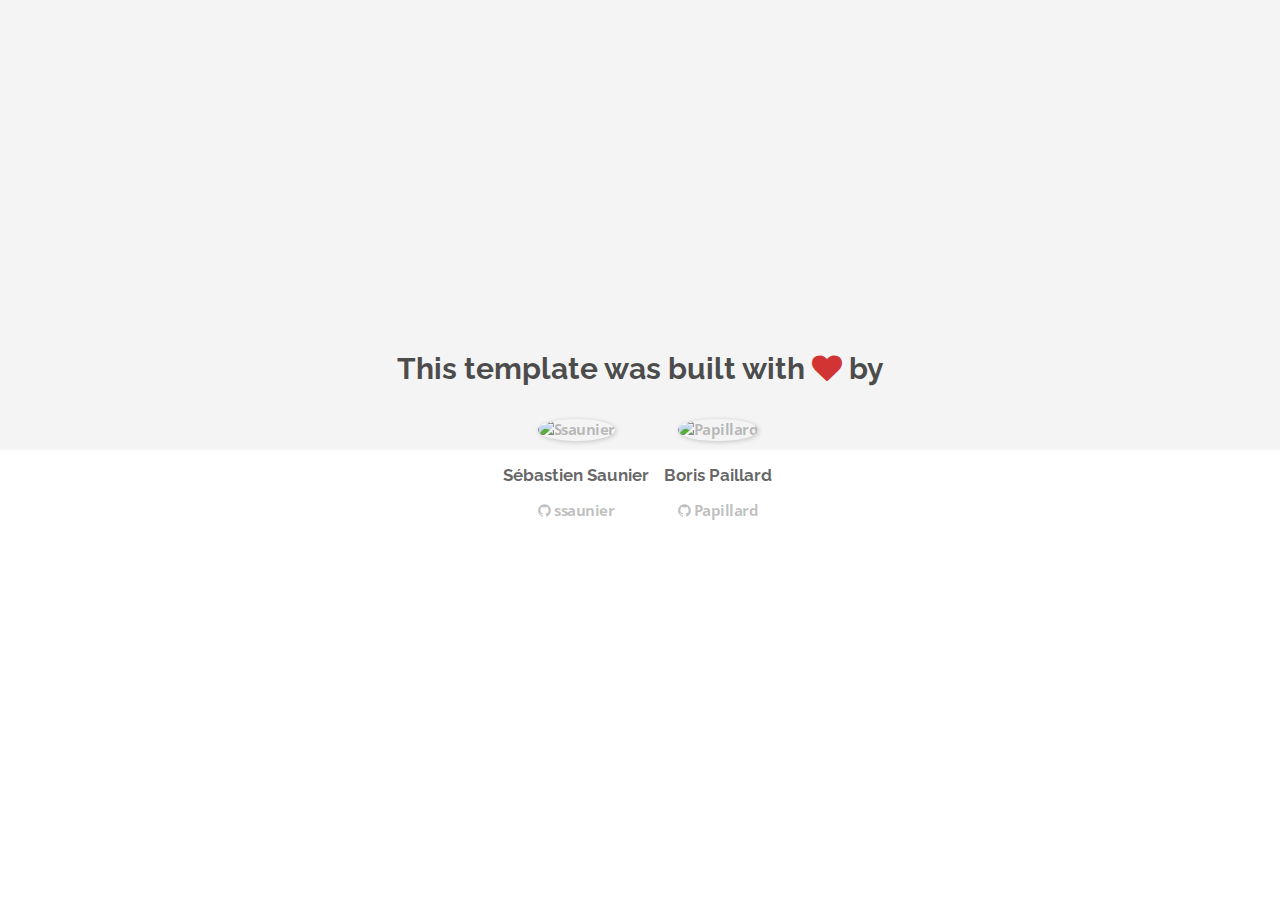
==== about.html @ 5b2edf4b "Automated commit at 2018-08-06 08:54:30 UTC by middleman-deploy 2.0.0-alpha" ====
<!doctype html>
<html>
  <head>
    <meta charset="utf-8">
    <meta http-equiv="x-ua-compatible" content="ie=edge">
    <meta name="viewport"
          content="width=device-width, initial-scale=1, shrink-to-fit=no">
    <!-- Use the title from a page's frontmatter if it has one -->
    <title>Le Wagon - Middleman - About</title>
    <link href="stylesheets/application-3c48b980.css" rel="stylesheet" />
    <script src="javascripts/application-93de88c9.js"></script>
    <link href="images/favicon-f15af148.png" rel="icon" type="image/png" />
  </head>
  <body>
    <div id="about">
  <div class="about-content">
    <h1>This template was built with <i class="fa fa-heart"></i> by</h1>
    <ul class="list-inline">
        <li>
<a href="https://kitt.lewagon.com/alumni/ssaunier" target="_blank">            <img src="https://kitt.lewagon.com/placeholder/users/ssaunier" class="img-circle" alt="Ssaunier" />
</a>          <h2>Sébastien Saunier</h2>
          <p>
<a href="https://github.com/ssaunier" target="_blank">              <i class="fa fa-github"></i> ssaunier
</a>          </p>
        </li>
        <li>
<a href="https://kitt.lewagon.com/alumni/Papillard" target="_blank">            <img src="https://kitt.lewagon.com/placeholder/users/Papillard" class="img-circle" alt="Papillard" />
</a>          <h2>Boris Paillard</h2>
          <p>
<a href="https://github.com/Papillard" target="_blank">              <i class="fa fa-github"></i> Papillard
</a>          </p>
        </li>
    </ul>
  </div>
</div>

  </body>
</html>
---- stylesheets/application-3c48b980.css ----
@import url("https://fonts.googleapis.com/css?family=Open+Sans:400,300,700|Raleway:400,100,300,700,500");/*!
 * Bootstrap v3.3.7 (http://getbootstrap.com)
 * Copyright 2011-2016 Twitter, Inc.
 * Licensed under MIT (https://github.com/twbs/bootstrap/blob/master/LICENSE)
 *//*! normalize.css v3.0.3 | MIT License | github.com/necolas/normalize.css */html{font-family:sans-serif;-ms-text-size-adjust:100%;-webkit-text-size-adjust:100%}body{margin:0}article,aside,details,figcaption,figure,footer,header,hgroup,main,menu,nav,section,summary{display:block}audio,canvas,progress,video{display:inline-block;vertical-align:baseline}audio:not([controls]){display:none;height:0}[hidden],template{display:none}a{background-color:transparent}a:active,a:hover{outline:0}abbr[title]{border-bottom:1px dotted}b,strong{font-weight:bold}dfn{font-style:italic}h1{font-size:2em;margin:0.67em 0}mark{background:#ff0;color:#000}small{font-size:80%}sub,sup{font-size:75%;line-height:0;position:relative;vertical-align:baseline}sup{top:-0.5em}sub{bottom:-0.25em}img{border:0}svg:not(:root){overflow:hidden}figure{margin:1em 40px}hr{-webkit-box-sizing:content-box;box-sizing:content-box;height:0}pre{overflow:auto}code,kbd,pre,samp{font-family:monospace, monospace;font-size:1em}button,input,optgroup,select,textarea{color:inherit;font:inherit;margin:0}button{overflow:visible}button,select{text-transform:none}button,html input[type="button"],input[type="reset"],input[type="submit"]{-webkit-appearance:button;cursor:pointer}button[disabled],html input[disabled]{cursor:default}button::-moz-focus-inner,input::-moz-focus-inner{border:0;padding:0}input{line-height:normal}input[type="checkbox"],input[type="radio"]{-webkit-box-sizing:border-box;box-sizing:border-box;padding:0}input[type="number"]::-webkit-inner-spin-button,input[type="number"]::-webkit-outer-spin-button{height:auto}input[type="search"]{-webkit-appearance:textfield;-webkit-box-sizing:content-box;box-sizing:content-box}input[type="search"]::-webkit-search-cancel-button,input[type="search"]::-webkit-search-decoration{-webkit-appearance:none}fieldset{border:1px solid #c0c0c0;margin:0 2px;padding:0.35em 0.625em 0.75em}legend{border:0;padding:0}textarea{overflow:auto}optgroup{font-weight:bold}table{border-collapse:collapse;border-spacing:0}td,th{padding:0}/*! Source: https://github.com/h5bp/html5-boilerplate/blob/master/src/css/main.css */@media print{*,*:before,*:after{background:transparent !important;color:#000 !important;-webkit-box-shadow:none !important;box-shadow:none !important;text-shadow:none !important}a,a:visited{text-decoration:underline}a[href]:after{content:" (" attr(href) ")"}abbr[title]:after{content:" (" attr(title) ")"}a[href^="#"]:after,a[href^="javascript:"]:after{content:""}pre,blockquote{border:1px solid #999;page-break-inside:avoid}thead{display:table-header-group}tr,img{page-break-inside:avoid}img{max-width:100% !important}p,h2,h3{orphans:3;widows:3}h2,h3{page-break-after:avoid}.navbar{display:none}.btn>.caret,.dropup>.btn>.caret{border-top-color:#000 !important}.label{border:1px solid #000}.table{border-collapse:collapse !important}.table td,.table th{background-color:#fff !important}.table-bordered th,.table-bordered td{border:1px solid #ddd !important}}@font-face{font-family:'Glyphicons Halflings';src:url("../assets/bootstrap/glyphicons-halflings-regular-86b6f62b.eot");src:url("../assets/bootstrap/glyphicons-halflings-regular-86b6f62b.eot?#iefix") format("embedded-opentype"),url("../assets/bootstrap/glyphicons-halflings-regular-ca35b697.woff2") format("woff2"),url("../assets/bootstrap/glyphicons-halflings-regular-278e49a8.woff") format("woff"),url("../assets/bootstrap/glyphicons-halflings-regular-44bc1850.ttf") format("truetype"),url("../assets/bootstrap/glyphicons-halflings-regular-de51a849.svg#glyphicons_halflingsregular") format("svg")}.glyphicon{position:relative;top:1px;display:inline-block;font-family:'Glyphicons Halflings';font-style:normal;font-weight:normal;line-height:1;-webkit-font-smoothing:antialiased;-moz-osx-font-smoothing:grayscale}.glyphicon-asterisk:before{content:"\002a"}.glyphicon-plus:before{content:"\002b"}.glyphicon-euro:before,.glyphicon-eur:before{content:"\20ac"}.glyphicon-minus:before{content:"\2212"}.glyphicon-cloud:before{content:"\2601"}.glyphicon-envelope:before{content:"\2709"}.glyphicon-pencil:before{content:"\270f"}.glyphicon-glass:before{content:"\e001"}.glyphicon-music:before{content:"\e002"}.glyphicon-search:before{content:"\e003"}.glyphicon-heart:before{content:"\e005"}.glyphicon-star:before{content:"\e006"}.glyphicon-star-empty:before{content:"\e007"}.glyphicon-user:before{content:"\e008"}.glyphicon-film:before{content:"\e009"}.glyphicon-th-large:before{content:"\e010"}.glyphicon-th:before{content:"\e011"}.glyphicon-th-list:before{content:"\e012"}.glyphicon-ok:before{content:"\e013"}.glyphicon-remove:before{content:"\e014"}.glyphicon-zoom-in:before{content:"\e015"}.glyphicon-zoom-out:before{content:"\e016"}.glyphicon-off:before{content:"\e017"}.glyphicon-signal:before{content:"\e018"}.glyphicon-cog:before{content:"\e019"}.glyphicon-trash:before{content:"\e020"}.glyphicon-home:before{content:"\e021"}.glyphicon-file:before{content:"\e022"}.glyphicon-time:before{content:"\e023"}.glyphicon-road:before{content:"\e024"}.glyphicon-download-alt:before{content:"\e025"}.glyphicon-download:before{content:"\e026"}.glyphicon-upload:before{content:"\e027"}.glyphicon-inbox:before{content:"\e028"}.glyphicon-play-circle:before{content:"\e029"}.glyphicon-repeat:before{content:"\e030"}.glyphicon-refresh:before{content:"\e031"}.glyphicon-list-alt:before{content:"\e032"}.glyphicon-lock:before{content:"\e033"}.glyphicon-flag:before{content:"\e034"}.glyphicon-headphones:before{content:"\e035"}.glyphicon-volume-off:before{content:"\e036"}.glyphicon-volume-down:before{content:"\e037"}.glyphicon-volume-up:before{content:"\e038"}.glyphicon-qrcode:before{content:"\e039"}.glyphicon-barcode:before{content:"\e040"}.glyphicon-tag:before{content:"\e041"}.glyphicon-tags:before{content:"\e042"}.glyphicon-book:before{content:"\e043"}.glyphicon-bookmark:before{content:"\e044"}.glyphicon-print:before{content:"\e045"}.glyphicon-camera:before{content:"\e046"}.glyphicon-font:before{content:"\e047"}.glyphicon-bold:before{content:"\e048"}.glyphicon-italic:before{content:"\e049"}.glyphicon-text-height:before{content:"\e050"}.glyphicon-text-width:before{content:"\e051"}.glyphicon-align-left:before{content:"\e052"}.glyphicon-align-center:before{content:"\e053"}.glyphicon-align-right:before{content:"\e054"}.glyphicon-align-justify:before{content:"\e055"}.glyphicon-list:before{content:"\e056"}.glyphicon-indent-left:before{content:"\e057"}.glyphicon-indent-right:before{content:"\e058"}.glyphicon-facetime-video:before{content:"\e059"}.glyphicon-picture:before{content:"\e060"}.glyphicon-map-marker:before{content:"\e062"}.glyphicon-adjust:before{content:"\e063"}.glyphicon-tint:before{content:"\e064"}.glyphicon-edit:before{content:"\e065"}.glyphicon-share:before{content:"\e066"}.glyphicon-check:before{content:"\e067"}.glyphicon-move:before{content:"\e068"}.glyphicon-step-backward:before{content:"\e069"}.glyphicon-fast-backward:before{content:"\e070"}.glyphicon-backward:before{content:"\e071"}.glyphicon-play:before{content:"\e072"}.glyphicon-pause:before{content:"\e073"}.glyphicon-stop:before{content:"\e074"}.glyphicon-forward:before{content:"\e075"}.glyphicon-fast-forward:before{content:"\e076"}.glyphicon-step-forward:before{content:"\e077"}.glyphicon-eject:before{content:"\e078"}.glyphicon-chevron-left:before{content:"\e079"}.glyphicon-chevron-right:before{content:"\e080"}.glyphicon-plus-sign:before{content:"\e081"}.glyphicon-minus-sign:before{content:"\e082"}.glyphicon-remove-sign:before{content:"\e083"}.glyphicon-ok-sign:before{content:"\e084"}.glyphicon-question-sign:before{content:"\e085"}.glyphicon-info-sign:before{content:"\e086"}.glyphicon-screenshot:before{content:"\e087"}.glyphicon-remove-circle:before{content:"\e088"}.glyphicon-ok-circle:before{content:"\e089"}.glyphicon-ban-circle:before{content:"\e090"}.glyphicon-arrow-left:before{content:"\e091"}.glyphicon-arrow-right:before{content:"\e092"}.glyphicon-arrow-up:before{content:"\e093"}.glyphicon-arrow-down:before{content:"\e094"}.glyphicon-share-alt:before{content:"\e095"}.glyphicon-resize-full:before{content:"\e096"}.glyphicon-resize-small:before{content:"\e097"}.glyphicon-exclamation-sign:before{content:"\e101"}.glyphicon-gift:before{content:"\e102"}.glyphicon-leaf:before{content:"\e103"}.glyphicon-fire:before{content:"\e104"}.glyphicon-eye-open:before{content:"\e105"}.glyphicon-eye-close:before{content:"\e106"}.glyphicon-warning-sign:before{content:"\e107"}.glyphicon-plane:before{content:"\e108"}.glyphicon-calendar:before{content:"\e109"}.glyphicon-random:before{content:"\e110"}.glyphicon-comment:before{content:"\e111"}.glyphicon-magnet:before{content:"\e112"}.glyphicon-chevron-up:before{content:"\e113"}.glyphicon-chevron-down:before{content:"\e114"}.glyphicon-retweet:before{content:"\e115"}.glyphicon-shopping-cart:before{content:"\e116"}.glyphicon-folder-close:before{content:"\e117"}.glyphicon-folder-open:before{content:"\e118"}.glyphicon-resize-vertical:before{content:"\e119"}.glyphicon-resize-horizontal:before{content:"\e120"}.glyphicon-hdd:before{content:"\e121"}.glyphicon-bullhorn:before{content:"\e122"}.glyphicon-bell:before{content:"\e123"}.glyphicon-certificate:before{content:"\e124"}.glyphicon-thumbs-up:before{content:"\e125"}.glyphicon-thumbs-down:before{content:"\e126"}.glyphicon-hand-right:before{content:"\e127"}.glyphicon-hand-left:before{content:"\e128"}.glyphicon-hand-up:before{content:"\e129"}.glyphicon-hand-down:before{content:"\e130"}.glyphicon-circle-arrow-right:before{content:"\e131"}.glyphicon-circle-arrow-left:before{content:"\e132"}.glyphicon-circle-arrow-up:before{content:"\e133"}.glyphicon-circle-arrow-down:before{content:"\e134"}.glyphicon-globe:before{content:"\e135"}.glyphicon-wrench:before{content:"\e136"}.glyphicon-tasks:before{content:"\e137"}.glyphicon-filter:before{content:"\e138"}.glyphicon-briefcase:before{content:"\e139"}.glyphicon-fullscreen:before{content:"\e140"}.glyphicon-dashboard:before{content:"\e141"}.glyphicon-paperclip:before{content:"\e142"}.glyphicon-heart-empty:before{content:"\e143"}.glyphicon-link:before{content:"\e144"}.glyphicon-phone:before{content:"\e145"}.glyphicon-pushpin:before{content:"\e146"}.glyphicon-usd:before{content:"\e148"}.glyphicon-gbp:before{content:"\e149"}.glyphicon-sort:before{content:"\e150"}.glyphicon-sort-by-alphabet:before{content:"\e151"}.glyphicon-sort-by-alphabet-alt:before{content:"\e152"}.glyphicon-sort-by-order:before{content:"\e153"}.glyphicon-sort-by-order-alt:before{content:"\e154"}.glyphicon-sort-by-attributes:before{content:"\e155"}.glyphicon-sort-by-attributes-alt:before{content:"\e156"}.glyphicon-unchecked:before{content:"\e157"}.glyphicon-expand:before{content:"\e158"}.glyphicon-collapse-down:before{content:"\e159"}.glyphicon-collapse-up:before{content:"\e160"}.glyphicon-log-in:before{content:"\e161"}.glyphicon-flash:before{content:"\e162"}.glyphicon-log-out:before{content:"\e163"}.glyphicon-new-window:before{content:"\e164"}.glyphicon-record:before{content:"\e165"}.glyphicon-save:before{content:"\e166"}.glyphicon-open:before{content:"\e167"}.glyphicon-saved:before{content:"\e168"}.glyphicon-import:before{content:"\e169"}.glyphicon-export:before{content:"\e170"}.glyphicon-send:before{content:"\e171"}.glyphicon-floppy-disk:before{content:"\e172"}.glyphicon-floppy-saved:before{content:"\e173"}.glyphicon-floppy-remove:before{content:"\e174"}.glyphicon-floppy-save:before{content:"\e175"}.glyphicon-floppy-open:before{content:"\e176"}.glyphicon-credit-card:before{content:"\e177"}.glyphicon-transfer:before{content:"\e178"}.glyphicon-cutlery:before{content:"\e179"}.glyphicon-header:before{content:"\e180"}.glyphicon-compressed:before{content:"\e181"}.glyphicon-earphone:before{content:"\e182"}.glyphicon-phone-alt:before{content:"\e183"}.glyphicon-tower:before{content:"\e184"}.glyphicon-stats:before{content:"\e185"}.glyphicon-sd-video:before{content:"\e186"}.glyphicon-hd-video:before{content:"\e187"}.glyphicon-subtitles:before{content:"\e188"}.glyphicon-sound-stereo:before{content:"\e189"}.glyphicon-sound-dolby:before{content:"\e190"}.glyphicon-sound-5-1:before{content:"\e191"}.glyphicon-sound-6-1:before{content:"\e192"}.glyphicon-sound-7-1:before{content:"\e193"}.glyphicon-copyright-mark:before{content:"\e194"}.glyphicon-registration-mark:before{content:"\e195"}.glyphicon-cloud-download:before{content:"\e197"}.glyphicon-cloud-upload:before{content:"\e198"}.glyphicon-tree-conifer:before{content:"\e199"}.glyphicon-tree-deciduous:before{content:"\e200"}.glyphicon-cd:before{content:"\e201"}.glyphicon-save-file:before{content:"\e202"}.glyphicon-open-file:before{content:"\e203"}.glyphicon-level-up:before{content:"\e204"}.glyphicon-copy:before{content:"\e205"}.glyphicon-paste:before{content:"\e206"}.glyphicon-alert:before{content:"\e209"}.glyphicon-equalizer:before{content:"\e210"}.glyphicon-king:before{content:"\e211"}.glyphicon-queen:before{content:"\e212"}.glyphicon-pawn:before{content:"\e213"}.glyphicon-bishop:before{content:"\e214"}.glyphicon-knight:before{content:"\e215"}.glyphicon-baby-formula:before{content:"\e216"}.glyphicon-tent:before{content:"\26fa"}.glyphicon-blackboard:before{content:"\e218"}.glyphicon-bed:before{content:"\e219"}.glyphicon-apple:before{content:"\f8ff"}.glyphicon-erase:before{content:"\e221"}.glyphicon-hourglass:before{content:"\231b"}.glyphicon-lamp:before{content:"\e223"}.glyphicon-duplicate:before{content:"\e224"}.glyphicon-piggy-bank:before{content:"\e225"}.glyphicon-scissors:before{content:"\e226"}.glyphicon-bitcoin:before{content:"\e227"}.glyphicon-btc:before{content:"\e227"}.glyphicon-xbt:before{content:"\e227"}.glyphicon-yen:before{content:"\00a5"}.glyphicon-jpy:before{content:"\00a5"}.glyphicon-ruble:before{content:"\20bd"}.glyphicon-rub:before{content:"\20bd"}.glyphicon-scale:before{content:"\e230"}.glyphicon-ice-lolly:before{content:"\e231"}.glyphicon-ice-lolly-tasted:before{content:"\e232"}.glyphicon-education:before{content:"\e233"}.glyphicon-option-horizontal:before{content:"\e234"}.glyphicon-option-vertical:before{content:"\e235"}.glyphicon-menu-hamburger:before{content:"\e236"}.glyphicon-modal-window:before{content:"\e237"}.glyphicon-oil:before{content:"\e238"}.glyphicon-grain:before{content:"\e239"}.glyphicon-sunglasses:before{content:"\e240"}.glyphicon-text-size:before{content:"\e241"}.glyphicon-text-color:before{content:"\e242"}.glyphicon-text-background:before{content:"\e243"}.glyphicon-object-align-top:before{content:"\e244"}.glyphicon-object-align-bottom:before{content:"\e245"}.glyphicon-object-align-horizontal:before{content:"\e246"}.glyphicon-object-align-left:before{content:"\e247"}.glyphicon-object-align-vertical:before{content:"\e248"}.glyphicon-object-align-right:before{content:"\e249"}.glyphicon-triangle-right:before{content:"\e250"}.glyphicon-triangle-left:before{content:"\e251"}.glyphicon-triangle-bottom:before{content:"\e252"}.glyphicon-triangle-top:before{content:"\e253"}.glyphicon-console:before{content:"\e254"}.glyphicon-superscript:before{content:"\e255"}.glyphicon-subscript:before{content:"\e256"}.glyphicon-menu-left:before{content:"\e257"}.glyphicon-menu-right:before{content:"\e258"}.glyphicon-menu-down:before{content:"\e259"}.glyphicon-menu-up:before{content:"\e260"}*{-webkit-box-sizing:border-box;box-sizing:border-box}*:before,*:after{-webkit-box-sizing:border-box;box-sizing:border-box}html{font-size:10px;-webkit-tap-highlight-color:transparent}body{font-family:"Open Sans", "Helvetica", "sans-serif";font-size:18px;line-height:1.42857143;color:#333333;background-color:#F4F4F4}input,button,select,textarea{font-family:inherit;font-size:inherit;line-height:inherit}a{color:#469AE0;text-decoration:none}a:hover,a:focus{color:#1f74ba;text-decoration:underline}a:focus{outline:5px auto -webkit-focus-ring-color;outline-offset:-2px}figure{margin:0}img{vertical-align:middle}.img-responsive{display:block;max-width:100%;height:auto}.img-rounded{border-radius:2px}.img-thumbnail{padding:4px;line-height:1.42857143;background-color:#F4F4F4;border:1px solid #ddd;border-radius:2px;-webkit-transition:all 0.2s ease-in-out;transition:all 0.2s ease-in-out;display:inline-block;max-width:100%;height:auto}.img-circle{border-radius:50%}hr{margin-top:25px;margin-bottom:25px;border:0;border-top:1px solid #eeeeee}.sr-only{position:absolute;width:1px;height:1px;margin:-1px;padding:0;overflow:hidden;clip:rect(0, 0, 0, 0);border:0}.sr-only-focusable:active,.sr-only-focusable:focus{position:static;width:auto;height:auto;margin:0;overflow:visible;clip:auto}[role="button"]{cursor:pointer}h1,h2,h3,h4,h5,h6,.h1,.h2,.h3,.h4,.h5,.h6{font-family:"Raleway", "Helvetica", "sans-serif";font-weight:500;line-height:1.1;color:inherit}h1 small,h1 .small,h2 small,h2 .small,h3 small,h3 .small,h4 small,h4 .small,h5 small,h5 .small,h6 small,h6 .small,.h1 small,.h1 .small,.h2 small,.h2 .small,.h3 small,.h3 .small,.h4 small,.h4 .small,.h5 small,.h5 .small,.h6 small,.h6 .small{font-weight:normal;line-height:1;color:#777777}h1,.h1,h2,.h2,h3,.h3{margin-top:25px;margin-bottom:12.5px}h1 small,h1 .small,.h1 small,.h1 .small,h2 small,h2 .small,.h2 small,.h2 .small,h3 small,h3 .small,.h3 small,.h3 .small{font-size:65%}h4,.h4,h5,.h5,h6,.h6{margin-top:12.5px;margin-bottom:12.5px}h4 small,h4 .small,.h4 small,.h4 .small,h5 small,h5 .small,.h5 small,.h5 .small,h6 small,h6 .small,.h6 small,.h6 .small{font-size:75%}h1,.h1{font-size:46px}h2,.h2{font-size:38px}h3,.h3{font-size:31px}h4,.h4{font-size:23px}h5,.h5{font-size:18px}h6,.h6{font-size:16px}p{margin:0 0 12.5px}.lead{margin-bottom:25px;font-size:20px;font-weight:300;line-height:1.4}@media (min-width: 768px){.lead{font-size:27px}}small,.small{font-size:88%}mark,.mark{background-color:#fcf8e3;padding:.2em}.text-left{text-align:left}.text-right{text-align:right}.text-center{text-align:center}.text-justify{text-align:justify}.text-nowrap{white-space:nowrap}.text-lowercase{text-transform:lowercase}.text-uppercase,.initialism{text-transform:uppercase}.text-capitalize{text-transform:capitalize}.text-muted{color:#777777}.text-primary{color:#469AE0}a.text-primary:hover,a.text-primary:focus{color:#2381d0}.text-success{color:#3c763d}a.text-success:hover,a.text-success:focus{color:#2b542c}.text-info{color:#31708f}a.text-info:hover,a.text-info:focus{color:#245269}.text-warning{color:#8a6d3b}a.text-warning:hover,a.text-warning:focus{color:#66512c}.text-danger{color:#a94442}a.text-danger:hover,a.text-danger:focus{color:#843534}.bg-primary{color:#fff}.bg-primary{background-color:#469AE0}a.bg-primary:hover,a.bg-primary:focus{background-color:#2381d0}.bg-success{background-color:#dff0d8}a.bg-success:hover,a.bg-success:focus{background-color:#c1e2b3}.bg-info{background-color:#d9edf7}a.bg-info:hover,a.bg-info:focus{background-color:#afd9ee}.bg-warning{background-color:#fcf8e3}a.bg-warning:hover,a.bg-warning:focus{background-color:#f7ecb5}.bg-danger{background-color:#f2dede}a.bg-danger:hover,a.bg-danger:focus{background-color:#e4b9b9}.page-header{padding-bottom:11.5px;margin:50px 0 25px;border-bottom:1px solid #eeeeee}ul,ol{margin-top:0;margin-bottom:12.5px}ul ul,ul ol,ol ul,ol ol{margin-bottom:0}.list-unstyled{padding-left:0;list-style:none}.list-inline{padding-left:0;list-style:none;margin-left:-5px}.list-inline>li{display:inline-block;padding-left:5px;padding-right:5px}dl{margin-top:0;margin-bottom:25px}dt,dd{line-height:1.42857143}dt{font-weight:bold}dd{margin-left:0}.dl-horizontal dd:before,.dl-horizontal dd:after{content:" ";display:table}.dl-horizontal dd:after{clear:both}@media (min-width: 768px){.dl-horizontal dt{float:left;width:160px;clear:left;text-align:right;overflow:hidden;text-overflow:ellipsis;white-space:nowrap}.dl-horizontal dd{margin-left:180px}}abbr[title],abbr[data-original-title]{cursor:help;border-bottom:1px dotted #777777}.initialism{font-size:90%}blockquote{padding:12.5px 25px;margin:0 0 25px;font-size:22.5px;border-left:5px solid #eeeeee}blockquote p:last-child,blockquote ul:last-child,blockquote ol:last-child{margin-bottom:0}blockquote footer,blockquote small,blockquote .small{display:block;font-size:80%;line-height:1.42857143;color:#777777}blockquote footer:before,blockquote small:before,blockquote .small:before{content:'\2014 \00A0'}.blockquote-reverse,blockquote.pull-right{padding-right:15px;padding-left:0;border-right:5px solid #eeeeee;border-left:0;text-align:right}.blockquote-reverse footer:before,.blockquote-reverse small:before,.blockquote-reverse .small:before,blockquote.pull-right footer:before,blockquote.pull-right small:before,blockquote.pull-right .small:before{content:''}.blockquote-reverse footer:after,.blockquote-reverse small:after,.blockquote-reverse .small:after,blockquote.pull-right footer:after,blockquote.pull-right small:after,blockquote.pull-right .small:after{content:'\00A0 \2014'}address{margin-bottom:25px;font-style:normal;line-height:1.42857143}code,kbd,pre,samp{font-family:Menlo, Monaco, Consolas, "Courier New", monospace}code{padding:2px 4px;font-size:90%;color:#c7254e;background-color:#f9f2f4;border-radius:2px}kbd{padding:2px 4px;font-size:90%;color:#fff;background-color:#333;border-radius:2px;-webkit-box-shadow:inset 0 -1px 0 rgba(0,0,0,0.25);box-shadow:inset 0 -1px 0 rgba(0,0,0,0.25)}kbd kbd{padding:0;font-size:100%;font-weight:bold;-webkit-box-shadow:none;box-shadow:none}pre{display:block;padding:12px;margin:0 0 12.5px;font-size:17px;line-height:1.42857143;word-break:break-all;word-wrap:break-word;color:#333333;background-color:#f5f5f5;border:1px solid #ccc;border-radius:2px}pre code{padding:0;font-size:inherit;color:inherit;white-space:pre-wrap;background-color:transparent;border-radius:0}.pre-scrollable{max-height:340px;overflow-y:scroll}.container{margin-right:auto;margin-left:auto;padding-left:15px;padding-right:15px}.container:before,.container:after{content:" ";display:table}.container:after{clear:both}@media (min-width: 768px){.container{width:750px}}@media (min-width: 992px){.container{width:970px}}@media (min-width: 1200px){.container{width:1170px}}.container-fluid{margin-right:auto;margin-left:auto;padding-left:15px;padding-right:15px}.container-fluid:before,.container-fluid:after{content:" ";display:table}.container-fluid:after{clear:both}.row{margin-left:-15px;margin-right:-15px}.row:before,.row:after{content:" ";display:table}.row:after{clear:both}.col-xs-1,.col-sm-1,.col-md-1,.col-lg-1,.col-xs-2,.col-sm-2,.col-md-2,.col-lg-2,.col-xs-3,.col-sm-3,.col-md-3,.col-lg-3,.col-xs-4,.col-sm-4,.col-md-4,.col-lg-4,.col-xs-5,.col-sm-5,.col-md-5,.col-lg-5,.col-xs-6,.col-sm-6,.col-md-6,.col-lg-6,.col-xs-7,.col-sm-7,.col-md-7,.col-lg-7,.col-xs-8,.col-sm-8,.col-md-8,.col-lg-8,.col-xs-9,.col-sm-9,.col-md-9,.col-lg-9,.col-xs-10,.col-sm-10,.col-md-10,.col-lg-10,.col-xs-11,.col-sm-11,.col-md-11,.col-lg-11,.col-xs-12,.col-sm-12,.col-md-12,.col-lg-12{position:relative;min-height:1px;padding-left:15px;padding-right:15px}.col-xs-1,.col-xs-2,.col-xs-3,.col-xs-4,.col-xs-5,.col-xs-6,.col-xs-7,.col-xs-8,.col-xs-9,.col-xs-10,.col-xs-11,.col-xs-12{float:left}.col-xs-1{width:8.33333333%}.col-xs-2{width:16.66666667%}.col-xs-3{width:25%}.col-xs-4{width:33.33333333%}.col-xs-5{width:41.66666667%}.col-xs-6{width:50%}.col-xs-7{width:58.33333333%}.col-xs-8{width:66.66666667%}.col-xs-9{width:75%}.col-xs-10{width:83.33333333%}.col-xs-11{width:91.66666667%}.col-xs-12{width:100%}.col-xs-pull-0{right:auto}.col-xs-pull-1{right:8.33333333%}.col-xs-pull-2{right:16.66666667%}.col-xs-pull-3{right:25%}.col-xs-pull-4{right:33.33333333%}.col-xs-pull-5{right:41.66666667%}.col-xs-pull-6{right:50%}.col-xs-pull-7{right:58.33333333%}.col-xs-pull-8{right:66.66666667%}.col-xs-pull-9{right:75%}.col-xs-pull-10{right:83.33333333%}.col-xs-pull-11{right:91.66666667%}.col-xs-pull-12{right:100%}.col-xs-push-0{left:auto}.col-xs-push-1{left:8.33333333%}.col-xs-push-2{left:16.66666667%}.col-xs-push-3{left:25%}.col-xs-push-4{left:33.33333333%}.col-xs-push-5{left:41.66666667%}.col-xs-push-6{left:50%}.col-xs-push-7{left:58.33333333%}.col-xs-push-8{left:66.66666667%}.col-xs-push-9{left:75%}.col-xs-push-10{left:83.33333333%}.col-xs-push-11{left:91.66666667%}.col-xs-push-12{left:100%}.col-xs-offset-0{margin-left:0%}.col-xs-offset-1{margin-left:8.33333333%}.col-xs-offset-2{margin-left:16.66666667%}.col-xs-offset-3{margin-left:25%}.col-xs-offset-4{margin-left:33.33333333%}.col-xs-offset-5{margin-left:41.66666667%}.col-xs-offset-6{margin-left:50%}.col-xs-offset-7{margin-left:58.33333333%}.col-xs-offset-8{margin-left:66.66666667%}.col-xs-offset-9{margin-left:75%}.col-xs-offset-10{margin-left:83.33333333%}.col-xs-offset-11{margin-left:91.66666667%}.col-xs-offset-12{margin-left:100%}@media (min-width: 768px){.col-sm-1,.col-sm-2,.col-sm-3,.col-sm-4,.col-sm-5,.col-sm-6,.col-sm-7,.col-sm-8,.col-sm-9,.col-sm-10,.col-sm-11,.col-sm-12{float:left}.col-sm-1{width:8.33333333%}.col-sm-2{width:16.66666667%}.col-sm-3{width:25%}.col-sm-4{width:33.33333333%}.col-sm-5{width:41.66666667%}.col-sm-6{width:50%}.col-sm-7{width:58.33333333%}.col-sm-8{width:66.66666667%}.col-sm-9{width:75%}.col-sm-10{width:83.33333333%}.col-sm-11{width:91.66666667%}.col-sm-12{width:100%}.col-sm-pull-0{right:auto}.col-sm-pull-1{right:8.33333333%}.col-sm-pull-2{right:16.66666667%}.col-sm-pull-3{right:25%}.col-sm-pull-4{right:33.33333333%}.col-sm-pull-5{right:41.66666667%}.col-sm-pull-6{right:50%}.col-sm-pull-7{right:58.33333333%}.col-sm-pull-8{right:66.66666667%}.col-sm-pull-9{right:75%}.col-sm-pull-10{right:83.33333333%}.col-sm-pull-11{right:91.66666667%}.col-sm-pull-12{right:100%}.col-sm-push-0{left:auto}.col-sm-push-1{left:8.33333333%}.col-sm-push-2{left:16.66666667%}.col-sm-push-3{left:25%}.col-sm-push-4{left:33.33333333%}.col-sm-push-5{left:41.66666667%}.col-sm-push-6{left:50%}.col-sm-push-7{left:58.33333333%}.col-sm-push-8{left:66.66666667%}.col-sm-push-9{left:75%}.col-sm-push-10{left:83.33333333%}.col-sm-push-11{left:91.66666667%}.col-sm-push-12{left:100%}.col-sm-offset-0{margin-left:0%}.col-sm-offset-1{margin-left:8.33333333%}.col-sm-offset-2{margin-left:16.66666667%}.col-sm-offset-3{margin-left:25%}.col-sm-offset-4{margin-left:33.33333333%}.col-sm-offset-5{margin-left:41.66666667%}.col-sm-offset-6{margin-left:50%}.col-sm-offset-7{margin-left:58.33333333%}.col-sm-offset-8{margin-left:66.66666667%}.col-sm-offset-9{margin-left:75%}.col-sm-offset-10{margin-left:83.33333333%}.col-sm-offset-11{margin-left:91.66666667%}.col-sm-offset-12{margin-left:100%}}@media (min-width: 992px){.col-md-1,.col-md-2,.col-md-3,.col-md-4,.col-md-5,.col-md-6,.col-md-7,.col-md-8,.col-md-9,.col-md-10,.col-md-11,.col-md-12{float:left}.col-md-1{width:8.33333333%}.col-md-2{width:16.66666667%}.col-md-3{width:25%}.col-md-4{width:33.33333333%}.col-md-5{width:41.66666667%}.col-md-6{width:50%}.col-md-7{width:58.33333333%}.col-md-8{width:66.66666667%}.col-md-9{width:75%}.col-md-10{width:83.33333333%}.col-md-11{width:91.66666667%}.col-md-12{width:100%}.col-md-pull-0{right:auto}.col-md-pull-1{right:8.33333333%}.col-md-pull-2{right:16.66666667%}.col-md-pull-3{right:25%}.col-md-pull-4{right:33.33333333%}.col-md-pull-5{right:41.66666667%}.col-md-pull-6{right:50%}.col-md-pull-7{right:58.33333333%}.col-md-pull-8{right:66.66666667%}.col-md-pull-9{right:75%}.col-md-pull-10{right:83.33333333%}.col-md-pull-11{right:91.66666667%}.col-md-pull-12{right:100%}.col-md-push-0{left:auto}.col-md-push-1{left:8.33333333%}.col-md-push-2{left:16.66666667%}.col-md-push-3{left:25%}.col-md-push-4{left:33.33333333%}.col-md-push-5{left:41.66666667%}.col-md-push-6{left:50%}.col-md-push-7{left:58.33333333%}.col-md-push-8{left:66.66666667%}.col-md-push-9{left:75%}.col-md-push-10{left:83.33333333%}.col-md-push-11{left:91.66666667%}.col-md-push-12{left:100%}.col-md-offset-0{margin-left:0%}.col-md-offset-1{margin-left:8.33333333%}.col-md-offset-2{margin-left:16.66666667%}.col-md-offset-3{margin-left:25%}.col-md-offset-4{margin-left:33.33333333%}.col-md-offset-5{margin-left:41.66666667%}.col-md-offset-6{margin-left:50%}.col-md-offset-7{margin-left:58.33333333%}.col-md-offset-8{margin-left:66.66666667%}.col-md-offset-9{margin-left:75%}.col-md-offset-10{margin-left:83.33333333%}.col-md-offset-11{margin-left:91.66666667%}.col-md-offset-12{margin-left:100%}}@media (min-width: 1200px){.col-lg-1,.col-lg-2,.col-lg-3,.col-lg-4,.col-lg-5,.col-lg-6,.col-lg-7,.col-lg-8,.col-lg-9,.col-lg-10,.col-lg-11,.col-lg-12{float:left}.col-lg-1{width:8.33333333%}.col-lg-2{width:16.66666667%}.col-lg-3{width:25%}.col-lg-4{width:33.33333333%}.col-lg-5{width:41.66666667%}.col-lg-6{width:50%}.col-lg-7{width:58.33333333%}.col-lg-8{width:66.66666667%}.col-lg-9{width:75%}.col-lg-10{width:83.33333333%}.col-lg-11{width:91.66666667%}.col-lg-12{width:100%}.col-lg-pull-0{right:auto}.col-lg-pull-1{right:8.33333333%}.col-lg-pull-2{right:16.66666667%}.col-lg-pull-3{right:25%}.col-lg-pull-4{right:33.33333333%}.col-lg-pull-5{right:41.66666667%}.col-lg-pull-6{right:50%}.col-lg-pull-7{right:58.33333333%}.col-lg-pull-8{right:66.66666667%}.col-lg-pull-9{right:75%}.col-lg-pull-10{right:83.33333333%}.col-lg-pull-11{right:91.66666667%}.col-lg-pull-12{right:100%}.col-lg-push-0{left:auto}.col-lg-push-1{left:8.33333333%}.col-lg-push-2{left:16.66666667%}.col-lg-push-3{left:25%}.col-lg-push-4{left:33.33333333%}.col-lg-push-5{left:41.66666667%}.col-lg-push-6{left:50%}.col-lg-push-7{left:58.33333333%}.col-lg-push-8{left:66.66666667%}.col-lg-push-9{left:75%}.col-lg-push-10{left:83.33333333%}.col-lg-push-11{left:91.66666667%}.col-lg-push-12{left:100%}.col-lg-offset-0{margin-left:0%}.col-lg-offset-1{margin-left:8.33333333%}.col-lg-offset-2{margin-left:16.66666667%}.col-lg-offset-3{margin-left:25%}.col-lg-offset-4{margin-left:33.33333333%}.col-lg-offset-5{margin-left:41.66666667%}.col-lg-offset-6{margin-left:50%}.col-lg-offset-7{margin-left:58.33333333%}.col-lg-offset-8{margin-left:66.66666667%}.col-lg-offset-9{margin-left:75%}.col-lg-offset-10{margin-left:83.33333333%}.col-lg-offset-11{margin-left:91.66666667%}.col-lg-offset-12{margin-left:100%}}table{background-color:transparent}caption{padding-top:8px;padding-bottom:8px;color:#777777;text-align:left}th{text-align:left}.table{width:100%;max-width:100%;margin-bottom:25px}.table>thead>tr>th,.table>thead>tr>td,.table>tbody>tr>th,.table>tbody>tr>td,.table>tfoot>tr>th,.table>tfoot>tr>td{padding:8px;line-height:1.42857143;vertical-align:top;border-top:1px solid #ddd}.table>thead>tr>th{vertical-align:bottom;border-bottom:2px solid #ddd}.table>caption+thead>tr:first-child>th,.table>caption+thead>tr:first-child>td,.table>colgroup+thead>tr:first-child>th,.table>colgroup+thead>tr:first-child>td,.table>thead:first-child>tr:first-child>th,.table>thead:first-child>tr:first-child>td{border-top:0}.table>tbody+tbody{border-top:2px solid #ddd}.table .table{background-color:#F4F4F4}.table-condensed>thead>tr>th,.table-condensed>thead>tr>td,.table-condensed>tbody>tr>th,.table-condensed>tbody>tr>td,.table-condensed>tfoot>tr>th,.table-condensed>tfoot>tr>td{padding:5px}.table-bordered{border:1px solid #ddd}.table-bordered>thead>tr>th,.table-bordered>thead>tr>td,.table-bordered>tbody>tr>th,.table-bordered>tbody>tr>td,.table-bordered>tfoot>tr>th,.table-bordered>tfoot>tr>td{border:1px solid #ddd}.table-bordered>thead>tr>th,.table-bordered>thead>tr>td{border-bottom-width:2px}.table-striped>tbody>tr:nth-of-type(odd){background-color:#f9f9f9}.table-hover>tbody>tr:hover{background-color:#f5f5f5}table col[class*="col-"]{position:static;float:none;display:table-column}table td[class*="col-"],table th[class*="col-"]{position:static;float:none;display:table-cell}.table>thead>tr>td.active,.table>thead>tr>th.active,.table>thead>tr.active>td,.table>thead>tr.active>th,.table>tbody>tr>td.active,.table>tbody>tr>th.active,.table>tbody>tr.active>td,.table>tbody>tr.active>th,.table>tfoot>tr>td.active,.table>tfoot>tr>th.active,.table>tfoot>tr.active>td,.table>tfoot>tr.active>th{background-color:#f5f5f5}.table-hover>tbody>tr>td.active:hover,.table-hover>tbody>tr>th.active:hover,.table-hover>tbody>tr.active:hover>td,.table-hover>tbody>tr:hover>.active,.table-hover>tbody>tr.active:hover>th{background-color:#e8e8e8}.table>thead>tr>td.success,.table>thead>tr>th.success,.table>thead>tr.success>td,.table>thead>tr.success>th,.table>tbody>tr>td.success,.table>tbody>tr>th.success,.table>tbody>tr.success>td,.table>tbody>tr.success>th,.table>tfoot>tr>td.success,.table>tfoot>tr>th.success,.table>tfoot>tr.success>td,.table>tfoot>tr.success>th{background-color:#dff0d8}.table-hover>tbody>tr>td.success:hover,.table-hover>tbody>tr>th.success:hover,.table-hover>tbody>tr.success:hover>td,.table-hover>tbody>tr:hover>.success,.table-hover>tbody>tr.success:hover>th{background-color:#d0e9c6}.table>thead>tr>td.info,.table>thead>tr>th.info,.table>thead>tr.info>td,.table>thead>tr.info>th,.table>tbody>tr>td.info,.table>tbody>tr>th.info,.table>tbody>tr.info>td,.table>tbody>tr.info>th,.table>tfoot>tr>td.info,.table>tfoot>tr>th.info,.table>tfoot>tr.info>td,.table>tfoot>tr.info>th{background-color:#d9edf7}.table-hover>tbody>tr>td.info:hover,.table-hover>tbody>tr>th.info:hover,.table-hover>tbody>tr.info:hover>td,.table-hover>tbody>tr:hover>.info,.table-hover>tbody>tr.info:hover>th{background-color:#c4e3f3}.table>thead>tr>td.warning,.table>thead>tr>th.warning,.table>thead>tr.warning>td,.table>thead>tr.warning>th,.table>tbody>tr>td.warning,.table>tbody>tr>th.warning,.table>tbody>tr.warning>td,.table>tbody>tr.warning>th,.table>tfoot>tr>td.warning,.table>tfoot>tr>th.warning,.table>tfoot>tr.warning>td,.table>tfoot>tr.warning>th{background-color:#fcf8e3}.table-hover>tbody>tr>td.warning:hover,.table-hover>tbody>tr>th.warning:hover,.table-hover>tbody>tr.warning:hover>td,.table-hover>tbody>tr:hover>.warning,.table-hover>tbody>tr.warning:hover>th{background-color:#faf2cc}.table>thead>tr>td.danger,.table>thead>tr>th.danger,.table>thead>tr.danger>td,.table>thead>tr.danger>th,.table>tbody>tr>td.danger,.table>tbody>tr>th.danger,.table>tbody>tr.danger>td,.table>tbody>tr.danger>th,.table>tfoot>tr>td.danger,.table>tfoot>tr>th.danger,.table>tfoot>tr.danger>td,.table>tfoot>tr.danger>th{background-color:#f2dede}.table-hover>tbody>tr>td.danger:hover,.table-hover>tbody>tr>th.danger:hover,.table-hover>tbody>tr.danger:hover>td,.table-hover>tbody>tr:hover>.danger,.table-hover>tbody>tr.danger:hover>th{background-color:#ebcccc}.table-responsive{overflow-x:auto;min-height:0.01%}@media screen and (max-width: 767px){.table-responsive{width:100%;margin-bottom:18.75px;overflow-y:hidden;-ms-overflow-style:-ms-autohiding-scrollbar;border:1px solid #ddd}.table-responsive>.table{margin-bottom:0}.table-responsive>.table>thead>tr>th,.table-responsive>.table>thead>tr>td,.table-responsive>.table>tbody>tr>th,.table-responsive>.table>tbody>tr>td,.table-responsive>.table>tfoot>tr>th,.table-responsive>.table>tfoot>tr>td{white-space:nowrap}.table-responsive>.table-bordered{border:0}.table-responsive>.table-bordered>thead>tr>th:first-child,.table-responsive>.table-bordered>thead>tr>td:first-child,.table-responsive>.table-bordered>tbody>tr>th:first-child,.table-responsive>.table-bordered>tbody>tr>td:first-child,.table-responsive>.table-bordered>tfoot>tr>th:first-child,.table-responsive>.table-bordered>tfoot>tr>td:first-child{border-left:0}.table-responsive>.table-bordered>thead>tr>th:last-child,.table-responsive>.table-bordered>thead>tr>td:last-child,.table-responsive>.table-bordered>tbody>tr>th:last-child,.table-responsive>.table-bordered>tbody>tr>td:last-child,.table-responsive>.table-bordered>tfoot>tr>th:last-child,.table-responsive>.table-bordered>tfoot>tr>td:last-child{border-right:0}.table-responsive>.table-bordered>tbody>tr:last-child>th,.table-responsive>.table-bordered>tbody>tr:last-child>td,.table-responsive>.table-bordered>tfoot>tr:last-child>th,.table-responsive>.table-bordered>tfoot>tr:last-child>td{border-bottom:0}}fieldset{padding:0;margin:0;border:0;min-width:0}legend{display:block;width:100%;padding:0;margin-bottom:25px;font-size:27px;line-height:inherit;color:#333333;border:0;border-bottom:1px solid #e5e5e5}label{display:inline-block;max-width:100%;margin-bottom:5px;font-weight:bold}input[type="search"]{-webkit-box-sizing:border-box;box-sizing:border-box}input[type="radio"],input[type="checkbox"]{margin:4px 0 0;margin-top:1px \9;line-height:normal}input[type="file"]{display:block}input[type="range"]{display:block;width:100%}select[multiple],select[size]{height:auto}input[type="file"]:focus,input[type="radio"]:focus,input[type="checkbox"]:focus{outline:5px auto -webkit-focus-ring-color;outline-offset:-2px}output{display:block;padding-top:7px;font-size:18px;line-height:1.42857143;color:#000000}.form-control{display:block;width:100%;height:39px;padding:6px 12px;font-size:18px;line-height:1.42857143;color:#000000;background-color:#fff;background-image:none;border:1px solid #ccc;border-radius:2px;-webkit-box-shadow:inset 0 1px 1px rgba(0,0,0,0.075);box-shadow:inset 0 1px 1px rgba(0,0,0,0.075);-webkit-transition:border-color ease-in-out 0.15s, box-shadow ease-in-out 0.15s;-webkit-transition:border-color ease-in-out 0.15s, -webkit-box-shadow ease-in-out 0.15s;transition:border-color ease-in-out 0.15s, -webkit-box-shadow ease-in-out 0.15s;transition:border-color ease-in-out 0.15s, box-shadow ease-in-out 0.15s;transition:border-color ease-in-out 0.15s, box-shadow ease-in-out 0.15s, -webkit-box-shadow ease-in-out 0.15s}.form-control:focus{border-color:#66afe9;outline:0;-webkit-box-shadow:inset 0 1px 1px rgba(0,0,0,0.075),0 0 8px rgba(102,175,233,0.6);box-shadow:inset 0 1px 1px rgba(0,0,0,0.075),0 0 8px rgba(102,175,233,0.6)}.form-control::-moz-placeholder{color:#999;opacity:1}.form-control:-ms-input-placeholder{color:#999}.form-control::-webkit-input-placeholder{color:#999}.form-control::-ms-expand{border:0;background-color:transparent}.form-control[disabled],.form-control[readonly],fieldset[disabled] .form-control{background-color:#eeeeee;opacity:1}.form-control[disabled],fieldset[disabled] .form-control{cursor:not-allowed}textarea.form-control{height:auto}input[type="search"]{-webkit-appearance:none}@media screen and (-webkit-min-device-pixel-ratio: 0){input[type="date"].form-control,input[type="time"].form-control,input[type="datetime-local"].form-control,input[type="month"].form-control{line-height:39px}input[type="date"].input-sm,.input-group-sm>input[type="date"].form-control,.input-group-sm>input[type="date"].input-group-addon,.input-group-sm>.input-group-btn>input[type="date"].btn,.input-group-sm input[type="date"],input[type="time"].input-sm,.input-group-sm>input[type="time"].form-control,.input-group-sm>input[type="time"].input-group-addon,.input-group-sm>.input-group-btn>input[type="time"].btn,.input-group-sm input[type="time"],input[type="datetime-local"].input-sm,.input-group-sm>input[type="datetime-local"].form-control,.input-group-sm>input[type="datetime-local"].input-group-addon,.input-group-sm>.input-group-btn>input[type="datetime-local"].btn,.input-group-sm input[type="datetime-local"],input[type="month"].input-sm,.input-group-sm>input[type="month"].form-control,.input-group-sm>input[type="month"].input-group-addon,.input-group-sm>.input-group-btn>input[type="month"].btn,.input-group-sm input[type="month"]{line-height:36px}input[type="date"].input-lg,.input-group-lg>input[type="date"].form-control,.input-group-lg>input[type="date"].input-group-addon,.input-group-lg>.input-group-btn>input[type="date"].btn,.input-group-lg input[type="date"],input[type="time"].input-lg,.input-group-lg>input[type="time"].form-control,.input-group-lg>input[type="time"].input-group-addon,.input-group-lg>.input-group-btn>input[type="time"].btn,.input-group-lg input[type="time"],input[type="datetime-local"].input-lg,.input-group-lg>input[type="datetime-local"].form-control,.input-group-lg>input[type="datetime-local"].input-group-addon,.input-group-lg>.input-group-btn>input[type="datetime-local"].btn,.input-group-lg input[type="datetime-local"],input[type="month"].input-lg,.input-group-lg>input[type="month"].form-control,.input-group-lg>input[type="month"].input-group-addon,.input-group-lg>.input-group-btn>input[type="month"].btn,.input-group-lg input[type="month"]{line-height:53px}}.form-group{margin-bottom:15px}.radio,.checkbox{position:relative;display:block;margin-top:10px;margin-bottom:10px}.radio label,.checkbox label{min-height:25px;padding-left:20px;margin-bottom:0;font-weight:normal;cursor:pointer}.radio input[type="radio"],.radio-inline input[type="radio"],.checkbox input[type="checkbox"],.checkbox-inline input[type="checkbox"]{position:absolute;margin-left:-20px;margin-top:4px \9}.radio+.radio,.checkbox+.checkbox{margin-top:-5px}.radio-inline,.checkbox-inline{position:relative;display:inline-block;padding-left:20px;margin-bottom:0;vertical-align:middle;font-weight:normal;cursor:pointer}.radio-inline+.radio-inline,.checkbox-inline+.checkbox-inline{margin-top:0;margin-left:10px}input[type="radio"][disabled],input[type="radio"].disabled,fieldset[disabled] input[type="radio"],input[type="checkbox"][disabled],input[type="checkbox"].disabled,fieldset[disabled] input[type="checkbox"]{cursor:not-allowed}.radio-inline.disabled,fieldset[disabled] .radio-inline,.checkbox-inline.disabled,fieldset[disabled] .checkbox-inline{cursor:not-allowed}.radio.disabled label,fieldset[disabled] .radio label,.checkbox.disabled label,fieldset[disabled] .checkbox label{cursor:not-allowed}.form-control-static{padding-top:7px;padding-bottom:7px;margin-bottom:0;min-height:43px}.form-control-static.input-lg,.input-group-lg>.form-control-static.form-control,.input-group-lg>.form-control-static.input-group-addon,.input-group-lg>.input-group-btn>.form-control-static.btn,.form-control-static.input-sm,.input-group-sm>.form-control-static.form-control,.input-group-sm>.form-control-static.input-group-addon,.input-group-sm>.input-group-btn>.form-control-static.btn{padding-left:0;padding-right:0}.input-sm,.input-group-sm>.form-control,.input-group-sm>.input-group-addon,.input-group-sm>.input-group-btn>.btn{height:36px;padding:5px 10px;font-size:16px;line-height:1.5;border-radius:2px}select.input-sm,.input-group-sm>select.form-control,.input-group-sm>select.input-group-addon,.input-group-sm>.input-group-btn>select.btn{height:36px;line-height:36px}textarea.input-sm,.input-group-sm>textarea.form-control,.input-group-sm>textarea.input-group-addon,.input-group-sm>.input-group-btn>textarea.btn,select[multiple].input-sm,.input-group-sm>select[multiple].form-control,.input-group-sm>select[multiple].input-group-addon,.input-group-sm>.input-group-btn>select[multiple].btn{height:auto}.form-group-sm .form-control{height:36px;padding:5px 10px;font-size:16px;line-height:1.5;border-radius:2px}.form-group-sm select.form-control{height:36px;line-height:36px}.form-group-sm textarea.form-control,.form-group-sm select[multiple].form-control{height:auto}.form-group-sm .form-control-static{height:36px;min-height:41px;padding:6px 10px;font-size:16px;line-height:1.5}.input-lg,.input-group-lg>.form-control,.input-group-lg>.input-group-addon,.input-group-lg>.input-group-btn>.btn{height:53px;padding:10px 16px;font-size:23px;line-height:1.3333333;border-radius:2px}select.input-lg,.input-group-lg>select.form-control,.input-group-lg>select.input-group-addon,.input-group-lg>.input-group-btn>select.btn{height:53px;line-height:53px}textarea.input-lg,.input-group-lg>textarea.form-control,.input-group-lg>textarea.input-group-addon,.input-group-lg>.input-group-btn>textarea.btn,select[multiple].input-lg,.input-group-lg>select[multiple].form-control,.input-group-lg>select[multiple].input-group-addon,.input-group-lg>.input-group-btn>select[multiple].btn{height:auto}.form-group-lg .form-control{height:53px;padding:10px 16px;font-size:23px;line-height:1.3333333;border-radius:2px}.form-group-lg select.form-control{height:53px;line-height:53px}.form-group-lg textarea.form-control,.form-group-lg select[multiple].form-control{height:auto}.form-group-lg .form-control-static{height:53px;min-height:48px;padding:11px 16px;font-size:23px;line-height:1.3333333}.has-feedback{position:relative}.has-feedback .form-control{padding-right:48.75px}.form-control-feedback{position:absolute;top:0;right:0;z-index:2;display:block;width:39px;height:39px;line-height:39px;text-align:center;pointer-events:none}.input-lg+.form-control-feedback,.input-group-lg>.form-control+.form-control-feedback,.input-group-lg>.input-group-addon+.form-control-feedback,.input-group-lg>.input-group-btn>.btn+.form-control-feedback,.input-group-lg+.form-control-feedback,.form-group-lg .form-control+.form-control-feedback{width:53px;height:53px;line-height:53px}.input-sm+.form-control-feedback,.input-group-sm>.form-control+.form-control-feedback,.input-group-sm>.input-group-addon+.form-control-feedback,.input-group-sm>.input-group-btn>.btn+.form-control-feedback,.input-group-sm+.form-control-feedback,.form-group-sm .form-control+.form-control-feedback{width:36px;height:36px;line-height:36px}.has-success .help-block,.has-success .control-label,.has-success .radio,.has-success .checkbox,.has-success .radio-inline,.has-success .checkbox-inline,.has-success.radio label,.has-success.checkbox label,.has-success.radio-inline label,.has-success.checkbox-inline label{color:#3c763d}.has-success .form-control{border-color:#3c763d;-webkit-box-shadow:inset 0 1px 1px rgba(0,0,0,0.075);box-shadow:inset 0 1px 1px rgba(0,0,0,0.075)}.has-success .form-control:focus{border-color:#2b542c;-webkit-box-shadow:inset 0 1px 1px rgba(0,0,0,0.075),0 0 6px #67b168;box-shadow:inset 0 1px 1px rgba(0,0,0,0.075),0 0 6px #67b168}.has-success .input-group-addon{color:#3c763d;border-color:#3c763d;background-color:#dff0d8}.has-success .form-control-feedback{color:#3c763d}.has-warning .help-block,.has-warning .control-label,.has-warning .radio,.has-warning .checkbox,.has-warning .radio-inline,.has-warning .checkbox-inline,.has-warning.radio label,.has-warning.checkbox label,.has-warning.radio-inline label,.has-warning.checkbox-inline label{color:#8a6d3b}.has-warning .form-control{border-color:#8a6d3b;-webkit-box-shadow:inset 0 1px 1px rgba(0,0,0,0.075);box-shadow:inset 0 1px 1px rgba(0,0,0,0.075)}.has-warning .form-control:focus{border-color:#66512c;-webkit-box-shadow:inset 0 1px 1px rgba(0,0,0,0.075),0 0 6px #c0a16b;box-shadow:inset 0 1px 1px rgba(0,0,0,0.075),0 0 6px #c0a16b}.has-warning .input-group-addon{color:#8a6d3b;border-color:#8a6d3b;background-color:#fcf8e3}.has-warning .form-control-feedback{color:#8a6d3b}.has-error .help-block,.has-error .control-label,.has-error .radio,.has-error .checkbox,.has-error .radio-inline,.has-error .checkbox-inline,.has-error.radio label,.has-error.checkbox label,.has-error.radio-inline label,.has-error.checkbox-inline label{color:#a94442}.has-error .form-control{border-color:#a94442;-webkit-box-shadow:inset 0 1px 1px rgba(0,0,0,0.075);box-shadow:inset 0 1px 1px rgba(0,0,0,0.075)}.has-error .form-control:focus{border-color:#843534;-webkit-box-shadow:inset 0 1px 1px rgba(0,0,0,0.075),0 0 6px #ce8483;box-shadow:inset 0 1px 1px rgba(0,0,0,0.075),0 0 6px #ce8483}.has-error .input-group-addon{color:#a94442;border-color:#a94442;background-color:#f2dede}.has-error .form-control-feedback{color:#a94442}.has-feedback label ~ .form-control-feedback{top:30px}.has-feedback label.sr-only ~ .form-control-feedback{top:0}.help-block{display:block;margin-top:5px;margin-bottom:10px;color:#737373}@media (min-width: 768px){.form-inline .form-group{display:inline-block;margin-bottom:0;vertical-align:middle}.form-inline .form-control{display:inline-block;width:auto;vertical-align:middle}.form-inline .form-control-static{display:inline-block}.form-inline .input-group{display:inline-table;vertical-align:middle}.form-inline .input-group .input-group-addon,.form-inline .input-group .input-group-btn,.form-inline .input-group .form-control{width:auto}.form-inline .input-group>.form-control{width:100%}.form-inline .control-label{margin-bottom:0;vertical-align:middle}.form-inline .radio,.form-inline .checkbox{display:inline-block;margin-top:0;margin-bottom:0;vertical-align:middle}.form-inline .radio label,.form-inline .checkbox label{padding-left:0}.form-inline .radio input[type="radio"],.form-inline .checkbox input[type="checkbox"]{position:relative;margin-left:0}.form-inline .has-feedback .form-control-feedback{top:0}}.form-horizontal .radio,.form-horizontal .checkbox,.form-horizontal .radio-inline,.form-horizontal .checkbox-inline{margin-top:0;margin-bottom:0;padding-top:7px}.form-horizontal .radio,.form-horizontal .checkbox{min-height:32px}.form-horizontal .form-group{margin-left:-15px;margin-right:-15px}.form-horizontal .form-group:before,.form-horizontal .form-group:after{content:" ";display:table}.form-horizontal .form-group:after{clear:both}@media (min-width: 768px){.form-horizontal .control-label{text-align:right;margin-bottom:0;padding-top:7px}}.form-horizontal .has-feedback .form-control-feedback{right:15px}@media (min-width: 768px){.form-horizontal .form-group-lg .control-label{padding-top:11px;font-size:23px}}@media (min-width: 768px){.form-horizontal .form-group-sm .control-label{padding-top:6px;font-size:16px}}.btn{display:inline-block;margin-bottom:0;font-weight:normal;text-align:center;vertical-align:middle;-ms-touch-action:manipulation;touch-action:manipulation;cursor:pointer;background-image:none;border:1px solid transparent;white-space:nowrap;padding:6px 12px;font-size:18px;line-height:1.42857143;border-radius:2px;-webkit-user-select:none;-moz-user-select:none;-ms-user-select:none;user-select:none}.btn:focus,.btn.focus,.btn:active:focus,.btn:active.focus,.btn.active:focus,.btn.active.focus{outline:5px auto -webkit-focus-ring-color;outline-offset:-2px}.btn:hover,.btn:focus,.btn.focus{color:#333;text-decoration:none}.btn:active,.btn.active{outline:0;background-image:none;-webkit-box-shadow:inset 0 3px 5px rgba(0,0,0,0.125);box-shadow:inset 0 3px 5px rgba(0,0,0,0.125)}.btn.disabled,.btn[disabled],fieldset[disabled] .btn{cursor:not-allowed;opacity:0.65;filter:alpha(opacity=65);-webkit-box-shadow:none;box-shadow:none}a.btn.disabled,fieldset[disabled] a.btn{pointer-events:none}.btn-default{color:#333;background-color:#fff;border-color:#ccc}.btn-default:focus,.btn-default.focus{color:#333;background-color:#e6e6e6;border-color:#8c8c8c}.btn-default:hover{color:#333;background-color:#e6e6e6;border-color:#adadad}.btn-default:active,.btn-default.active,.open>.btn-default.dropdown-toggle{color:#333;background-color:#e6e6e6;border-color:#adadad}.btn-default:active:hover,.btn-default:active:focus,.btn-default:active.focus,.btn-default.active:hover,.btn-default.active:focus,.btn-default.active.focus,.open>.btn-default.dropdown-toggle:hover,.open>.btn-default.dropdown-toggle:focus,.open>.btn-default.dropdown-toggle.focus{color:#333;background-color:#d4d4d4;border-color:#8c8c8c}.btn-default:active,.btn-default.active,.open>.btn-default.dropdown-toggle{background-image:none}.btn-default.disabled:hover,.btn-default.disabled:focus,.btn-default.disabled.focus,.btn-default[disabled]:hover,.btn-default[disabled]:focus,.btn-default[disabled].focus,fieldset[disabled] .btn-default:hover,fieldset[disabled] .btn-default:focus,fieldset[disabled] .btn-default.focus{background-color:#fff;border-color:#ccc}.btn-default .badge{color:#fff;background-color:#333}.btn-primary{color:#fff;background-color:#469AE0;border-color:#308edc}.btn-primary:focus,.btn-primary.focus{color:#fff;background-color:#2381d0;border-color:#144b79}.btn-primary:hover{color:#fff;background-color:#2381d0;border-color:#1e6eb2}.btn-primary:active,.btn-primary.active,.open>.btn-primary.dropdown-toggle{color:#fff;background-color:#2381d0;border-color:#1e6eb2}.btn-primary:active:hover,.btn-primary:active:focus,.btn-primary:active.focus,.btn-primary.active:hover,.btn-primary.active:focus,.btn-primary.active.focus,.open>.btn-primary.dropdown-toggle:hover,.open>.btn-primary.dropdown-toggle:focus,.open>.btn-primary.dropdown-toggle.focus{color:#fff;background-color:#1e6eb2;border-color:#144b79}.btn-primary:active,.btn-primary.active,.open>.btn-primary.dropdown-toggle{background-image:none}.btn-primary.disabled:hover,.btn-primary.disabled:focus,.btn-primary.disabled.focus,.btn-primary[disabled]:hover,.btn-primary[disabled]:focus,.btn-primary[disabled].focus,fieldset[disabled] .btn-primary:hover,fieldset[disabled] .btn-primary:focus,fieldset[disabled] .btn-primary.focus{background-color:#469AE0;border-color:#308edc}.btn-primary .badge{color:#469AE0;background-color:#fff}.btn-success{color:#fff;background-color:#32B796;border-color:#2da386}.btn-success:focus,.btn-success.focus{color:#fff;background-color:#278f75;border-color:#113f34}.btn-success:hover{color:#fff;background-color:#278f75;border-color:#1f735e}.btn-success:active,.btn-success.active,.open>.btn-success.dropdown-toggle{color:#fff;background-color:#278f75;border-color:#1f735e}.btn-success:active:hover,.btn-success:active:focus,.btn-success:active.focus,.btn-success.active:hover,.btn-success.active:focus,.btn-success.active.focus,.open>.btn-success.dropdown-toggle:hover,.open>.btn-success.dropdown-toggle:focus,.open>.btn-success.dropdown-toggle.focus{color:#fff;background-color:#1f735e;border-color:#113f34}.btn-success:active,.btn-success.active,.open>.btn-success.dropdown-toggle{background-image:none}.btn-success.disabled:hover,.btn-success.disabled:focus,.btn-success.disabled.focus,.btn-success[disabled]:hover,.btn-success[disabled]:focus,.btn-success[disabled].focus,fieldset[disabled] .btn-success:hover,fieldset[disabled] .btn-success:focus,fieldset[disabled] .btn-success.focus{background-color:#32B796;border-color:#2da386}.btn-success .badge{color:#32B796;background-color:#fff}.btn-info{color:#fff;background-color:#FDB631;border-color:#fdad18}.btn-info:focus,.btn-info.focus{color:#fff;background-color:#f9a302;border-color:#946101}.btn-info:hover{color:#fff;background-color:#f9a302;border-color:#d58c02}.btn-info:active,.btn-info.active,.open>.btn-info.dropdown-toggle{color:#fff;background-color:#f9a302;border-color:#d58c02}.btn-info:active:hover,.btn-info:active:focus,.btn-info:active.focus,.btn-info.active:hover,.btn-info.active:focus,.btn-info.active.focus,.open>.btn-info.dropdown-toggle:hover,.open>.btn-info.dropdown-toggle:focus,.open>.btn-info.dropdown-toggle.focus{color:#fff;background-color:#d58c02;border-color:#946101}.btn-info:active,.btn-info.active,.open>.btn-info.dropdown-toggle{background-image:none}.btn-info.disabled:hover,.btn-info.disabled:focus,.btn-info.disabled.focus,.btn-info[disabled]:hover,.btn-info[disabled]:focus,.btn-info[disabled].focus,fieldset[disabled] .btn-info:hover,fieldset[disabled] .btn-info:focus,fieldset[disabled] .btn-info.focus{background-color:#FDB631;border-color:#fdad18}.btn-info .badge{color:#FDB631;background-color:#fff}.btn-warning{color:#fff;background-color:#E67E22;border-color:#d67118}.btn-warning:focus,.btn-warning.focus{color:#fff;background-color:#bf6516;border-color:#64350b}.btn-warning:hover{color:#fff;background-color:#bf6516;border-color:#9f5412}.btn-warning:active,.btn-warning.active,.open>.btn-warning.dropdown-toggle{color:#fff;background-color:#bf6516;border-color:#9f5412}.btn-warning:active:hover,.btn-warning:active:focus,.btn-warning:active.focus,.btn-warning.active:hover,.btn-warning.active:focus,.btn-warning.active.focus,.open>.btn-warning.dropdown-toggle:hover,.open>.btn-warning.dropdown-toggle:focus,.open>.btn-warning.dropdown-toggle.focus{color:#fff;background-color:#9f5412;border-color:#64350b}.btn-warning:active,.btn-warning.active,.open>.btn-warning.dropdown-toggle{background-image:none}.btn-warning.disabled:hover,.btn-warning.disabled:focus,.btn-warning.disabled.focus,.btn-warning[disabled]:hover,.btn-warning[disabled]:focus,.btn-warning[disabled].focus,fieldset[disabled] .btn-warning:hover,fieldset[disabled] .btn-warning:focus,fieldset[disabled] .btn-warning.focus{background-color:#E67E22;border-color:#d67118}.btn-warning .badge{color:#E67E22;background-color:#fff}.btn-danger{color:#fff;background-color:#EE5F5B;border-color:#ec4844}.btn-danger:focus,.btn-danger.focus{color:#fff;background-color:#e9322d;border-color:#9f1411}.btn-danger:hover{color:#fff;background-color:#e9322d;border-color:#dc1c17}.btn-danger:active,.btn-danger.active,.open>.btn-danger.dropdown-toggle{color:#fff;background-color:#e9322d;border-color:#dc1c17}.btn-danger:active:hover,.btn-danger:active:focus,.btn-danger:active.focus,.btn-danger.active:hover,.btn-danger.active:focus,.btn-danger.active.focus,.open>.btn-danger.dropdown-toggle:hover,.open>.btn-danger.dropdown-toggle:focus,.open>.btn-danger.dropdown-toggle.focus{color:#fff;background-color:#dc1c17;border-color:#9f1411}.btn-danger:active,.btn-danger.active,.open>.btn-danger.dropdown-toggle{background-image:none}.btn-danger.disabled:hover,.btn-danger.disabled:focus,.btn-danger.disabled.focus,.btn-danger[disabled]:hover,.btn-danger[disabled]:focus,.btn-danger[disabled].focus,fieldset[disabled] .btn-danger:hover,fieldset[disabled] .btn-danger:focus,fieldset[disabled] .btn-danger.focus{background-color:#EE5F5B;border-color:#ec4844}.btn-danger .badge{color:#EE5F5B;background-color:#fff}.btn-link{color:#469AE0;font-weight:normal;border-radius:0}.btn-link,.btn-link:active,.btn-link.active,.btn-link[disabled],fieldset[disabled] .btn-link{background-color:transparent;-webkit-box-shadow:none;box-shadow:none}.btn-link,.btn-link:hover,.btn-link:focus,.btn-link:active{border-color:transparent}.btn-link:hover,.btn-link:focus{color:#1f74ba;text-decoration:underline;background-color:transparent}.btn-link[disabled]:hover,.btn-link[disabled]:focus,fieldset[disabled] .btn-link:hover,fieldset[disabled] .btn-link:focus{color:#777777;text-decoration:none}.btn-lg,.btn-group-lg>.btn{padding:10px 16px;font-size:23px;line-height:1.3333333;border-radius:2px}.btn-sm,.btn-group-sm>.btn{padding:5px 10px;font-size:16px;line-height:1.5;border-radius:2px}.btn-xs,.btn-group-xs>.btn{padding:1px 5px;font-size:16px;line-height:1.5;border-radius:2px}.btn-block{display:block;width:100%}.btn-block+.btn-block{margin-top:5px}input[type="submit"].btn-block,input[type="reset"].btn-block,input[type="button"].btn-block{width:100%}.fade{opacity:0;-webkit-transition:opacity 0.15s linear;transition:opacity 0.15s linear}.fade.in{opacity:1}.collapse{display:none}.collapse.in{display:block}tr.collapse.in{display:table-row}tbody.collapse.in{display:table-row-group}.collapsing{position:relative;height:0;overflow:hidden;-webkit-transition-property:height, visibility;transition-property:height, visibility;-webkit-transition-duration:0.35s;transition-duration:0.35s;-webkit-transition-timing-function:ease;transition-timing-function:ease}.caret{display:inline-block;width:0;height:0;margin-left:2px;vertical-align:middle;border-top:4px dashed;border-top:4px solid \9;border-right:4px solid transparent;border-left:4px solid transparent}.dropup,.dropdown{position:relative}.dropdown-toggle:focus{outline:0}.dropdown-menu{position:absolute;top:100%;left:0;z-index:1000;display:none;float:left;min-width:160px;padding:5px 0;margin:2px 0 0;list-style:none;font-size:18px;text-align:left;background-color:#fff;border:1px solid #ccc;border:1px solid rgba(0,0,0,0.15);border-radius:2px;-webkit-box-shadow:0 6px 12px rgba(0,0,0,0.175);box-shadow:0 6px 12px rgba(0,0,0,0.175);background-clip:padding-box}.dropdown-menu.pull-right{right:0;left:auto}.dropdown-menu .divider{height:1px;margin:11.5px 0;overflow:hidden;background-color:#e5e5e5}.dropdown-menu>li>a{display:block;padding:3px 20px;clear:both;font-weight:normal;line-height:1.42857143;color:#333333;white-space:nowrap}.dropdown-menu>li>a:hover,.dropdown-menu>li>a:focus{text-decoration:none;color:#262626;background-color:#f5f5f5}.dropdown-menu>.active>a,.dropdown-menu>.active>a:hover,.dropdown-menu>.active>a:focus{color:#fff;text-decoration:none;outline:0;background-color:#469AE0}.dropdown-menu>.disabled>a,.dropdown-menu>.disabled>a:hover,.dropdown-menu>.disabled>a:focus{color:#777777}.dropdown-menu>.disabled>a:hover,.dropdown-menu>.disabled>a:focus{text-decoration:none;background-color:transparent;background-image:none;filter:progid:DXImageTransform.Microsoft.gradient(enabled = false);cursor:not-allowed}.open>.dropdown-menu{display:block}.open>a{outline:0}.dropdown-menu-right{left:auto;right:0}.dropdown-menu-left{left:0;right:auto}.dropdown-header{display:block;padding:3px 20px;font-size:16px;line-height:1.42857143;color:#777777;white-space:nowrap}.dropdown-backdrop{position:fixed;left:0;right:0;bottom:0;top:0;z-index:990}.pull-right>.dropdown-menu{right:0;left:auto}.dropup .caret,.navbar-fixed-bottom .dropdown .caret{border-top:0;border-bottom:4px dashed;border-bottom:4px solid \9;content:""}.dropup .dropdown-menu,.navbar-fixed-bottom .dropdown .dropdown-menu{top:auto;bottom:100%;margin-bottom:2px}@media (min-width: 768px){.navbar-right .dropdown-menu{right:0;left:auto}.navbar-right .dropdown-menu-left{left:0;right:auto}}.btn-group,.btn-group-vertical{position:relative;display:inline-block;vertical-align:middle}.btn-group>.btn,.btn-group-vertical>.btn{position:relative;float:left}.btn-group>.btn:hover,.btn-group>.btn:focus,.btn-group>.btn:active,.btn-group>.btn.active,.btn-group-vertical>.btn:hover,.btn-group-vertical>.btn:focus,.btn-group-vertical>.btn:active,.btn-group-vertical>.btn.active{z-index:2}.btn-group .btn+.btn,.btn-group .btn+.btn-group,.btn-group .btn-group+.btn,.btn-group .btn-group+.btn-group{margin-left:-1px}.btn-toolbar{margin-left:-5px}.btn-toolbar:before,.btn-toolbar:after{content:" ";display:table}.btn-toolbar:after{clear:both}.btn-toolbar .btn,.btn-toolbar .btn-group,.btn-toolbar .input-group{float:left}.btn-toolbar>.btn,.btn-toolbar>.btn-group,.btn-toolbar>.input-group{margin-left:5px}.btn-group>.btn:not(:first-child):not(:last-child):not(.dropdown-toggle){border-radius:0}.btn-group>.btn:first-child{margin-left:0}.btn-group>.btn:first-child:not(:last-child):not(.dropdown-toggle){border-bottom-right-radius:0;border-top-right-radius:0}.btn-group>.btn:last-child:not(:first-child),.btn-group>.dropdown-toggle:not(:first-child){border-bottom-left-radius:0;border-top-left-radius:0}.btn-group>.btn-group{float:left}.btn-group>.btn-group:not(:first-child):not(:last-child)>.btn{border-radius:0}.btn-group>.btn-group:first-child:not(:last-child)>.btn:last-child,.btn-group>.btn-group:first-child:not(:last-child)>.dropdown-toggle{border-bottom-right-radius:0;border-top-right-radius:0}.btn-group>.btn-group:last-child:not(:first-child)>.btn:first-child{border-bottom-left-radius:0;border-top-left-radius:0}.btn-group .dropdown-toggle:active,.btn-group.open .dropdown-toggle{outline:0}.btn-group>.btn+.dropdown-toggle{padding-left:8px;padding-right:8px}.btn-group>.btn-lg+.dropdown-toggle,.btn-group-lg.btn-group>.btn+.dropdown-toggle{padding-left:12px;padding-right:12px}.btn-group.open .dropdown-toggle{-webkit-box-shadow:inset 0 3px 5px rgba(0,0,0,0.125);box-shadow:inset 0 3px 5px rgba(0,0,0,0.125)}.btn-group.open .dropdown-toggle.btn-link{-webkit-box-shadow:none;box-shadow:none}.btn .caret{margin-left:0}.btn-lg .caret,.btn-group-lg>.btn .caret{border-width:5px 5px 0;border-bottom-width:0}.dropup .btn-lg .caret,.dropup .btn-group-lg>.btn .caret{border-width:0 5px 5px}.btn-group-vertical>.btn,.btn-group-vertical>.btn-group,.btn-group-vertical>.btn-group>.btn{display:block;float:none;width:100%;max-width:100%}.btn-group-vertical>.btn-group:before,.btn-group-vertical>.btn-group:after{content:" ";display:table}.btn-group-vertical>.btn-group:after{clear:both}.btn-group-vertical>.btn-group>.btn{float:none}.btn-group-vertical>.btn+.btn,.btn-group-vertical>.btn+.btn-group,.btn-group-vertical>.btn-group+.btn,.btn-group-vertical>.btn-group+.btn-group{margin-top:-1px;margin-left:0}.btn-group-vertical>.btn:not(:first-child):not(:last-child){border-radius:0}.btn-group-vertical>.btn:first-child:not(:last-child){border-top-right-radius:2px;border-top-left-radius:2px;border-bottom-right-radius:0;border-bottom-left-radius:0}.btn-group-vertical>.btn:last-child:not(:first-child){border-top-right-radius:0;border-top-left-radius:0;border-bottom-right-radius:2px;border-bottom-left-radius:2px}.btn-group-vertical>.btn-group:not(:first-child):not(:last-child)>.btn{border-radius:0}.btn-group-vertical>.btn-group:first-child:not(:last-child)>.btn:last-child,.btn-group-vertical>.btn-group:first-child:not(:last-child)>.dropdown-toggle{border-bottom-right-radius:0;border-bottom-left-radius:0}.btn-group-vertical>.btn-group:last-child:not(:first-child)>.btn:first-child{border-top-right-radius:0;border-top-left-radius:0}.btn-group-justified{display:table;width:100%;table-layout:fixed;border-collapse:separate}.btn-group-justified>.btn,.btn-group-justified>.btn-group{float:none;display:table-cell;width:1%}.btn-group-justified>.btn-group .btn{width:100%}.btn-group-justified>.btn-group .dropdown-menu{left:auto}[data-toggle="buttons"]>.btn input[type="radio"],[data-toggle="buttons"]>.btn input[type="checkbox"],[data-toggle="buttons"]>.btn-group>.btn input[type="radio"],[data-toggle="buttons"]>.btn-group>.btn input[type="checkbox"]{position:absolute;clip:rect(0, 0, 0, 0);pointer-events:none}.input-group{position:relative;display:table;border-collapse:separate}.input-group[class*="col-"]{float:none;padding-left:0;padding-right:0}.input-group .form-control{position:relative;z-index:2;float:left;width:100%;margin-bottom:0}.input-group .form-control:focus{z-index:3}.input-group-addon,.input-group-btn,.input-group .form-control{display:table-cell}.input-group-addon:not(:first-child):not(:last-child),.input-group-btn:not(:first-child):not(:last-child),.input-group .form-control:not(:first-child):not(:last-child){border-radius:0}.input-group-addon,.input-group-btn{width:1%;white-space:nowrap;vertical-align:middle}.input-group-addon{padding:6px 12px;font-size:18px;font-weight:normal;line-height:1;color:#000000;text-align:center;background-color:#eeeeee;border:1px solid #ccc;border-radius:2px}.input-group-addon.input-sm,.input-group-sm>.input-group-addon,.input-group-sm>.input-group-btn>.input-group-addon.btn{padding:5px 10px;font-size:16px;border-radius:2px}.input-group-addon.input-lg,.input-group-lg>.input-group-addon,.input-group-lg>.input-group-btn>.input-group-addon.btn{padding:10px 16px;font-size:23px;border-radius:2px}.input-group-addon input[type="radio"],.input-group-addon input[type="checkbox"]{margin-top:0}.input-group .form-control:first-child,.input-group-addon:first-child,.input-group-btn:first-child>.btn,.input-group-btn:first-child>.btn-group>.btn,.input-group-btn:first-child>.dropdown-toggle,.input-group-btn:last-child>.btn:not(:last-child):not(.dropdown-toggle),.input-group-btn:last-child>.btn-group:not(:last-child)>.btn{border-bottom-right-radius:0;border-top-right-radius:0}.input-group-addon:first-child{border-right:0}.input-group .form-control:last-child,.input-group-addon:last-child,.input-group-btn:last-child>.btn,.input-group-btn:last-child>.btn-group>.btn,.input-group-btn:last-child>.dropdown-toggle,.input-group-btn:first-child>.btn:not(:first-child),.input-group-btn:first-child>.btn-group:not(:first-child)>.btn{border-bottom-left-radius:0;border-top-left-radius:0}.input-group-addon:last-child{border-left:0}.input-group-btn{position:relative;font-size:0;white-space:nowrap}.input-group-btn>.btn{position:relative}.input-group-btn>.btn+.btn{margin-left:-1px}.input-group-btn>.btn:hover,.input-group-btn>.btn:focus,.input-group-btn>.btn:active{z-index:2}.input-group-btn:first-child>.btn,.input-group-btn:first-child>.btn-group{margin-right:-1px}.input-group-btn:last-child>.btn,.input-group-btn:last-child>.btn-group{z-index:2;margin-left:-1px}.nav{margin-bottom:0;padding-left:0;list-style:none}.nav:before,.nav:after{content:" ";display:table}.nav:after{clear:both}.nav>li{position:relative;display:block}.nav>li>a{position:relative;display:block;padding:10px 15px}.nav>li>a:hover,.nav>li>a:focus{text-decoration:none;background-color:#eeeeee}.nav>li.disabled>a{color:#777777}.nav>li.disabled>a:hover,.nav>li.disabled>a:focus{color:#777777;text-decoration:none;background-color:transparent;cursor:not-allowed}.nav .open>a,.nav .open>a:hover,.nav .open>a:focus{background-color:#eeeeee;border-color:#469AE0}.nav .nav-divider{height:1px;margin:11.5px 0;overflow:hidden;background-color:#e5e5e5}.nav>li>a>img{max-width:none}.nav-tabs{border-bottom:1px solid #ddd}.nav-tabs>li{float:left;margin-bottom:-1px}.nav-tabs>li>a{margin-right:2px;line-height:1.42857143;border:1px solid transparent;border-radius:2px 2px 0 0}.nav-tabs>li>a:hover{border-color:#eeeeee #eeeeee #ddd}.nav-tabs>li.active>a,.nav-tabs>li.active>a:hover,.nav-tabs>li.active>a:focus{color:#000000;background-color:#F4F4F4;border:1px solid #ddd;border-bottom-color:transparent;cursor:default}.nav-pills>li{float:left}.nav-pills>li>a{border-radius:2px}.nav-pills>li+li{margin-left:2px}.nav-pills>li.active>a,.nav-pills>li.active>a:hover,.nav-pills>li.active>a:focus{color:#fff;background-color:#469AE0}.nav-stacked>li{float:none}.nav-stacked>li+li{margin-top:2px;margin-left:0}.nav-justified,.nav-tabs.nav-justified{width:100%}.nav-justified>li,.nav-tabs.nav-justified>li{float:none}.nav-justified>li>a,.nav-tabs.nav-justified>li>a{text-align:center;margin-bottom:5px}.nav-justified>.dropdown .dropdown-menu{top:auto;left:auto}@media (min-width: 768px){.nav-justified>li,.nav-tabs.nav-justified>li{display:table-cell;width:1%}.nav-justified>li>a,.nav-tabs.nav-justified>li>a{margin-bottom:0}}.nav-tabs-justified,.nav-tabs.nav-justified{border-bottom:0}.nav-tabs-justified>li>a,.nav-tabs.nav-justified>li>a{margin-right:0;border-radius:2px}.nav-tabs-justified>.active>a,.nav-tabs.nav-justified>.active>a,.nav-tabs-justified>.active>a:hover,.nav-tabs.nav-justified>.active>a:hover,.nav-tabs-justified>.active>a:focus,.nav-tabs.nav-justified>.active>a:focus{border:1px solid #ddd}@media (min-width: 768px){.nav-tabs-justified>li>a,.nav-tabs.nav-justified>li>a{border-bottom:1px solid #ddd;border-radius:2px 2px 0 0}.nav-tabs-justified>.active>a,.nav-tabs.nav-justified>.active>a,.nav-tabs-justified>.active>a:hover,.nav-tabs.nav-justified>.active>a:hover,.nav-tabs-justified>.active>a:focus,.nav-tabs.nav-justified>.active>a:focus{border-bottom-color:#F4F4F4}}.tab-content>.tab-pane{display:none}.tab-content>.active{display:block}.nav-tabs .dropdown-menu{margin-top:-1px;border-top-right-radius:0;border-top-left-radius:0}.navbar{position:relative;min-height:50px;margin-bottom:25px;border:1px solid transparent}.navbar:before,.navbar:after{content:" ";display:table}.navbar:after{clear:both}@media (min-width: 768px){.navbar{border-radius:2px}}.navbar-header:before,.navbar-header:after{content:" ";display:table}.navbar-header:after{clear:both}@media (min-width: 768px){.navbar-header{float:left}}.navbar-collapse{overflow-x:visible;padding-right:15px;padding-left:15px;border-top:1px solid transparent;-webkit-box-shadow:inset 0 1px 0 rgba(255,255,255,0.1);box-shadow:inset 0 1px 0 rgba(255,255,255,0.1);-webkit-overflow-scrolling:touch}.navbar-collapse:before,.navbar-collapse:after{content:" ";display:table}.navbar-collapse:after{clear:both}.navbar-collapse.in{overflow-y:auto}@media (min-width: 768px){.navbar-collapse{width:auto;border-top:0;-webkit-box-shadow:none;box-shadow:none}.navbar-collapse.collapse{display:block !important;height:auto !important;padding-bottom:0;overflow:visible !important}.navbar-collapse.in{overflow-y:visible}.navbar-fixed-top .navbar-collapse,.navbar-static-top .navbar-collapse,.navbar-fixed-bottom .navbar-collapse{padding-left:0;padding-right:0}}.navbar-fixed-top .navbar-collapse,.navbar-fixed-bottom .navbar-collapse{max-height:340px}@media (max-device-width: 480px) and (orientation: landscape){.navbar-fixed-top .navbar-collapse,.navbar-fixed-bottom .navbar-collapse{max-height:200px}}.container>.navbar-header,.container>.navbar-collapse,.container-fluid>.navbar-header,.container-fluid>.navbar-collapse{margin-right:-15px;margin-left:-15px}@media (min-width: 768px){.container>.navbar-header,.container>.navbar-collapse,.container-fluid>.navbar-header,.container-fluid>.navbar-collapse{margin-right:0;margin-left:0}}.navbar-static-top{z-index:1000;border-width:0 0 1px}@media (min-width: 768px){.navbar-static-top{border-radius:0}}.navbar-fixed-top,.navbar-fixed-bottom{position:fixed;right:0;left:0;z-index:1030}@media (min-width: 768px){.navbar-fixed-top,.navbar-fixed-bottom{border-radius:0}}.navbar-fixed-top{top:0;border-width:0 0 1px}.navbar-fixed-bottom{bottom:0;margin-bottom:0;border-width:1px 0 0}.navbar-brand{float:left;padding:12.5px 15px;font-size:23px;line-height:25px;height:50px}.navbar-brand:hover,.navbar-brand:focus{text-decoration:none}.navbar-brand>img{display:block}@media (min-width: 768px){.navbar>.container .navbar-brand,.navbar>.container-fluid .navbar-brand{margin-left:-15px}}.navbar-toggle{position:relative;float:right;margin-right:15px;padding:9px 10px;margin-top:8px;margin-bottom:8px;background-color:transparent;background-image:none;border:1px solid transparent;border-radius:2px}.navbar-toggle:focus{outline:0}.navbar-toggle .icon-bar{display:block;width:22px;height:2px;border-radius:1px}.navbar-toggle .icon-bar+.icon-bar{margin-top:4px}@media (min-width: 768px){.navbar-toggle{display:none}}.navbar-nav{margin:6.25px -15px}.navbar-nav>li>a{padding-top:10px;padding-bottom:10px;line-height:25px}@media (max-width: 767px){.navbar-nav .open .dropdown-menu{position:static;float:none;width:auto;margin-top:0;background-color:transparent;border:0;-webkit-box-shadow:none;box-shadow:none}.navbar-nav .open .dropdown-menu>li>a,.navbar-nav .open .dropdown-menu .dropdown-header{padding:5px 15px 5px 25px}.navbar-nav .open .dropdown-menu>li>a{line-height:25px}.navbar-nav .open .dropdown-menu>li>a:hover,.navbar-nav .open .dropdown-menu>li>a:focus{background-image:none}}@media (min-width: 768px){.navbar-nav{float:left;margin:0}.navbar-nav>li{float:left}.navbar-nav>li>a{padding-top:12.5px;padding-bottom:12.5px}}.navbar-form{margin-left:-15px;margin-right:-15px;padding:10px 15px;border-top:1px solid transparent;border-bottom:1px solid transparent;-webkit-box-shadow:inset 0 1px 0 rgba(255,255,255,0.1),0 1px 0 rgba(255,255,255,0.1);box-shadow:inset 0 1px 0 rgba(255,255,255,0.1),0 1px 0 rgba(255,255,255,0.1);margin-top:5.5px;margin-bottom:5.5px}@media (min-width: 768px){.navbar-form .form-group{display:inline-block;margin-bottom:0;vertical-align:middle}.navbar-form .form-control{display:inline-block;width:auto;vertical-align:middle}.navbar-form .form-control-static{display:inline-block}.navbar-form .input-group{display:inline-table;vertical-align:middle}.navbar-form .input-group .input-group-addon,.navbar-form .input-group .input-group-btn,.navbar-form .input-group .form-control{width:auto}.navbar-form .input-group>.form-control{width:100%}.navbar-form .control-label{margin-bottom:0;vertical-align:middle}.navbar-form .radio,.navbar-form .checkbox{display:inline-block;margin-top:0;margin-bottom:0;vertical-align:middle}.navbar-form .radio label,.navbar-form .checkbox label{padding-left:0}.navbar-form .radio input[type="radio"],.navbar-form .checkbox input[type="checkbox"]{position:relative;margin-left:0}.navbar-form .has-feedback .form-control-feedback{top:0}}@media (max-width: 767px){.navbar-form .form-group{margin-bottom:5px}.navbar-form .form-group:last-child{margin-bottom:0}}@media (min-width: 768px){.navbar-form{width:auto;border:0;margin-left:0;margin-right:0;padding-top:0;padding-bottom:0;-webkit-box-shadow:none;box-shadow:none}}.navbar-nav>li>.dropdown-menu{margin-top:0;border-top-right-radius:0;border-top-left-radius:0}.navbar-fixed-bottom .navbar-nav>li>.dropdown-menu{margin-bottom:0;border-top-right-radius:2px;border-top-left-radius:2px;border-bottom-right-radius:0;border-bottom-left-radius:0}.navbar-btn{margin-top:5.5px;margin-bottom:5.5px}.navbar-btn.btn-sm,.btn-group-sm>.navbar-btn.btn{margin-top:7px;margin-bottom:7px}.navbar-btn.btn-xs,.btn-group-xs>.navbar-btn.btn{margin-top:14px;margin-bottom:14px}.navbar-text{margin-top:12.5px;margin-bottom:12.5px}@media (min-width: 768px){.navbar-text{float:left;margin-left:15px;margin-right:15px}}@media (min-width: 768px){.navbar-left{float:left !important}.navbar-right{float:right !important;margin-right:-15px}.navbar-right ~ .navbar-right{margin-right:0}}.navbar-default{background-color:#f8f8f8;border-color:#e7e7e7}.navbar-default .navbar-brand{color:#777}.navbar-default .navbar-brand:hover,.navbar-default .navbar-brand:focus{color:#5e5e5e;background-color:transparent}.navbar-default .navbar-text{color:#777}.navbar-default .navbar-nav>li>a{color:#777}.navbar-default .navbar-nav>li>a:hover,.navbar-default .navbar-nav>li>a:focus{color:#333;background-color:transparent}.navbar-default .navbar-nav>.active>a,.navbar-default .navbar-nav>.active>a:hover,.navbar-default .navbar-nav>.active>a:focus{color:#555;background-color:#e7e7e7}.navbar-default .navbar-nav>.disabled>a,.navbar-default .navbar-nav>.disabled>a:hover,.navbar-default .navbar-nav>.disabled>a:focus{color:#ccc;background-color:transparent}.navbar-default .navbar-toggle{border-color:#ddd}.navbar-default .navbar-toggle:hover,.navbar-default .navbar-toggle:focus{background-color:#ddd}.navbar-default .navbar-toggle .icon-bar{background-color:#888}.navbar-default .navbar-collapse,.navbar-default .navbar-form{border-color:#e7e7e7}.navbar-default .navbar-nav>.open>a,.navbar-default .navbar-nav>.open>a:hover,.navbar-default .navbar-nav>.open>a:focus{background-color:#e7e7e7;color:#555}@media (max-width: 767px){.navbar-default .navbar-nav .open .dropdown-menu>li>a{color:#777}.navbar-default .navbar-nav .open .dropdown-menu>li>a:hover,.navbar-default .navbar-nav .open .dropdown-menu>li>a:focus{color:#333;background-color:transparent}.navbar-default .navbar-nav .open .dropdown-menu>.active>a,.navbar-default .navbar-nav .open .dropdown-menu>.active>a:hover,.navbar-default .navbar-nav .open .dropdown-menu>.active>a:focus{color:#555;background-color:#e7e7e7}.navbar-default .navbar-nav .open .dropdown-menu>.disabled>a,.navbar-default .navbar-nav .open .dropdown-menu>.disabled>a:hover,.navbar-default .navbar-nav .open .dropdown-menu>.disabled>a:focus{color:#ccc;background-color:transparent}}.navbar-default .navbar-link{color:#777}.navbar-default .navbar-link:hover{color:#333}.navbar-default .btn-link{color:#777}.navbar-default .btn-link:hover,.navbar-default .btn-link:focus{color:#333}.navbar-default .btn-link[disabled]:hover,.navbar-default .btn-link[disabled]:focus,fieldset[disabled] .navbar-default .btn-link:hover,fieldset[disabled] .navbar-default .btn-link:focus{color:#ccc}.navbar-inverse{background-color:#222;border-color:#090909}.navbar-inverse .navbar-brand{color:#9d9d9d}.navbar-inverse .navbar-brand:hover,.navbar-inverse .navbar-brand:focus{color:#fff;background-color:transparent}.navbar-inverse .navbar-text{color:#9d9d9d}.navbar-inverse .navbar-nav>li>a{color:#9d9d9d}.navbar-inverse .navbar-nav>li>a:hover,.navbar-inverse .navbar-nav>li>a:focus{color:#fff;background-color:transparent}.navbar-inverse .navbar-nav>.active>a,.navbar-inverse .navbar-nav>.active>a:hover,.navbar-inverse .navbar-nav>.active>a:focus{color:#fff;background-color:#090909}.navbar-inverse .navbar-nav>.disabled>a,.navbar-inverse .navbar-nav>.disabled>a:hover,.navbar-inverse .navbar-nav>.disabled>a:focus{color:#444;background-color:transparent}.navbar-inverse .navbar-toggle{border-color:#333}.navbar-inverse .navbar-toggle:hover,.navbar-inverse .navbar-toggle:focus{background-color:#333}.navbar-inverse .navbar-toggle .icon-bar{background-color:#fff}.navbar-inverse .navbar-collapse,.navbar-inverse .navbar-form{border-color:#101010}.navbar-inverse .navbar-nav>.open>a,.navbar-inverse .navbar-nav>.open>a:hover,.navbar-inverse .navbar-nav>.open>a:focus{background-color:#090909;color:#fff}@media (max-width: 767px){.navbar-inverse .navbar-nav .open .dropdown-menu>.dropdown-header{border-color:#090909}.navbar-inverse .navbar-nav .open .dropdown-menu .divider{background-color:#090909}.navbar-inverse .navbar-nav .open .dropdown-menu>li>a{color:#9d9d9d}.navbar-inverse .navbar-nav .open .dropdown-menu>li>a:hover,.navbar-inverse .navbar-nav .open .dropdown-menu>li>a:focus{color:#fff;background-color:transparent}.navbar-inverse .navbar-nav .open .dropdown-menu>.active>a,.navbar-inverse .navbar-nav .open .dropdown-menu>.active>a:hover,.navbar-inverse .navbar-nav .open .dropdown-menu>.active>a:focus{color:#fff;background-color:#090909}.navbar-inverse .navbar-nav .open .dropdown-menu>.disabled>a,.navbar-inverse .navbar-nav .open .dropdown-menu>.disabled>a:hover,.navbar-inverse .navbar-nav .open .dropdown-menu>.disabled>a:focus{color:#444;background-color:transparent}}.navbar-inverse .navbar-link{color:#9d9d9d}.navbar-inverse .navbar-link:hover{color:#fff}.navbar-inverse .btn-link{color:#9d9d9d}.navbar-inverse .btn-link:hover,.navbar-inverse .btn-link:focus{color:#fff}.navbar-inverse .btn-link[disabled]:hover,.navbar-inverse .btn-link[disabled]:focus,fieldset[disabled] .navbar-inverse .btn-link:hover,fieldset[disabled] .navbar-inverse .btn-link:focus{color:#444}.breadcrumb{padding:8px 15px;margin-bottom:25px;list-style:none;background-color:#f5f5f5;border-radius:2px}.breadcrumb>li{display:inline-block}.breadcrumb>li+li:before{content:"/ ";padding:0 5px;color:#ccc}.breadcrumb>.active{color:#777777}.pagination{display:inline-block;padding-left:0;margin:25px 0;border-radius:2px}.pagination>li{display:inline}.pagination>li>a,.pagination>li>span{position:relative;float:left;padding:6px 12px;line-height:1.42857143;text-decoration:none;color:#469AE0;background-color:#fff;border:1px solid #ddd;margin-left:-1px}.pagination>li:first-child>a,.pagination>li:first-child>span{margin-left:0;border-bottom-left-radius:2px;border-top-left-radius:2px}.pagination>li:last-child>a,.pagination>li:last-child>span{border-bottom-right-radius:2px;border-top-right-radius:2px}.pagination>li>a:hover,.pagination>li>a:focus,.pagination>li>span:hover,.pagination>li>span:focus{z-index:2;color:#1f74ba;background-color:#eeeeee;border-color:#ddd}.pagination>.active>a,.pagination>.active>a:hover,.pagination>.active>a:focus,.pagination>.active>span,.pagination>.active>span:hover,.pagination>.active>span:focus{z-index:3;color:#fff;background-color:#469AE0;border-color:#469AE0;cursor:default}.pagination>.disabled>span,.pagination>.disabled>span:hover,.pagination>.disabled>span:focus,.pagination>.disabled>a,.pagination>.disabled>a:hover,.pagination>.disabled>a:focus{color:#777777;background-color:#fff;border-color:#ddd;cursor:not-allowed}.pagination-lg>li>a,.pagination-lg>li>span{padding:10px 16px;font-size:23px;line-height:1.3333333}.pagination-lg>li:first-child>a,.pagination-lg>li:first-child>span{border-bottom-left-radius:2px;border-top-left-radius:2px}.pagination-lg>li:last-child>a,.pagination-lg>li:last-child>span{border-bottom-right-radius:2px;border-top-right-radius:2px}.pagination-sm>li>a,.pagination-sm>li>span{padding:5px 10px;font-size:16px;line-height:1.5}.pagination-sm>li:first-child>a,.pagination-sm>li:first-child>span{border-bottom-left-radius:2px;border-top-left-radius:2px}.pagination-sm>li:last-child>a,.pagination-sm>li:last-child>span{border-bottom-right-radius:2px;border-top-right-radius:2px}.pager{padding-left:0;margin:25px 0;list-style:none;text-align:center}.pager:before,.pager:after{content:" ";display:table}.pager:after{clear:both}.pager li{display:inline}.pager li>a,.pager li>span{display:inline-block;padding:5px 14px;background-color:#fff;border:1px solid #ddd;border-radius:15px}.pager li>a:hover,.pager li>a:focus{text-decoration:none;background-color:#eeeeee}.pager .next>a,.pager .next>span{float:right}.pager .previous>a,.pager .previous>span{float:left}.pager .disabled>a,.pager .disabled>a:hover,.pager .disabled>a:focus,.pager .disabled>span{color:#777777;background-color:#fff;cursor:not-allowed}.label{display:inline;padding:.2em .6em .3em;font-size:75%;font-weight:bold;line-height:1;color:#fff;text-align:center;white-space:nowrap;vertical-align:baseline;border-radius:.25em}.label:empty{display:none}.btn .label{position:relative;top:-1px}a.label:hover,a.label:focus{color:#fff;text-decoration:none;cursor:pointer}.label-default{background-color:#777777}.label-default[href]:hover,.label-default[href]:focus{background-color:#5e5e5e}.label-primary{background-color:#469AE0}.label-primary[href]:hover,.label-primary[href]:focus{background-color:#2381d0}.label-success{background-color:#32B796}.label-success[href]:hover,.label-success[href]:focus{background-color:#278f75}.label-info{background-color:#FDB631}.label-info[href]:hover,.label-info[href]:focus{background-color:#f9a302}.label-warning{background-color:#E67E22}.label-warning[href]:hover,.label-warning[href]:focus{background-color:#bf6516}.label-danger{background-color:#EE5F5B}.label-danger[href]:hover,.label-danger[href]:focus{background-color:#e9322d}.badge{display:inline-block;min-width:10px;padding:3px 7px;font-size:16px;font-weight:bold;color:#fff;line-height:1;vertical-align:middle;white-space:nowrap;text-align:center;background-color:#777777;border-radius:10px}.badge:empty{display:none}.btn .badge{position:relative;top:-1px}.btn-xs .badge,.btn-group-xs>.btn .badge,.btn-group-xs>.btn .badge{top:0;padding:1px 5px}.list-group-item.active>.badge,.nav-pills>.active>a>.badge{color:#469AE0;background-color:#fff}.list-group-item>.badge{float:right}.list-group-item>.badge+.badge{margin-right:5px}.nav-pills>li>a>.badge{margin-left:3px}a.badge:hover,a.badge:focus{color:#fff;text-decoration:none;cursor:pointer}.jumbotron{padding-top:30px;padding-bottom:30px;margin-bottom:30px;color:inherit;background-color:#eeeeee}.jumbotron h1,.jumbotron .h1{color:inherit}.jumbotron p{margin-bottom:15px;font-size:27px;font-weight:200}.jumbotron>hr{border-top-color:#d5d5d5}.container .jumbotron,.container-fluid .jumbotron{border-radius:2px;padding-left:15px;padding-right:15px}.jumbotron .container{max-width:100%}@media screen and (min-width: 768px){.jumbotron{padding-top:48px;padding-bottom:48px}.container .jumbotron,.container-fluid .jumbotron{padding-left:60px;padding-right:60px}.jumbotron h1,.jumbotron .h1{font-size:81px}}.thumbnail{display:block;padding:4px;margin-bottom:25px;line-height:1.42857143;background-color:#F4F4F4;border:1px solid #ddd;border-radius:2px;-webkit-transition:border 0.2s ease-in-out;transition:border 0.2s ease-in-out}.thumbnail>img,.thumbnail a>img{display:block;max-width:100%;height:auto;margin-left:auto;margin-right:auto}.thumbnail .caption{padding:9px;color:#333333}a.thumbnail:hover,a.thumbnail:focus,a.thumbnail.active{border-color:#469AE0}.alert{padding:15px;margin-bottom:25px;border:1px solid transparent;border-radius:2px}.alert h4{margin-top:0;color:inherit}.alert .alert-link{font-weight:bold}.alert>p,.alert>ul{margin-bottom:0}.alert>p+p{margin-top:5px}.alert-dismissable,.alert-dismissible{padding-right:35px}.alert-dismissable .close,.alert-dismissible .close{position:relative;top:-2px;right:-21px;color:inherit}.alert-success{background-color:#dff0d8;border-color:#d6e9c6;color:#3c763d}.alert-success hr{border-top-color:#c9e2b3}.alert-success .alert-link{color:#2b542c}.alert-info{background-color:#d9edf7;border-color:#bce8f1;color:#31708f}.alert-info hr{border-top-color:#a6e1ec}.alert-info .alert-link{color:#245269}.alert-warning{background-color:#fcf8e3;border-color:#faebcc;color:#8a6d3b}.alert-warning hr{border-top-color:#f7e1b5}.alert-warning .alert-link{color:#66512c}.alert-danger{background-color:#f2dede;border-color:#ebccd1;color:#a94442}.alert-danger hr{border-top-color:#e4b9c0}.alert-danger .alert-link{color:#843534}@-webkit-keyframes progress-bar-stripes{from{background-position:40px 0}to{background-position:0 0}}@keyframes progress-bar-stripes{from{background-position:40px 0}to{background-position:0 0}}.progress{overflow:hidden;height:25px;margin-bottom:25px;background-color:#f5f5f5;border-radius:2px;-webkit-box-shadow:inset 0 1px 2px rgba(0,0,0,0.1);box-shadow:inset 0 1px 2px rgba(0,0,0,0.1)}.progress-bar{float:left;width:0%;height:100%;font-size:16px;line-height:25px;color:#fff;text-align:center;background-color:#469AE0;-webkit-box-shadow:inset 0 -1px 0 rgba(0,0,0,0.15);box-shadow:inset 0 -1px 0 rgba(0,0,0,0.15);-webkit-transition:width 0.6s ease;transition:width 0.6s ease}.progress-striped .progress-bar,.progress-bar-striped{background-image:linear-gradient(45deg, rgba(255,255,255,0.15) 25%, transparent 25%, transparent 50%, rgba(255,255,255,0.15) 50%, rgba(255,255,255,0.15) 75%, transparent 75%, transparent);background-size:40px 40px}.progress.active .progress-bar,.progress-bar.active{-webkit-animation:progress-bar-stripes 2s linear infinite;animation:progress-bar-stripes 2s linear infinite}.progress-bar-success{background-color:#32B796}.progress-striped .progress-bar-success{background-image:linear-gradient(45deg, rgba(255,255,255,0.15) 25%, transparent 25%, transparent 50%, rgba(255,255,255,0.15) 50%, rgba(255,255,255,0.15) 75%, transparent 75%, transparent)}.progress-bar-info{background-color:#FDB631}.progress-striped .progress-bar-info{background-image:linear-gradient(45deg, rgba(255,255,255,0.15) 25%, transparent 25%, transparent 50%, rgba(255,255,255,0.15) 50%, rgba(255,255,255,0.15) 75%, transparent 75%, transparent)}.progress-bar-warning{background-color:#E67E22}.progress-striped .progress-bar-warning{background-image:linear-gradient(45deg, rgba(255,255,255,0.15) 25%, transparent 25%, transparent 50%, rgba(255,255,255,0.15) 50%, rgba(255,255,255,0.15) 75%, transparent 75%, transparent)}.progress-bar-danger{background-color:#EE5F5B}.progress-striped .progress-bar-danger{background-image:linear-gradient(45deg, rgba(255,255,255,0.15) 25%, transparent 25%, transparent 50%, rgba(255,255,255,0.15) 50%, rgba(255,255,255,0.15) 75%, transparent 75%, transparent)}.media{margin-top:15px}.media:first-child{margin-top:0}.media,.media-body{zoom:1;overflow:hidden}.media-body{width:10000px}.media-object{display:block}.media-object.img-thumbnail{max-width:none}.media-right,.media>.pull-right{padding-left:10px}.media-left,.media>.pull-left{padding-right:10px}.media-left,.media-right,.media-body{display:table-cell;vertical-align:top}.media-middle{vertical-align:middle}.media-bottom{vertical-align:bottom}.media-heading{margin-top:0;margin-bottom:5px}.media-list{padding-left:0;list-style:none}.list-group{margin-bottom:20px;padding-left:0}.list-group-item{position:relative;display:block;padding:10px 15px;margin-bottom:-1px;background-color:#fff;border:1px solid #ddd}.list-group-item:first-child{border-top-right-radius:2px;border-top-left-radius:2px}.list-group-item:last-child{margin-bottom:0;border-bottom-right-radius:2px;border-bottom-left-radius:2px}a.list-group-item,button.list-group-item{color:#555}a.list-group-item .list-group-item-heading,button.list-group-item .list-group-item-heading{color:#333}a.list-group-item:hover,a.list-group-item:focus,button.list-group-item:hover,button.list-group-item:focus{text-decoration:none;color:#555;background-color:#f5f5f5}button.list-group-item{width:100%;text-align:left}.list-group-item.disabled,.list-group-item.disabled:hover,.list-group-item.disabled:focus{background-color:#eeeeee;color:#777777;cursor:not-allowed}.list-group-item.disabled .list-group-item-heading,.list-group-item.disabled:hover .list-group-item-heading,.list-group-item.disabled:focus .list-group-item-heading{color:inherit}.list-group-item.disabled .list-group-item-text,.list-group-item.disabled:hover .list-group-item-text,.list-group-item.disabled:focus .list-group-item-text{color:#777777}.list-group-item.active,.list-group-item.active:hover,.list-group-item.active:focus{z-index:2;color:#fff;background-color:#469AE0;border-color:#469AE0}.list-group-item.active .list-group-item-heading,.list-group-item.active .list-group-item-heading>small,.list-group-item.active .list-group-item-heading>.small,.list-group-item.active:hover .list-group-item-heading,.list-group-item.active:hover .list-group-item-heading>small,.list-group-item.active:hover .list-group-item-heading>.small,.list-group-item.active:focus .list-group-item-heading,.list-group-item.active:focus .list-group-item-heading>small,.list-group-item.active:focus .list-group-item-heading>.small{color:inherit}.list-group-item.active .list-group-item-text,.list-group-item.active:hover .list-group-item-text,.list-group-item.active:focus .list-group-item-text{color:#f5f9fd}.list-group-item-success{color:#3c763d;background-color:#dff0d8}a.list-group-item-success,button.list-group-item-success{color:#3c763d}a.list-group-item-success .list-group-item-heading,button.list-group-item-success .list-group-item-heading{color:inherit}a.list-group-item-success:hover,a.list-group-item-success:focus,button.list-group-item-success:hover,button.list-group-item-success:focus{color:#3c763d;background-color:#d0e9c6}a.list-group-item-success.active,a.list-group-item-success.active:hover,a.list-group-item-success.active:focus,button.list-group-item-success.active,button.list-group-item-success.active:hover,button.list-group-item-success.active:focus{color:#fff;background-color:#3c763d;border-color:#3c763d}.list-group-item-info{color:#31708f;background-color:#d9edf7}a.list-group-item-info,button.list-group-item-info{color:#31708f}a.list-group-item-info .list-group-item-heading,button.list-group-item-info .list-group-item-heading{color:inherit}a.list-group-item-info:hover,a.list-group-item-info:focus,button.list-group-item-info:hover,button.list-group-item-info:focus{color:#31708f;background-color:#c4e3f3}a.list-group-item-info.active,a.list-group-item-info.active:hover,a.list-group-item-info.active:focus,button.list-group-item-info.active,button.list-group-item-info.active:hover,button.list-group-item-info.active:focus{color:#fff;background-color:#31708f;border-color:#31708f}.list-group-item-warning{color:#8a6d3b;background-color:#fcf8e3}a.list-group-item-warning,button.list-group-item-warning{color:#8a6d3b}a.list-group-item-warning .list-group-item-heading,button.list-group-item-warning .list-group-item-heading{color:inherit}a.list-group-item-warning:hover,a.list-group-item-warning:focus,button.list-group-item-warning:hover,button.list-group-item-warning:focus{color:#8a6d3b;background-color:#faf2cc}a.list-group-item-warning.active,a.list-group-item-warning.active:hover,a.list-group-item-warning.active:focus,button.list-group-item-warning.active,button.list-group-item-warning.active:hover,button.list-group-item-warning.active:focus{color:#fff;background-color:#8a6d3b;border-color:#8a6d3b}.list-group-item-danger{color:#a94442;background-color:#f2dede}a.list-group-item-danger,button.list-group-item-danger{color:#a94442}a.list-group-item-danger .list-group-item-heading,button.list-group-item-danger .list-group-item-heading{color:inherit}a.list-group-item-danger:hover,a.list-group-item-danger:focus,button.list-group-item-danger:hover,button.list-group-item-danger:focus{color:#a94442;background-color:#ebcccc}a.list-group-item-danger.active,a.list-group-item-danger.active:hover,a.list-group-item-danger.active:focus,button.list-group-item-danger.active,button.list-group-item-danger.active:hover,button.list-group-item-danger.active:focus{color:#fff;background-color:#a94442;border-color:#a94442}.list-group-item-heading{margin-top:0;margin-bottom:5px}.list-group-item-text{margin-bottom:0;line-height:1.3}.panel{margin-bottom:25px;background-color:#fff;border:1px solid transparent;border-radius:2px;-webkit-box-shadow:0 1px 1px rgba(0,0,0,0.05);box-shadow:0 1px 1px rgba(0,0,0,0.05)}.panel-body{padding:15px}.panel-body:before,.panel-body:after{content:" ";display:table}.panel-body:after{clear:both}.panel-heading{padding:10px 15px;border-bottom:1px solid transparent;border-top-right-radius:1px;border-top-left-radius:1px}.panel-heading>.dropdown .dropdown-toggle{color:inherit}.panel-title{margin-top:0;margin-bottom:0;font-size:21px;color:inherit}.panel-title>a,.panel-title>small,.panel-title>.small,.panel-title>small>a,.panel-title>.small>a{color:inherit}.panel-footer{padding:10px 15px;background-color:#f5f5f5;border-top:1px solid #ddd;border-bottom-right-radius:1px;border-bottom-left-radius:1px}.panel>.list-group,.panel>.panel-collapse>.list-group{margin-bottom:0}.panel>.list-group .list-group-item,.panel>.panel-collapse>.list-group .list-group-item{border-width:1px 0;border-radius:0}.panel>.list-group:first-child .list-group-item:first-child,.panel>.panel-collapse>.list-group:first-child .list-group-item:first-child{border-top:0;border-top-right-radius:1px;border-top-left-radius:1px}.panel>.list-group:last-child .list-group-item:last-child,.panel>.panel-collapse>.list-group:last-child .list-group-item:last-child{border-bottom:0;border-bottom-right-radius:1px;border-bottom-left-radius:1px}.panel>.panel-heading+.panel-collapse>.list-group .list-group-item:first-child{border-top-right-radius:0;border-top-left-radius:0}.panel-heading+.list-group .list-group-item:first-child{border-top-width:0}.list-group+.panel-footer{border-top-width:0}.panel>.table,.panel>.table-responsive>.table,.panel>.panel-collapse>.table{margin-bottom:0}.panel>.table caption,.panel>.table-responsive>.table caption,.panel>.panel-collapse>.table caption{padding-left:15px;padding-right:15px}.panel>.table:first-child,.panel>.table-responsive:first-child>.table:first-child{border-top-right-radius:1px;border-top-left-radius:1px}.panel>.table:first-child>thead:first-child>tr:first-child,.panel>.table:first-child>tbody:first-child>tr:first-child,.panel>.table-responsive:first-child>.table:first-child>thead:first-child>tr:first-child,.panel>.table-responsive:first-child>.table:first-child>tbody:first-child>tr:first-child{border-top-left-radius:1px;border-top-right-radius:1px}.panel>.table:first-child>thead:first-child>tr:first-child td:first-child,.panel>.table:first-child>thead:first-child>tr:first-child th:first-child,.panel>.table:first-child>tbody:first-child>tr:first-child td:first-child,.panel>.table:first-child>tbody:first-child>tr:first-child th:first-child,.panel>.table-responsive:first-child>.table:first-child>thead:first-child>tr:first-child td:first-child,.panel>.table-responsive:first-child>.table:first-child>thead:first-child>tr:first-child th:first-child,.panel>.table-responsive:first-child>.table:first-child>tbody:first-child>tr:first-child td:first-child,.panel>.table-responsive:first-child>.table:first-child>tbody:first-child>tr:first-child th:first-child{border-top-left-radius:1px}.panel>.table:first-child>thead:first-child>tr:first-child td:last-child,.panel>.table:first-child>thead:first-child>tr:first-child th:last-child,.panel>.table:first-child>tbody:first-child>tr:first-child td:last-child,.panel>.table:first-child>tbody:first-child>tr:first-child th:last-child,.panel>.table-responsive:first-child>.table:first-child>thead:first-child>tr:first-child td:last-child,.panel>.table-responsive:first-child>.table:first-child>thead:first-child>tr:first-child th:last-child,.panel>.table-responsive:first-child>.table:first-child>tbody:first-child>tr:first-child td:last-child,.panel>.table-responsive:first-child>.table:first-child>tbody:first-child>tr:first-child th:last-child{border-top-right-radius:1px}.panel>.table:last-child,.panel>.table-responsive:last-child>.table:last-child{border-bottom-right-radius:1px;border-bottom-left-radius:1px}.panel>.table:last-child>tbody:last-child>tr:last-child,.panel>.table:last-child>tfoot:last-child>tr:last-child,.panel>.table-responsive:last-child>.table:last-child>tbody:last-child>tr:last-child,.panel>.table-responsive:last-child>.table:last-child>tfoot:last-child>tr:last-child{border-bottom-left-radius:1px;border-bottom-right-radius:1px}.panel>.table:last-child>tbody:last-child>tr:last-child td:first-child,.panel>.table:last-child>tbody:last-child>tr:last-child th:first-child,.panel>.table:last-child>tfoot:last-child>tr:last-child td:first-child,.panel>.table:last-child>tfoot:last-child>tr:last-child th:first-child,.panel>.table-responsive:last-child>.table:last-child>tbody:last-child>tr:last-child td:first-child,.panel>.table-responsive:last-child>.table:last-child>tbody:last-child>tr:last-child th:first-child,.panel>.table-responsive:last-child>.table:last-child>tfoot:last-child>tr:last-child td:first-child,.panel>.table-responsive:last-child>.table:last-child>tfoot:last-child>tr:last-child th:first-child{border-bottom-left-radius:1px}.panel>.table:last-child>tbody:last-child>tr:last-child td:last-child,.panel>.table:last-child>tbody:last-child>tr:last-child th:last-child,.panel>.table:last-child>tfoot:last-child>tr:last-child td:last-child,.panel>.table:last-child>tfoot:last-child>tr:last-child th:last-child,.panel>.table-responsive:last-child>.table:last-child>tbody:last-child>tr:last-child td:last-child,.panel>.table-responsive:last-child>.table:last-child>tbody:last-child>tr:last-child th:last-child,.panel>.table-responsive:last-child>.table:last-child>tfoot:last-child>tr:last-child td:last-child,.panel>.table-responsive:last-child>.table:last-child>tfoot:last-child>tr:last-child th:last-child{border-bottom-right-radius:1px}.panel>.panel-body+.table,.panel>.panel-body+.table-responsive,.panel>.table+.panel-body,.panel>.table-responsive+.panel-body{border-top:1px solid #ddd}.panel>.table>tbody:first-child>tr:first-child th,.panel>.table>tbody:first-child>tr:first-child td{border-top:0}.panel>.table-bordered,.panel>.table-responsive>.table-bordered{border:0}.panel>.table-bordered>thead>tr>th:first-child,.panel>.table-bordered>thead>tr>td:first-child,.panel>.table-bordered>tbody>tr>th:first-child,.panel>.table-bordered>tbody>tr>td:first-child,.panel>.table-bordered>tfoot>tr>th:first-child,.panel>.table-bordered>tfoot>tr>td:first-child,.panel>.table-responsive>.table-bordered>thead>tr>th:first-child,.panel>.table-responsive>.table-bordered>thead>tr>td:first-child,.panel>.table-responsive>.table-bordered>tbody>tr>th:first-child,.panel>.table-responsive>.table-bordered>tbody>tr>td:first-child,.panel>.table-responsive>.table-bordered>tfoot>tr>th:first-child,.panel>.table-responsive>.table-bordered>tfoot>tr>td:first-child{border-left:0}.panel>.table-bordered>thead>tr>th:last-child,.panel>.table-bordered>thead>tr>td:last-child,.panel>.table-bordered>tbody>tr>th:last-child,.panel>.table-bordered>tbody>tr>td:last-child,.panel>.table-bordered>tfoot>tr>th:last-child,.panel>.table-bordered>tfoot>tr>td:last-child,.panel>.table-responsive>.table-bordered>thead>tr>th:last-child,.panel>.table-responsive>.table-bordered>thead>tr>td:last-child,.panel>.table-responsive>.table-bordered>tbody>tr>th:last-child,.panel>.table-responsive>.table-bordered>tbody>tr>td:last-child,.panel>.table-responsive>.table-bordered>tfoot>tr>th:last-child,.panel>.table-responsive>.table-bordered>tfoot>tr>td:last-child{border-right:0}.panel>.table-bordered>thead>tr:first-child>td,.panel>.table-bordered>thead>tr:first-child>th,.panel>.table-bordered>tbody>tr:first-child>td,.panel>.table-bordered>tbody>tr:first-child>th,.panel>.table-responsive>.table-bordered>thead>tr:first-child>td,.panel>.table-responsive>.table-bordered>thead>tr:first-child>th,.panel>.table-responsive>.table-bordered>tbody>tr:first-child>td,.panel>.table-responsive>.table-bordered>tbody>tr:first-child>th{border-bottom:0}.panel>.table-bordered>tbody>tr:last-child>td,.panel>.table-bordered>tbody>tr:last-child>th,.panel>.table-bordered>tfoot>tr:last-child>td,.panel>.table-bordered>tfoot>tr:last-child>th,.panel>.table-responsive>.table-bordered>tbody>tr:last-child>td,.panel>.table-responsive>.table-bordered>tbody>tr:last-child>th,.panel>.table-responsive>.table-bordered>tfoot>tr:last-child>td,.panel>.table-responsive>.table-bordered>tfoot>tr:last-child>th{border-bottom:0}.panel>.table-responsive{border:0;margin-bottom:0}.panel-group{margin-bottom:25px}.panel-group .panel{margin-bottom:0;border-radius:2px}.panel-group .panel+.panel{margin-top:5px}.panel-group .panel-heading{border-bottom:0}.panel-group .panel-heading+.panel-collapse>.panel-body,.panel-group .panel-heading+.panel-collapse>.list-group{border-top:1px solid #ddd}.panel-group .panel-footer{border-top:0}.panel-group .panel-footer+.panel-collapse .panel-body{border-bottom:1px solid #ddd}.panel-default{border-color:#ddd}.panel-default>.panel-heading{color:#333333;background-color:#f5f5f5;border-color:#ddd}.panel-default>.panel-heading+.panel-collapse>.panel-body{border-top-color:#ddd}.panel-default>.panel-heading .badge{color:#f5f5f5;background-color:#333333}.panel-default>.panel-footer+.panel-collapse>.panel-body{border-bottom-color:#ddd}.panel-primary{border-color:#469AE0}.panel-primary>.panel-heading{color:#fff;background-color:#469AE0;border-color:#469AE0}.panel-primary>.panel-heading+.panel-collapse>.panel-body{border-top-color:#469AE0}.panel-primary>.panel-heading .badge{color:#469AE0;background-color:#fff}.panel-primary>.panel-footer+.panel-collapse>.panel-body{border-bottom-color:#469AE0}.panel-success{border-color:#d6e9c6}.panel-success>.panel-heading{color:#3c763d;background-color:#dff0d8;border-color:#d6e9c6}.panel-success>.panel-heading+.panel-collapse>.panel-body{border-top-color:#d6e9c6}.panel-success>.panel-heading .badge{color:#dff0d8;background-color:#3c763d}.panel-success>.panel-footer+.panel-collapse>.panel-body{border-bottom-color:#d6e9c6}.panel-info{border-color:#bce8f1}.panel-info>.panel-heading{color:#31708f;background-color:#d9edf7;border-color:#bce8f1}.panel-info>.panel-heading+.panel-collapse>.panel-body{border-top-color:#bce8f1}.panel-info>.panel-heading .badge{color:#d9edf7;background-color:#31708f}.panel-info>.panel-footer+.panel-collapse>.panel-body{border-bottom-color:#bce8f1}.panel-warning{border-color:#faebcc}.panel-warning>.panel-heading{color:#8a6d3b;background-color:#fcf8e3;border-color:#faebcc}.panel-warning>.panel-heading+.panel-collapse>.panel-body{border-top-color:#faebcc}.panel-warning>.panel-heading .badge{color:#fcf8e3;background-color:#8a6d3b}.panel-warning>.panel-footer+.panel-collapse>.panel-body{border-bottom-color:#faebcc}.panel-danger{border-color:#ebccd1}.panel-danger>.panel-heading{color:#a94442;background-color:#f2dede;border-color:#ebccd1}.panel-danger>.panel-heading+.panel-collapse>.panel-body{border-top-color:#ebccd1}.panel-danger>.panel-heading .badge{color:#f2dede;background-color:#a94442}.panel-danger>.panel-footer+.panel-collapse>.panel-body{border-bottom-color:#ebccd1}.embed-responsive{position:relative;display:block;height:0;padding:0;overflow:hidden}.embed-responsive .embed-responsive-item,.embed-responsive iframe,.embed-responsive embed,.embed-responsive object,.embed-responsive video{position:absolute;top:0;left:0;bottom:0;height:100%;width:100%;border:0}.embed-responsive-16by9{padding-bottom:56.25%}.embed-responsive-4by3{padding-bottom:75%}.well{min-height:20px;padding:19px;margin-bottom:20px;background-color:#f5f5f5;border:1px solid #e3e3e3;border-radius:2px;-webkit-box-shadow:inset 0 1px 1px rgba(0,0,0,0.05);box-shadow:inset 0 1px 1px rgba(0,0,0,0.05)}.well blockquote{border-color:#ddd;border-color:rgba(0,0,0,0.15)}.well-lg{padding:24px;border-radius:2px}.well-sm{padding:9px;border-radius:2px}.close{float:right;font-size:27px;font-weight:bold;line-height:1;color:#000;text-shadow:0 1px 0 #fff;opacity:0.2;filter:alpha(opacity=20)}.close:hover,.close:focus{color:#000;text-decoration:none;cursor:pointer;opacity:0.5;filter:alpha(opacity=50)}button.close{padding:0;cursor:pointer;background:transparent;border:0;-webkit-appearance:none}.modal-open{overflow:hidden}.modal{display:none;overflow:hidden;position:fixed;top:0;right:0;bottom:0;left:0;z-index:1050;-webkit-overflow-scrolling:touch;outline:0}.modal.fade .modal-dialog{-webkit-transform:translate(0, -25%);transform:translate(0, -25%);-webkit-transition:-webkit-transform 0.3s ease-out;transition:-webkit-transform 0.3s ease-out;transition:transform 0.3s ease-out;transition:transform 0.3s ease-out, -webkit-transform 0.3s ease-out}.modal.in .modal-dialog{-webkit-transform:translate(0, 0);transform:translate(0, 0)}.modal-open .modal{overflow-x:hidden;overflow-y:auto}.modal-dialog{position:relative;width:auto;margin:10px}.modal-content{position:relative;background-color:#fff;border:1px solid #999;border:1px solid rgba(0,0,0,0.2);border-radius:2px;-webkit-box-shadow:0 3px 9px rgba(0,0,0,0.5);box-shadow:0 3px 9px rgba(0,0,0,0.5);background-clip:padding-box;outline:0}.modal-backdrop{position:fixed;top:0;right:0;bottom:0;left:0;z-index:1040;background-color:#000}.modal-backdrop.fade{opacity:0;filter:alpha(opacity=0)}.modal-backdrop.in{opacity:0.5;filter:alpha(opacity=50)}.modal-header{padding:15px;border-bottom:1px solid #e5e5e5}.modal-header:before,.modal-header:after{content:" ";display:table}.modal-header:after{clear:both}.modal-header .close{margin-top:-2px}.modal-title{margin:0;line-height:1.42857143}.modal-body{position:relative;padding:15px}.modal-footer{padding:15px;text-align:right;border-top:1px solid #e5e5e5}.modal-footer:before,.modal-footer:after{content:" ";display:table}.modal-footer:after{clear:both}.modal-footer .btn+.btn{margin-left:5px;margin-bottom:0}.modal-footer .btn-group .btn+.btn{margin-left:-1px}.modal-footer .btn-block+.btn-block{margin-left:0}.modal-scrollbar-measure{position:absolute;top:-9999px;width:50px;height:50px;overflow:scroll}@media (min-width: 768px){.modal-dialog{width:600px;margin:30px auto}.modal-content{-webkit-box-shadow:0 5px 15px rgba(0,0,0,0.5);box-shadow:0 5px 15px rgba(0,0,0,0.5)}.modal-sm{width:300px}}@media (min-width: 992px){.modal-lg{width:900px}}.tooltip{position:absolute;z-index:1070;display:block;font-family:"Open Sans", "Helvetica", "sans-serif";font-style:normal;font-weight:normal;letter-spacing:normal;line-break:auto;line-height:1.42857143;text-align:left;text-align:start;text-decoration:none;text-shadow:none;text-transform:none;white-space:normal;word-break:normal;word-spacing:normal;word-wrap:normal;font-size:16px;opacity:0;filter:alpha(opacity=0)}.tooltip.in{opacity:0.9;filter:alpha(opacity=90)}.tooltip.top{margin-top:-3px;padding:5px 0}.tooltip.right{margin-left:3px;padding:0 5px}.tooltip.bottom{margin-top:3px;padding:5px 0}.tooltip.left{margin-left:-3px;padding:0 5px}.tooltip-inner{max-width:200px;padding:3px 8px;color:#fff;text-align:center;background-color:#000;border-radius:2px}.tooltip-arrow{position:absolute;width:0;height:0;border-color:transparent;border-style:solid}.tooltip.top .tooltip-arrow{bottom:0;left:50%;margin-left:-5px;border-width:5px 5px 0;border-top-color:#000}.tooltip.top-left .tooltip-arrow{bottom:0;right:5px;margin-bottom:-5px;border-width:5px 5px 0;border-top-color:#000}.tooltip.top-right .tooltip-arrow{bottom:0;left:5px;margin-bottom:-5px;border-width:5px 5px 0;border-top-color:#000}.tooltip.right .tooltip-arrow{top:50%;left:0;margin-top:-5px;border-width:5px 5px 5px 0;border-right-color:#000}.tooltip.left .tooltip-arrow{top:50%;right:0;margin-top:-5px;border-width:5px 0 5px 5px;border-left-color:#000}.tooltip.bottom .tooltip-arrow{top:0;left:50%;margin-left:-5px;border-width:0 5px 5px;border-bottom-color:#000}.tooltip.bottom-left .tooltip-arrow{top:0;right:5px;margin-top:-5px;border-width:0 5px 5px;border-bottom-color:#000}.tooltip.bottom-right .tooltip-arrow{top:0;left:5px;margin-top:-5px;border-width:0 5px 5px;border-bottom-color:#000}.popover{position:absolute;top:0;left:0;z-index:1060;display:none;max-width:276px;padding:1px;font-family:"Open Sans", "Helvetica", "sans-serif";font-style:normal;font-weight:normal;letter-spacing:normal;line-break:auto;line-height:1.42857143;text-align:left;text-align:start;text-decoration:none;text-shadow:none;text-transform:none;white-space:normal;word-break:normal;word-spacing:normal;word-wrap:normal;font-size:18px;background-color:#fff;background-clip:padding-box;border:1px solid #ccc;border:1px solid rgba(0,0,0,0.2);border-radius:2px;-webkit-box-shadow:0 5px 10px rgba(0,0,0,0.2);box-shadow:0 5px 10px rgba(0,0,0,0.2)}.popover.top{margin-top:-10px}.popover.right{margin-left:10px}.popover.bottom{margin-top:10px}.popover.left{margin-left:-10px}.popover-title{margin:0;padding:8px 14px;font-size:18px;background-color:#f7f7f7;border-bottom:1px solid #ebebeb;border-radius:1px 1px 0 0}.popover-content{padding:9px 14px}.popover>.arrow,.popover>.arrow:after{position:absolute;display:block;width:0;height:0;border-color:transparent;border-style:solid}.popover>.arrow{border-width:11px}.popover>.arrow:after{border-width:10px;content:""}.popover.top>.arrow{left:50%;margin-left:-11px;border-bottom-width:0;border-top-color:#999999;border-top-color:rgba(0,0,0,0.25);bottom:-11px}.popover.top>.arrow:after{content:" ";bottom:1px;margin-left:-10px;border-bottom-width:0;border-top-color:#fff}.popover.right>.arrow{top:50%;left:-11px;margin-top:-11px;border-left-width:0;border-right-color:#999999;border-right-color:rgba(0,0,0,0.25)}.popover.right>.arrow:after{content:" ";left:1px;bottom:-10px;border-left-width:0;border-right-color:#fff}.popover.bottom>.arrow{left:50%;margin-left:-11px;border-top-width:0;border-bottom-color:#999999;border-bottom-color:rgba(0,0,0,0.25);top:-11px}.popover.bottom>.arrow:after{content:" ";top:1px;margin-left:-10px;border-top-width:0;border-bottom-color:#fff}.popover.left>.arrow{top:50%;right:-11px;margin-top:-11px;border-right-width:0;border-left-color:#999999;border-left-color:rgba(0,0,0,0.25)}.popover.left>.arrow:after{content:" ";right:1px;border-right-width:0;border-left-color:#fff;bottom:-10px}.carousel{position:relative}.carousel-inner{position:relative;overflow:hidden;width:100%}.carousel-inner>.item{display:none;position:relative;-webkit-transition:0.6s ease-in-out left;transition:0.6s ease-in-out left}.carousel-inner>.item>img,.carousel-inner>.item>a>img{display:block;max-width:100%;height:auto;line-height:1}@media all and (transform-3d), (-webkit-transform-3d){.carousel-inner>.item{-webkit-transition:-webkit-transform 0.6s ease-in-out;transition:-webkit-transform 0.6s ease-in-out;transition:transform 0.6s ease-in-out;transition:transform 0.6s ease-in-out, -webkit-transform 0.6s ease-in-out;-webkit-backface-visibility:hidden;backface-visibility:hidden;-webkit-perspective:1000px;perspective:1000px}.carousel-inner>.item.next,.carousel-inner>.item.active.right{-webkit-transform:translate3d(100%, 0, 0);transform:translate3d(100%, 0, 0);left:0}.carousel-inner>.item.prev,.carousel-inner>.item.active.left{-webkit-transform:translate3d(-100%, 0, 0);transform:translate3d(-100%, 0, 0);left:0}.carousel-inner>.item.next.left,.carousel-inner>.item.prev.right,.carousel-inner>.item.active{-webkit-transform:translate3d(0, 0, 0);transform:translate3d(0, 0, 0);left:0}}.carousel-inner>.active,.carousel-inner>.next,.carousel-inner>.prev{display:block}.carousel-inner>.active{left:0}.carousel-inner>.next,.carousel-inner>.prev{position:absolute;top:0;width:100%}.carousel-inner>.next{left:100%}.carousel-inner>.prev{left:-100%}.carousel-inner>.next.left,.carousel-inner>.prev.right{left:0}.carousel-inner>.active.left{left:-100%}.carousel-inner>.active.right{left:100%}.carousel-control{position:absolute;top:0;left:0;bottom:0;width:15%;opacity:0.5;filter:alpha(opacity=50);font-size:20px;color:#fff;text-align:center;text-shadow:0 1px 2px rgba(0,0,0,0.6);background-color:transparent}.carousel-control.left{background-image:-webkit-gradient(linear, left top, right top, from(rgba(0,0,0,0.5)), to(rgba(0,0,0,0.0001)));background-image:linear-gradient(to right, rgba(0,0,0,0.5) 0%, rgba(0,0,0,0.0001) 100%);background-repeat:repeat-x;filter:progid:DXImageTransform.Microsoft.gradient(startColorstr='#80000000', endColorstr='#00000000', GradientType=1)}.carousel-control.right{left:auto;right:0;background-image:-webkit-gradient(linear, left top, right top, from(rgba(0,0,0,0.0001)), to(rgba(0,0,0,0.5)));background-image:linear-gradient(to right, rgba(0,0,0,0.0001) 0%, rgba(0,0,0,0.5) 100%);background-repeat:repeat-x;filter:progid:DXImageTransform.Microsoft.gradient(startColorstr='#00000000', endColorstr='#80000000', GradientType=1)}.carousel-control:hover,.carousel-control:focus{outline:0;color:#fff;text-decoration:none;opacity:0.9;filter:alpha(opacity=90)}.carousel-control .icon-prev,.carousel-control .icon-next,.carousel-control .glyphicon-chevron-left,.carousel-control .glyphicon-chevron-right{position:absolute;top:50%;margin-top:-10px;z-index:5;display:inline-block}.carousel-control .icon-prev,.carousel-control .glyphicon-chevron-left{left:50%;margin-left:-10px}.carousel-control .icon-next,.carousel-control .glyphicon-chevron-right{right:50%;margin-right:-10px}.carousel-control .icon-prev,.carousel-control .icon-next{width:20px;height:20px;line-height:1;font-family:serif}.carousel-control .icon-prev:before{content:'\2039'}.carousel-control .icon-next:before{content:'\203a'}.carousel-indicators{position:absolute;bottom:10px;left:50%;z-index:15;width:60%;margin-left:-30%;padding-left:0;list-style:none;text-align:center}.carousel-indicators li{display:inline-block;width:10px;height:10px;margin:1px;text-indent:-999px;border:1px solid #fff;border-radius:10px;cursor:pointer;background-color:#000 \9;background-color:transparent}.carousel-indicators .active{margin:0;width:12px;height:12px;background-color:#fff}.carousel-caption{position:absolute;left:15%;right:15%;bottom:20px;z-index:10;padding-top:20px;padding-bottom:20px;color:#fff;text-align:center;text-shadow:0 1px 2px rgba(0,0,0,0.6)}.carousel-caption .btn{text-shadow:none}@media screen and (min-width: 768px){.carousel-control .glyphicon-chevron-left,.carousel-control .glyphicon-chevron-right,.carousel-control .icon-prev,.carousel-control .icon-next{width:30px;height:30px;margin-top:-10px;font-size:30px}.carousel-control .glyphicon-chevron-left,.carousel-control .icon-prev{margin-left:-10px}.carousel-control .glyphicon-chevron-right,.carousel-control .icon-next{margin-right:-10px}.carousel-caption{left:20%;right:20%;padding-bottom:30px}.carousel-indicators{bottom:20px}}.clearfix:before,.clearfix:after{content:" ";display:table}.clearfix:after{clear:both}.center-block{display:block;margin-left:auto;margin-right:auto}.pull-right{float:right !important}.pull-left{float:left !important}.hide{display:none !important}.show{display:block !important}.invisible{visibility:hidden}.text-hide{font:0/0 a;color:transparent;text-shadow:none;background-color:transparent;border:0}.hidden{display:none !important}.affix{position:fixed}@-ms-viewport{width:device-width}.visible-xs{display:none !important}.visible-sm{display:none !important}.visible-md{display:none !important}.visible-lg{display:none !important}.visible-xs-block,.visible-xs-inline,.visible-xs-inline-block,.visible-sm-block,.visible-sm-inline,.visible-sm-inline-block,.visible-md-block,.visible-md-inline,.visible-md-inline-block,.visible-lg-block,.visible-lg-inline,.visible-lg-inline-block{display:none !important}@media (max-width: 767px){.visible-xs{display:block !important}table.visible-xs{display:table !important}tr.visible-xs{display:table-row !important}th.visible-xs,td.visible-xs{display:table-cell !important}}@media (max-width: 767px){.visible-xs-block{display:block !important}}@media (max-width: 767px){.visible-xs-inline{display:inline !important}}@media (max-width: 767px){.visible-xs-inline-block{display:inline-block !important}}@media (min-width: 768px) and (max-width: 991px){.visible-sm{display:block !important}table.visible-sm{display:table !important}tr.visible-sm{display:table-row !important}th.visible-sm,td.visible-sm{display:table-cell !important}}@media (min-width: 768px) and (max-width: 991px){.visible-sm-block{display:block !important}}@media (min-width: 768px) and (max-width: 991px){.visible-sm-inline{display:inline !important}}@media (min-width: 768px) and (max-width: 991px){.visible-sm-inline-block{display:inline-block !important}}@media (min-width: 992px) and (max-width: 1199px){.visible-md{display:block !important}table.visible-md{display:table !important}tr.visible-md{display:table-row !important}th.visible-md,td.visible-md{display:table-cell !important}}@media (min-width: 992px) and (max-width: 1199px){.visible-md-block{display:block !important}}@media (min-width: 992px) and (max-width: 1199px){.visible-md-inline{display:inline !important}}@media (min-width: 992px) and (max-width: 1199px){.visible-md-inline-block{display:inline-block !important}}@media (min-width: 1200px){.visible-lg{display:block !important}table.visible-lg{display:table !important}tr.visible-lg{display:table-row !important}th.visible-lg,td.visible-lg{display:table-cell !important}}@media (min-width: 1200px){.visible-lg-block{display:block !important}}@media (min-width: 1200px){.visible-lg-inline{display:inline !important}}@media (min-width: 1200px){.visible-lg-inline-block{display:inline-block !important}}@media (max-width: 767px){.hidden-xs{display:none !important}}@media (min-width: 768px) and (max-width: 991px){.hidden-sm{display:none !important}}@media (min-width: 992px) and (max-width: 1199px){.hidden-md{display:none !important}}@media (min-width: 1200px){.hidden-lg{display:none !important}}.visible-print{display:none !important}@media print{.visible-print{display:block !important}table.visible-print{display:table !important}tr.visible-print{display:table-row !important}th.visible-print,td.visible-print{display:table-cell !important}}.visible-print-block{display:none !important}@media print{.visible-print-block{display:block !important}}.visible-print-inline{display:none !important}@media print{.visible-print-inline{display:inline !important}}.visible-print-inline-block{display:none !important}@media print{.visible-print-inline-block{display:inline-block !important}}@media print{.hidden-print{display:none !important}}/*!
 *  Font Awesome 4.2.0 by @davegandy - http://fontawesome.io - @fontawesome
 *  License - http://fontawesome.io/license (Font: SIL OFL 1.1, CSS: MIT License)
 */@font-face{font-family:'FontAwesome';src:url(../assets/fontawesome-webfont-01839790.eot?v=4.2.0);src:url(../assets/fontawesome-webfont-01839790.eot?#iefix&v=4.2.0) format("embedded-opentype"),url(../assets/fontawesome-webfont-7d65e022.woff?v=4.2.0) format("woff"),url(../assets/fontawesome-webfont-6225ccc4.ttf?v=4.2.0) format("truetype"),url(../assets/fontawesome-webfont-cd980eab.svg?v=4.2.0#fontawesomeregular) format("svg");font-weight:normal;font-style:normal}.fa{display:inline-block;font:normal normal normal 14px/1 FontAwesome;font-size:inherit;text-rendering:auto;-webkit-font-smoothing:antialiased;-moz-osx-font-smoothing:grayscale}.fa-lg{font-size:1.33333333em;line-height:0.75em;vertical-align:-15%}.fa-2x{font-size:2em}.fa-3x{font-size:3em}.fa-4x{font-size:4em}.fa-5x{font-size:5em}.fa-fw{width:1.28571429em;text-align:center}.fa-ul{padding-left:0;margin-left:2.14285714em;list-style-type:none}.fa-ul>li{position:relative}.fa-li{position:absolute;left:-2.14285714em;width:2.14285714em;top:0.14285714em;text-align:center}.fa-li.fa-lg{left:-1.85714286em}.fa-border{padding:.2em .25em .15em;border:solid 0.08em #eee;border-radius:.1em}.pull-right{float:right}.pull-left{float:left}.fa.pull-left{margin-right:.3em}.fa.pull-right{margin-left:.3em}.fa-spin{-webkit-animation:fa-spin 2s infinite linear;animation:fa-spin 2s infinite linear}@-webkit-keyframes fa-spin{0%{-webkit-transform:rotate(0deg);transform:rotate(0deg)}100%{-webkit-transform:rotate(359deg);transform:rotate(359deg)}}@keyframes fa-spin{0%{-webkit-transform:rotate(0deg);transform:rotate(0deg)}100%{-webkit-transform:rotate(359deg);transform:rotate(359deg)}}.fa-rotate-90{filter:progid:DXImageTransform.Microsoft.BasicImage(rotation=1);-webkit-transform:rotate(90deg);transform:rotate(90deg)}.fa-rotate-180{filter:progid:DXImageTransform.Microsoft.BasicImage(rotation=2);-webkit-transform:rotate(180deg);transform:rotate(180deg)}.fa-rotate-270{filter:progid:DXImageTransform.Microsoft.BasicImage(rotation=3);-webkit-transform:rotate(270deg);transform:rotate(270deg)}.fa-flip-horizontal{filter:progid:DXImageTransform.Microsoft.BasicImage(rotation=0);-webkit-transform:scale(-1, 1);transform:scale(-1, 1)}.fa-flip-vertical{filter:progid:DXImageTransform.Microsoft.BasicImage(rotation=2);-webkit-transform:scale(1, -1);transform:scale(1, -1)}:root .fa-rotate-90,:root .fa-rotate-180,:root .fa-rotate-270,:root .fa-flip-horizontal,:root .fa-flip-vertical{-webkit-filter:none;filter:none}.fa-stack{position:relative;display:inline-block;width:2em;height:2em;line-height:2em;vertical-align:middle}.fa-stack-1x,.fa-stack-2x{position:absolute;left:0;width:100%;text-align:center}.fa-stack-1x{line-height:inherit}.fa-stack-2x{font-size:2em}.fa-inverse{color:#fff}.fa-glass:before{content:""}.fa-music:before{content:""}.fa-search:before{content:""}.fa-envelope-o:before{content:""}.fa-heart:before{content:""}.fa-star:before{content:""}.fa-star-o:before{content:""}.fa-user:before{content:""}.fa-film:before{content:""}.fa-th-large:before{content:""}.fa-th:before{content:""}.fa-th-list:before{content:""}.fa-check:before{content:""}.fa-remove:before,.fa-close:before,.fa-times:before{content:""}.fa-search-plus:before{content:""}.fa-search-minus:before{content:""}.fa-power-off:before{content:""}.fa-signal:before{content:""}.fa-gear:before,.fa-cog:before{content:""}.fa-trash-o:before{content:""}.fa-home:before{content:""}.fa-file-o:before{content:""}.fa-clock-o:before{content:""}.fa-road:before{content:""}.fa-download:before{content:""}.fa-arrow-circle-o-down:before{content:""}.fa-arrow-circle-o-up:before{content:""}.fa-inbox:before{content:""}.fa-play-circle-o:before{content:""}.fa-rotate-right:before,.fa-repeat:before{content:""}.fa-refresh:before{content:""}.fa-list-alt:before{content:""}.fa-lock:before{content:""}.fa-flag:before{content:""}.fa-headphones:before{content:""}.fa-volume-off:before{content:""}.fa-volume-down:before{content:""}.fa-volume-up:before{content:""}.fa-qrcode:before{content:""}.fa-barcode:before{content:""}.fa-tag:before{content:""}.fa-tags:before{content:""}.fa-book:before{content:""}.fa-bookmark:before{content:""}.fa-print:before{content:""}.fa-camera:before{content:""}.fa-font:before{content:""}.fa-bold:before{content:""}.fa-italic:before{content:""}.fa-text-height:before{content:""}.fa-text-width:before{content:""}.fa-align-left:before{content:""}.fa-align-center:before{content:""}.fa-align-right:before{content:""}.fa-align-justify:before{content:""}.fa-list:before{content:""}.fa-dedent:before,.fa-outdent:before{content:""}.fa-indent:before{content:""}.fa-video-camera:before{content:""}.fa-photo:before,.fa-image:before,.fa-picture-o:before{content:""}.fa-pencil:before{content:""}.fa-map-marker:before{content:""}.fa-adjust:before{content:""}.fa-tint:before{content:""}.fa-edit:before,.fa-pencil-square-o:before{content:""}.fa-share-square-o:before{content:""}.fa-check-square-o:before{content:""}.fa-arrows:before{content:""}.fa-step-backward:before{content:""}.fa-fast-backward:before{content:""}.fa-backward:before{content:""}.fa-play:before{content:""}.fa-pause:before{content:""}.fa-stop:before{content:""}.fa-forward:before{content:""}.fa-fast-forward:before{content:""}.fa-step-forward:before{content:""}.fa-eject:before{content:""}.fa-chevron-left:before{content:""}.fa-chevron-right:before{content:""}.fa-plus-circle:before{content:""}.fa-minus-circle:before{content:""}.fa-times-circle:before{content:""}.fa-check-circle:before{content:""}.fa-question-circle:before{content:""}.fa-info-circle:before{content:""}.fa-crosshairs:before{content:""}.fa-times-circle-o:before{content:""}.fa-check-circle-o:before{content:""}.fa-ban:before{content:""}.fa-arrow-left:before{content:""}.fa-arrow-right:before{content:""}.fa-arrow-up:before{content:""}.fa-arrow-down:before{content:""}.fa-mail-forward:before,.fa-share:before{content:""}.fa-expand:before{content:""}.fa-compress:before{content:""}.fa-plus:before{content:""}.fa-minus:before{content:""}.fa-asterisk:before{content:""}.fa-exclamation-circle:before{content:""}.fa-gift:before{content:""}.fa-leaf:before{content:""}.fa-fire:before{content:""}.fa-eye:before{content:""}.fa-eye-slash:before{content:""}.fa-warning:before,.fa-exclamation-triangle:before{content:""}.fa-plane:before{content:""}.fa-calendar:before{content:""}.fa-random:before{content:""}.fa-comment:before{content:""}.fa-magnet:before{content:""}.fa-chevron-up:before{content:""}.fa-chevron-down:before{content:""}.fa-retweet:before{content:""}.fa-shopping-cart:before{content:""}.fa-folder:before{content:""}.fa-folder-open:before{content:""}.fa-arrows-v:before{content:""}.fa-arrows-h:before{content:""}.fa-bar-chart-o:before,.fa-bar-chart:before{content:""}.fa-twitter-square:before{content:""}.fa-facebook-square:before{content:""}.fa-camera-retro:before{content:""}.fa-key:before{content:""}.fa-gears:before,.fa-cogs:before{content:""}.fa-comments:before{content:""}.fa-thumbs-o-up:before{content:""}.fa-thumbs-o-down:before{content:""}.fa-star-half:before{content:""}.fa-heart-o:before{content:""}.fa-sign-out:before{content:""}.fa-linkedin-square:before{content:""}.fa-thumb-tack:before{content:""}.fa-external-link:before{content:""}.fa-sign-in:before{content:""}.fa-trophy:before{content:""}.fa-github-square:before{content:""}.fa-upload:before{content:""}.fa-lemon-o:before{content:""}.fa-phone:before{content:""}.fa-square-o:before{content:""}.fa-bookmark-o:before{content:""}.fa-phone-square:before{content:""}.fa-twitter:before{content:""}.fa-facebook:before{content:""}.fa-github:before{content:""}.fa-unlock:before{content:""}.fa-credit-card:before{content:""}.fa-rss:before{content:""}.fa-hdd-o:before{content:""}.fa-bullhorn:before{content:""}.fa-bell:before{content:""}.fa-certificate:before{content:""}.fa-hand-o-right:before{content:""}.fa-hand-o-left:before{content:""}.fa-hand-o-up:before{content:""}.fa-hand-o-down:before{content:""}.fa-arrow-circle-left:before{content:""}.fa-arrow-circle-right:before{content:""}.fa-arrow-circle-up:before{content:""}.fa-arrow-circle-down:before{content:""}.fa-globe:before{content:""}.fa-wrench:before{content:""}.fa-tasks:before{content:""}.fa-filter:before{content:""}.fa-briefcase:before{content:""}.fa-arrows-alt:before{content:""}.fa-group:before,.fa-users:before{content:""}.fa-chain:before,.fa-link:before{content:""}.fa-cloud:before{content:""}.fa-flask:before{content:""}.fa-cut:before,.fa-scissors:before{content:""}.fa-copy:before,.fa-files-o:before{content:""}.fa-paperclip:before{content:""}.fa-save:before,.fa-floppy-o:before{content:""}.fa-square:before{content:""}.fa-navicon:before,.fa-reorder:before,.fa-bars:before{content:""}.fa-list-ul:before{content:""}.fa-list-ol:before{content:""}.fa-strikethrough:before{content:""}.fa-underline:before{content:""}.fa-table:before{content:""}.fa-magic:before{content:""}.fa-truck:before{content:""}.fa-pinterest:before{content:""}.fa-pinterest-square:before{content:""}.fa-google-plus-square:before{content:""}.fa-google-plus:before{content:""}.fa-money:before{content:""}.fa-caret-down:before{content:""}.fa-caret-up:before{content:""}.fa-caret-left:before{content:""}.fa-caret-right:before{content:""}.fa-columns:before{content:""}.fa-unsorted:before,.fa-sort:before{content:""}.fa-sort-down:before,.fa-sort-desc:before{content:""}.fa-sort-up:before,.fa-sort-asc:before{content:""}.fa-envelope:before{content:""}.fa-linkedin:before{content:""}.fa-rotate-left:before,.fa-undo:before{content:""}.fa-legal:before,.fa-gavel:before{content:""}.fa-dashboard:before,.fa-tachometer:before{content:""}.fa-comment-o:before{content:""}.fa-comments-o:before{content:""}.fa-flash:before,.fa-bolt:before{content:""}.fa-sitemap:before{content:""}.fa-umbrella:before{content:""}.fa-paste:before,.fa-clipboard:before{content:""}.fa-lightbulb-o:before{content:""}.fa-exchange:before{content:""}.fa-cloud-download:before{content:""}.fa-cloud-upload:before{content:""}.fa-user-md:before{content:""}.fa-stethoscope:before{content:""}.fa-suitcase:before{content:""}.fa-bell-o:before{content:""}.fa-coffee:before{content:""}.fa-cutlery:before{content:""}.fa-file-text-o:before{content:""}.fa-building-o:before{content:""}.fa-hospital-o:before{content:""}.fa-ambulance:before{content:""}.fa-medkit:before{content:""}.fa-fighter-jet:before{content:""}.fa-beer:before{content:""}.fa-h-square:before{content:""}.fa-plus-square:before{content:""}.fa-angle-double-left:before{content:""}.fa-angle-double-right:before{content:""}.fa-angle-double-up:before{content:""}.fa-angle-double-down:before{content:""}.fa-angle-left:before{content:""}.fa-angle-right:before{content:""}.fa-angle-up:before{content:""}.fa-angle-down:before{content:""}.fa-desktop:before{content:""}.fa-laptop:before{content:""}.fa-tablet:before{content:""}.fa-mobile-phone:before,.fa-mobile:before{content:""}.fa-circle-o:before{content:""}.fa-quote-left:before{content:""}.fa-quote-right:before{content:""}.fa-spinner:before{content:""}.fa-circle:before{content:""}.fa-mail-reply:before,.fa-reply:before{content:""}.fa-github-alt:before{content:""}.fa-folder-o:before{content:""}.fa-folder-open-o:before{content:""}.fa-smile-o:before{content:""}.fa-frown-o:before{content:""}.fa-meh-o:before{content:""}.fa-gamepad:before{content:""}.fa-keyboard-o:before{content:""}.fa-flag-o:before{content:""}.fa-flag-checkered:before{content:""}.fa-terminal:before{content:""}.fa-code:before{content:""}.fa-mail-reply-all:before,.fa-reply-all:before{content:""}.fa-star-half-empty:before,.fa-star-half-full:before,.fa-star-half-o:before{content:""}.fa-location-arrow:before{content:""}.fa-crop:before{content:""}.fa-code-fork:before{content:""}.fa-unlink:before,.fa-chain-broken:before{content:""}.fa-question:before{content:""}.fa-info:before{content:""}.fa-exclamation:before{content:""}.fa-superscript:before{content:""}.fa-subscript:before{content:""}.fa-eraser:before{content:""}.fa-puzzle-piece:before{content:""}.fa-microphone:before{content:""}.fa-microphone-slash:before{content:""}.fa-shield:before{content:""}.fa-calendar-o:before{content:""}.fa-fire-extinguisher:before{content:""}.fa-rocket:before{content:""}.fa-maxcdn:before{content:""}.fa-chevron-circle-left:before{content:""}.fa-chevron-circle-right:before{content:""}.fa-chevron-circle-up:before{content:""}.fa-chevron-circle-down:before{content:""}.fa-html5:before{content:""}.fa-css3:before{content:""}.fa-anchor:before{content:""}.fa-unlock-alt:before{content:""}.fa-bullseye:before{content:""}.fa-ellipsis-h:before{content:""}.fa-ellipsis-v:before{content:""}.fa-rss-square:before{content:""}.fa-play-circle:before{content:""}.fa-ticket:before{content:""}.fa-minus-square:before{content:""}.fa-minus-square-o:before{content:""}.fa-level-up:before{content:""}.fa-level-down:before{content:""}.fa-check-square:before{content:""}.fa-pencil-square:before{content:""}.fa-external-link-square:before{content:""}.fa-share-square:before{content:""}.fa-compass:before{content:""}.fa-toggle-down:before,.fa-caret-square-o-down:before{content:""}.fa-toggle-up:before,.fa-caret-square-o-up:before{content:""}.fa-toggle-right:before,.fa-caret-square-o-right:before{content:""}.fa-euro:before,.fa-eur:before{content:""}.fa-gbp:before{content:""}.fa-dollar:before,.fa-usd:before{content:""}.fa-rupee:before,.fa-inr:before{content:""}.fa-cny:before,.fa-rmb:before,.fa-yen:before,.fa-jpy:before{content:""}.fa-ruble:before,.fa-rouble:before,.fa-rub:before{content:""}.fa-won:before,.fa-krw:before{content:""}.fa-bitcoin:before,.fa-btc:before{content:""}.fa-file:before{content:""}.fa-file-text:before{content:""}.fa-sort-alpha-asc:before{content:""}.fa-sort-alpha-desc:before{content:""}.fa-sort-amount-asc:before{content:""}.fa-sort-amount-desc:before{content:""}.fa-sort-numeric-asc:before{content:""}.fa-sort-numeric-desc:before{content:""}.fa-thumbs-up:before{content:""}.fa-thumbs-down:before{content:""}.fa-youtube-square:before{content:""}.fa-youtube:before{content:""}.fa-xing:before{content:""}.fa-xing-square:before{content:""}.fa-youtube-play:before{content:""}.fa-dropbox:before{content:""}.fa-stack-overflow:before{content:""}.fa-instagram:before{content:""}.fa-flickr:before{content:""}.fa-adn:before{content:""}.fa-bitbucket:before{content:""}.fa-bitbucket-square:before{content:""}.fa-tumblr:before{content:""}.fa-tumblr-square:before{content:""}.fa-long-arrow-down:before{content:""}.fa-long-arrow-up:before{content:""}.fa-long-arrow-left:before{content:""}.fa-long-arrow-right:before{content:""}.fa-apple:before{content:""}.fa-windows:before{content:""}.fa-android:before{content:""}.fa-linux:before{content:""}.fa-dribbble:before{content:""}.fa-skype:before{content:""}.fa-foursquare:before{content:""}.fa-trello:before{content:""}.fa-female:before{content:""}.fa-male:before{content:""}.fa-gittip:before{content:""}.fa-sun-o:before{content:""}.fa-moon-o:before{content:""}.fa-archive:before{content:""}.fa-bug:before{content:""}.fa-vk:before{content:""}.fa-weibo:before{content:""}.fa-renren:before{content:""}.fa-pagelines:before{content:""}.fa-stack-exchange:before{content:""}.fa-arrow-circle-o-right:before{content:""}.fa-arrow-circle-o-left:before{content:""}.fa-toggle-left:before,.fa-caret-square-o-left:before{content:""}.fa-dot-circle-o:before{content:""}.fa-wheelchair:before{content:""}.fa-vimeo-square:before{content:""}.fa-turkish-lira:before,.fa-try:before{content:""}.fa-plus-square-o:before{content:""}.fa-space-shuttle:before{content:""}.fa-slack:before{content:""}.fa-envelope-square:before{content:""}.fa-wordpress:before{content:""}.fa-openid:before{content:""}.fa-institution:before,.fa-bank:before,.fa-university:before{content:""}.fa-mortar-board:before,.fa-graduation-cap:before{content:""}.fa-yahoo:before{content:""}.fa-google:before{content:""}.fa-reddit:before{content:""}.fa-reddit-square:before{content:""}.fa-stumbleupon-circle:before{content:""}.fa-stumbleupon:before{content:""}.fa-delicious:before{content:""}.fa-digg:before{content:""}.fa-pied-piper:before{content:""}.fa-pied-piper-alt:before{content:""}.fa-drupal:before{content:""}.fa-joomla:before{content:""}.fa-language:before{content:""}.fa-fax:before{content:""}.fa-building:before{content:""}.fa-child:before{content:""}.fa-paw:before{content:""}.fa-spoon:before{content:""}.fa-cube:before{content:""}.fa-cubes:before{content:""}.fa-behance:before{content:""}.fa-behance-square:before{content:""}.fa-steam:before{content:""}.fa-steam-square:before{content:""}.fa-recycle:before{content:""}.fa-automobile:before,.fa-car:before{content:""}.fa-cab:before,.fa-taxi:before{content:""}.fa-tree:before{content:""}.fa-spotify:before{content:""}.fa-deviantart:before{content:""}.fa-soundcloud:before{content:""}.fa-database:before{content:""}.fa-file-pdf-o:before{content:""}.fa-file-word-o:before{content:""}.fa-file-excel-o:before{content:""}.fa-file-powerpoint-o:before{content:""}.fa-file-photo-o:before,.fa-file-picture-o:before,.fa-file-image-o:before{content:""}.fa-file-zip-o:before,.fa-file-archive-o:before{content:""}.fa-file-sound-o:before,.fa-file-audio-o:before{content:""}.fa-file-movie-o:before,.fa-file-video-o:before{content:""}.fa-file-code-o:before{content:""}.fa-vine:before{content:""}.fa-codepen:before{content:""}.fa-jsfiddle:before{content:""}.fa-life-bouy:before,.fa-life-buoy:before,.fa-life-saver:before,.fa-support:before,.fa-life-ring:before{content:""}.fa-circle-o-notch:before{content:""}.fa-ra:before,.fa-rebel:before{content:""}.fa-ge:before,.fa-empire:before{content:""}.fa-git-square:before{content:""}.fa-git:before{content:""}.fa-hacker-news:before{content:""}.fa-tencent-weibo:before{content:""}.fa-qq:before{content:""}.fa-wechat:before,.fa-weixin:before{content:""}.fa-send:before,.fa-paper-plane:before{content:""}.fa-send-o:before,.fa-paper-plane-o:before{content:""}.fa-history:before{content:""}.fa-circle-thin:before{content:""}.fa-header:before{content:""}.fa-paragraph:before{content:""}.fa-sliders:before{content:""}.fa-share-alt:before{content:""}.fa-share-alt-square:before{content:""}.fa-bomb:before{content:""}.fa-soccer-ball-o:before,.fa-futbol-o:before{content:""}.fa-tty:before{content:""}.fa-binoculars:before{content:""}.fa-plug:before{content:""}.fa-slideshare:before{content:""}.fa-twitch:before{content:""}.fa-yelp:before{content:""}.fa-newspaper-o:before{content:""}.fa-wifi:before{content:""}.fa-calculator:before{content:""}.fa-paypal:before{content:""}.fa-google-wallet:before{content:""}.fa-cc-visa:before{content:""}.fa-cc-mastercard:before{content:""}.fa-cc-discover:before{content:""}.fa-cc-amex:before{content:""}.fa-cc-paypal:before{content:""}.fa-cc-stripe:before{content:""}.fa-bell-slash:before{content:""}.fa-bell-slash-o:before{content:""}.fa-trash:before{content:""}.fa-copyright:before{content:""}.fa-at:before{content:""}.fa-eyedropper:before{content:""}.fa-paint-brush:before{content:""}.fa-birthday-cake:before{content:""}.fa-area-chart:before{content:""}.fa-pie-chart:before{content:""}.fa-line-chart:before{content:""}.fa-lastfm:before{content:""}.fa-lastfm-square:before{content:""}.fa-toggle-off:before{content:""}.fa-toggle-on:before{content:""}.fa-bicycle:before{content:""}.fa-bus:before{content:""}.fa-ioxhost:before{content:""}.fa-angellist:before{content:""}.fa-cc:before{content:""}.fa-shekel:before,.fa-sheqel:before,.fa-ils:before{content:""}.fa-meanpath:before{content:""}.alert{margin:0;text-align:center;color:white}.alert-info{background:#32B796}.alert-warning{background:#EE5F5B}.navbar-wagon{-webkit-box-shadow:0 1px 5px 0 rgba(0,0,0,0.07),0 1px 0 0 rgba(0,0,0,0.03);box-shadow:0 1px 5px 0 rgba(0,0,0,0.07),0 1px 0 0 rgba(0,0,0,0.03);background:white;-webkit-transition:all 0.3s ease;transition:all 0.3s ease;height:70px;padding:0px 30px;display:-webkit-box;display:-ms-flexbox;display:flex;-webkit-box-align:center;-ms-flex-align:center;align-items:center;-webkit-box-pack:justify;-ms-flex-pack:justify;justify-content:space-between}.navbar-wagon-brand img{height:50px}.navbar-wagon .avatar{height:35px;width:35px;border-radius:50%}.navbar-wagon-right{display:-webkit-box;display:-ms-flexbox;display:flex;-webkit-box-align:center;-ms-flex-align:center;align-items:center;-webkit-box-pack:justify;-ms-flex-pack:justify;justify-content:space-between}.navbar-wagon-item{cursor:pointer;padding:0 20px}.navbar-wagon-link{color:#616668;font-size:14px}.navbar-wagon-link:hover{color:#da552f;text-decoration:none}.navbar-wagon-dropdown-menu{margin-top:15px;-webkit-box-shadow:1px 1px 4px #E6E6E6;box-shadow:1px 1px 4px #E6E6E6;border-color:#E6E6E6}.navbar-wagon-dropdown-menu li>a{-webkit-transition:color 0.3s ease;transition:color 0.3s ease;font-weight:lighter !important;color:#999999 !important;font-size:15px !important;line-height:22px !important;padding:10px 20px}.navbar-wagon-dropdown-menu li>a:hover{background:transparent !important;color:black !important}.navbar-wagon-dropdown-menu:before{content:' ';height:10px;width:10px;position:absolute;right:10px;top:-6px;background-color:white;-webkit-transform:rotate(45deg);transform:rotate(45deg);border-left:1px solid #E6E6E6;border-top:1px solid #E6E6E6}#home{background-color:#D23333;color:white;height:100vh;display:-webkit-box;display:-ms-flexbox;display:flex;-webkit-box-align:center;-ms-flex-align:center;align-items:center;-ms-flex-pack:distribute;justify-content:space-around;text-align:center}#home p{margin-top:1.5em}#home a{color:rgba(0,0,0,0.4);font-weight:bold;font-size:16px}#about{height:100vh;display:-webkit-box;display:-ms-flexbox;display:flex;-webkit-box-align:center;-ms-flex-align:center;align-items:center;-ms-flex-pack:distribute;justify-content:space-around;text-align:center;background-image:-webkit-gradient(linear, left bottom, left top, color-stop(50%, #fff), color-stop(50%, #F4F4F4));background-image:linear-gradient(0deg, #fff 50%, #F4F4F4 50%)}#about img{width:150px;-webkit-box-shadow:1px 1px 5px rgba(0,0,0,0.2);box-shadow:1px 1px 5px rgba(0,0,0,0.2)}#about h1{font-size:30px;font-weight:bolder;margin-bottom:30px;margin-top:0px;color:rgba(0,0,0,0.7)}#about h2{font-size:17px;font-weight:bold;color:rgba(0,0,0,0.6)}#about a{color:rgba(0,0,0,0.25);font-weight:bold;letter-spacing:-0.5px;font-size:15px}#about .fa-heart{color:#D23333}
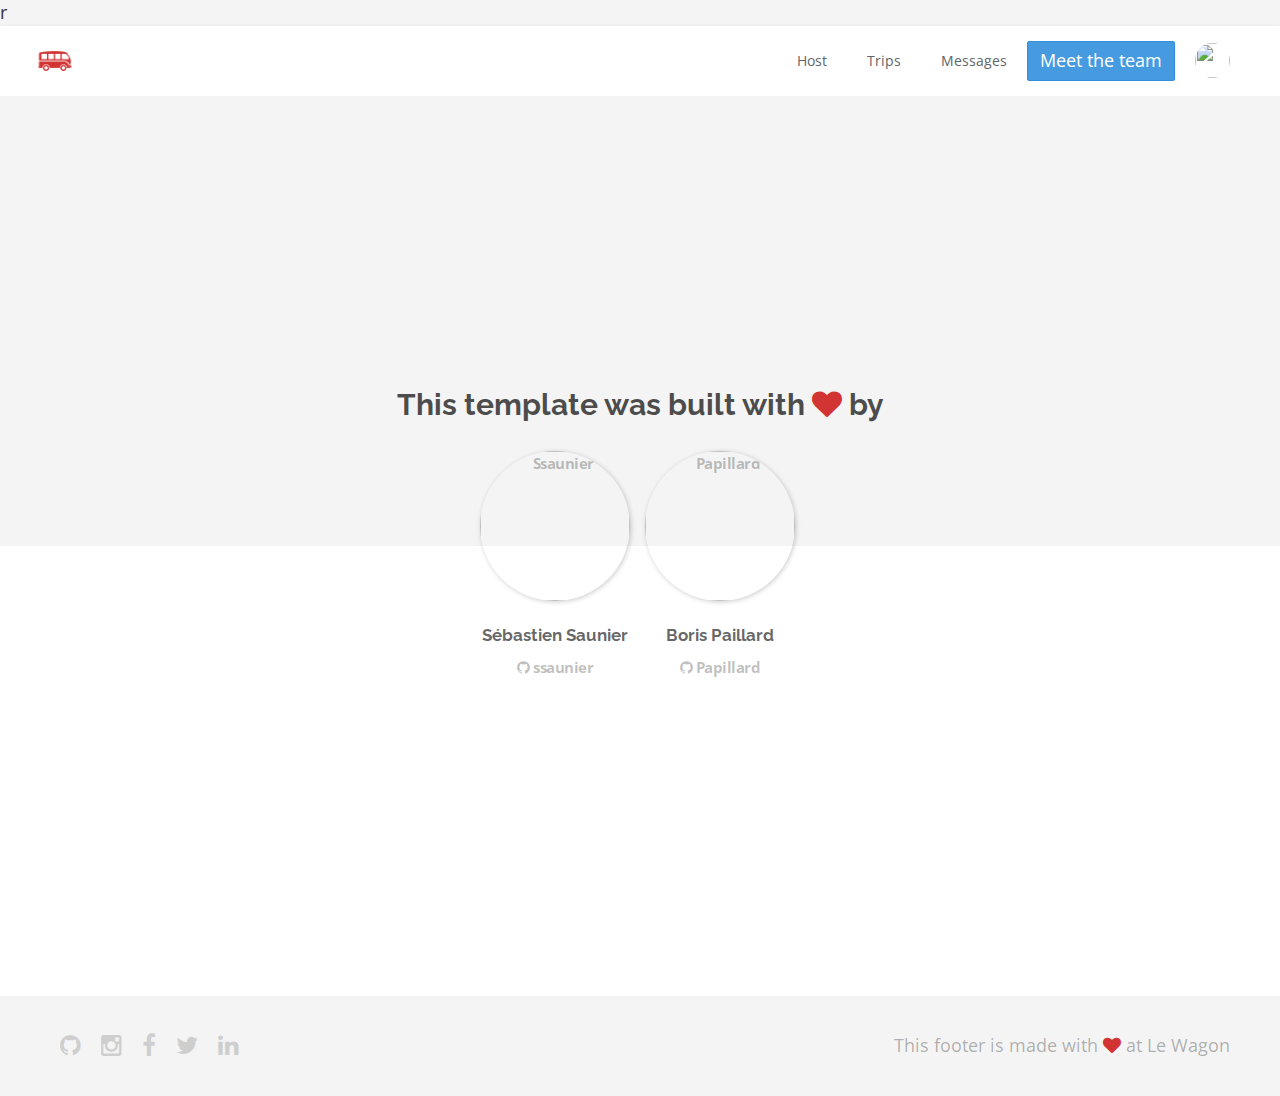
==== commit 7a0eb5f7: "Automated commit at 2018-08-06 09:45:27 UTC by middleman-deploy 2.0.0-alpha" ====
--- a/about.html
+++ b/about.html
@@ -1,4 +1,4 @@
-<!doctype html>
+r<!doctype html>
 <html>
   <head>
     <meta charset="utf-8">
@@ -7,11 +7,55 @@
           content="width=device-width, initial-scale=1, shrink-to-fit=no">
     <!-- Use the title from a page's frontmatter if it has one -->
     <title>Le Wagon - Middleman - About</title>
-    <link href="stylesheets/application-3c48b980.css" rel="stylesheet" />
+    <link href="stylesheets/application-05174d39.css" rel="stylesheet" />
     <script src="javascripts/application-93de88c9.js"></script>
     <link href="images/favicon-f15af148.png" rel="icon" type="image/png" />
+
+
   </head>
   <body>
+    <div class="navbar-wagon">
+  <!-- Logo -->
+  <a href="/" class="navbar-wagon-brand">
+    <!-- <img src="images/logo-acc9c0ec.png" alt="logo"> -->
+    <img src="images/logo-acc9c0ec.png" id="logo" alt="Logo" />
+  </a>
+
+  <!-- Right Navigation -->
+  <div class="navbar-wagon-right hidden-xs hidden-sm">
+
+    <a href="" class="navbar-wagon-item navbar-wagon-link">Host</a>
+    <a href="" class="navbar-wagon-item navbar-wagon-link">Trips</a>
+    <a href="" class="navbar-wagon-item navbar-wagon-link">Messages</a>
+    <a href="team.html" class="btn btn-primary">Meet the team</a>
+
+
+    <!-- Profile picture with dropdown list -->
+    <div class="navbar-wagon-item">
+      <div class="dropdown">
+        <img src="https://kitt.lewagon.com/placeholder/users/ssaunier" class="avatar dropdown-toggle" id="navbar-wagon-menu" data-toggle="dropdown">
+        <ul class="dropdown-menu dropdown-menu-right navbar-wagon-dropdown-menu">
+          <li><a href="#">Profile</a></li>
+          <li><a href="#">Dashboard</a></li>
+          <li><a href="#">Log Out</a></li>
+        </ul>
+      </div>
+    </div>
+  </div>
+
+  <!-- Dropdown appearing on mobile only -->
+  <div class="navbar-wagon-item hidden-md hidden-lg">
+    <div class="dropdown">
+      <i class="fa fa-bars dropdown-toggle" data-toggle="dropdown"></i>
+      <ul class="dropdown-menu dropdown-menu-right navbar-wagon-dropdown-menu">
+        <li><a href="#">Host</a></li>
+        <li><a href="#">Trips</a></li>
+        <li><a href="#">Messagese</a></li>
+      </ul>
+    </div>
+  </div>
+</div>
+
     <div id="about">
   <div class="about-content">
     <h1>This template was built with <i class="fa fa-heart"></i> by</h1>
@@ -34,5 +78,18 @@
   </div>
 </div>
 
+    <div class="footer">
+  <div class="footer-links">
+    <a href="#"><i class="fa fa-github"></i></a>
+    <a href="#"><i class="fa fa-instagram"></i></a>
+    <a href="#"><i class="fa fa-facebook"></i></a>
+    <a href="#"><i class="fa fa-twitter"></i></a>
+    <a href="#"><i class="fa fa-linkedin"></i></a>
+  </div>
+  <div class="footer-copyright">
+    This footer is made with <i class="fa fa-heart"></i> at Le Wagon
+  </div>
+</div>
+
   </body>
 </html>
--- a/stylesheets/application-05174d39.css
+++ b/stylesheets/application-05174d39.css
@@ -0,0 +1,8 @@
+@import url("https://fonts.googleapis.com/css?family=Open+Sans:400,300,700|Raleway:400,100,300,700,500");/*!
+ * Bootstrap v3.3.7 (http://getbootstrap.com)
+ * Copyright 2011-2016 Twitter, Inc.
+ * Licensed under MIT (https://github.com/twbs/bootstrap/blob/master/LICENSE)
+ *//*! normalize.css v3.0.3 | MIT License | github.com/necolas/normalize.css */html{font-family:sans-serif;-ms-text-size-adjust:100%;-webkit-text-size-adjust:100%}body{margin:0}article,aside,details,figcaption,figure,footer,header,hgroup,main,menu,nav,section,summary{display:block}audio,canvas,progress,video{display:inline-block;vertical-align:baseline}audio:not([controls]){display:none;height:0}[hidden],template{display:none}a{background-color:transparent}a:active,a:hover{outline:0}abbr[title]{border-bottom:1px dotted}b,strong{font-weight:bold}dfn{font-style:italic}h1{font-size:2em;margin:0.67em 0}mark{background:#ff0;color:#000}small{font-size:80%}sub,sup{font-size:75%;line-height:0;position:relative;vertical-align:baseline}sup{top:-0.5em}sub{bottom:-0.25em}img{border:0}svg:not(:root){overflow:hidden}figure{margin:1em 40px}hr{-webkit-box-sizing:content-box;box-sizing:content-box;height:0}pre{overflow:auto}code,kbd,pre,samp{font-family:monospace, monospace;font-size:1em}button,input,optgroup,select,textarea{color:inherit;font:inherit;margin:0}button{overflow:visible}button,select{text-transform:none}button,html input[type="button"],input[type="reset"],input[type="submit"]{-webkit-appearance:button;cursor:pointer}button[disabled],html input[disabled]{cursor:default}button::-moz-focus-inner,input::-moz-focus-inner{border:0;padding:0}input{line-height:normal}input[type="checkbox"],input[type="radio"]{-webkit-box-sizing:border-box;box-sizing:border-box;padding:0}input[type="number"]::-webkit-inner-spin-button,input[type="number"]::-webkit-outer-spin-button{height:auto}input[type="search"]{-webkit-appearance:textfield;-webkit-box-sizing:content-box;box-sizing:content-box}input[type="search"]::-webkit-search-cancel-button,input[type="search"]::-webkit-search-decoration{-webkit-appearance:none}fieldset{border:1px solid #c0c0c0;margin:0 2px;padding:0.35em 0.625em 0.75em}legend{border:0;padding:0}textarea{overflow:auto}optgroup{font-weight:bold}table{border-collapse:collapse;border-spacing:0}td,th{padding:0}/*! Source: https://github.com/h5bp/html5-boilerplate/blob/master/src/css/main.css */@media print{*,*:before,*:after{background:transparent !important;color:#000 !important;-webkit-box-shadow:none !important;box-shadow:none !important;text-shadow:none !important}a,a:visited{text-decoration:underline}a[href]:after{content:" (" attr(href) ")"}abbr[title]:after{content:" (" attr(title) ")"}a[href^="#"]:after,a[href^="javascript:"]:after{content:""}pre,blockquote{border:1px solid #999;page-break-inside:avoid}thead{display:table-header-group}tr,img{page-break-inside:avoid}img{max-width:100% !important}p,h2,h3{orphans:3;widows:3}h2,h3{page-break-after:avoid}.navbar{display:none}.btn>.caret,.dropup>.btn>.caret{border-top-color:#000 !important}.label{border:1px solid #000}.table{border-collapse:collapse !important}.table td,.table th{background-color:#fff !important}.table-bordered th,.table-bordered td{border:1px solid #ddd !important}}@font-face{font-family:'Glyphicons Halflings';src:url("../assets/bootstrap/glyphicons-halflings-regular-86b6f62b.eot");src:url("../assets/bootstrap/glyphicons-halflings-regular-86b6f62b.eot?#iefix") format("embedded-opentype"),url("../assets/bootstrap/glyphicons-halflings-regular-ca35b697.woff2") format("woff2"),url("../assets/bootstrap/glyphicons-halflings-regular-278e49a8.woff") format("woff"),url("../assets/bootstrap/glyphicons-halflings-regular-44bc1850.ttf") format("truetype"),url("../assets/bootstrap/glyphicons-halflings-regular-de51a849.svg#glyphicons_halflingsregular") format("svg")}.glyphicon{position:relative;top:1px;display:inline-block;font-family:'Glyphicons Halflings';font-style:normal;font-weight:normal;line-height:1;-webkit-font-smoothing:antialiased;-moz-osx-font-smoothing:grayscale}.glyphicon-asterisk:before{content:"\002a"}.glyphicon-plus:before{content:"\002b"}.glyphicon-euro:before,.glyphicon-eur:before{content:"\20ac"}.glyphicon-minus:before{content:"\2212"}.glyphicon-cloud:before{content:"\2601"}.glyphicon-envelope:before{content:"\2709"}.glyphicon-pencil:before{content:"\270f"}.glyphicon-glass:before{content:"\e001"}.glyphicon-music:before{content:"\e002"}.glyphicon-search:before{content:"\e003"}.glyphicon-heart:before{content:"\e005"}.glyphicon-star:before{content:"\e006"}.glyphicon-star-empty:before{content:"\e007"}.glyphicon-user:before{content:"\e008"}.glyphicon-film:before{content:"\e009"}.glyphicon-th-large:before{content:"\e010"}.glyphicon-th:before{content:"\e011"}.glyphicon-th-list:before{content:"\e012"}.glyphicon-ok:before{content:"\e013"}.glyphicon-remove:before{content:"\e014"}.glyphicon-zoom-in:before{content:"\e015"}.glyphicon-zoom-out:before{content:"\e016"}.glyphicon-off:before{content:"\e017"}.glyphicon-signal:before{content:"\e018"}.glyphicon-cog:before{content:"\e019"}.glyphicon-trash:before{content:"\e020"}.glyphicon-home:before{content:"\e021"}.glyphicon-file:before{content:"\e022"}.glyphicon-time:before{content:"\e023"}.glyphicon-road:before{content:"\e024"}.glyphicon-download-alt:before{content:"\e025"}.glyphicon-download:before{content:"\e026"}.glyphicon-upload:before{content:"\e027"}.glyphicon-inbox:before{content:"\e028"}.glyphicon-play-circle:before{content:"\e029"}.glyphicon-repeat:before{content:"\e030"}.glyphicon-refresh:before{content:"\e031"}.glyphicon-list-alt:before{content:"\e032"}.glyphicon-lock:before{content:"\e033"}.glyphicon-flag:before{content:"\e034"}.glyphicon-headphones:before{content:"\e035"}.glyphicon-volume-off:before{content:"\e036"}.glyphicon-volume-down:before{content:"\e037"}.glyphicon-volume-up:before{content:"\e038"}.glyphicon-qrcode:before{content:"\e039"}.glyphicon-barcode:before{content:"\e040"}.glyphicon-tag:before{content:"\e041"}.glyphicon-tags:before{content:"\e042"}.glyphicon-book:before{content:"\e043"}.glyphicon-bookmark:before{content:"\e044"}.glyphicon-print:before{content:"\e045"}.glyphicon-camera:before{content:"\e046"}.glyphicon-font:before{content:"\e047"}.glyphicon-bold:before{content:"\e048"}.glyphicon-italic:before{content:"\e049"}.glyphicon-text-height:before{content:"\e050"}.glyphicon-text-width:before{content:"\e051"}.glyphicon-align-left:before{content:"\e052"}.glyphicon-align-center:before{content:"\e053"}.glyphicon-align-right:before{content:"\e054"}.glyphicon-align-justify:before{content:"\e055"}.glyphicon-list:before{content:"\e056"}.glyphicon-indent-left:before{content:"\e057"}.glyphicon-indent-right:before{content:"\e058"}.glyphicon-facetime-video:before{content:"\e059"}.glyphicon-picture:before{content:"\e060"}.glyphicon-map-marker:before{content:"\e062"}.glyphicon-adjust:before{content:"\e063"}.glyphicon-tint:before{content:"\e064"}.glyphicon-edit:before{content:"\e065"}.glyphicon-share:before{content:"\e066"}.glyphicon-check:before{content:"\e067"}.glyphicon-move:before{content:"\e068"}.glyphicon-step-backward:before{content:"\e069"}.glyphicon-fast-backward:before{content:"\e070"}.glyphicon-backward:before{content:"\e071"}.glyphicon-play:before{content:"\e072"}.glyphicon-pause:before{content:"\e073"}.glyphicon-stop:before{content:"\e074"}.glyphicon-forward:before{content:"\e075"}.glyphicon-fast-forward:before{content:"\e076"}.glyphicon-step-forward:before{content:"\e077"}.glyphicon-eject:before{content:"\e078"}.glyphicon-chevron-left:before{content:"\e079"}.glyphicon-chevron-right:before{content:"\e080"}.glyphicon-plus-sign:before{content:"\e081"}.glyphicon-minus-sign:before{content:"\e082"}.glyphicon-remove-sign:before{content:"\e083"}.glyphicon-ok-sign:before{content:"\e084"}.glyphicon-question-sign:before{content:"\e085"}.glyphicon-info-sign:before{content:"\e086"}.glyphicon-screenshot:before{content:"\e087"}.glyphicon-remove-circle:before{content:"\e088"}.glyphicon-ok-circle:before{content:"\e089"}.glyphicon-ban-circle:before{content:"\e090"}.glyphicon-arrow-left:before{content:"\e091"}.glyphicon-arrow-right:before{content:"\e092"}.glyphicon-arrow-up:before{content:"\e093"}.glyphicon-arrow-down:before{content:"\e094"}.glyphicon-share-alt:before{content:"\e095"}.glyphicon-resize-full:before{content:"\e096"}.glyphicon-resize-small:before{content:"\e097"}.glyphicon-exclamation-sign:before{content:"\e101"}.glyphicon-gift:before{content:"\e102"}.glyphicon-leaf:before{content:"\e103"}.glyphicon-fire:before{content:"\e104"}.glyphicon-eye-open:before{content:"\e105"}.glyphicon-eye-close:before{content:"\e106"}.glyphicon-warning-sign:before{content:"\e107"}.glyphicon-plane:before{content:"\e108"}.glyphicon-calendar:before{content:"\e109"}.glyphicon-random:before{content:"\e110"}.glyphicon-comment:before{content:"\e111"}.glyphicon-magnet:before{content:"\e112"}.glyphicon-chevron-up:before{content:"\e113"}.glyphicon-chevron-down:before{content:"\e114"}.glyphicon-retweet:before{content:"\e115"}.glyphicon-shopping-cart:before{content:"\e116"}.glyphicon-folder-close:before{content:"\e117"}.glyphicon-folder-open:before{content:"\e118"}.glyphicon-resize-vertical:before{content:"\e119"}.glyphicon-resize-horizontal:before{content:"\e120"}.glyphicon-hdd:before{content:"\e121"}.glyphicon-bullhorn:before{content:"\e122"}.glyphicon-bell:before{content:"\e123"}.glyphicon-certificate:before{content:"\e124"}.glyphicon-thumbs-up:before{content:"\e125"}.glyphicon-thumbs-down:before{content:"\e126"}.glyphicon-hand-right:before{content:"\e127"}.glyphicon-hand-left:before{content:"\e128"}.glyphicon-hand-up:before{content:"\e129"}.glyphicon-hand-down:before{content:"\e130"}.glyphicon-circle-arrow-right:before{content:"\e131"}.glyphicon-circle-arrow-left:before{content:"\e132"}.glyphicon-circle-arrow-up:before{content:"\e133"}.glyphicon-circle-arrow-down:before{content:"\e134"}.glyphicon-globe:before{content:"\e135"}.glyphicon-wrench:before{content:"\e136"}.glyphicon-tasks:before{content:"\e137"}.glyphicon-filter:before{content:"\e138"}.glyphicon-briefcase:before{content:"\e139"}.glyphicon-fullscreen:before{content:"\e140"}.glyphicon-dashboard:before{content:"\e141"}.glyphicon-paperclip:before{content:"\e142"}.glyphicon-heart-empty:before{content:"\e143"}.glyphicon-link:before{content:"\e144"}.glyphicon-phone:before{content:"\e145"}.glyphicon-pushpin:before{content:"\e146"}.glyphicon-usd:before{content:"\e148"}.glyphicon-gbp:before{content:"\e149"}.glyphicon-sort:before{content:"\e150"}.glyphicon-sort-by-alphabet:before{content:"\e151"}.glyphicon-sort-by-alphabet-alt:before{content:"\e152"}.glyphicon-sort-by-order:before{content:"\e153"}.glyphicon-sort-by-order-alt:before{content:"\e154"}.glyphicon-sort-by-attributes:before{content:"\e155"}.glyphicon-sort-by-attributes-alt:before{content:"\e156"}.glyphicon-unchecked:before{content:"\e157"}.glyphicon-expand:before{content:"\e158"}.glyphicon-collapse-down:before{content:"\e159"}.glyphicon-collapse-up:before{content:"\e160"}.glyphicon-log-in:before{content:"\e161"}.glyphicon-flash:before{content:"\e162"}.glyphicon-log-out:before{content:"\e163"}.glyphicon-new-window:before{content:"\e164"}.glyphicon-record:before{content:"\e165"}.glyphicon-save:before{content:"\e166"}.glyphicon-open:before{content:"\e167"}.glyphicon-saved:before{content:"\e168"}.glyphicon-import:before{content:"\e169"}.glyphicon-export:before{content:"\e170"}.glyphicon-send:before{content:"\e171"}.glyphicon-floppy-disk:before{content:"\e172"}.glyphicon-floppy-saved:before{content:"\e173"}.glyphicon-floppy-remove:before{content:"\e174"}.glyphicon-floppy-save:before{content:"\e175"}.glyphicon-floppy-open:before{content:"\e176"}.glyphicon-credit-card:before{content:"\e177"}.glyphicon-transfer:before{content:"\e178"}.glyphicon-cutlery:before{content:"\e179"}.glyphicon-header:before{content:"\e180"}.glyphicon-compressed:before{content:"\e181"}.glyphicon-earphone:before{content:"\e182"}.glyphicon-phone-alt:before{content:"\e183"}.glyphicon-tower:before{content:"\e184"}.glyphicon-stats:before{content:"\e185"}.glyphicon-sd-video:before{content:"\e186"}.glyphicon-hd-video:before{content:"\e187"}.glyphicon-subtitles:before{content:"\e188"}.glyphicon-sound-stereo:before{content:"\e189"}.glyphicon-sound-dolby:before{content:"\e190"}.glyphicon-sound-5-1:before{content:"\e191"}.glyphicon-sound-6-1:before{content:"\e192"}.glyphicon-sound-7-1:before{content:"\e193"}.glyphicon-copyright-mark:before{content:"\e194"}.glyphicon-registration-mark:before{content:"\e195"}.glyphicon-cloud-download:before{content:"\e197"}.glyphicon-cloud-upload:before{content:"\e198"}.glyphicon-tree-conifer:before{content:"\e199"}.glyphicon-tree-deciduous:before{content:"\e200"}.glyphicon-cd:before{content:"\e201"}.glyphicon-save-file:before{content:"\e202"}.glyphicon-open-file:before{content:"\e203"}.glyphicon-level-up:before{content:"\e204"}.glyphicon-copy:before{content:"\e205"}.glyphicon-paste:before{content:"\e206"}.glyphicon-alert:before{content:"\e209"}.glyphicon-equalizer:before{content:"\e210"}.glyphicon-king:before{content:"\e211"}.glyphicon-queen:before{content:"\e212"}.glyphicon-pawn:before{content:"\e213"}.glyphicon-bishop:before{content:"\e214"}.glyphicon-knight:before{content:"\e215"}.glyphicon-baby-formula:before{content:"\e216"}.glyphicon-tent:before{content:"\26fa"}.glyphicon-blackboard:before{content:"\e218"}.glyphicon-bed:before{content:"\e219"}.glyphicon-apple:before{content:"\f8ff"}.glyphicon-erase:before{content:"\e221"}.glyphicon-hourglass:before{content:"\231b"}.glyphicon-lamp:before{content:"\e223"}.glyphicon-duplicate:before{content:"\e224"}.glyphicon-piggy-bank:before{content:"\e225"}.glyphicon-scissors:before{content:"\e226"}.glyphicon-bitcoin:before{content:"\e227"}.glyphicon-btc:before{content:"\e227"}.glyphicon-xbt:before{content:"\e227"}.glyphicon-yen:before{content:"\00a5"}.glyphicon-jpy:before{content:"\00a5"}.glyphicon-ruble:before{content:"\20bd"}.glyphicon-rub:before{content:"\20bd"}.glyphicon-scale:before{content:"\e230"}.glyphicon-ice-lolly:before{content:"\e231"}.glyphicon-ice-lolly-tasted:before{content:"\e232"}.glyphicon-education:before{content:"\e233"}.glyphicon-option-horizontal:before{content:"\e234"}.glyphicon-option-vertical:before{content:"\e235"}.glyphicon-menu-hamburger:before{content:"\e236"}.glyphicon-modal-window:before{content:"\e237"}.glyphicon-oil:before{content:"\e238"}.glyphicon-grain:before{content:"\e239"}.glyphicon-sunglasses:before{content:"\e240"}.glyphicon-text-size:before{content:"\e241"}.glyphicon-text-color:before{content:"\e242"}.glyphicon-text-background:before{content:"\e243"}.glyphicon-object-align-top:before{content:"\e244"}.glyphicon-object-align-bottom:before{content:"\e245"}.glyphicon-object-align-horizontal:before{content:"\e246"}.glyphicon-object-align-left:before{content:"\e247"}.glyphicon-object-align-vertical:before{content:"\e248"}.glyphicon-object-align-right:before{content:"\e249"}.glyphicon-triangle-right:before{content:"\e250"}.glyphicon-triangle-left:before{content:"\e251"}.glyphicon-triangle-bottom:before{content:"\e252"}.glyphicon-triangle-top:before{content:"\e253"}.glyphicon-console:before{content:"\e254"}.glyphicon-superscript:before{content:"\e255"}.glyphicon-subscript:before{content:"\e256"}.glyphicon-menu-left:before{content:"\e257"}.glyphicon-menu-right:before{content:"\e258"}.glyphicon-menu-down:before{content:"\e259"}.glyphicon-menu-up:before{content:"\e260"}*{-webkit-box-sizing:border-box;box-sizing:border-box}*:before,*:after{-webkit-box-sizing:border-box;box-sizing:border-box}html{font-size:10px;-webkit-tap-highlight-color:transparent}body{font-family:"Open Sans", "Helvetica", "sans-serif";font-size:18px;line-height:1.42857143;color:#333333;background-color:#F4F4F4}input,button,select,textarea{font-family:inherit;font-size:inherit;line-height:inherit}a{color:#469AE0;text-decoration:none}a:hover,a:focus{color:#1f74ba;text-decoration:underline}a:focus{outline:5px auto -webkit-focus-ring-color;outline-offset:-2px}figure{margin:0}img{vertical-align:middle}.img-responsive{display:block;max-width:100%;height:auto}.img-rounded{border-radius:2px}.img-thumbnail{padding:4px;line-height:1.42857143;background-color:#F4F4F4;border:1px solid #ddd;border-radius:2px;-webkit-transition:all 0.2s ease-in-out;transition:all 0.2s ease-in-out;display:inline-block;max-width:100%;height:auto}.img-circle{border-radius:50%}hr{margin-top:25px;margin-bottom:25px;border:0;border-top:1px solid #eeeeee}.sr-only{position:absolute;width:1px;height:1px;margin:-1px;padding:0;overflow:hidden;clip:rect(0, 0, 0, 0);border:0}.sr-only-focusable:active,.sr-only-focusable:focus{position:static;width:auto;height:auto;margin:0;overflow:visible;clip:auto}[role="button"]{cursor:pointer}h1,h2,h3,h4,h5,h6,.h1,.h2,.h3,.h4,.h5,.h6{font-family:"Raleway", "Helvetica", "sans-serif";font-weight:500;line-height:1.1;color:inherit}h1 small,h1 .small,h2 small,h2 .small,h3 small,h3 .small,h4 small,h4 .small,h5 small,h5 .small,h6 small,h6 .small,.h1 small,.h1 .small,.h2 small,.h2 .small,.h3 small,.h3 .small,.h4 small,.h4 .small,.h5 small,.h5 .small,.h6 small,.h6 .small{font-weight:normal;line-height:1;color:#777777}h1,.h1,h2,.h2,h3,.h3{margin-top:25px;margin-bottom:12.5px}h1 small,h1 .small,.h1 small,.h1 .small,h2 small,h2 .small,.h2 small,.h2 .small,h3 small,h3 .small,.h3 small,.h3 .small{font-size:65%}h4,.h4,h5,.h5,h6,.h6{margin-top:12.5px;margin-bottom:12.5px}h4 small,h4 .small,.h4 small,.h4 .small,h5 small,h5 .small,.h5 small,.h5 .small,h6 small,h6 .small,.h6 small,.h6 .small{font-size:75%}h1,.h1{font-size:46px}h2,.h2{font-size:38px}h3,.h3{font-size:31px}h4,.h4{font-size:23px}h5,.h5{font-size:18px}h6,.h6{font-size:16px}p{margin:0 0 12.5px}.lead{margin-bottom:25px;font-size:20px;font-weight:300;line-height:1.4}@media (min-width: 768px){.lead{font-size:27px}}small,.small{font-size:88%}mark,.mark{background-color:#fcf8e3;padding:.2em}.text-left{text-align:left}.text-right{text-align:right}.text-center{text-align:center}.text-justify{text-align:justify}.text-nowrap{white-space:nowrap}.text-lowercase{text-transform:lowercase}.text-uppercase,.initialism{text-transform:uppercase}.text-capitalize{text-transform:capitalize}.text-muted{color:#777777}.text-primary{color:#469AE0}a.text-primary:hover,a.text-primary:focus{color:#2381d0}.text-success{color:#3c763d}a.text-success:hover,a.text-success:focus{color:#2b542c}.text-info{color:#31708f}a.text-info:hover,a.text-info:focus{color:#245269}.text-warning{color:#8a6d3b}a.text-warning:hover,a.text-warning:focus{color:#66512c}.text-danger{color:#a94442}a.text-danger:hover,a.text-danger:focus{color:#843534}.bg-primary{color:#fff}.bg-primary{background-color:#469AE0}a.bg-primary:hover,a.bg-primary:focus{background-color:#2381d0}.bg-success{background-color:#dff0d8}a.bg-success:hover,a.bg-success:focus{background-color:#c1e2b3}.bg-info{background-color:#d9edf7}a.bg-info:hover,a.bg-info:focus{background-color:#afd9ee}.bg-warning{background-color:#fcf8e3}a.bg-warning:hover,a.bg-warning:focus{background-color:#f7ecb5}.bg-danger{background-color:#f2dede}a.bg-danger:hover,a.bg-danger:focus{background-color:#e4b9b9}.page-header{padding-bottom:11.5px;margin:50px 0 25px;border-bottom:1px solid #eeeeee}ul,ol{margin-top:0;margin-bottom:12.5px}ul ul,ul ol,ol ul,ol ol{margin-bottom:0}.list-unstyled{padding-left:0;list-style:none}.list-inline{padding-left:0;list-style:none;margin-left:-5px}.list-inline>li{display:inline-block;padding-left:5px;padding-right:5px}dl{margin-top:0;margin-bottom:25px}dt,dd{line-height:1.42857143}dt{font-weight:bold}dd{margin-left:0}.dl-horizontal dd:before,.dl-horizontal dd:after{content:" ";display:table}.dl-horizontal dd:after{clear:both}@media (min-width: 768px){.dl-horizontal dt{float:left;width:160px;clear:left;text-align:right;overflow:hidden;text-overflow:ellipsis;white-space:nowrap}.dl-horizontal dd{margin-left:180px}}abbr[title],abbr[data-original-title]{cursor:help;border-bottom:1px dotted #777777}.initialism{font-size:90%}blockquote{padding:12.5px 25px;margin:0 0 25px;font-size:22.5px;border-left:5px solid #eeeeee}blockquote p:last-child,blockquote ul:last-child,blockquote ol:last-child{margin-bottom:0}blockquote footer,blockquote small,blockquote .small{display:block;font-size:80%;line-height:1.42857143;color:#777777}blockquote footer:before,blockquote small:before,blockquote .small:before{content:'\2014 \00A0'}.blockquote-reverse,blockquote.pull-right{padding-right:15px;padding-left:0;border-right:5px solid #eeeeee;border-left:0;text-align:right}.blockquote-reverse footer:before,.blockquote-reverse small:before,.blockquote-reverse .small:before,blockquote.pull-right footer:before,blockquote.pull-right small:before,blockquote.pull-right .small:before{content:''}.blockquote-reverse footer:after,.blockquote-reverse small:after,.blockquote-reverse .small:after,blockquote.pull-right footer:after,blockquote.pull-right small:after,blockquote.pull-right .small:after{content:'\00A0 \2014'}address{margin-bottom:25px;font-style:normal;line-height:1.42857143}code,kbd,pre,samp{font-family:Menlo, Monaco, Consolas, "Courier New", monospace}code{padding:2px 4px;font-size:90%;color:#c7254e;background-color:#f9f2f4;border-radius:2px}kbd{padding:2px 4px;font-size:90%;color:#fff;background-color:#333;border-radius:2px;-webkit-box-shadow:inset 0 -1px 0 rgba(0,0,0,0.25);box-shadow:inset 0 -1px 0 rgba(0,0,0,0.25)}kbd kbd{padding:0;font-size:100%;font-weight:bold;-webkit-box-shadow:none;box-shadow:none}pre{display:block;padding:12px;margin:0 0 12.5px;font-size:17px;line-height:1.42857143;word-break:break-all;word-wrap:break-word;color:#333333;background-color:#f5f5f5;border:1px solid #ccc;border-radius:2px}pre code{padding:0;font-size:inherit;color:inherit;white-space:pre-wrap;background-color:transparent;border-radius:0}.pre-scrollable{max-height:340px;overflow-y:scroll}.container{margin-right:auto;margin-left:auto;padding-left:15px;padding-right:15px}.container:before,.container:after{content:" ";display:table}.container:after{clear:both}@media (min-width: 768px){.container{width:750px}}@media (min-width: 992px){.container{width:970px}}@media (min-width: 1200px){.container{width:1170px}}.container-fluid{margin-right:auto;margin-left:auto;padding-left:15px;padding-right:15px}.container-fluid:before,.container-fluid:after{content:" ";display:table}.container-fluid:after{clear:both}.row{margin-left:-15px;margin-right:-15px}.row:before,.row:after{content:" ";display:table}.row:after{clear:both}.col-xs-1,.col-sm-1,.col-md-1,.col-lg-1,.col-xs-2,.col-sm-2,.col-md-2,.col-lg-2,.col-xs-3,.col-sm-3,.col-md-3,.col-lg-3,.col-xs-4,.col-sm-4,.col-md-4,.col-lg-4,.col-xs-5,.col-sm-5,.col-md-5,.col-lg-5,.col-xs-6,.col-sm-6,.col-md-6,.col-lg-6,.col-xs-7,.col-sm-7,.col-md-7,.col-lg-7,.col-xs-8,.col-sm-8,.col-md-8,.col-lg-8,.col-xs-9,.col-sm-9,.col-md-9,.col-lg-9,.col-xs-10,.col-sm-10,.col-md-10,.col-lg-10,.col-xs-11,.col-sm-11,.col-md-11,.col-lg-11,.col-xs-12,.col-sm-12,.col-md-12,.col-lg-12{position:relative;min-height:1px;padding-left:15px;padding-right:15px}.col-xs-1,.col-xs-2,.col-xs-3,.col-xs-4,.col-xs-5,.col-xs-6,.col-xs-7,.col-xs-8,.col-xs-9,.col-xs-10,.col-xs-11,.col-xs-12{float:left}.col-xs-1{width:8.33333333%}.col-xs-2{width:16.66666667%}.col-xs-3{width:25%}.col-xs-4{width:33.33333333%}.col-xs-5{width:41.66666667%}.col-xs-6{width:50%}.col-xs-7{width:58.33333333%}.col-xs-8{width:66.66666667%}.col-xs-9{width:75%}.col-xs-10{width:83.33333333%}.col-xs-11{width:91.66666667%}.col-xs-12{width:100%}.col-xs-pull-0{right:auto}.col-xs-pull-1{right:8.33333333%}.col-xs-pull-2{right:16.66666667%}.col-xs-pull-3{right:25%}.col-xs-pull-4{right:33.33333333%}.col-xs-pull-5{right:41.66666667%}.col-xs-pull-6{right:50%}.col-xs-pull-7{right:58.33333333%}.col-xs-pull-8{right:66.66666667%}.col-xs-pull-9{right:75%}.col-xs-pull-10{right:83.33333333%}.col-xs-pull-11{right:91.66666667%}.col-xs-pull-12{right:100%}.col-xs-push-0{left:auto}.col-xs-push-1{left:8.33333333%}.col-xs-push-2{left:16.66666667%}.col-xs-push-3{left:25%}.col-xs-push-4{left:33.33333333%}.col-xs-push-5{left:41.66666667%}.col-xs-push-6{left:50%}.col-xs-push-7{left:58.33333333%}.col-xs-push-8{left:66.66666667%}.col-xs-push-9{left:75%}.col-xs-push-10{left:83.33333333%}.col-xs-push-11{left:91.66666667%}.col-xs-push-12{left:100%}.col-xs-offset-0{margin-left:0%}.col-xs-offset-1{margin-left:8.33333333%}.col-xs-offset-2{margin-left:16.66666667%}.col-xs-offset-3{margin-left:25%}.col-xs-offset-4{margin-left:33.33333333%}.col-xs-offset-5{margin-left:41.66666667%}.col-xs-offset-6{margin-left:50%}.col-xs-offset-7{margin-left:58.33333333%}.col-xs-offset-8{margin-left:66.66666667%}.col-xs-offset-9{margin-left:75%}.col-xs-offset-10{margin-left:83.33333333%}.col-xs-offset-11{margin-left:91.66666667%}.col-xs-offset-12{margin-left:100%}@media (min-width: 768px){.col-sm-1,.col-sm-2,.col-sm-3,.col-sm-4,.col-sm-5,.col-sm-6,.col-sm-7,.col-sm-8,.col-sm-9,.col-sm-10,.col-sm-11,.col-sm-12{float:left}.col-sm-1{width:8.33333333%}.col-sm-2{width:16.66666667%}.col-sm-3{width:25%}.col-sm-4{width:33.33333333%}.col-sm-5{width:41.66666667%}.col-sm-6{width:50%}.col-sm-7{width:58.33333333%}.col-sm-8{width:66.66666667%}.col-sm-9{width:75%}.col-sm-10{width:83.33333333%}.col-sm-11{width:91.66666667%}.col-sm-12{width:100%}.col-sm-pull-0{right:auto}.col-sm-pull-1{right:8.33333333%}.col-sm-pull-2{right:16.66666667%}.col-sm-pull-3{right:25%}.col-sm-pull-4{right:33.33333333%}.col-sm-pull-5{right:41.66666667%}.col-sm-pull-6{right:50%}.col-sm-pull-7{right:58.33333333%}.col-sm-pull-8{right:66.66666667%}.col-sm-pull-9{right:75%}.col-sm-pull-10{right:83.33333333%}.col-sm-pull-11{right:91.66666667%}.col-sm-pull-12{right:100%}.col-sm-push-0{left:auto}.col-sm-push-1{left:8.33333333%}.col-sm-push-2{left:16.66666667%}.col-sm-push-3{left:25%}.col-sm-push-4{left:33.33333333%}.col-sm-push-5{left:41.66666667%}.col-sm-push-6{left:50%}.col-sm-push-7{left:58.33333333%}.col-sm-push-8{left:66.66666667%}.col-sm-push-9{left:75%}.col-sm-push-10{left:83.33333333%}.col-sm-push-11{left:91.66666667%}.col-sm-push-12{left:100%}.col-sm-offset-0{margin-left:0%}.col-sm-offset-1{margin-left:8.33333333%}.col-sm-offset-2{margin-left:16.66666667%}.col-sm-offset-3{margin-left:25%}.col-sm-offset-4{margin-left:33.33333333%}.col-sm-offset-5{margin-left:41.66666667%}.col-sm-offset-6{margin-left:50%}.col-sm-offset-7{margin-left:58.33333333%}.col-sm-offset-8{margin-left:66.66666667%}.col-sm-offset-9{margin-left:75%}.col-sm-offset-10{margin-left:83.33333333%}.col-sm-offset-11{margin-left:91.66666667%}.col-sm-offset-12{margin-left:100%}}@media (min-width: 992px){.col-md-1,.col-md-2,.col-md-3,.col-md-4,.col-md-5,.col-md-6,.col-md-7,.col-md-8,.col-md-9,.col-md-10,.col-md-11,.col-md-12{float:left}.col-md-1{width:8.33333333%}.col-md-2{width:16.66666667%}.col-md-3{width:25%}.col-md-4{width:33.33333333%}.col-md-5{width:41.66666667%}.col-md-6{width:50%}.col-md-7{width:58.33333333%}.col-md-8{width:66.66666667%}.col-md-9{width:75%}.col-md-10{width:83.33333333%}.col-md-11{width:91.66666667%}.col-md-12{width:100%}.col-md-pull-0{right:auto}.col-md-pull-1{right:8.33333333%}.col-md-pull-2{right:16.66666667%}.col-md-pull-3{right:25%}.col-md-pull-4{right:33.33333333%}.col-md-pull-5{right:41.66666667%}.col-md-pull-6{right:50%}.col-md-pull-7{right:58.33333333%}.col-md-pull-8{right:66.66666667%}.col-md-pull-9{right:75%}.col-md-pull-10{right:83.33333333%}.col-md-pull-11{right:91.66666667%}.col-md-pull-12{right:100%}.col-md-push-0{left:auto}.col-md-push-1{left:8.33333333%}.col-md-push-2{left:16.66666667%}.col-md-push-3{left:25%}.col-md-push-4{left:33.33333333%}.col-md-push-5{left:41.66666667%}.col-md-push-6{left:50%}.col-md-push-7{left:58.33333333%}.col-md-push-8{left:66.66666667%}.col-md-push-9{left:75%}.col-md-push-10{left:83.33333333%}.col-md-push-11{left:91.66666667%}.col-md-push-12{left:100%}.col-md-offset-0{margin-left:0%}.col-md-offset-1{margin-left:8.33333333%}.col-md-offset-2{margin-left:16.66666667%}.col-md-offset-3{margin-left:25%}.col-md-offset-4{margin-left:33.33333333%}.col-md-offset-5{margin-left:41.66666667%}.col-md-offset-6{margin-left:50%}.col-md-offset-7{margin-left:58.33333333%}.col-md-offset-8{margin-left:66.66666667%}.col-md-offset-9{margin-left:75%}.col-md-offset-10{margin-left:83.33333333%}.col-md-offset-11{margin-left:91.66666667%}.col-md-offset-12{margin-left:100%}}@media (min-width: 1200px){.col-lg-1,.col-lg-2,.col-lg-3,.col-lg-4,.col-lg-5,.col-lg-6,.col-lg-7,.col-lg-8,.col-lg-9,.col-lg-10,.col-lg-11,.col-lg-12{float:left}.col-lg-1{width:8.33333333%}.col-lg-2{width:16.66666667%}.col-lg-3{width:25%}.col-lg-4{width:33.33333333%}.col-lg-5{width:41.66666667%}.col-lg-6{width:50%}.col-lg-7{width:58.33333333%}.col-lg-8{width:66.66666667%}.col-lg-9{width:75%}.col-lg-10{width:83.33333333%}.col-lg-11{width:91.66666667%}.col-lg-12{width:100%}.col-lg-pull-0{right:auto}.col-lg-pull-1{right:8.33333333%}.col-lg-pull-2{right:16.66666667%}.col-lg-pull-3{right:25%}.col-lg-pull-4{right:33.33333333%}.col-lg-pull-5{right:41.66666667%}.col-lg-pull-6{right:50%}.col-lg-pull-7{right:58.33333333%}.col-lg-pull-8{right:66.66666667%}.col-lg-pull-9{right:75%}.col-lg-pull-10{right:83.33333333%}.col-lg-pull-11{right:91.66666667%}.col-lg-pull-12{right:100%}.col-lg-push-0{left:auto}.col-lg-push-1{left:8.33333333%}.col-lg-push-2{left:16.66666667%}.col-lg-push-3{left:25%}.col-lg-push-4{left:33.33333333%}.col-lg-push-5{left:41.66666667%}.col-lg-push-6{left:50%}.col-lg-push-7{left:58.33333333%}.col-lg-push-8{left:66.66666667%}.col-lg-push-9{left:75%}.col-lg-push-10{left:83.33333333%}.col-lg-push-11{left:91.66666667%}.col-lg-push-12{left:100%}.col-lg-offset-0{margin-left:0%}.col-lg-offset-1{margin-left:8.33333333%}.col-lg-offset-2{margin-left:16.66666667%}.col-lg-offset-3{margin-left:25%}.col-lg-offset-4{margin-left:33.33333333%}.col-lg-offset-5{margin-left:41.66666667%}.col-lg-offset-6{margin-left:50%}.col-lg-offset-7{margin-left:58.33333333%}.col-lg-offset-8{margin-left:66.66666667%}.col-lg-offset-9{margin-left:75%}.col-lg-offset-10{margin-left:83.33333333%}.col-lg-offset-11{margin-left:91.66666667%}.col-lg-offset-12{margin-left:100%}}table{background-color:transparent}caption{padding-top:8px;padding-bottom:8px;color:#777777;text-align:left}th{text-align:left}.table{width:100%;max-width:100%;margin-bottom:25px}.table>thead>tr>th,.table>thead>tr>td,.table>tbody>tr>th,.table>tbody>tr>td,.table>tfoot>tr>th,.table>tfoot>tr>td{padding:8px;line-height:1.42857143;vertical-align:top;border-top:1px solid #ddd}.table>thead>tr>th{vertical-align:bottom;border-bottom:2px solid #ddd}.table>caption+thead>tr:first-child>th,.table>caption+thead>tr:first-child>td,.table>colgroup+thead>tr:first-child>th,.table>colgroup+thead>tr:first-child>td,.table>thead:first-child>tr:first-child>th,.table>thead:first-child>tr:first-child>td{border-top:0}.table>tbody+tbody{border-top:2px solid #ddd}.table .table{background-color:#F4F4F4}.table-condensed>thead>tr>th,.table-condensed>thead>tr>td,.table-condensed>tbody>tr>th,.table-condensed>tbody>tr>td,.table-condensed>tfoot>tr>th,.table-condensed>tfoot>tr>td{padding:5px}.table-bordered{border:1px solid #ddd}.table-bordered>thead>tr>th,.table-bordered>thead>tr>td,.table-bordered>tbody>tr>th,.table-bordered>tbody>tr>td,.table-bordered>tfoot>tr>th,.table-bordered>tfoot>tr>td{border:1px solid #ddd}.table-bordered>thead>tr>th,.table-bordered>thead>tr>td{border-bottom-width:2px}.table-striped>tbody>tr:nth-of-type(odd){background-color:#f9f9f9}.table-hover>tbody>tr:hover{background-color:#f5f5f5}table col[class*="col-"]{position:static;float:none;display:table-column}table td[class*="col-"],table th[class*="col-"]{position:static;float:none;display:table-cell}.table>thead>tr>td.active,.table>thead>tr>th.active,.table>thead>tr.active>td,.table>thead>tr.active>th,.table>tbody>tr>td.active,.table>tbody>tr>th.active,.table>tbody>tr.active>td,.table>tbody>tr.active>th,.table>tfoot>tr>td.active,.table>tfoot>tr>th.active,.table>tfoot>tr.active>td,.table>tfoot>tr.active>th{background-color:#f5f5f5}.table-hover>tbody>tr>td.active:hover,.table-hover>tbody>tr>th.active:hover,.table-hover>tbody>tr.active:hover>td,.table-hover>tbody>tr:hover>.active,.table-hover>tbody>tr.active:hover>th{background-color:#e8e8e8}.table>thead>tr>td.success,.table>thead>tr>th.success,.table>thead>tr.success>td,.table>thead>tr.success>th,.table>tbody>tr>td.success,.table>tbody>tr>th.success,.table>tbody>tr.success>td,.table>tbody>tr.success>th,.table>tfoot>tr>td.success,.table>tfoot>tr>th.success,.table>tfoot>tr.success>td,.table>tfoot>tr.success>th{background-color:#dff0d8}.table-hover>tbody>tr>td.success:hover,.table-hover>tbody>tr>th.success:hover,.table-hover>tbody>tr.success:hover>td,.table-hover>tbody>tr:hover>.success,.table-hover>tbody>tr.success:hover>th{background-color:#d0e9c6}.table>thead>tr>td.info,.table>thead>tr>th.info,.table>thead>tr.info>td,.table>thead>tr.info>th,.table>tbody>tr>td.info,.table>tbody>tr>th.info,.table>tbody>tr.info>td,.table>tbody>tr.info>th,.table>tfoot>tr>td.info,.table>tfoot>tr>th.info,.table>tfoot>tr.info>td,.table>tfoot>tr.info>th{background-color:#d9edf7}.table-hover>tbody>tr>td.info:hover,.table-hover>tbody>tr>th.info:hover,.table-hover>tbody>tr.info:hover>td,.table-hover>tbody>tr:hover>.info,.table-hover>tbody>tr.info:hover>th{background-color:#c4e3f3}.table>thead>tr>td.warning,.table>thead>tr>th.warning,.table>thead>tr.warning>td,.table>thead>tr.warning>th,.table>tbody>tr>td.warning,.table>tbody>tr>th.warning,.table>tbody>tr.warning>td,.table>tbody>tr.warning>th,.table>tfoot>tr>td.warning,.table>tfoot>tr>th.warning,.table>tfoot>tr.warning>td,.table>tfoot>tr.warning>th{background-color:#fcf8e3}.table-hover>tbody>tr>td.warning:hover,.table-hover>tbody>tr>th.warning:hover,.table-hover>tbody>tr.warning:hover>td,.table-hover>tbody>tr:hover>.warning,.table-hover>tbody>tr.warning:hover>th{background-color:#faf2cc}.table>thead>tr>td.danger,.table>thead>tr>th.danger,.table>thead>tr.danger>td,.table>thead>tr.danger>th,.table>tbody>tr>td.danger,.table>tbody>tr>th.danger,.table>tbody>tr.danger>td,.table>tbody>tr.danger>th,.table>tfoot>tr>td.danger,.table>tfoot>tr>th.danger,.table>tfoot>tr.danger>td,.table>tfoot>tr.danger>th{background-color:#f2dede}.table-hover>tbody>tr>td.danger:hover,.table-hover>tbody>tr>th.danger:hover,.table-hover>tbody>tr.danger:hover>td,.table-hover>tbody>tr:hover>.danger,.table-hover>tbody>tr.danger:hover>th{background-color:#ebcccc}.table-responsive{overflow-x:auto;min-height:0.01%}@media screen and (max-width: 767px){.table-responsive{width:100%;margin-bottom:18.75px;overflow-y:hidden;-ms-overflow-style:-ms-autohiding-scrollbar;border:1px solid #ddd}.table-responsive>.table{margin-bottom:0}.table-responsive>.table>thead>tr>th,.table-responsive>.table>thead>tr>td,.table-responsive>.table>tbody>tr>th,.table-responsive>.table>tbody>tr>td,.table-responsive>.table>tfoot>tr>th,.table-responsive>.table>tfoot>tr>td{white-space:nowrap}.table-responsive>.table-bordered{border:0}.table-responsive>.table-bordered>thead>tr>th:first-child,.table-responsive>.table-bordered>thead>tr>td:first-child,.table-responsive>.table-bordered>tbody>tr>th:first-child,.table-responsive>.table-bordered>tbody>tr>td:first-child,.table-responsive>.table-bordered>tfoot>tr>th:first-child,.table-responsive>.table-bordered>tfoot>tr>td:first-child{border-left:0}.table-responsive>.table-bordered>thead>tr>th:last-child,.table-responsive>.table-bordered>thead>tr>td:last-child,.table-responsive>.table-bordered>tbody>tr>th:last-child,.table-responsive>.table-bordered>tbody>tr>td:last-child,.table-responsive>.table-bordered>tfoot>tr>th:last-child,.table-responsive>.table-bordered>tfoot>tr>td:last-child{border-right:0}.table-responsive>.table-bordered>tbody>tr:last-child>th,.table-responsive>.table-bordered>tbody>tr:last-child>td,.table-responsive>.table-bordered>tfoot>tr:last-child>th,.table-responsive>.table-bordered>tfoot>tr:last-child>td{border-bottom:0}}fieldset{padding:0;margin:0;border:0;min-width:0}legend{display:block;width:100%;padding:0;margin-bottom:25px;font-size:27px;line-height:inherit;color:#333333;border:0;border-bottom:1px solid #e5e5e5}label{display:inline-block;max-width:100%;margin-bottom:5px;font-weight:bold}input[type="search"]{-webkit-box-sizing:border-box;box-sizing:border-box}input[type="radio"],input[type="checkbox"]{margin:4px 0 0;margin-top:1px \9;line-height:normal}input[type="file"]{display:block}input[type="range"]{display:block;width:100%}select[multiple],select[size]{height:auto}input[type="file"]:focus,input[type="radio"]:focus,input[type="checkbox"]:focus{outline:5px auto -webkit-focus-ring-color;outline-offset:-2px}output{display:block;padding-top:7px;font-size:18px;line-height:1.42857143;color:#000000}.form-control{display:block;width:100%;height:39px;padding:6px 12px;font-size:18px;line-height:1.42857143;color:#000000;background-color:#fff;background-image:none;border:1px solid #ccc;border-radius:2px;-webkit-box-shadow:inset 0 1px 1px rgba(0,0,0,0.075);box-shadow:inset 0 1px 1px rgba(0,0,0,0.075);-webkit-transition:border-color ease-in-out 0.15s, box-shadow ease-in-out 0.15s;-webkit-transition:border-color ease-in-out 0.15s, -webkit-box-shadow ease-in-out 0.15s;transition:border-color ease-in-out 0.15s, -webkit-box-shadow ease-in-out 0.15s;transition:border-color ease-in-out 0.15s, box-shadow ease-in-out 0.15s;transition:border-color ease-in-out 0.15s, box-shadow ease-in-out 0.15s, -webkit-box-shadow ease-in-out 0.15s}.form-control:focus{border-color:#66afe9;outline:0;-webkit-box-shadow:inset 0 1px 1px rgba(0,0,0,0.075),0 0 8px rgba(102,175,233,0.6);box-shadow:inset 0 1px 1px rgba(0,0,0,0.075),0 0 8px rgba(102,175,233,0.6)}.form-control::-moz-placeholder{color:#999;opacity:1}.form-control:-ms-input-placeholder{color:#999}.form-control::-webkit-input-placeholder{color:#999}.form-control::-ms-expand{border:0;background-color:transparent}.form-control[disabled],.form-control[readonly],fieldset[disabled] .form-control{background-color:#eeeeee;opacity:1}.form-control[disabled],fieldset[disabled] .form-control{cursor:not-allowed}textarea.form-control{height:auto}input[type="search"]{-webkit-appearance:none}@media screen and (-webkit-min-device-pixel-ratio: 0){input[type="date"].form-control,input[type="time"].form-control,input[type="datetime-local"].form-control,input[type="month"].form-control{line-height:39px}input[type="date"].input-sm,.input-group-sm>input[type="date"].form-control,.input-group-sm>input[type="date"].input-group-addon,.input-group-sm>.input-group-btn>input[type="date"].btn,.input-group-sm input[type="date"],input[type="time"].input-sm,.input-group-sm>input[type="time"].form-control,.input-group-sm>input[type="time"].input-group-addon,.input-group-sm>.input-group-btn>input[type="time"].btn,.input-group-sm input[type="time"],input[type="datetime-local"].input-sm,.input-group-sm>input[type="datetime-local"].form-control,.input-group-sm>input[type="datetime-local"].input-group-addon,.input-group-sm>.input-group-btn>input[type="datetime-local"].btn,.input-group-sm input[type="datetime-local"],input[type="month"].input-sm,.input-group-sm>input[type="month"].form-control,.input-group-sm>input[type="month"].input-group-addon,.input-group-sm>.input-group-btn>input[type="month"].btn,.input-group-sm input[type="month"]{line-height:36px}input[type="date"].input-lg,.input-group-lg>input[type="date"].form-control,.input-group-lg>input[type="date"].input-group-addon,.input-group-lg>.input-group-btn>input[type="date"].btn,.input-group-lg input[type="date"],input[type="time"].input-lg,.input-group-lg>input[type="time"].form-control,.input-group-lg>input[type="time"].input-group-addon,.input-group-lg>.input-group-btn>input[type="time"].btn,.input-group-lg input[type="time"],input[type="datetime-local"].input-lg,.input-group-lg>input[type="datetime-local"].form-control,.input-group-lg>input[type="datetime-local"].input-group-addon,.input-group-lg>.input-group-btn>input[type="datetime-local"].btn,.input-group-lg input[type="datetime-local"],input[type="month"].input-lg,.input-group-lg>input[type="month"].form-control,.input-group-lg>input[type="month"].input-group-addon,.input-group-lg>.input-group-btn>input[type="month"].btn,.input-group-lg input[type="month"]{line-height:53px}}.form-group{margin-bottom:15px}.radio,.checkbox{position:relative;display:block;margin-top:10px;margin-bottom:10px}.radio label,.checkbox label{min-height:25px;padding-left:20px;margin-bottom:0;font-weight:normal;cursor:pointer}.radio input[type="radio"],.radio-inline input[type="radio"],.checkbox input[type="checkbox"],.checkbox-inline input[type="checkbox"]{position:absolute;margin-left:-20px;margin-top:4px \9}.radio+.radio,.checkbox+.checkbox{margin-top:-5px}.radio-inline,.checkbox-inline{position:relative;display:inline-block;padding-left:20px;margin-bottom:0;vertical-align:middle;font-weight:normal;cursor:pointer}.radio-inline+.radio-inline,.checkbox-inline+.checkbox-inline{margin-top:0;margin-left:10px}input[type="radio"][disabled],input[type="radio"].disabled,fieldset[disabled] input[type="radio"],input[type="checkbox"][disabled],input[type="checkbox"].disabled,fieldset[disabled] input[type="checkbox"]{cursor:not-allowed}.radio-inline.disabled,fieldset[disabled] .radio-inline,.checkbox-inline.disabled,fieldset[disabled] .checkbox-inline{cursor:not-allowed}.radio.disabled label,fieldset[disabled] .radio label,.checkbox.disabled label,fieldset[disabled] .checkbox label{cursor:not-allowed}.form-control-static{padding-top:7px;padding-bottom:7px;margin-bottom:0;min-height:43px}.form-control-static.input-lg,.input-group-lg>.form-control-static.form-control,.input-group-lg>.form-control-static.input-group-addon,.input-group-lg>.input-group-btn>.form-control-static.btn,.form-control-static.input-sm,.input-group-sm>.form-control-static.form-control,.input-group-sm>.form-control-static.input-group-addon,.input-group-sm>.input-group-btn>.form-control-static.btn{padding-left:0;padding-right:0}.input-sm,.input-group-sm>.form-control,.input-group-sm>.input-group-addon,.input-group-sm>.input-group-btn>.btn{height:36px;padding:5px 10px;font-size:16px;line-height:1.5;border-radius:2px}select.input-sm,.input-group-sm>select.form-control,.input-group-sm>select.input-group-addon,.input-group-sm>.input-group-btn>select.btn{height:36px;line-height:36px}textarea.input-sm,.input-group-sm>textarea.form-control,.input-group-sm>textarea.input-group-addon,.input-group-sm>.input-group-btn>textarea.btn,select[multiple].input-sm,.input-group-sm>select[multiple].form-control,.input-group-sm>select[multiple].input-group-addon,.input-group-sm>.input-group-btn>select[multiple].btn{height:auto}.form-group-sm .form-control{height:36px;padding:5px 10px;font-size:16px;line-height:1.5;border-radius:2px}.form-group-sm select.form-control{height:36px;line-height:36px}.form-group-sm textarea.form-control,.form-group-sm select[multiple].form-control{height:auto}.form-group-sm .form-control-static{height:36px;min-height:41px;padding:6px 10px;font-size:16px;line-height:1.5}.input-lg,.input-group-lg>.form-control,.input-group-lg>.input-group-addon,.input-group-lg>.input-group-btn>.btn{height:53px;padding:10px 16px;font-size:23px;line-height:1.3333333;border-radius:2px}select.input-lg,.input-group-lg>select.form-control,.input-group-lg>select.input-group-addon,.input-group-lg>.input-group-btn>select.btn{height:53px;line-height:53px}textarea.input-lg,.input-group-lg>textarea.form-control,.input-group-lg>textarea.input-group-addon,.input-group-lg>.input-group-btn>textarea.btn,select[multiple].input-lg,.input-group-lg>select[multiple].form-control,.input-group-lg>select[multiple].input-group-addon,.input-group-lg>.input-group-btn>select[multiple].btn{height:auto}.form-group-lg .form-control{height:53px;padding:10px 16px;font-size:23px;line-height:1.3333333;border-radius:2px}.form-group-lg select.form-control{height:53px;line-height:53px}.form-group-lg textarea.form-control,.form-group-lg select[multiple].form-control{height:auto}.form-group-lg .form-control-static{height:53px;min-height:48px;padding:11px 16px;font-size:23px;line-height:1.3333333}.has-feedback{position:relative}.has-feedback .form-control{padding-right:48.75px}.form-control-feedback{position:absolute;top:0;right:0;z-index:2;display:block;width:39px;height:39px;line-height:39px;text-align:center;pointer-events:none}.input-lg+.form-control-feedback,.input-group-lg>.form-control+.form-control-feedback,.input-group-lg>.input-group-addon+.form-control-feedback,.input-group-lg>.input-group-btn>.btn+.form-control-feedback,.input-group-lg+.form-control-feedback,.form-group-lg .form-control+.form-control-feedback{width:53px;height:53px;line-height:53px}.input-sm+.form-control-feedback,.input-group-sm>.form-control+.form-control-feedback,.input-group-sm>.input-group-addon+.form-control-feedback,.input-group-sm>.input-group-btn>.btn+.form-control-feedback,.input-group-sm+.form-control-feedback,.form-group-sm .form-control+.form-control-feedback{width:36px;height:36px;line-height:36px}.has-success .help-block,.has-success .control-label,.has-success .radio,.has-success .checkbox,.has-success .radio-inline,.has-success .checkbox-inline,.has-success.radio label,.has-success.checkbox label,.has-success.radio-inline label,.has-success.checkbox-inline label{color:#3c763d}.has-success .form-control{border-color:#3c763d;-webkit-box-shadow:inset 0 1px 1px rgba(0,0,0,0.075);box-shadow:inset 0 1px 1px rgba(0,0,0,0.075)}.has-success .form-control:focus{border-color:#2b542c;-webkit-box-shadow:inset 0 1px 1px rgba(0,0,0,0.075),0 0 6px #67b168;box-shadow:inset 0 1px 1px rgba(0,0,0,0.075),0 0 6px #67b168}.has-success .input-group-addon{color:#3c763d;border-color:#3c763d;background-color:#dff0d8}.has-success .form-control-feedback{color:#3c763d}.has-warning .help-block,.has-warning .control-label,.has-warning .radio,.has-warning .checkbox,.has-warning .radio-inline,.has-warning .checkbox-inline,.has-warning.radio label,.has-warning.checkbox label,.has-warning.radio-inline label,.has-warning.checkbox-inline label{color:#8a6d3b}.has-warning .form-control{border-color:#8a6d3b;-webkit-box-shadow:inset 0 1px 1px rgba(0,0,0,0.075);box-shadow:inset 0 1px 1px rgba(0,0,0,0.075)}.has-warning .form-control:focus{border-color:#66512c;-webkit-box-shadow:inset 0 1px 1px rgba(0,0,0,0.075),0 0 6px #c0a16b;box-shadow:inset 0 1px 1px rgba(0,0,0,0.075),0 0 6px #c0a16b}.has-warning .input-group-addon{color:#8a6d3b;border-color:#8a6d3b;background-color:#fcf8e3}.has-warning .form-control-feedback{color:#8a6d3b}.has-error .help-block,.has-error .control-label,.has-error .radio,.has-error .checkbox,.has-error .radio-inline,.has-error .checkbox-inline,.has-error.radio label,.has-error.checkbox label,.has-error.radio-inline label,.has-error.checkbox-inline label{color:#a94442}.has-error .form-control{border-color:#a94442;-webkit-box-shadow:inset 0 1px 1px rgba(0,0,0,0.075);box-shadow:inset 0 1px 1px rgba(0,0,0,0.075)}.has-error .form-control:focus{border-color:#843534;-webkit-box-shadow:inset 0 1px 1px rgba(0,0,0,0.075),0 0 6px #ce8483;box-shadow:inset 0 1px 1px rgba(0,0,0,0.075),0 0 6px #ce8483}.has-error .input-group-addon{color:#a94442;border-color:#a94442;background-color:#f2dede}.has-error .form-control-feedback{color:#a94442}.has-feedback label ~ .form-control-feedback{top:30px}.has-feedback label.sr-only ~ .form-control-feedback{top:0}.help-block{display:block;margin-top:5px;margin-bottom:10px;color:#737373}@media (min-width: 768px){.form-inline .form-group{display:inline-block;margin-bottom:0;vertical-align:middle}.form-inline .form-control{display:inline-block;width:auto;vertical-align:middle}.form-inline .form-control-static{display:inline-block}.form-inline .input-group{display:inline-table;vertical-align:middle}.form-inline .input-group .input-group-addon,.form-inline .input-group .input-group-btn,.form-inline .input-group .form-control{width:auto}.form-inline .input-group>.form-control{width:100%}.form-inline .control-label{margin-bottom:0;vertical-align:middle}.form-inline .radio,.form-inline .checkbox{display:inline-block;margin-top:0;margin-bottom:0;vertical-align:middle}.form-inline .radio label,.form-inline .checkbox label{padding-left:0}.form-inline .radio input[type="radio"],.form-inline .checkbox input[type="checkbox"]{position:relative;margin-left:0}.form-inline .has-feedback .form-control-feedback{top:0}}.form-horizontal .radio,.form-horizontal .checkbox,.form-horizontal .radio-inline,.form-horizontal .checkbox-inline{margin-top:0;margin-bottom:0;padding-top:7px}.form-horizontal .radio,.form-horizontal .checkbox{min-height:32px}.form-horizontal .form-group{margin-left:-15px;margin-right:-15px}.form-horizontal .form-group:before,.form-horizontal .form-group:after{content:" ";display:table}.form-horizontal .form-group:after{clear:both}@media (min-width: 768px){.form-horizontal .control-label{text-align:right;margin-bottom:0;padding-top:7px}}.form-horizontal .has-feedback .form-control-feedback{right:15px}@media (min-width: 768px){.form-horizontal .form-group-lg .control-label{padding-top:11px;font-size:23px}}@media (min-width: 768px){.form-horizontal .form-group-sm .control-label{padding-top:6px;font-size:16px}}.btn{display:inline-block;margin-bottom:0;font-weight:normal;text-align:center;vertical-align:middle;-ms-touch-action:manipulation;touch-action:manipulation;cursor:pointer;background-image:none;border:1px solid transparent;white-space:nowrap;padding:6px 12px;font-size:18px;line-height:1.42857143;border-radius:2px;-webkit-user-select:none;-moz-user-select:none;-ms-user-select:none;user-select:none}.btn:focus,.btn.focus,.btn:active:focus,.btn:active.focus,.btn.active:focus,.btn.active.focus{outline:5px auto -webkit-focus-ring-color;outline-offset:-2px}.btn:hover,.btn:focus,.btn.focus{color:#333;text-decoration:none}.btn:active,.btn.active{outline:0;background-image:none;-webkit-box-shadow:inset 0 3px 5px rgba(0,0,0,0.125);box-shadow:inset 0 3px 5px rgba(0,0,0,0.125)}.btn.disabled,.btn[disabled],fieldset[disabled] .btn{cursor:not-allowed;opacity:0.65;filter:alpha(opacity=65);-webkit-box-shadow:none;box-shadow:none}a.btn.disabled,fieldset[disabled] a.btn{pointer-events:none}.btn-default{color:#333;background-color:#fff;border-color:#ccc}.btn-default:focus,.btn-default.focus{color:#333;background-color:#e6e6e6;border-color:#8c8c8c}.btn-default:hover{color:#333;background-color:#e6e6e6;border-color:#adadad}.btn-default:active,.btn-default.active,.open>.btn-default.dropdown-toggle{color:#333;background-color:#e6e6e6;border-color:#adadad}.btn-default:active:hover,.btn-default:active:focus,.btn-default:active.focus,.btn-default.active:hover,.btn-default.active:focus,.btn-default.active.focus,.open>.btn-default.dropdown-toggle:hover,.open>.btn-default.dropdown-toggle:focus,.open>.btn-default.dropdown-toggle.focus{color:#333;background-color:#d4d4d4;border-color:#8c8c8c}.btn-default:active,.btn-default.active,.open>.btn-default.dropdown-toggle{background-image:none}.btn-default.disabled:hover,.btn-default.disabled:focus,.btn-default.disabled.focus,.btn-default[disabled]:hover,.btn-default[disabled]:focus,.btn-default[disabled].focus,fieldset[disabled] .btn-default:hover,fieldset[disabled] .btn-default:focus,fieldset[disabled] .btn-default.focus{background-color:#fff;border-color:#ccc}.btn-default .badge{color:#fff;background-color:#333}.btn-primary{color:#fff;background-color:#469AE0;border-color:#308edc}.btn-primary:focus,.btn-primary.focus{color:#fff;background-color:#2381d0;border-color:#144b79}.btn-primary:hover{color:#fff;background-color:#2381d0;border-color:#1e6eb2}.btn-primary:active,.btn-primary.active,.open>.btn-primary.dropdown-toggle{color:#fff;background-color:#2381d0;border-color:#1e6eb2}.btn-primary:active:hover,.btn-primary:active:focus,.btn-primary:active.focus,.btn-primary.active:hover,.btn-primary.active:focus,.btn-primary.active.focus,.open>.btn-primary.dropdown-toggle:hover,.open>.btn-primary.dropdown-toggle:focus,.open>.btn-primary.dropdown-toggle.focus{color:#fff;background-color:#1e6eb2;border-color:#144b79}.btn-primary:active,.btn-primary.active,.open>.btn-primary.dropdown-toggle{background-image:none}.btn-primary.disabled:hover,.btn-primary.disabled:focus,.btn-primary.disabled.focus,.btn-primary[disabled]:hover,.btn-primary[disabled]:focus,.btn-primary[disabled].focus,fieldset[disabled] .btn-primary:hover,fieldset[disabled] .btn-primary:focus,fieldset[disabled] .btn-primary.focus{background-color:#469AE0;border-color:#308edc}.btn-primary .badge{color:#469AE0;background-color:#fff}.btn-success{color:#fff;background-color:#32B796;border-color:#2da386}.btn-success:focus,.btn-success.focus{color:#fff;background-color:#278f75;border-color:#113f34}.btn-success:hover{color:#fff;background-color:#278f75;border-color:#1f735e}.btn-success:active,.btn-success.active,.open>.btn-success.dropdown-toggle{color:#fff;background-color:#278f75;border-color:#1f735e}.btn-success:active:hover,.btn-success:active:focus,.btn-success:active.focus,.btn-success.active:hover,.btn-success.active:focus,.btn-success.active.focus,.open>.btn-success.dropdown-toggle:hover,.open>.btn-success.dropdown-toggle:focus,.open>.btn-success.dropdown-toggle.focus{color:#fff;background-color:#1f735e;border-color:#113f34}.btn-success:active,.btn-success.active,.open>.btn-success.dropdown-toggle{background-image:none}.btn-success.disabled:hover,.btn-success.disabled:focus,.btn-success.disabled.focus,.btn-success[disabled]:hover,.btn-success[disabled]:focus,.btn-success[disabled].focus,fieldset[disabled] .btn-success:hover,fieldset[disabled] .btn-success:focus,fieldset[disabled] .btn-success.focus{background-color:#32B796;border-color:#2da386}.btn-success .badge{color:#32B796;background-color:#fff}.btn-info{color:#fff;background-color:#FDB631;border-color:#fdad18}.btn-info:focus,.btn-info.focus{color:#fff;background-color:#f9a302;border-color:#946101}.btn-info:hover{color:#fff;background-color:#f9a302;border-color:#d58c02}.btn-info:active,.btn-info.active,.open>.btn-info.dropdown-toggle{color:#fff;background-color:#f9a302;border-color:#d58c02}.btn-info:active:hover,.btn-info:active:focus,.btn-info:active.focus,.btn-info.active:hover,.btn-info.active:focus,.btn-info.active.focus,.open>.btn-info.dropdown-toggle:hover,.open>.btn-info.dropdown-toggle:focus,.open>.btn-info.dropdown-toggle.focus{color:#fff;background-color:#d58c02;border-color:#946101}.btn-info:active,.btn-info.active,.open>.btn-info.dropdown-toggle{background-image:none}.btn-info.disabled:hover,.btn-info.disabled:focus,.btn-info.disabled.focus,.btn-info[disabled]:hover,.btn-info[disabled]:focus,.btn-info[disabled].focus,fieldset[disabled] .btn-info:hover,fieldset[disabled] .btn-info:focus,fieldset[disabled] .btn-info.focus{background-color:#FDB631;border-color:#fdad18}.btn-info .badge{color:#FDB631;background-color:#fff}.btn-warning{color:#fff;background-color:#E67E22;border-color:#d67118}.btn-warning:focus,.btn-warning.focus{color:#fff;background-color:#bf6516;border-color:#64350b}.btn-warning:hover{color:#fff;background-color:#bf6516;border-color:#9f5412}.btn-warning:active,.btn-warning.active,.open>.btn-warning.dropdown-toggle{color:#fff;background-color:#bf6516;border-color:#9f5412}.btn-warning:active:hover,.btn-warning:active:focus,.btn-warning:active.focus,.btn-warning.active:hover,.btn-warning.active:focus,.btn-warning.active.focus,.open>.btn-warning.dropdown-toggle:hover,.open>.btn-warning.dropdown-toggle:focus,.open>.btn-warning.dropdown-toggle.focus{color:#fff;background-color:#9f5412;border-color:#64350b}.btn-warning:active,.btn-warning.active,.open>.btn-warning.dropdown-toggle{background-image:none}.btn-warning.disabled:hover,.btn-warning.disabled:focus,.btn-warning.disabled.focus,.btn-warning[disabled]:hover,.btn-warning[disabled]:focus,.btn-warning[disabled].focus,fieldset[disabled] .btn-warning:hover,fieldset[disabled] .btn-warning:focus,fieldset[disabled] .btn-warning.focus{background-color:#E67E22;border-color:#d67118}.btn-warning .badge{color:#E67E22;background-color:#fff}.btn-danger{color:#fff;background-color:#EE5F5B;border-color:#ec4844}.btn-danger:focus,.btn-danger.focus{color:#fff;background-color:#e9322d;border-color:#9f1411}.btn-danger:hover{color:#fff;background-color:#e9322d;border-color:#dc1c17}.btn-danger:active,.btn-danger.active,.open>.btn-danger.dropdown-toggle{color:#fff;background-color:#e9322d;border-color:#dc1c17}.btn-danger:active:hover,.btn-danger:active:focus,.btn-danger:active.focus,.btn-danger.active:hover,.btn-danger.active:focus,.btn-danger.active.focus,.open>.btn-danger.dropdown-toggle:hover,.open>.btn-danger.dropdown-toggle:focus,.open>.btn-danger.dropdown-toggle.focus{color:#fff;background-color:#dc1c17;border-color:#9f1411}.btn-danger:active,.btn-danger.active,.open>.btn-danger.dropdown-toggle{background-image:none}.btn-danger.disabled:hover,.btn-danger.disabled:focus,.btn-danger.disabled.focus,.btn-danger[disabled]:hover,.btn-danger[disabled]:focus,.btn-danger[disabled].focus,fieldset[disabled] .btn-danger:hover,fieldset[disabled] .btn-danger:focus,fieldset[disabled] .btn-danger.focus{background-color:#EE5F5B;border-color:#ec4844}.btn-danger .badge{color:#EE5F5B;background-color:#fff}.btn-link{color:#469AE0;font-weight:normal;border-radius:0}.btn-link,.btn-link:active,.btn-link.active,.btn-link[disabled],fieldset[disabled] .btn-link{background-color:transparent;-webkit-box-shadow:none;box-shadow:none}.btn-link,.btn-link:hover,.btn-link:focus,.btn-link:active{border-color:transparent}.btn-link:hover,.btn-link:focus{color:#1f74ba;text-decoration:underline;background-color:transparent}.btn-link[disabled]:hover,.btn-link[disabled]:focus,fieldset[disabled] .btn-link:hover,fieldset[disabled] .btn-link:focus{color:#777777;text-decoration:none}.btn-lg,.btn-group-lg>.btn{padding:10px 16px;font-size:23px;line-height:1.3333333;border-radius:2px}.btn-sm,.btn-group-sm>.btn{padding:5px 10px;font-size:16px;line-height:1.5;border-radius:2px}.btn-xs,.btn-group-xs>.btn{padding:1px 5px;font-size:16px;line-height:1.5;border-radius:2px}.btn-block{display:block;width:100%}.btn-block+.btn-block{margin-top:5px}input[type="submit"].btn-block,input[type="reset"].btn-block,input[type="button"].btn-block{width:100%}.fade{opacity:0;-webkit-transition:opacity 0.15s linear;transition:opacity 0.15s linear}.fade.in{opacity:1}.collapse{display:none}.collapse.in{display:block}tr.collapse.in{display:table-row}tbody.collapse.in{display:table-row-group}.collapsing{position:relative;height:0;overflow:hidden;-webkit-transition-property:height, visibility;transition-property:height, visibility;-webkit-transition-duration:0.35s;transition-duration:0.35s;-webkit-transition-timing-function:ease;transition-timing-function:ease}.caret{display:inline-block;width:0;height:0;margin-left:2px;vertical-align:middle;border-top:4px dashed;border-top:4px solid \9;border-right:4px solid transparent;border-left:4px solid transparent}.dropup,.dropdown{position:relative}.dropdown-toggle:focus{outline:0}.dropdown-menu{position:absolute;top:100%;left:0;z-index:1000;display:none;float:left;min-width:160px;padding:5px 0;margin:2px 0 0;list-style:none;font-size:18px;text-align:left;background-color:#fff;border:1px solid #ccc;border:1px solid rgba(0,0,0,0.15);border-radius:2px;-webkit-box-shadow:0 6px 12px rgba(0,0,0,0.175);box-shadow:0 6px 12px rgba(0,0,0,0.175);background-clip:padding-box}.dropdown-menu.pull-right{right:0;left:auto}.dropdown-menu .divider{height:1px;margin:11.5px 0;overflow:hidden;background-color:#e5e5e5}.dropdown-menu>li>a{display:block;padding:3px 20px;clear:both;font-weight:normal;line-height:1.42857143;color:#333333;white-space:nowrap}.dropdown-menu>li>a:hover,.dropdown-menu>li>a:focus{text-decoration:none;color:#262626;background-color:#f5f5f5}.dropdown-menu>.active>a,.dropdown-menu>.active>a:hover,.dropdown-menu>.active>a:focus{color:#fff;text-decoration:none;outline:0;background-color:#469AE0}.dropdown-menu>.disabled>a,.dropdown-menu>.disabled>a:hover,.dropdown-menu>.disabled>a:focus{color:#777777}.dropdown-menu>.disabled>a:hover,.dropdown-menu>.disabled>a:focus{text-decoration:none;background-color:transparent;background-image:none;filter:progid:DXImageTransform.Microsoft.gradient(enabled = false);cursor:not-allowed}.open>.dropdown-menu{display:block}.open>a{outline:0}.dropdown-menu-right{left:auto;right:0}.dropdown-menu-left{left:0;right:auto}.dropdown-header{display:block;padding:3px 20px;font-size:16px;line-height:1.42857143;color:#777777;white-space:nowrap}.dropdown-backdrop{position:fixed;left:0;right:0;bottom:0;top:0;z-index:990}.pull-right>.dropdown-menu{right:0;left:auto}.dropup .caret,.navbar-fixed-bottom .dropdown .caret{border-top:0;border-bottom:4px dashed;border-bottom:4px solid \9;content:""}.dropup .dropdown-menu,.navbar-fixed-bottom .dropdown .dropdown-menu{top:auto;bottom:100%;margin-bottom:2px}@media (min-width: 768px){.navbar-right .dropdown-menu{right:0;left:auto}.navbar-right .dropdown-menu-left{left:0;right:auto}}.btn-group,.btn-group-vertical{position:relative;display:inline-block;vertical-align:middle}.btn-group>.btn,.btn-group-vertical>.btn{position:relative;float:left}.btn-group>.btn:hover,.btn-group>.btn:focus,.btn-group>.btn:active,.btn-group>.btn.active,.btn-group-vertical>.btn:hover,.btn-group-vertical>.btn:focus,.btn-group-vertical>.btn:active,.btn-group-vertical>.btn.active{z-index:2}.btn-group .btn+.btn,.btn-group .btn+.btn-group,.btn-group .btn-group+.btn,.btn-group .btn-group+.btn-group{margin-left:-1px}.btn-toolbar{margin-left:-5px}.btn-toolbar:before,.btn-toolbar:after{content:" ";display:table}.btn-toolbar:after{clear:both}.btn-toolbar .btn,.btn-toolbar .btn-group,.btn-toolbar .input-group{float:left}.btn-toolbar>.btn,.btn-toolbar>.btn-group,.btn-toolbar>.input-group{margin-left:5px}.btn-group>.btn:not(:first-child):not(:last-child):not(.dropdown-toggle){border-radius:0}.btn-group>.btn:first-child{margin-left:0}.btn-group>.btn:first-child:not(:last-child):not(.dropdown-toggle){border-bottom-right-radius:0;border-top-right-radius:0}.btn-group>.btn:last-child:not(:first-child),.btn-group>.dropdown-toggle:not(:first-child){border-bottom-left-radius:0;border-top-left-radius:0}.btn-group>.btn-group{float:left}.btn-group>.btn-group:not(:first-child):not(:last-child)>.btn{border-radius:0}.btn-group>.btn-group:first-child:not(:last-child)>.btn:last-child,.btn-group>.btn-group:first-child:not(:last-child)>.dropdown-toggle{border-bottom-right-radius:0;border-top-right-radius:0}.btn-group>.btn-group:last-child:not(:first-child)>.btn:first-child{border-bottom-left-radius:0;border-top-left-radius:0}.btn-group .dropdown-toggle:active,.btn-group.open .dropdown-toggle{outline:0}.btn-group>.btn+.dropdown-toggle{padding-left:8px;padding-right:8px}.btn-group>.btn-lg+.dropdown-toggle,.btn-group-lg.btn-group>.btn+.dropdown-toggle{padding-left:12px;padding-right:12px}.btn-group.open .dropdown-toggle{-webkit-box-shadow:inset 0 3px 5px rgba(0,0,0,0.125);box-shadow:inset 0 3px 5px rgba(0,0,0,0.125)}.btn-group.open .dropdown-toggle.btn-link{-webkit-box-shadow:none;box-shadow:none}.btn .caret{margin-left:0}.btn-lg .caret,.btn-group-lg>.btn .caret{border-width:5px 5px 0;border-bottom-width:0}.dropup .btn-lg .caret,.dropup .btn-group-lg>.btn .caret{border-width:0 5px 5px}.btn-group-vertical>.btn,.btn-group-vertical>.btn-group,.btn-group-vertical>.btn-group>.btn{display:block;float:none;width:100%;max-width:100%}.btn-group-vertical>.btn-group:before,.btn-group-vertical>.btn-group:after{content:" ";display:table}.btn-group-vertical>.btn-group:after{clear:both}.btn-group-vertical>.btn-group>.btn{float:none}.btn-group-vertical>.btn+.btn,.btn-group-vertical>.btn+.btn-group,.btn-group-vertical>.btn-group+.btn,.btn-group-vertical>.btn-group+.btn-group{margin-top:-1px;margin-left:0}.btn-group-vertical>.btn:not(:first-child):not(:last-child){border-radius:0}.btn-group-vertical>.btn:first-child:not(:last-child){border-top-right-radius:2px;border-top-left-radius:2px;border-bottom-right-radius:0;border-bottom-left-radius:0}.btn-group-vertical>.btn:last-child:not(:first-child){border-top-right-radius:0;border-top-left-radius:0;border-bottom-right-radius:2px;border-bottom-left-radius:2px}.btn-group-vertical>.btn-group:not(:first-child):not(:last-child)>.btn{border-radius:0}.btn-group-vertical>.btn-group:first-child:not(:last-child)>.btn:last-child,.btn-group-vertical>.btn-group:first-child:not(:last-child)>.dropdown-toggle{border-bottom-right-radius:0;border-bottom-left-radius:0}.btn-group-vertical>.btn-group:last-child:not(:first-child)>.btn:first-child{border-top-right-radius:0;border-top-left-radius:0}.btn-group-justified{display:table;width:100%;table-layout:fixed;border-collapse:separate}.btn-group-justified>.btn,.btn-group-justified>.btn-group{float:none;display:table-cell;width:1%}.btn-group-justified>.btn-group .btn{width:100%}.btn-group-justified>.btn-group .dropdown-menu{left:auto}[data-toggle="buttons"]>.btn input[type="radio"],[data-toggle="buttons"]>.btn input[type="checkbox"],[data-toggle="buttons"]>.btn-group>.btn input[type="radio"],[data-toggle="buttons"]>.btn-group>.btn input[type="checkbox"]{position:absolute;clip:rect(0, 0, 0, 0);pointer-events:none}.input-group{position:relative;display:table;border-collapse:separate}.input-group[class*="col-"]{float:none;padding-left:0;padding-right:0}.input-group .form-control{position:relative;z-index:2;float:left;width:100%;margin-bottom:0}.input-group .form-control:focus{z-index:3}.input-group-addon,.input-group-btn,.input-group .form-control{display:table-cell}.input-group-addon:not(:first-child):not(:last-child),.input-group-btn:not(:first-child):not(:last-child),.input-group .form-control:not(:first-child):not(:last-child){border-radius:0}.input-group-addon,.input-group-btn{width:1%;white-space:nowrap;vertical-align:middle}.input-group-addon{padding:6px 12px;font-size:18px;font-weight:normal;line-height:1;color:#000000;text-align:center;background-color:#eeeeee;border:1px solid #ccc;border-radius:2px}.input-group-addon.input-sm,.input-group-sm>.input-group-addon,.input-group-sm>.input-group-btn>.input-group-addon.btn{padding:5px 10px;font-size:16px;border-radius:2px}.input-group-addon.input-lg,.input-group-lg>.input-group-addon,.input-group-lg>.input-group-btn>.input-group-addon.btn{padding:10px 16px;font-size:23px;border-radius:2px}.input-group-addon input[type="radio"],.input-group-addon input[type="checkbox"]{margin-top:0}.input-group .form-control:first-child,.input-group-addon:first-child,.input-group-btn:first-child>.btn,.input-group-btn:first-child>.btn-group>.btn,.input-group-btn:first-child>.dropdown-toggle,.input-group-btn:last-child>.btn:not(:last-child):not(.dropdown-toggle),.input-group-btn:last-child>.btn-group:not(:last-child)>.btn{border-bottom-right-radius:0;border-top-right-radius:0}.input-group-addon:first-child{border-right:0}.input-group .form-control:last-child,.input-group-addon:last-child,.input-group-btn:last-child>.btn,.input-group-btn:last-child>.btn-group>.btn,.input-group-btn:last-child>.dropdown-toggle,.input-group-btn:first-child>.btn:not(:first-child),.input-group-btn:first-child>.btn-group:not(:first-child)>.btn{border-bottom-left-radius:0;border-top-left-radius:0}.input-group-addon:last-child{border-left:0}.input-group-btn{position:relative;font-size:0;white-space:nowrap}.input-group-btn>.btn{position:relative}.input-group-btn>.btn+.btn{margin-left:-1px}.input-group-btn>.btn:hover,.input-group-btn>.btn:focus,.input-group-btn>.btn:active{z-index:2}.input-group-btn:first-child>.btn,.input-group-btn:first-child>.btn-group{margin-right:-1px}.input-group-btn:last-child>.btn,.input-group-btn:last-child>.btn-group{z-index:2;margin-left:-1px}.nav{margin-bottom:0;padding-left:0;list-style:none}.nav:before,.nav:after{content:" ";display:table}.nav:after{clear:both}.nav>li{position:relative;display:block}.nav>li>a{position:relative;display:block;padding:10px 15px}.nav>li>a:hover,.nav>li>a:focus{text-decoration:none;background-color:#eeeeee}.nav>li.disabled>a{color:#777777}.nav>li.disabled>a:hover,.nav>li.disabled>a:focus{color:#777777;text-decoration:none;background-color:transparent;cursor:not-allowed}.nav .open>a,.nav .open>a:hover,.nav .open>a:focus{background-color:#eeeeee;border-color:#469AE0}.nav .nav-divider{height:1px;margin:11.5px 0;overflow:hidden;background-color:#e5e5e5}.nav>li>a>img{max-width:none}.nav-tabs{border-bottom:1px solid #ddd}.nav-tabs>li{float:left;margin-bottom:-1px}.nav-tabs>li>a{margin-right:2px;line-height:1.42857143;border:1px solid transparent;border-radius:2px 2px 0 0}.nav-tabs>li>a:hover{border-color:#eeeeee #eeeeee #ddd}.nav-tabs>li.active>a,.nav-tabs>li.active>a:hover,.nav-tabs>li.active>a:focus{color:#000000;background-color:#F4F4F4;border:1px solid #ddd;border-bottom-color:transparent;cursor:default}.nav-pills>li{float:left}.nav-pills>li>a{border-radius:2px}.nav-pills>li+li{margin-left:2px}.nav-pills>li.active>a,.nav-pills>li.active>a:hover,.nav-pills>li.active>a:focus{color:#fff;background-color:#469AE0}.nav-stacked>li{float:none}.nav-stacked>li+li{margin-top:2px;margin-left:0}.nav-justified,.nav-tabs.nav-justified{width:100%}.nav-justified>li,.nav-tabs.nav-justified>li{float:none}.nav-justified>li>a,.nav-tabs.nav-justified>li>a{text-align:center;margin-bottom:5px}.nav-justified>.dropdown .dropdown-menu{top:auto;left:auto}@media (min-width: 768px){.nav-justified>li,.nav-tabs.nav-justified>li{display:table-cell;width:1%}.nav-justified>li>a,.nav-tabs.nav-justified>li>a{margin-bottom:0}}.nav-tabs-justified,.nav-tabs.nav-justified{border-bottom:0}.nav-tabs-justified>li>a,.nav-tabs.nav-justified>li>a{margin-right:0;border-radius:2px}.nav-tabs-justified>.active>a,.nav-tabs.nav-justified>.active>a,.nav-tabs-justified>.active>a:hover,.nav-tabs.nav-justified>.active>a:hover,.nav-tabs-justified>.active>a:focus,.nav-tabs.nav-justified>.active>a:focus{border:1px solid #ddd}@media (min-width: 768px){.nav-tabs-justified>li>a,.nav-tabs.nav-justified>li>a{border-bottom:1px solid #ddd;border-radius:2px 2px 0 0}.nav-tabs-justified>.active>a,.nav-tabs.nav-justified>.active>a,.nav-tabs-justified>.active>a:hover,.nav-tabs.nav-justified>.active>a:hover,.nav-tabs-justified>.active>a:focus,.nav-tabs.nav-justified>.active>a:focus{border-bottom-color:#F4F4F4}}.tab-content>.tab-pane{display:none}.tab-content>.active{display:block}.nav-tabs .dropdown-menu{margin-top:-1px;border-top-right-radius:0;border-top-left-radius:0}.navbar{position:relative;min-height:50px;margin-bottom:25px;border:1px solid transparent}.navbar:before,.navbar:after{content:" ";display:table}.navbar:after{clear:both}@media (min-width: 768px){.navbar{border-radius:2px}}.navbar-header:before,.navbar-header:after{content:" ";display:table}.navbar-header:after{clear:both}@media (min-width: 768px){.navbar-header{float:left}}.navbar-collapse{overflow-x:visible;padding-right:15px;padding-left:15px;border-top:1px solid transparent;-webkit-box-shadow:inset 0 1px 0 rgba(255,255,255,0.1);box-shadow:inset 0 1px 0 rgba(255,255,255,0.1);-webkit-overflow-scrolling:touch}.navbar-collapse:before,.navbar-collapse:after{content:" ";display:table}.navbar-collapse:after{clear:both}.navbar-collapse.in{overflow-y:auto}@media (min-width: 768px){.navbar-collapse{width:auto;border-top:0;-webkit-box-shadow:none;box-shadow:none}.navbar-collapse.collapse{display:block !important;height:auto !important;padding-bottom:0;overflow:visible !important}.navbar-collapse.in{overflow-y:visible}.navbar-fixed-top .navbar-collapse,.navbar-static-top .navbar-collapse,.navbar-fixed-bottom .navbar-collapse{padding-left:0;padding-right:0}}.navbar-fixed-top .navbar-collapse,.navbar-fixed-bottom .navbar-collapse{max-height:340px}@media (max-device-width: 480px) and (orientation: landscape){.navbar-fixed-top .navbar-collapse,.navbar-fixed-bottom .navbar-collapse{max-height:200px}}.container>.navbar-header,.container>.navbar-collapse,.container-fluid>.navbar-header,.container-fluid>.navbar-collapse{margin-right:-15px;margin-left:-15px}@media (min-width: 768px){.container>.navbar-header,.container>.navbar-collapse,.container-fluid>.navbar-header,.container-fluid>.navbar-collapse{margin-right:0;margin-left:0}}.navbar-static-top{z-index:1000;border-width:0 0 1px}@media (min-width: 768px){.navbar-static-top{border-radius:0}}.navbar-fixed-top,.navbar-fixed-bottom{position:fixed;right:0;left:0;z-index:1030}@media (min-width: 768px){.navbar-fixed-top,.navbar-fixed-bottom{border-radius:0}}.navbar-fixed-top{top:0;border-width:0 0 1px}.navbar-fixed-bottom{bottom:0;margin-bottom:0;border-width:1px 0 0}.navbar-brand{float:left;padding:12.5px 15px;font-size:23px;line-height:25px;height:50px}.navbar-brand:hover,.navbar-brand:focus{text-decoration:none}.navbar-brand>img{display:block}@media (min-width: 768px){.navbar>.container .navbar-brand,.navbar>.container-fluid .navbar-brand{margin-left:-15px}}.navbar-toggle{position:relative;float:right;margin-right:15px;padding:9px 10px;margin-top:8px;margin-bottom:8px;background-color:transparent;background-image:none;border:1px solid transparent;border-radius:2px}.navbar-toggle:focus{outline:0}.navbar-toggle .icon-bar{display:block;width:22px;height:2px;border-radius:1px}.navbar-toggle .icon-bar+.icon-bar{margin-top:4px}@media (min-width: 768px){.navbar-toggle{display:none}}.navbar-nav{margin:6.25px -15px}.navbar-nav>li>a{padding-top:10px;padding-bottom:10px;line-height:25px}@media (max-width: 767px){.navbar-nav .open .dropdown-menu{position:static;float:none;width:auto;margin-top:0;background-color:transparent;border:0;-webkit-box-shadow:none;box-shadow:none}.navbar-nav .open .dropdown-menu>li>a,.navbar-nav .open .dropdown-menu .dropdown-header{padding:5px 15px 5px 25px}.navbar-nav .open .dropdown-menu>li>a{line-height:25px}.navbar-nav .open .dropdown-menu>li>a:hover,.navbar-nav .open .dropdown-menu>li>a:focus{background-image:none}}@media (min-width: 768px){.navbar-nav{float:left;margin:0}.navbar-nav>li{float:left}.navbar-nav>li>a{padding-top:12.5px;padding-bottom:12.5px}}.navbar-form{margin-left:-15px;margin-right:-15px;padding:10px 15px;border-top:1px solid transparent;border-bottom:1px solid transparent;-webkit-box-shadow:inset 0 1px 0 rgba(255,255,255,0.1),0 1px 0 rgba(255,255,255,0.1);box-shadow:inset 0 1px 0 rgba(255,255,255,0.1),0 1px 0 rgba(255,255,255,0.1);margin-top:5.5px;margin-bottom:5.5px}@media (min-width: 768px){.navbar-form .form-group{display:inline-block;margin-bottom:0;vertical-align:middle}.navbar-form .form-control{display:inline-block;width:auto;vertical-align:middle}.navbar-form .form-control-static{display:inline-block}.navbar-form .input-group{display:inline-table;vertical-align:middle}.navbar-form .input-group .input-group-addon,.navbar-form .input-group .input-group-btn,.navbar-form .input-group .form-control{width:auto}.navbar-form .input-group>.form-control{width:100%}.navbar-form .control-label{margin-bottom:0;vertical-align:middle}.navbar-form .radio,.navbar-form .checkbox{display:inline-block;margin-top:0;margin-bottom:0;vertical-align:middle}.navbar-form .radio label,.navbar-form .checkbox label{padding-left:0}.navbar-form .radio input[type="radio"],.navbar-form .checkbox input[type="checkbox"]{position:relative;margin-left:0}.navbar-form .has-feedback .form-control-feedback{top:0}}@media (max-width: 767px){.navbar-form .form-group{margin-bottom:5px}.navbar-form .form-group:last-child{margin-bottom:0}}@media (min-width: 768px){.navbar-form{width:auto;border:0;margin-left:0;margin-right:0;padding-top:0;padding-bottom:0;-webkit-box-shadow:none;box-shadow:none}}.navbar-nav>li>.dropdown-menu{margin-top:0;border-top-right-radius:0;border-top-left-radius:0}.navbar-fixed-bottom .navbar-nav>li>.dropdown-menu{margin-bottom:0;border-top-right-radius:2px;border-top-left-radius:2px;border-bottom-right-radius:0;border-bottom-left-radius:0}.navbar-btn{margin-top:5.5px;margin-bottom:5.5px}.navbar-btn.btn-sm,.btn-group-sm>.navbar-btn.btn{margin-top:7px;margin-bottom:7px}.navbar-btn.btn-xs,.btn-group-xs>.navbar-btn.btn{margin-top:14px;margin-bottom:14px}.navbar-text{margin-top:12.5px;margin-bottom:12.5px}@media (min-width: 768px){.navbar-text{float:left;margin-left:15px;margin-right:15px}}@media (min-width: 768px){.navbar-left{float:left !important}.navbar-right{float:right !important;margin-right:-15px}.navbar-right ~ .navbar-right{margin-right:0}}.navbar-default{background-color:#f8f8f8;border-color:#e7e7e7}.navbar-default .navbar-brand{color:#777}.navbar-default .navbar-brand:hover,.navbar-default .navbar-brand:focus{color:#5e5e5e;background-color:transparent}.navbar-default .navbar-text{color:#777}.navbar-default .navbar-nav>li>a{color:#777}.navbar-default .navbar-nav>li>a:hover,.navbar-default .navbar-nav>li>a:focus{color:#333;background-color:transparent}.navbar-default .navbar-nav>.active>a,.navbar-default .navbar-nav>.active>a:hover,.navbar-default .navbar-nav>.active>a:focus{color:#555;background-color:#e7e7e7}.navbar-default .navbar-nav>.disabled>a,.navbar-default .navbar-nav>.disabled>a:hover,.navbar-default .navbar-nav>.disabled>a:focus{color:#ccc;background-color:transparent}.navbar-default .navbar-toggle{border-color:#ddd}.navbar-default .navbar-toggle:hover,.navbar-default .navbar-toggle:focus{background-color:#ddd}.navbar-default .navbar-toggle .icon-bar{background-color:#888}.navbar-default .navbar-collapse,.navbar-default .navbar-form{border-color:#e7e7e7}.navbar-default .navbar-nav>.open>a,.navbar-default .navbar-nav>.open>a:hover,.navbar-default .navbar-nav>.open>a:focus{background-color:#e7e7e7;color:#555}@media (max-width: 767px){.navbar-default .navbar-nav .open .dropdown-menu>li>a{color:#777}.navbar-default .navbar-nav .open .dropdown-menu>li>a:hover,.navbar-default .navbar-nav .open .dropdown-menu>li>a:focus{color:#333;background-color:transparent}.navbar-default .navbar-nav .open .dropdown-menu>.active>a,.navbar-default .navbar-nav .open .dropdown-menu>.active>a:hover,.navbar-default .navbar-nav .open .dropdown-menu>.active>a:focus{color:#555;background-color:#e7e7e7}.navbar-default .navbar-nav .open .dropdown-menu>.disabled>a,.navbar-default .navbar-nav .open .dropdown-menu>.disabled>a:hover,.navbar-default .navbar-nav .open .dropdown-menu>.disabled>a:focus{color:#ccc;background-color:transparent}}.navbar-default .navbar-link{color:#777}.navbar-default .navbar-link:hover{color:#333}.navbar-default .btn-link{color:#777}.navbar-default .btn-link:hover,.navbar-default .btn-link:focus{color:#333}.navbar-default .btn-link[disabled]:hover,.navbar-default .btn-link[disabled]:focus,fieldset[disabled] .navbar-default .btn-link:hover,fieldset[disabled] .navbar-default .btn-link:focus{color:#ccc}.navbar-inverse{background-color:#222;border-color:#090909}.navbar-inverse .navbar-brand{color:#9d9d9d}.navbar-inverse .navbar-brand:hover,.navbar-inverse .navbar-brand:focus{color:#fff;background-color:transparent}.navbar-inverse .navbar-text{color:#9d9d9d}.navbar-inverse .navbar-nav>li>a{color:#9d9d9d}.navbar-inverse .navbar-nav>li>a:hover,.navbar-inverse .navbar-nav>li>a:focus{color:#fff;background-color:transparent}.navbar-inverse .navbar-nav>.active>a,.navbar-inverse .navbar-nav>.active>a:hover,.navbar-inverse .navbar-nav>.active>a:focus{color:#fff;background-color:#090909}.navbar-inverse .navbar-nav>.disabled>a,.navbar-inverse .navbar-nav>.disabled>a:hover,.navbar-inverse .navbar-nav>.disabled>a:focus{color:#444;background-color:transparent}.navbar-inverse .navbar-toggle{border-color:#333}.navbar-inverse .navbar-toggle:hover,.navbar-inverse .navbar-toggle:focus{background-color:#333}.navbar-inverse .navbar-toggle .icon-bar{background-color:#fff}.navbar-inverse .navbar-collapse,.navbar-inverse .navbar-form{border-color:#101010}.navbar-inverse .navbar-nav>.open>a,.navbar-inverse .navbar-nav>.open>a:hover,.navbar-inverse .navbar-nav>.open>a:focus{background-color:#090909;color:#fff}@media (max-width: 767px){.navbar-inverse .navbar-nav .open .dropdown-menu>.dropdown-header{border-color:#090909}.navbar-inverse .navbar-nav .open .dropdown-menu .divider{background-color:#090909}.navbar-inverse .navbar-nav .open .dropdown-menu>li>a{color:#9d9d9d}.navbar-inverse .navbar-nav .open .dropdown-menu>li>a:hover,.navbar-inverse .navbar-nav .open .dropdown-menu>li>a:focus{color:#fff;background-color:transparent}.navbar-inverse .navbar-nav .open .dropdown-menu>.active>a,.navbar-inverse .navbar-nav .open .dropdown-menu>.active>a:hover,.navbar-inverse .navbar-nav .open .dropdown-menu>.active>a:focus{color:#fff;background-color:#090909}.navbar-inverse .navbar-nav .open .dropdown-menu>.disabled>a,.navbar-inverse .navbar-nav .open .dropdown-menu>.disabled>a:hover,.navbar-inverse .navbar-nav .open .dropdown-menu>.disabled>a:focus{color:#444;background-color:transparent}}.navbar-inverse .navbar-link{color:#9d9d9d}.navbar-inverse .navbar-link:hover{color:#fff}.navbar-inverse .btn-link{color:#9d9d9d}.navbar-inverse .btn-link:hover,.navbar-inverse .btn-link:focus{color:#fff}.navbar-inverse .btn-link[disabled]:hover,.navbar-inverse .btn-link[disabled]:focus,fieldset[disabled] .navbar-inverse .btn-link:hover,fieldset[disabled] .navbar-inverse .btn-link:focus{color:#444}.breadcrumb{padding:8px 15px;margin-bottom:25px;list-style:none;background-color:#f5f5f5;border-radius:2px}.breadcrumb>li{display:inline-block}.breadcrumb>li+li:before{content:"/ ";padding:0 5px;color:#ccc}.breadcrumb>.active{color:#777777}.pagination{display:inline-block;padding-left:0;margin:25px 0;border-radius:2px}.pagination>li{display:inline}.pagination>li>a,.pagination>li>span{position:relative;float:left;padding:6px 12px;line-height:1.42857143;text-decoration:none;color:#469AE0;background-color:#fff;border:1px solid #ddd;margin-left:-1px}.pagination>li:first-child>a,.pagination>li:first-child>span{margin-left:0;border-bottom-left-radius:2px;border-top-left-radius:2px}.pagination>li:last-child>a,.pagination>li:last-child>span{border-bottom-right-radius:2px;border-top-right-radius:2px}.pagination>li>a:hover,.pagination>li>a:focus,.pagination>li>span:hover,.pagination>li>span:focus{z-index:2;color:#1f74ba;background-color:#eeeeee;border-color:#ddd}.pagination>.active>a,.pagination>.active>a:hover,.pagination>.active>a:focus,.pagination>.active>span,.pagination>.active>span:hover,.pagination>.active>span:focus{z-index:3;color:#fff;background-color:#469AE0;border-color:#469AE0;cursor:default}.pagination>.disabled>span,.pagination>.disabled>span:hover,.pagination>.disabled>span:focus,.pagination>.disabled>a,.pagination>.disabled>a:hover,.pagination>.disabled>a:focus{color:#777777;background-color:#fff;border-color:#ddd;cursor:not-allowed}.pagination-lg>li>a,.pagination-lg>li>span{padding:10px 16px;font-size:23px;line-height:1.3333333}.pagination-lg>li:first-child>a,.pagination-lg>li:first-child>span{border-bottom-left-radius:2px;border-top-left-radius:2px}.pagination-lg>li:last-child>a,.pagination-lg>li:last-child>span{border-bottom-right-radius:2px;border-top-right-radius:2px}.pagination-sm>li>a,.pagination-sm>li>span{padding:5px 10px;font-size:16px;line-height:1.5}.pagination-sm>li:first-child>a,.pagination-sm>li:first-child>span{border-bottom-left-radius:2px;border-top-left-radius:2px}.pagination-sm>li:last-child>a,.pagination-sm>li:last-child>span{border-bottom-right-radius:2px;border-top-right-radius:2px}.pager{padding-left:0;margin:25px 0;list-style:none;text-align:center}.pager:before,.pager:after{content:" ";display:table}.pager:after{clear:both}.pager li{display:inline}.pager li>a,.pager li>span{display:inline-block;padding:5px 14px;background-color:#fff;border:1px solid #ddd;border-radius:15px}.pager li>a:hover,.pager li>a:focus{text-decoration:none;background-color:#eeeeee}.pager .next>a,.pager .next>span{float:right}.pager .previous>a,.pager .previous>span{float:left}.pager .disabled>a,.pager .disabled>a:hover,.pager .disabled>a:focus,.pager .disabled>span{color:#777777;background-color:#fff;cursor:not-allowed}.label{display:inline;padding:.2em .6em .3em;font-size:75%;font-weight:bold;line-height:1;color:#fff;text-align:center;white-space:nowrap;vertical-align:baseline;border-radius:.25em}.label:empty{display:none}.btn .label{position:relative;top:-1px}a.label:hover,a.label:focus{color:#fff;text-decoration:none;cursor:pointer}.label-default{background-color:#777777}.label-default[href]:hover,.label-default[href]:focus{background-color:#5e5e5e}.label-primary{background-color:#469AE0}.label-primary[href]:hover,.label-primary[href]:focus{background-color:#2381d0}.label-success{background-color:#32B796}.label-success[href]:hover,.label-success[href]:focus{background-color:#278f75}.label-info{background-color:#FDB631}.label-info[href]:hover,.label-info[href]:focus{background-color:#f9a302}.label-warning{background-color:#E67E22}.label-warning[href]:hover,.label-warning[href]:focus{background-color:#bf6516}.label-danger{background-color:#EE5F5B}.label-danger[href]:hover,.label-danger[href]:focus{background-color:#e9322d}.badge{display:inline-block;min-width:10px;padding:3px 7px;font-size:16px;font-weight:bold;color:#fff;line-height:1;vertical-align:middle;white-space:nowrap;text-align:center;background-color:#777777;border-radius:10px}.badge:empty{display:none}.btn .badge{position:relative;top:-1px}.btn-xs .badge,.btn-group-xs>.btn .badge,.btn-group-xs>.btn .badge{top:0;padding:1px 5px}.list-group-item.active>.badge,.nav-pills>.active>a>.badge{color:#469AE0;background-color:#fff}.list-group-item>.badge{float:right}.list-group-item>.badge+.badge{margin-right:5px}.nav-pills>li>a>.badge{margin-left:3px}a.badge:hover,a.badge:focus{color:#fff;text-decoration:none;cursor:pointer}.jumbotron{padding-top:30px;padding-bottom:30px;margin-bottom:30px;color:inherit;background-color:#eeeeee}.jumbotron h1,.jumbotron .h1{color:inherit}.jumbotron p{margin-bottom:15px;font-size:27px;font-weight:200}.jumbotron>hr{border-top-color:#d5d5d5}.container .jumbotron,.container-fluid .jumbotron{border-radius:2px;padding-left:15px;padding-right:15px}.jumbotron .container{max-width:100%}@media screen and (min-width: 768px){.jumbotron{padding-top:48px;padding-bottom:48px}.container .jumbotron,.container-fluid .jumbotron{padding-left:60px;padding-right:60px}.jumbotron h1,.jumbotron .h1{font-size:81px}}.thumbnail{display:block;padding:4px;margin-bottom:25px;line-height:1.42857143;background-color:#F4F4F4;border:1px solid #ddd;border-radius:2px;-webkit-transition:border 0.2s ease-in-out;transition:border 0.2s ease-in-out}.thumbnail>img,.thumbnail a>img{display:block;max-width:100%;height:auto;margin-left:auto;margin-right:auto}.thumbnail .caption{padding:9px;color:#333333}a.thumbnail:hover,a.thumbnail:focus,a.thumbnail.active{border-color:#469AE0}.alert{padding:15px;margin-bottom:25px;border:1px solid transparent;border-radius:2px}.alert h4{margin-top:0;color:inherit}.alert .alert-link{font-weight:bold}.alert>p,.alert>ul{margin-bottom:0}.alert>p+p{margin-top:5px}.alert-dismissable,.alert-dismissible{padding-right:35px}.alert-dismissable .close,.alert-dismissible .close{position:relative;top:-2px;right:-21px;color:inherit}.alert-success{background-color:#dff0d8;border-color:#d6e9c6;color:#3c763d}.alert-success hr{border-top-color:#c9e2b3}.alert-success .alert-link{color:#2b542c}.alert-info{background-color:#d9edf7;border-color:#bce8f1;color:#31708f}.alert-info hr{border-top-color:#a6e1ec}.alert-info .alert-link{color:#245269}.alert-warning{background-color:#fcf8e3;border-color:#faebcc;color:#8a6d3b}.alert-warning hr{border-top-color:#f7e1b5}.alert-warning .alert-link{color:#66512c}.alert-danger{background-color:#f2dede;border-color:#ebccd1;color:#a94442}.alert-danger hr{border-top-color:#e4b9c0}.alert-danger .alert-link{color:#843534}@-webkit-keyframes progress-bar-stripes{from{background-position:40px 0}to{background-position:0 0}}@keyframes progress-bar-stripes{from{background-position:40px 0}to{background-position:0 0}}.progress{overflow:hidden;height:25px;margin-bottom:25px;background-color:#f5f5f5;border-radius:2px;-webkit-box-shadow:inset 0 1px 2px rgba(0,0,0,0.1);box-shadow:inset 0 1px 2px rgba(0,0,0,0.1)}.progress-bar{float:left;width:0%;height:100%;font-size:16px;line-height:25px;color:#fff;text-align:center;background-color:#469AE0;-webkit-box-shadow:inset 0 -1px 0 rgba(0,0,0,0.15);box-shadow:inset 0 -1px 0 rgba(0,0,0,0.15);-webkit-transition:width 0.6s ease;transition:width 0.6s ease}.progress-striped .progress-bar,.progress-bar-striped{background-image:linear-gradient(45deg, rgba(255,255,255,0.15) 25%, transparent 25%, transparent 50%, rgba(255,255,255,0.15) 50%, rgba(255,255,255,0.15) 75%, transparent 75%, transparent);background-size:40px 40px}.progress.active .progress-bar,.progress-bar.active{-webkit-animation:progress-bar-stripes 2s linear infinite;animation:progress-bar-stripes 2s linear infinite}.progress-bar-success{background-color:#32B796}.progress-striped .progress-bar-success{background-image:linear-gradient(45deg, rgba(255,255,255,0.15) 25%, transparent 25%, transparent 50%, rgba(255,255,255,0.15) 50%, rgba(255,255,255,0.15) 75%, transparent 75%, transparent)}.progress-bar-info{background-color:#FDB631}.progress-striped .progress-bar-info{background-image:linear-gradient(45deg, rgba(255,255,255,0.15) 25%, transparent 25%, transparent 50%, rgba(255,255,255,0.15) 50%, rgba(255,255,255,0.15) 75%, transparent 75%, transparent)}.progress-bar-warning{background-color:#E67E22}.progress-striped .progress-bar-warning{background-image:linear-gradient(45deg, rgba(255,255,255,0.15) 25%, transparent 25%, transparent 50%, rgba(255,255,255,0.15) 50%, rgba(255,255,255,0.15) 75%, transparent 75%, transparent)}.progress-bar-danger{background-color:#EE5F5B}.progress-striped .progress-bar-danger{background-image:linear-gradient(45deg, rgba(255,255,255,0.15) 25%, transparent 25%, transparent 50%, rgba(255,255,255,0.15) 50%, rgba(255,255,255,0.15) 75%, transparent 75%, transparent)}.media{margin-top:15px}.media:first-child{margin-top:0}.media,.media-body{zoom:1;overflow:hidden}.media-body{width:10000px}.media-object{display:block}.media-object.img-thumbnail{max-width:none}.media-right,.media>.pull-right{padding-left:10px}.media-left,.media>.pull-left{padding-right:10px}.media-left,.media-right,.media-body{display:table-cell;vertical-align:top}.media-middle{vertical-align:middle}.media-bottom{vertical-align:bottom}.media-heading{margin-top:0;margin-bottom:5px}.media-list{padding-left:0;list-style:none}.list-group{margin-bottom:20px;padding-left:0}.list-group-item{position:relative;display:block;padding:10px 15px;margin-bottom:-1px;background-color:#fff;border:1px solid #ddd}.list-group-item:first-child{border-top-right-radius:2px;border-top-left-radius:2px}.list-group-item:last-child{margin-bottom:0;border-bottom-right-radius:2px;border-bottom-left-radius:2px}a.list-group-item,button.list-group-item{color:#555}a.list-group-item .list-group-item-heading,button.list-group-item .list-group-item-heading{color:#333}a.list-group-item:hover,a.list-group-item:focus,button.list-group-item:hover,button.list-group-item:focus{text-decoration:none;color:#555;background-color:#f5f5f5}button.list-group-item{width:100%;text-align:left}.list-group-item.disabled,.list-group-item.disabled:hover,.list-group-item.disabled:focus{background-color:#eeeeee;color:#777777;cursor:not-allowed}.list-group-item.disabled .list-group-item-heading,.list-group-item.disabled:hover .list-group-item-heading,.list-group-item.disabled:focus .list-group-item-heading{color:inherit}.list-group-item.disabled .list-group-item-text,.list-group-item.disabled:hover .list-group-item-text,.list-group-item.disabled:focus .list-group-item-text{color:#777777}.list-group-item.active,.list-group-item.active:hover,.list-group-item.active:focus{z-index:2;color:#fff;background-color:#469AE0;border-color:#469AE0}.list-group-item.active .list-group-item-heading,.list-group-item.active .list-group-item-heading>small,.list-group-item.active .list-group-item-heading>.small,.list-group-item.active:hover .list-group-item-heading,.list-group-item.active:hover .list-group-item-heading>small,.list-group-item.active:hover .list-group-item-heading>.small,.list-group-item.active:focus .list-group-item-heading,.list-group-item.active:focus .list-group-item-heading>small,.list-group-item.active:focus .list-group-item-heading>.small{color:inherit}.list-group-item.active .list-group-item-text,.list-group-item.active:hover .list-group-item-text,.list-group-item.active:focus .list-group-item-text{color:#f5f9fd}.list-group-item-success{color:#3c763d;background-color:#dff0d8}a.list-group-item-success,button.list-group-item-success{color:#3c763d}a.list-group-item-success .list-group-item-heading,button.list-group-item-success .list-group-item-heading{color:inherit}a.list-group-item-success:hover,a.list-group-item-success:focus,button.list-group-item-success:hover,button.list-group-item-success:focus{color:#3c763d;background-color:#d0e9c6}a.list-group-item-success.active,a.list-group-item-success.active:hover,a.list-group-item-success.active:focus,button.list-group-item-success.active,button.list-group-item-success.active:hover,button.list-group-item-success.active:focus{color:#fff;background-color:#3c763d;border-color:#3c763d}.list-group-item-info{color:#31708f;background-color:#d9edf7}a.list-group-item-info,button.list-group-item-info{color:#31708f}a.list-group-item-info .list-group-item-heading,button.list-group-item-info .list-group-item-heading{color:inherit}a.list-group-item-info:hover,a.list-group-item-info:focus,button.list-group-item-info:hover,button.list-group-item-info:focus{color:#31708f;background-color:#c4e3f3}a.list-group-item-info.active,a.list-group-item-info.active:hover,a.list-group-item-info.active:focus,button.list-group-item-info.active,button.list-group-item-info.active:hover,button.list-group-item-info.active:focus{color:#fff;background-color:#31708f;border-color:#31708f}.list-group-item-warning{color:#8a6d3b;background-color:#fcf8e3}a.list-group-item-warning,button.list-group-item-warning{color:#8a6d3b}a.list-group-item-warning .list-group-item-heading,button.list-group-item-warning .list-group-item-heading{color:inherit}a.list-group-item-warning:hover,a.list-group-item-warning:focus,button.list-group-item-warning:hover,button.list-group-item-warning:focus{color:#8a6d3b;background-color:#faf2cc}a.list-group-item-warning.active,a.list-group-item-warning.active:hover,a.list-group-item-warning.active:focus,button.list-group-item-warning.active,button.list-group-item-warning.active:hover,button.list-group-item-warning.active:focus{color:#fff;background-color:#8a6d3b;border-color:#8a6d3b}.list-group-item-danger{color:#a94442;background-color:#f2dede}a.list-group-item-danger,button.list-group-item-danger{color:#a94442}a.list-group-item-danger .list-group-item-heading,button.list-group-item-danger .list-group-item-heading{color:inherit}a.list-group-item-danger:hover,a.list-group-item-danger:focus,button.list-group-item-danger:hover,button.list-group-item-danger:focus{color:#a94442;background-color:#ebcccc}a.list-group-item-danger.active,a.list-group-item-danger.active:hover,a.list-group-item-danger.active:focus,button.list-group-item-danger.active,button.list-group-item-danger.active:hover,button.list-group-item-danger.active:focus{color:#fff;background-color:#a94442;border-color:#a94442}.list-group-item-heading{margin-top:0;margin-bottom:5px}.list-group-item-text{margin-bottom:0;line-height:1.3}.panel{margin-bottom:25px;background-color:#fff;border:1px solid transparent;border-radius:2px;-webkit-box-shadow:0 1px 1px rgba(0,0,0,0.05);box-shadow:0 1px 1px rgba(0,0,0,0.05)}.panel-body{padding:15px}.panel-body:before,.panel-body:after{content:" ";display:table}.panel-body:after{clear:both}.panel-heading{padding:10px 15px;border-bottom:1px solid transparent;border-top-right-radius:1px;border-top-left-radius:1px}.panel-heading>.dropdown .dropdown-toggle{color:inherit}.panel-title{margin-top:0;margin-bottom:0;font-size:21px;color:inherit}.panel-title>a,.panel-title>small,.panel-title>.small,.panel-title>small>a,.panel-title>.small>a{color:inherit}.panel-footer{padding:10px 15px;background-color:#f5f5f5;border-top:1px solid #ddd;border-bottom-right-radius:1px;border-bottom-left-radius:1px}.panel>.list-group,.panel>.panel-collapse>.list-group{margin-bottom:0}.panel>.list-group .list-group-item,.panel>.panel-collapse>.list-group .list-group-item{border-width:1px 0;border-radius:0}.panel>.list-group:first-child .list-group-item:first-child,.panel>.panel-collapse>.list-group:first-child .list-group-item:first-child{border-top:0;border-top-right-radius:1px;border-top-left-radius:1px}.panel>.list-group:last-child .list-group-item:last-child,.panel>.panel-collapse>.list-group:last-child .list-group-item:last-child{border-bottom:0;border-bottom-right-radius:1px;border-bottom-left-radius:1px}.panel>.panel-heading+.panel-collapse>.list-group .list-group-item:first-child{border-top-right-radius:0;border-top-left-radius:0}.panel-heading+.list-group .list-group-item:first-child{border-top-width:0}.list-group+.panel-footer{border-top-width:0}.panel>.table,.panel>.table-responsive>.table,.panel>.panel-collapse>.table{margin-bottom:0}.panel>.table caption,.panel>.table-responsive>.table caption,.panel>.panel-collapse>.table caption{padding-left:15px;padding-right:15px}.panel>.table:first-child,.panel>.table-responsive:first-child>.table:first-child{border-top-right-radius:1px;border-top-left-radius:1px}.panel>.table:first-child>thead:first-child>tr:first-child,.panel>.table:first-child>tbody:first-child>tr:first-child,.panel>.table-responsive:first-child>.table:first-child>thead:first-child>tr:first-child,.panel>.table-responsive:first-child>.table:first-child>tbody:first-child>tr:first-child{border-top-left-radius:1px;border-top-right-radius:1px}.panel>.table:first-child>thead:first-child>tr:first-child td:first-child,.panel>.table:first-child>thead:first-child>tr:first-child th:first-child,.panel>.table:first-child>tbody:first-child>tr:first-child td:first-child,.panel>.table:first-child>tbody:first-child>tr:first-child th:first-child,.panel>.table-responsive:first-child>.table:first-child>thead:first-child>tr:first-child td:first-child,.panel>.table-responsive:first-child>.table:first-child>thead:first-child>tr:first-child th:first-child,.panel>.table-responsive:first-child>.table:first-child>tbody:first-child>tr:first-child td:first-child,.panel>.table-responsive:first-child>.table:first-child>tbody:first-child>tr:first-child th:first-child{border-top-left-radius:1px}.panel>.table:first-child>thead:first-child>tr:first-child td:last-child,.panel>.table:first-child>thead:first-child>tr:first-child th:last-child,.panel>.table:first-child>tbody:first-child>tr:first-child td:last-child,.panel>.table:first-child>tbody:first-child>tr:first-child th:last-child,.panel>.table-responsive:first-child>.table:first-child>thead:first-child>tr:first-child td:last-child,.panel>.table-responsive:first-child>.table:first-child>thead:first-child>tr:first-child th:last-child,.panel>.table-responsive:first-child>.table:first-child>tbody:first-child>tr:first-child td:last-child,.panel>.table-responsive:first-child>.table:first-child>tbody:first-child>tr:first-child th:last-child{border-top-right-radius:1px}.panel>.table:last-child,.panel>.table-responsive:last-child>.table:last-child{border-bottom-right-radius:1px;border-bottom-left-radius:1px}.panel>.table:last-child>tbody:last-child>tr:last-child,.panel>.table:last-child>tfoot:last-child>tr:last-child,.panel>.table-responsive:last-child>.table:last-child>tbody:last-child>tr:last-child,.panel>.table-responsive:last-child>.table:last-child>tfoot:last-child>tr:last-child{border-bottom-left-radius:1px;border-bottom-right-radius:1px}.panel>.table:last-child>tbody:last-child>tr:last-child td:first-child,.panel>.table:last-child>tbody:last-child>tr:last-child th:first-child,.panel>.table:last-child>tfoot:last-child>tr:last-child td:first-child,.panel>.table:last-child>tfoot:last-child>tr:last-child th:first-child,.panel>.table-responsive:last-child>.table:last-child>tbody:last-child>tr:last-child td:first-child,.panel>.table-responsive:last-child>.table:last-child>tbody:last-child>tr:last-child th:first-child,.panel>.table-responsive:last-child>.table:last-child>tfoot:last-child>tr:last-child td:first-child,.panel>.table-responsive:last-child>.table:last-child>tfoot:last-child>tr:last-child th:first-child{border-bottom-left-radius:1px}.panel>.table:last-child>tbody:last-child>tr:last-child td:last-child,.panel>.table:last-child>tbody:last-child>tr:last-child th:last-child,.panel>.table:last-child>tfoot:last-child>tr:last-child td:last-child,.panel>.table:last-child>tfoot:last-child>tr:last-child th:last-child,.panel>.table-responsive:last-child>.table:last-child>tbody:last-child>tr:last-child td:last-child,.panel>.table-responsive:last-child>.table:last-child>tbody:last-child>tr:last-child th:last-child,.panel>.table-responsive:last-child>.table:last-child>tfoot:last-child>tr:last-child td:last-child,.panel>.table-responsive:last-child>.table:last-child>tfoot:last-child>tr:last-child th:last-child{border-bottom-right-radius:1px}.panel>.panel-body+.table,.panel>.panel-body+.table-responsive,.panel>.table+.panel-body,.panel>.table-responsive+.panel-body{border-top:1px solid #ddd}.panel>.table>tbody:first-child>tr:first-child th,.panel>.table>tbody:first-child>tr:first-child td{border-top:0}.panel>.table-bordered,.panel>.table-responsive>.table-bordered{border:0}.panel>.table-bordered>thead>tr>th:first-child,.panel>.table-bordered>thead>tr>td:first-child,.panel>.table-bordered>tbody>tr>th:first-child,.panel>.table-bordered>tbody>tr>td:first-child,.panel>.table-bordered>tfoot>tr>th:first-child,.panel>.table-bordered>tfoot>tr>td:first-child,.panel>.table-responsive>.table-bordered>thead>tr>th:first-child,.panel>.table-responsive>.table-bordered>thead>tr>td:first-child,.panel>.table-responsive>.table-bordered>tbody>tr>th:first-child,.panel>.table-responsive>.table-bordered>tbody>tr>td:first-child,.panel>.table-responsive>.table-bordered>tfoot>tr>th:first-child,.panel>.table-responsive>.table-bordered>tfoot>tr>td:first-child{border-left:0}.panel>.table-bordered>thead>tr>th:last-child,.panel>.table-bordered>thead>tr>td:last-child,.panel>.table-bordered>tbody>tr>th:last-child,.panel>.table-bordered>tbody>tr>td:last-child,.panel>.table-bordered>tfoot>tr>th:last-child,.panel>.table-bordered>tfoot>tr>td:last-child,.panel>.table-responsive>.table-bordered>thead>tr>th:last-child,.panel>.table-responsive>.table-bordered>thead>tr>td:last-child,.panel>.table-responsive>.table-bordered>tbody>tr>th:last-child,.panel>.table-responsive>.table-bordered>tbody>tr>td:last-child,.panel>.table-responsive>.table-bordered>tfoot>tr>th:last-child,.panel>.table-responsive>.table-bordered>tfoot>tr>td:last-child{border-right:0}.panel>.table-bordered>thead>tr:first-child>td,.panel>.table-bordered>thead>tr:first-child>th,.panel>.table-bordered>tbody>tr:first-child>td,.panel>.table-bordered>tbody>tr:first-child>th,.panel>.table-responsive>.table-bordered>thead>tr:first-child>td,.panel>.table-responsive>.table-bordered>thead>tr:first-child>th,.panel>.table-responsive>.table-bordered>tbody>tr:first-child>td,.panel>.table-responsive>.table-bordered>tbody>tr:first-child>th{border-bottom:0}.panel>.table-bordered>tbody>tr:last-child>td,.panel>.table-bordered>tbody>tr:last-child>th,.panel>.table-bordered>tfoot>tr:last-child>td,.panel>.table-bordered>tfoot>tr:last-child>th,.panel>.table-responsive>.table-bordered>tbody>tr:last-child>td,.panel>.table-responsive>.table-bordered>tbody>tr:last-child>th,.panel>.table-responsive>.table-bordered>tfoot>tr:last-child>td,.panel>.table-responsive>.table-bordered>tfoot>tr:last-child>th{border-bottom:0}.panel>.table-responsive{border:0;margin-bottom:0}.panel-group{margin-bottom:25px}.panel-group .panel{margin-bottom:0;border-radius:2px}.panel-group .panel+.panel{margin-top:5px}.panel-group .panel-heading{border-bottom:0}.panel-group .panel-heading+.panel-collapse>.panel-body,.panel-group .panel-heading+.panel-collapse>.list-group{border-top:1px solid #ddd}.panel-group .panel-footer{border-top:0}.panel-group .panel-footer+.panel-collapse .panel-body{border-bottom:1px solid #ddd}.panel-default{border-color:#ddd}.panel-default>.panel-heading{color:#333333;background-color:#f5f5f5;border-color:#ddd}.panel-default>.panel-heading+.panel-collapse>.panel-body{border-top-color:#ddd}.panel-default>.panel-heading .badge{color:#f5f5f5;background-color:#333333}.panel-default>.panel-footer+.panel-collapse>.panel-body{border-bottom-color:#ddd}.panel-primary{border-color:#469AE0}.panel-primary>.panel-heading{color:#fff;background-color:#469AE0;border-color:#469AE0}.panel-primary>.panel-heading+.panel-collapse>.panel-body{border-top-color:#469AE0}.panel-primary>.panel-heading .badge{color:#469AE0;background-color:#fff}.panel-primary>.panel-footer+.panel-collapse>.panel-body{border-bottom-color:#469AE0}.panel-success{border-color:#d6e9c6}.panel-success>.panel-heading{color:#3c763d;background-color:#dff0d8;border-color:#d6e9c6}.panel-success>.panel-heading+.panel-collapse>.panel-body{border-top-color:#d6e9c6}.panel-success>.panel-heading .badge{color:#dff0d8;background-color:#3c763d}.panel-success>.panel-footer+.panel-collapse>.panel-body{border-bottom-color:#d6e9c6}.panel-info{border-color:#bce8f1}.panel-info>.panel-heading{color:#31708f;background-color:#d9edf7;border-color:#bce8f1}.panel-info>.panel-heading+.panel-collapse>.panel-body{border-top-color:#bce8f1}.panel-info>.panel-heading .badge{color:#d9edf7;background-color:#31708f}.panel-info>.panel-footer+.panel-collapse>.panel-body{border-bottom-color:#bce8f1}.panel-warning{border-color:#faebcc}.panel-warning>.panel-heading{color:#8a6d3b;background-color:#fcf8e3;border-color:#faebcc}.panel-warning>.panel-heading+.panel-collapse>.panel-body{border-top-color:#faebcc}.panel-warning>.panel-heading .badge{color:#fcf8e3;background-color:#8a6d3b}.panel-warning>.panel-footer+.panel-collapse>.panel-body{border-bottom-color:#faebcc}.panel-danger{border-color:#ebccd1}.panel-danger>.panel-heading{color:#a94442;background-color:#f2dede;border-color:#ebccd1}.panel-danger>.panel-heading+.panel-collapse>.panel-body{border-top-color:#ebccd1}.panel-danger>.panel-heading .badge{color:#f2dede;background-color:#a94442}.panel-danger>.panel-footer+.panel-collapse>.panel-body{border-bottom-color:#ebccd1}.embed-responsive{position:relative;display:block;height:0;padding:0;overflow:hidden}.embed-responsive .embed-responsive-item,.embed-responsive iframe,.embed-responsive embed,.embed-responsive object,.embed-responsive video{position:absolute;top:0;left:0;bottom:0;height:100%;width:100%;border:0}.embed-responsive-16by9{padding-bottom:56.25%}.embed-responsive-4by3{padding-bottom:75%}.well{min-height:20px;padding:19px;margin-bottom:20px;background-color:#f5f5f5;border:1px solid #e3e3e3;border-radius:2px;-webkit-box-shadow:inset 0 1px 1px rgba(0,0,0,0.05);box-shadow:inset 0 1px 1px rgba(0,0,0,0.05)}.well blockquote{border-color:#ddd;border-color:rgba(0,0,0,0.15)}.well-lg{padding:24px;border-radius:2px}.well-sm{padding:9px;border-radius:2px}.close{float:right;font-size:27px;font-weight:bold;line-height:1;color:#000;text-shadow:0 1px 0 #fff;opacity:0.2;filter:alpha(opacity=20)}.close:hover,.close:focus{color:#000;text-decoration:none;cursor:pointer;opacity:0.5;filter:alpha(opacity=50)}button.close{padding:0;cursor:pointer;background:transparent;border:0;-webkit-appearance:none}.modal-open{overflow:hidden}.modal{display:none;overflow:hidden;position:fixed;top:0;right:0;bottom:0;left:0;z-index:1050;-webkit-overflow-scrolling:touch;outline:0}.modal.fade .modal-dialog{-webkit-transform:translate(0, -25%);transform:translate(0, -25%);-webkit-transition:-webkit-transform 0.3s ease-out;transition:-webkit-transform 0.3s ease-out;transition:transform 0.3s ease-out;transition:transform 0.3s ease-out, -webkit-transform 0.3s ease-out}.modal.in .modal-dialog{-webkit-transform:translate(0, 0);transform:translate(0, 0)}.modal-open .modal{overflow-x:hidden;overflow-y:auto}.modal-dialog{position:relative;width:auto;margin:10px}.modal-content{position:relative;background-color:#fff;border:1px solid #999;border:1px solid rgba(0,0,0,0.2);border-radius:2px;-webkit-box-shadow:0 3px 9px rgba(0,0,0,0.5);box-shadow:0 3px 9px rgba(0,0,0,0.5);background-clip:padding-box;outline:0}.modal-backdrop{position:fixed;top:0;right:0;bottom:0;left:0;z-index:1040;background-color:#000}.modal-backdrop.fade{opacity:0;filter:alpha(opacity=0)}.modal-backdrop.in{opacity:0.5;filter:alpha(opacity=50)}.modal-header{padding:15px;border-bottom:1px solid #e5e5e5}.modal-header:before,.modal-header:after{content:" ";display:table}.modal-header:after{clear:both}.modal-header .close{margin-top:-2px}.modal-title{margin:0;line-height:1.42857143}.modal-body{position:relative;padding:15px}.modal-footer{padding:15px;text-align:right;border-top:1px solid #e5e5e5}.modal-footer:before,.modal-footer:after{content:" ";display:table}.modal-footer:after{clear:both}.modal-footer .btn+.btn{margin-left:5px;margin-bottom:0}.modal-footer .btn-group .btn+.btn{margin-left:-1px}.modal-footer .btn-block+.btn-block{margin-left:0}.modal-scrollbar-measure{position:absolute;top:-9999px;width:50px;height:50px;overflow:scroll}@media (min-width: 768px){.modal-dialog{width:600px;margin:30px auto}.modal-content{-webkit-box-shadow:0 5px 15px rgba(0,0,0,0.5);box-shadow:0 5px 15px rgba(0,0,0,0.5)}.modal-sm{width:300px}}@media (min-width: 992px){.modal-lg{width:900px}}.tooltip{position:absolute;z-index:1070;display:block;font-family:"Open Sans", "Helvetica", "sans-serif";font-style:normal;font-weight:normal;letter-spacing:normal;line-break:auto;line-height:1.42857143;text-align:left;text-align:start;text-decoration:none;text-shadow:none;text-transform:none;white-space:normal;word-break:normal;word-spacing:normal;word-wrap:normal;font-size:16px;opacity:0;filter:alpha(opacity=0)}.tooltip.in{opacity:0.9;filter:alpha(opacity=90)}.tooltip.top{margin-top:-3px;padding:5px 0}.tooltip.right{margin-left:3px;padding:0 5px}.tooltip.bottom{margin-top:3px;padding:5px 0}.tooltip.left{margin-left:-3px;padding:0 5px}.tooltip-inner{max-width:200px;padding:3px 8px;color:#fff;text-align:center;background-color:#000;border-radius:2px}.tooltip-arrow{position:absolute;width:0;height:0;border-color:transparent;border-style:solid}.tooltip.top .tooltip-arrow{bottom:0;left:50%;margin-left:-5px;border-width:5px 5px 0;border-top-color:#000}.tooltip.top-left .tooltip-arrow{bottom:0;right:5px;margin-bottom:-5px;border-width:5px 5px 0;border-top-color:#000}.tooltip.top-right .tooltip-arrow{bottom:0;left:5px;margin-bottom:-5px;border-width:5px 5px 0;border-top-color:#000}.tooltip.right .tooltip-arrow{top:50%;left:0;margin-top:-5px;border-width:5px 5px 5px 0;border-right-color:#000}.tooltip.left .tooltip-arrow{top:50%;right:0;margin-top:-5px;border-width:5px 0 5px 5px;border-left-color:#000}.tooltip.bottom .tooltip-arrow{top:0;left:50%;margin-left:-5px;border-width:0 5px 5px;border-bottom-color:#000}.tooltip.bottom-left .tooltip-arrow{top:0;right:5px;margin-top:-5px;border-width:0 5px 5px;border-bottom-color:#000}.tooltip.bottom-right .tooltip-arrow{top:0;left:5px;margin-top:-5px;border-width:0 5px 5px;border-bottom-color:#000}.popover{position:absolute;top:0;left:0;z-index:1060;display:none;max-width:276px;padding:1px;font-family:"Open Sans", "Helvetica", "sans-serif";font-style:normal;font-weight:normal;letter-spacing:normal;line-break:auto;line-height:1.42857143;text-align:left;text-align:start;text-decoration:none;text-shadow:none;text-transform:none;white-space:normal;word-break:normal;word-spacing:normal;word-wrap:normal;font-size:18px;background-color:#fff;background-clip:padding-box;border:1px solid #ccc;border:1px solid rgba(0,0,0,0.2);border-radius:2px;-webkit-box-shadow:0 5px 10px rgba(0,0,0,0.2);box-shadow:0 5px 10px rgba(0,0,0,0.2)}.popover.top{margin-top:-10px}.popover.right{margin-left:10px}.popover.bottom{margin-top:10px}.popover.left{margin-left:-10px}.popover-title{margin:0;padding:8px 14px;font-size:18px;background-color:#f7f7f7;border-bottom:1px solid #ebebeb;border-radius:1px 1px 0 0}.popover-content{padding:9px 14px}.popover>.arrow,.popover>.arrow:after{position:absolute;display:block;width:0;height:0;border-color:transparent;border-style:solid}.popover>.arrow{border-width:11px}.popover>.arrow:after{border-width:10px;content:""}.popover.top>.arrow{left:50%;margin-left:-11px;border-bottom-width:0;border-top-color:#999999;border-top-color:rgba(0,0,0,0.25);bottom:-11px}.popover.top>.arrow:after{content:" ";bottom:1px;margin-left:-10px;border-bottom-width:0;border-top-color:#fff}.popover.right>.arrow{top:50%;left:-11px;margin-top:-11px;border-left-width:0;border-right-color:#999999;border-right-color:rgba(0,0,0,0.25)}.popover.right>.arrow:after{content:" ";left:1px;bottom:-10px;border-left-width:0;border-right-color:#fff}.popover.bottom>.arrow{left:50%;margin-left:-11px;border-top-width:0;border-bottom-color:#999999;border-bottom-color:rgba(0,0,0,0.25);top:-11px}.popover.bottom>.arrow:after{content:" ";top:1px;margin-left:-10px;border-top-width:0;border-bottom-color:#fff}.popover.left>.arrow{top:50%;right:-11px;margin-top:-11px;border-right-width:0;border-left-color:#999999;border-left-color:rgba(0,0,0,0.25)}.popover.left>.arrow:after{content:" ";right:1px;border-right-width:0;border-left-color:#fff;bottom:-10px}.carousel{position:relative}.carousel-inner{position:relative;overflow:hidden;width:100%}.carousel-inner>.item{display:none;position:relative;-webkit-transition:0.6s ease-in-out left;transition:0.6s ease-in-out left}.carousel-inner>.item>img,.carousel-inner>.item>a>img{display:block;max-width:100%;height:auto;line-height:1}@media all and (transform-3d), (-webkit-transform-3d){.carousel-inner>.item{-webkit-transition:-webkit-transform 0.6s ease-in-out;transition:-webkit-transform 0.6s ease-in-out;transition:transform 0.6s ease-in-out;transition:transform 0.6s ease-in-out, -webkit-transform 0.6s ease-in-out;-webkit-backface-visibility:hidden;backface-visibility:hidden;-webkit-perspective:1000px;perspective:1000px}.carousel-inner>.item.next,.carousel-inner>.item.active.right{-webkit-transform:translate3d(100%, 0, 0);transform:translate3d(100%, 0, 0);left:0}.carousel-inner>.item.prev,.carousel-inner>.item.active.left{-webkit-transform:translate3d(-100%, 0, 0);transform:translate3d(-100%, 0, 0);left:0}.carousel-inner>.item.next.left,.carousel-inner>.item.prev.right,.carousel-inner>.item.active{-webkit-transform:translate3d(0, 0, 0);transform:translate3d(0, 0, 0);left:0}}.carousel-inner>.active,.carousel-inner>.next,.carousel-inner>.prev{display:block}.carousel-inner>.active{left:0}.carousel-inner>.next,.carousel-inner>.prev{position:absolute;top:0;width:100%}.carousel-inner>.next{left:100%}.carousel-inner>.prev{left:-100%}.carousel-inner>.next.left,.carousel-inner>.prev.right{left:0}.carousel-inner>.active.left{left:-100%}.carousel-inner>.active.right{left:100%}.carousel-control{position:absolute;top:0;left:0;bottom:0;width:15%;opacity:0.5;filter:alpha(opacity=50);font-size:20px;color:#fff;text-align:center;text-shadow:0 1px 2px rgba(0,0,0,0.6);background-color:transparent}.carousel-control.left{background-image:-webkit-gradient(linear, left top, right top, from(rgba(0,0,0,0.5)), to(rgba(0,0,0,0.0001)));background-image:linear-gradient(to right, rgba(0,0,0,0.5) 0%, rgba(0,0,0,0.0001) 100%);background-repeat:repeat-x;filter:progid:DXImageTransform.Microsoft.gradient(startColorstr='#80000000', endColorstr='#00000000', GradientType=1)}.carousel-control.right{left:auto;right:0;background-image:-webkit-gradient(linear, left top, right top, from(rgba(0,0,0,0.0001)), to(rgba(0,0,0,0.5)));background-image:linear-gradient(to right, rgba(0,0,0,0.0001) 0%, rgba(0,0,0,0.5) 100%);background-repeat:repeat-x;filter:progid:DXImageTransform.Microsoft.gradient(startColorstr='#00000000', endColorstr='#80000000', GradientType=1)}.carousel-control:hover,.carousel-control:focus{outline:0;color:#fff;text-decoration:none;opacity:0.9;filter:alpha(opacity=90)}.carousel-control .icon-prev,.carousel-control .icon-next,.carousel-control .glyphicon-chevron-left,.carousel-control .glyphicon-chevron-right{position:absolute;top:50%;margin-top:-10px;z-index:5;display:inline-block}.carousel-control .icon-prev,.carousel-control .glyphicon-chevron-left{left:50%;margin-left:-10px}.carousel-control .icon-next,.carousel-control .glyphicon-chevron-right{right:50%;margin-right:-10px}.carousel-control .icon-prev,.carousel-control .icon-next{width:20px;height:20px;line-height:1;font-family:serif}.carousel-control .icon-prev:before{content:'\2039'}.carousel-control .icon-next:before{content:'\203a'}.carousel-indicators{position:absolute;bottom:10px;left:50%;z-index:15;width:60%;margin-left:-30%;padding-left:0;list-style:none;text-align:center}.carousel-indicators li{display:inline-block;width:10px;height:10px;margin:1px;text-indent:-999px;border:1px solid #fff;border-radius:10px;cursor:pointer;background-color:#000 \9;background-color:transparent}.carousel-indicators .active{margin:0;width:12px;height:12px;background-color:#fff}.carousel-caption{position:absolute;left:15%;right:15%;bottom:20px;z-index:10;padding-top:20px;padding-bottom:20px;color:#fff;text-align:center;text-shadow:0 1px 2px rgba(0,0,0,0.6)}.carousel-caption .btn{text-shadow:none}@media screen and (min-width: 768px){.carousel-control .glyphicon-chevron-left,.carousel-control .glyphicon-chevron-right,.carousel-control .icon-prev,.carousel-control .icon-next{width:30px;height:30px;margin-top:-10px;font-size:30px}.carousel-control .glyphicon-chevron-left,.carousel-control .icon-prev{margin-left:-10px}.carousel-control .glyphicon-chevron-right,.carousel-control .icon-next{margin-right:-10px}.carousel-caption{left:20%;right:20%;padding-bottom:30px}.carousel-indicators{bottom:20px}}.clearfix:before,.clearfix:after{content:" ";display:table}.clearfix:after{clear:both}.center-block{display:block;margin-left:auto;margin-right:auto}.pull-right{float:right !important}.pull-left{float:left !important}.hide{display:none !important}.show{display:block !important}.invisible{visibility:hidden}.text-hide{font:0/0 a;color:transparent;text-shadow:none;background-color:transparent;border:0}.hidden{display:none !important}.affix{position:fixed}@-ms-viewport{width:device-width}.visible-xs{display:none !important}.visible-sm{display:none !important}.visible-md{display:none !important}.visible-lg{display:none !important}.visible-xs-block,.visible-xs-inline,.visible-xs-inline-block,.visible-sm-block,.visible-sm-inline,.visible-sm-inline-block,.visible-md-block,.visible-md-inline,.visible-md-inline-block,.visible-lg-block,.visible-lg-inline,.visible-lg-inline-block{display:none !important}@media (max-width: 767px){.visible-xs{display:block !important}table.visible-xs{display:table !important}tr.visible-xs{display:table-row !important}th.visible-xs,td.visible-xs{display:table-cell !important}}@media (max-width: 767px){.visible-xs-block{display:block !important}}@media (max-width: 767px){.visible-xs-inline{display:inline !important}}@media (max-width: 767px){.visible-xs-inline-block{display:inline-block !important}}@media (min-width: 768px) and (max-width: 991px){.visible-sm{display:block !important}table.visible-sm{display:table !important}tr.visible-sm{display:table-row !important}th.visible-sm,td.visible-sm{display:table-cell !important}}@media (min-width: 768px) and (max-width: 991px){.visible-sm-block{display:block !important}}@media (min-width: 768px) and (max-width: 991px){.visible-sm-inline{display:inline !important}}@media (min-width: 768px) and (max-width: 991px){.visible-sm-inline-block{display:inline-block !important}}@media (min-width: 992px) and (max-width: 1199px){.visible-md{display:block !important}table.visible-md{display:table !important}tr.visible-md{display:table-row !important}th.visible-md,td.visible-md{display:table-cell !important}}@media (min-width: 992px) and (max-width: 1199px){.visible-md-block{display:block !important}}@media (min-width: 992px) and (max-width: 1199px){.visible-md-inline{display:inline !important}}@media (min-width: 992px) and (max-width: 1199px){.visible-md-inline-block{display:inline-block !important}}@media (min-width: 1200px){.visible-lg{display:block !important}table.visible-lg{display:table !important}tr.visible-lg{display:table-row !important}th.visible-lg,td.visible-lg{display:table-cell !important}}@media (min-width: 1200px){.visible-lg-block{display:block !important}}@media (min-width: 1200px){.visible-lg-inline{display:inline !important}}@media (min-width: 1200px){.visible-lg-inline-block{display:inline-block !important}}@media (max-width: 767px){.hidden-xs{display:none !important}}@media (min-width: 768px) and (max-width: 991px){.hidden-sm{display:none !important}}@media (min-width: 992px) and (max-width: 1199px){.hidden-md{display:none !important}}@media (min-width: 1200px){.hidden-lg{display:none !important}}.visible-print{display:none !important}@media print{.visible-print{display:block !important}table.visible-print{display:table !important}tr.visible-print{display:table-row !important}th.visible-print,td.visible-print{display:table-cell !important}}.visible-print-block{display:none !important}@media print{.visible-print-block{display:block !important}}.visible-print-inline{display:none !important}@media print{.visible-print-inline{display:inline !important}}.visible-print-inline-block{display:none !important}@media print{.visible-print-inline-block{display:inline-block !important}}@media print{.hidden-print{display:none !important}}/*!
+ *  Font Awesome 4.2.0 by @davegandy - http://fontawesome.io - @fontawesome
+ *  License - http://fontawesome.io/license (Font: SIL OFL 1.1, CSS: MIT License)
+ */@font-face{font-family:'FontAwesome';src:url(../assets/fontawesome-webfont-01839790.eot?v=4.2.0);src:url(../assets/fontawesome-webfont-01839790.eot?#iefix&v=4.2.0) format("embedded-opentype"),url(../assets/fontawesome-webfont-7d65e022.woff?v=4.2.0) format("woff"),url(../assets/fontawesome-webfont-6225ccc4.ttf?v=4.2.0) format("truetype"),url(../assets/fontawesome-webfont-cd980eab.svg?v=4.2.0#fontawesomeregular) format("svg");font-weight:normal;font-style:normal}.fa{display:inline-block;font:normal normal normal 14px/1 FontAwesome;font-size:inherit;text-rendering:auto;-webkit-font-smoothing:antialiased;-moz-osx-font-smoothing:grayscale}.fa-lg{font-size:1.33333333em;line-height:0.75em;vertical-align:-15%}.fa-2x{font-size:2em}.fa-3x{font-size:3em}.fa-4x{font-size:4em}.fa-5x{font-size:5em}.fa-fw{width:1.28571429em;text-align:center}.fa-ul{padding-left:0;margin-left:2.14285714em;list-style-type:none}.fa-ul>li{position:relative}.fa-li{position:absolute;left:-2.14285714em;width:2.14285714em;top:0.14285714em;text-align:center}.fa-li.fa-lg{left:-1.85714286em}.fa-border{padding:.2em .25em .15em;border:solid 0.08em #eee;border-radius:.1em}.pull-right{float:right}.pull-left{float:left}.fa.pull-left{margin-right:.3em}.fa.pull-right{margin-left:.3em}.fa-spin{-webkit-animation:fa-spin 2s infinite linear;animation:fa-spin 2s infinite linear}@-webkit-keyframes fa-spin{0%{-webkit-transform:rotate(0deg);transform:rotate(0deg)}100%{-webkit-transform:rotate(359deg);transform:rotate(359deg)}}@keyframes fa-spin{0%{-webkit-transform:rotate(0deg);transform:rotate(0deg)}100%{-webkit-transform:rotate(359deg);transform:rotate(359deg)}}.fa-rotate-90{filter:progid:DXImageTransform.Microsoft.BasicImage(rotation=1);-webkit-transform:rotate(90deg);transform:rotate(90deg)}.fa-rotate-180{filter:progid:DXImageTransform.Microsoft.BasicImage(rotation=2);-webkit-transform:rotate(180deg);transform:rotate(180deg)}.fa-rotate-270{filter:progid:DXImageTransform.Microsoft.BasicImage(rotation=3);-webkit-transform:rotate(270deg);transform:rotate(270deg)}.fa-flip-horizontal{filter:progid:DXImageTransform.Microsoft.BasicImage(rotation=0);-webkit-transform:scale(-1, 1);transform:scale(-1, 1)}.fa-flip-vertical{filter:progid:DXImageTransform.Microsoft.BasicImage(rotation=2);-webkit-transform:scale(1, -1);transform:scale(1, -1)}:root .fa-rotate-90,:root .fa-rotate-180,:root .fa-rotate-270,:root .fa-flip-horizontal,:root .fa-flip-vertical{-webkit-filter:none;filter:none}.fa-stack{position:relative;display:inline-block;width:2em;height:2em;line-height:2em;vertical-align:middle}.fa-stack-1x,.fa-stack-2x{position:absolute;left:0;width:100%;text-align:center}.fa-stack-1x{line-height:inherit}.fa-stack-2x{font-size:2em}.fa-inverse{color:#fff}.fa-glass:before{content:""}.fa-music:before{content:""}.fa-search:before{content:""}.fa-envelope-o:before{content:""}.fa-heart:before{content:""}.fa-star:before{content:""}.fa-star-o:before{content:""}.fa-user:before{content:""}.fa-film:before{content:""}.fa-th-large:before{content:""}.fa-th:before{content:""}.fa-th-list:before{content:""}.fa-check:before{content:""}.fa-remove:before,.fa-close:before,.fa-times:before{content:""}.fa-search-plus:before{content:""}.fa-search-minus:before{content:""}.fa-power-off:before{content:""}.fa-signal:before{content:""}.fa-gear:before,.fa-cog:before{content:""}.fa-trash-o:before{content:""}.fa-home:before{content:""}.fa-file-o:before{content:""}.fa-clock-o:before{content:""}.fa-road:before{content:""}.fa-download:before{content:""}.fa-arrow-circle-o-down:before{content:""}.fa-arrow-circle-o-up:before{content:""}.fa-inbox:before{content:""}.fa-play-circle-o:before{content:""}.fa-rotate-right:before,.fa-repeat:before{content:""}.fa-refresh:before{content:""}.fa-list-alt:before{content:""}.fa-lock:before{content:""}.fa-flag:before{content:""}.fa-headphones:before{content:""}.fa-volume-off:before{content:""}.fa-volume-down:before{content:""}.fa-volume-up:before{content:""}.fa-qrcode:before{content:""}.fa-barcode:before{content:""}.fa-tag:before{content:""}.fa-tags:before{content:""}.fa-book:before{content:""}.fa-bookmark:before{content:""}.fa-print:before{content:""}.fa-camera:before{content:""}.fa-font:before{content:""}.fa-bold:before{content:""}.fa-italic:before{content:""}.fa-text-height:before{content:""}.fa-text-width:before{content:""}.fa-align-left:before{content:""}.fa-align-center:before{content:""}.fa-align-right:before{content:""}.fa-align-justify:before{content:""}.fa-list:before{content:""}.fa-dedent:before,.fa-outdent:before{content:""}.fa-indent:before{content:""}.fa-video-camera:before{content:""}.fa-photo:before,.fa-image:before,.fa-picture-o:before{content:""}.fa-pencil:before{content:""}.fa-map-marker:before{content:""}.fa-adjust:before{content:""}.fa-tint:before{content:""}.fa-edit:before,.fa-pencil-square-o:before{content:""}.fa-share-square-o:before{content:""}.fa-check-square-o:before{content:""}.fa-arrows:before{content:""}.fa-step-backward:before{content:""}.fa-fast-backward:before{content:""}.fa-backward:before{content:""}.fa-play:before{content:""}.fa-pause:before{content:""}.fa-stop:before{content:""}.fa-forward:before{content:""}.fa-fast-forward:before{content:""}.fa-step-forward:before{content:""}.fa-eject:before{content:""}.fa-chevron-left:before{content:""}.fa-chevron-right:before{content:""}.fa-plus-circle:before{content:""}.fa-minus-circle:before{content:""}.fa-times-circle:before{content:""}.fa-check-circle:before{content:""}.fa-question-circle:before{content:""}.fa-info-circle:before{content:""}.fa-crosshairs:before{content:""}.fa-times-circle-o:before{content:""}.fa-check-circle-o:before{content:""}.fa-ban:before{content:""}.fa-arrow-left:before{content:""}.fa-arrow-right:before{content:""}.fa-arrow-up:before{content:""}.fa-arrow-down:before{content:""}.fa-mail-forward:before,.fa-share:before{content:""}.fa-expand:before{content:""}.fa-compress:before{content:""}.fa-plus:before{content:""}.fa-minus:before{content:""}.fa-asterisk:before{content:""}.fa-exclamation-circle:before{content:""}.fa-gift:before{content:""}.fa-leaf:before{content:""}.fa-fire:before{content:""}.fa-eye:before{content:""}.fa-eye-slash:before{content:""}.fa-warning:before,.fa-exclamation-triangle:before{content:""}.fa-plane:before{content:""}.fa-calendar:before{content:""}.fa-random:before{content:""}.fa-comment:before{content:""}.fa-magnet:before{content:""}.fa-chevron-up:before{content:""}.fa-chevron-down:before{content:""}.fa-retweet:before{content:""}.fa-shopping-cart:before{content:""}.fa-folder:before{content:""}.fa-folder-open:before{content:""}.fa-arrows-v:before{content:""}.fa-arrows-h:before{content:""}.fa-bar-chart-o:before,.fa-bar-chart:before{content:""}.fa-twitter-square:before{content:""}.fa-facebook-square:before{content:""}.fa-camera-retro:before{content:""}.fa-key:before{content:""}.fa-gears:before,.fa-cogs:before{content:""}.fa-comments:before{content:""}.fa-thumbs-o-up:before{content:""}.fa-thumbs-o-down:before{content:""}.fa-star-half:before{content:""}.fa-heart-o:before{content:""}.fa-sign-out:before{content:""}.fa-linkedin-square:before{content:""}.fa-thumb-tack:before{content:""}.fa-external-link:before{content:""}.fa-sign-in:before{content:""}.fa-trophy:before{content:""}.fa-github-square:before{content:""}.fa-upload:before{content:""}.fa-lemon-o:before{content:""}.fa-phone:before{content:""}.fa-square-o:before{content:""}.fa-bookmark-o:before{content:""}.fa-phone-square:before{content:""}.fa-twitter:before{content:""}.fa-facebook:before{content:""}.fa-github:before{content:""}.fa-unlock:before{content:""}.fa-credit-card:before{content:""}.fa-rss:before{content:""}.fa-hdd-o:before{content:""}.fa-bullhorn:before{content:""}.fa-bell:before{content:""}.fa-certificate:before{content:""}.fa-hand-o-right:before{content:""}.fa-hand-o-left:before{content:""}.fa-hand-o-up:before{content:""}.fa-hand-o-down:before{content:""}.fa-arrow-circle-left:before{content:""}.fa-arrow-circle-right:before{content:""}.fa-arrow-circle-up:before{content:""}.fa-arrow-circle-down:before{content:""}.fa-globe:before{content:""}.fa-wrench:before{content:""}.fa-tasks:before{content:""}.fa-filter:before{content:""}.fa-briefcase:before{content:""}.fa-arrows-alt:before{content:""}.fa-group:before,.fa-users:before{content:""}.fa-chain:before,.fa-link:before{content:""}.fa-cloud:before{content:""}.fa-flask:before{content:""}.fa-cut:before,.fa-scissors:before{content:""}.fa-copy:before,.fa-files-o:before{content:""}.fa-paperclip:before{content:""}.fa-save:before,.fa-floppy-o:before{content:""}.fa-square:before{content:""}.fa-navicon:before,.fa-reorder:before,.fa-bars:before{content:""}.fa-list-ul:before{content:""}.fa-list-ol:before{content:""}.fa-strikethrough:before{content:""}.fa-underline:before{content:""}.fa-table:before{content:""}.fa-magic:before{content:""}.fa-truck:before{content:""}.fa-pinterest:before{content:""}.fa-pinterest-square:before{content:""}.fa-google-plus-square:before{content:""}.fa-google-plus:before{content:""}.fa-money:before{content:""}.fa-caret-down:before{content:""}.fa-caret-up:before{content:""}.fa-caret-left:before{content:""}.fa-caret-right:before{content:""}.fa-columns:before{content:""}.fa-unsorted:before,.fa-sort:before{content:""}.fa-sort-down:before,.fa-sort-desc:before{content:""}.fa-sort-up:before,.fa-sort-asc:before{content:""}.fa-envelope:before{content:""}.fa-linkedin:before{content:""}.fa-rotate-left:before,.fa-undo:before{content:""}.fa-legal:before,.fa-gavel:before{content:""}.fa-dashboard:before,.fa-tachometer:before{content:""}.fa-comment-o:before{content:""}.fa-comments-o:before{content:""}.fa-flash:before,.fa-bolt:before{content:""}.fa-sitemap:before{content:""}.fa-umbrella:before{content:""}.fa-paste:before,.fa-clipboard:before{content:""}.fa-lightbulb-o:before{content:""}.fa-exchange:before{content:""}.fa-cloud-download:before{content:""}.fa-cloud-upload:before{content:""}.fa-user-md:before{content:""}.fa-stethoscope:before{content:""}.fa-suitcase:before{content:""}.fa-bell-o:before{content:""}.fa-coffee:before{content:""}.fa-cutlery:before{content:""}.fa-file-text-o:before{content:""}.fa-building-o:before{content:""}.fa-hospital-o:before{content:""}.fa-ambulance:before{content:""}.fa-medkit:before{content:""}.fa-fighter-jet:before{content:""}.fa-beer:before{content:""}.fa-h-square:before{content:""}.fa-plus-square:before{content:""}.fa-angle-double-left:before{content:""}.fa-angle-double-right:before{content:""}.fa-angle-double-up:before{content:""}.fa-angle-double-down:before{content:""}.fa-angle-left:before{content:""}.fa-angle-right:before{content:""}.fa-angle-up:before{content:""}.fa-angle-down:before{content:""}.fa-desktop:before{content:""}.fa-laptop:before{content:""}.fa-tablet:before{content:""}.fa-mobile-phone:before,.fa-mobile:before{content:""}.fa-circle-o:before{content:""}.fa-quote-left:before{content:""}.fa-quote-right:before{content:""}.fa-spinner:before{content:""}.fa-circle:before{content:""}.fa-mail-reply:before,.fa-reply:before{content:""}.fa-github-alt:before{content:""}.fa-folder-o:before{content:""}.fa-folder-open-o:before{content:""}.fa-smile-o:before{content:""}.fa-frown-o:before{content:""}.fa-meh-o:before{content:""}.fa-gamepad:before{content:""}.fa-keyboard-o:before{content:""}.fa-flag-o:before{content:""}.fa-flag-checkered:before{content:""}.fa-terminal:before{content:""}.fa-code:before{content:""}.fa-mail-reply-all:before,.fa-reply-all:before{content:""}.fa-star-half-empty:before,.fa-star-half-full:before,.fa-star-half-o:before{content:""}.fa-location-arrow:before{content:""}.fa-crop:before{content:""}.fa-code-fork:before{content:""}.fa-unlink:before,.fa-chain-broken:before{content:""}.fa-question:before{content:""}.fa-info:before{content:""}.fa-exclamation:before{content:""}.fa-superscript:before{content:""}.fa-subscript:before{content:""}.fa-eraser:before{content:""}.fa-puzzle-piece:before{content:""}.fa-microphone:before{content:""}.fa-microphone-slash:before{content:""}.fa-shield:before{content:""}.fa-calendar-o:before{content:""}.fa-fire-extinguisher:before{content:""}.fa-rocket:before{content:""}.fa-maxcdn:before{content:""}.fa-chevron-circle-left:before{content:""}.fa-chevron-circle-right:before{content:""}.fa-chevron-circle-up:before{content:""}.fa-chevron-circle-down:before{content:""}.fa-html5:before{content:""}.fa-css3:before{content:""}.fa-anchor:before{content:""}.fa-unlock-alt:before{content:""}.fa-bullseye:before{content:""}.fa-ellipsis-h:before{content:""}.fa-ellipsis-v:before{content:""}.fa-rss-square:before{content:""}.fa-play-circle:before{content:""}.fa-ticket:before{content:""}.fa-minus-square:before{content:""}.fa-minus-square-o:before{content:""}.fa-level-up:before{content:""}.fa-level-down:before{content:""}.fa-check-square:before{content:""}.fa-pencil-square:before{content:""}.fa-external-link-square:before{content:""}.fa-share-square:before{content:""}.fa-compass:before{content:""}.fa-toggle-down:before,.fa-caret-square-o-down:before{content:""}.fa-toggle-up:before,.fa-caret-square-o-up:before{content:""}.fa-toggle-right:before,.fa-caret-square-o-right:before{content:""}.fa-euro:before,.fa-eur:before{content:""}.fa-gbp:before{content:""}.fa-dollar:before,.fa-usd:before{content:""}.fa-rupee:before,.fa-inr:before{content:""}.fa-cny:before,.fa-rmb:before,.fa-yen:before,.fa-jpy:before{content:""}.fa-ruble:before,.fa-rouble:before,.fa-rub:before{content:""}.fa-won:before,.fa-krw:before{content:""}.fa-bitcoin:before,.fa-btc:before{content:""}.fa-file:before{content:""}.fa-file-text:before{content:""}.fa-sort-alpha-asc:before{content:""}.fa-sort-alpha-desc:before{content:""}.fa-sort-amount-asc:before{content:""}.fa-sort-amount-desc:before{content:""}.fa-sort-numeric-asc:before{content:""}.fa-sort-numeric-desc:before{content:""}.fa-thumbs-up:before{content:""}.fa-thumbs-down:before{content:""}.fa-youtube-square:before{content:""}.fa-youtube:before{content:""}.fa-xing:before{content:""}.fa-xing-square:before{content:""}.fa-youtube-play:before{content:""}.fa-dropbox:before{content:""}.fa-stack-overflow:before{content:""}.fa-instagram:before{content:""}.fa-flickr:before{content:""}.fa-adn:before{content:""}.fa-bitbucket:before{content:""}.fa-bitbucket-square:before{content:""}.fa-tumblr:before{content:""}.fa-tumblr-square:before{content:""}.fa-long-arrow-down:before{content:""}.fa-long-arrow-up:before{content:""}.fa-long-arrow-left:before{content:""}.fa-long-arrow-right:before{content:""}.fa-apple:before{content:""}.fa-windows:before{content:""}.fa-android:before{content:""}.fa-linux:before{content:""}.fa-dribbble:before{content:""}.fa-skype:before{content:""}.fa-foursquare:before{content:""}.fa-trello:before{content:""}.fa-female:before{content:""}.fa-male:before{content:""}.fa-gittip:before{content:""}.fa-sun-o:before{content:""}.fa-moon-o:before{content:""}.fa-archive:before{content:""}.fa-bug:before{content:""}.fa-vk:before{content:""}.fa-weibo:before{content:""}.fa-renren:before{content:""}.fa-pagelines:before{content:""}.fa-stack-exchange:before{content:""}.fa-arrow-circle-o-right:before{content:""}.fa-arrow-circle-o-left:before{content:""}.fa-toggle-left:before,.fa-caret-square-o-left:before{content:""}.fa-dot-circle-o:before{content:""}.fa-wheelchair:before{content:""}.fa-vimeo-square:before{content:""}.fa-turkish-lira:before,.fa-try:before{content:""}.fa-plus-square-o:before{content:""}.fa-space-shuttle:before{content:""}.fa-slack:before{content:""}.fa-envelope-square:before{content:""}.fa-wordpress:before{content:""}.fa-openid:before{content:""}.fa-institution:before,.fa-bank:before,.fa-university:before{content:""}.fa-mortar-board:before,.fa-graduation-cap:before{content:""}.fa-yahoo:before{content:""}.fa-google:before{content:""}.fa-reddit:before{content:""}.fa-reddit-square:before{content:""}.fa-stumbleupon-circle:before{content:""}.fa-stumbleupon:before{content:""}.fa-delicious:before{content:""}.fa-digg:before{content:""}.fa-pied-piper:before{content:""}.fa-pied-piper-alt:before{content:""}.fa-drupal:before{content:""}.fa-joomla:before{content:""}.fa-language:before{content:""}.fa-fax:before{content:""}.fa-building:before{content:""}.fa-child:before{content:""}.fa-paw:before{content:""}.fa-spoon:before{content:""}.fa-cube:before{content:""}.fa-cubes:before{content:""}.fa-behance:before{content:""}.fa-behance-square:before{content:""}.fa-steam:before{content:""}.fa-steam-square:before{content:""}.fa-recycle:before{content:""}.fa-automobile:before,.fa-car:before{content:""}.fa-cab:before,.fa-taxi:before{content:""}.fa-tree:before{content:""}.fa-spotify:before{content:""}.fa-deviantart:before{content:""}.fa-soundcloud:before{content:""}.fa-database:before{content:""}.fa-file-pdf-o:before{content:""}.fa-file-word-o:before{content:""}.fa-file-excel-o:before{content:""}.fa-file-powerpoint-o:before{content:""}.fa-file-photo-o:before,.fa-file-picture-o:before,.fa-file-image-o:before{content:""}.fa-file-zip-o:before,.fa-file-archive-o:before{content:""}.fa-file-sound-o:before,.fa-file-audio-o:before{content:""}.fa-file-movie-o:before,.fa-file-video-o:before{content:""}.fa-file-code-o:before{content:""}.fa-vine:before{content:""}.fa-codepen:before{content:""}.fa-jsfiddle:before{content:""}.fa-life-bouy:before,.fa-life-buoy:before,.fa-life-saver:before,.fa-support:before,.fa-life-ring:before{content:""}.fa-circle-o-notch:before{content:""}.fa-ra:before,.fa-rebel:before{content:""}.fa-ge:before,.fa-empire:before{content:""}.fa-git-square:before{content:""}.fa-git:before{content:""}.fa-hacker-news:before{content:""}.fa-tencent-weibo:before{content:""}.fa-qq:before{content:""}.fa-wechat:before,.fa-weixin:before{content:""}.fa-send:before,.fa-paper-plane:before{content:""}.fa-send-o:before,.fa-paper-plane-o:before{content:""}.fa-history:before{content:""}.fa-circle-thin:before{content:""}.fa-header:before{content:""}.fa-paragraph:before{content:""}.fa-sliders:before{content:""}.fa-share-alt:before{content:""}.fa-share-alt-square:before{content:""}.fa-bomb:before{content:""}.fa-soccer-ball-o:before,.fa-futbol-o:before{content:""}.fa-tty:before{content:""}.fa-binoculars:before{content:""}.fa-plug:before{content:""}.fa-slideshare:before{content:""}.fa-twitch:before{content:""}.fa-yelp:before{content:""}.fa-newspaper-o:before{content:""}.fa-wifi:before{content:""}.fa-calculator:before{content:""}.fa-paypal:before{content:""}.fa-google-wallet:before{content:""}.fa-cc-visa:before{content:""}.fa-cc-mastercard:before{content:""}.fa-cc-discover:before{content:""}.fa-cc-amex:before{content:""}.fa-cc-paypal:before{content:""}.fa-cc-stripe:before{content:""}.fa-bell-slash:before{content:""}.fa-bell-slash-o:before{content:""}.fa-trash:before{content:""}.fa-copyright:before{content:""}.fa-at:before{content:""}.fa-eyedropper:before{content:""}.fa-paint-brush:before{content:""}.fa-birthday-cake:before{content:""}.fa-area-chart:before{content:""}.fa-pie-chart:before{content:""}.fa-line-chart:before{content:""}.fa-lastfm:before{content:""}.fa-lastfm-square:before{content:""}.fa-toggle-off:before{content:""}.fa-toggle-on:before{content:""}.fa-bicycle:before{content:""}.fa-bus:before{content:""}.fa-ioxhost:before{content:""}.fa-angellist:before{content:""}.fa-cc:before{content:""}.fa-shekel:before,.fa-sheqel:before,.fa-ils:before{content:""}.fa-meanpath:before{content:""}.alert{margin:0;text-align:center;color:white}.alert-info{background:#32B796}.alert-warning{background:#EE5F5B}.navbar-wagon{-webkit-box-shadow:0 1px 5px 0 rgba(0,0,0,0.07),0 1px 0 0 rgba(0,0,0,0.03);box-shadow:0 1px 5px 0 rgba(0,0,0,0.07),0 1px 0 0 rgba(0,0,0,0.03);background:white;-webkit-transition:all 0.3s ease;transition:all 0.3s ease;height:70px;padding:0px 30px;display:-webkit-box;display:-ms-flexbox;display:flex;-webkit-box-align:center;-ms-flex-align:center;align-items:center;-webkit-box-pack:justify;-ms-flex-pack:justify;justify-content:space-between}.navbar-wagon-brand img{height:50px}.navbar-wagon .avatar{height:35px;width:35px;border-radius:50%}.navbar-wagon-right{display:-webkit-box;display:-ms-flexbox;display:flex;-webkit-box-align:center;-ms-flex-align:center;align-items:center;-webkit-box-pack:justify;-ms-flex-pack:justify;justify-content:space-between}.navbar-wagon-item{cursor:pointer;padding:0 20px}.navbar-wagon-link{color:#616668;font-size:14px}.navbar-wagon-link:hover{color:#da552f;text-decoration:none}.navbar-wagon-dropdown-menu{margin-top:15px;-webkit-box-shadow:1px 1px 4px #E6E6E6;box-shadow:1px 1px 4px #E6E6E6;border-color:#E6E6E6}.navbar-wagon-dropdown-menu li>a{-webkit-transition:color 0.3s ease;transition:color 0.3s ease;font-weight:lighter !important;color:#999999 !important;font-size:15px !important;line-height:22px !important;padding:10px 20px}.navbar-wagon-dropdown-menu li>a:hover{background:transparent !important;color:black !important}.navbar-wagon-dropdown-menu:before{content:' ';height:10px;width:10px;position:absolute;right:10px;top:-6px;background-color:white;-webkit-transform:rotate(45deg);transform:rotate(45deg);border-left:1px solid #E6E6E6;border-top:1px solid #E6E6E6}#home{background-color:#D23333;color:white;height:100vh;display:-webkit-box;display:-ms-flexbox;display:flex;-webkit-box-align:center;-ms-flex-align:center;align-items:center;-ms-flex-pack:distribute;justify-content:space-around;text-align:center}#home p{margin-top:1.5em}#home a{color:rgba(0,0,0,0.4);font-weight:bold;font-size:16px}#about{height:100vh;display:-webkit-box;display:-ms-flexbox;display:flex;-webkit-box-align:center;-ms-flex-align:center;align-items:center;-ms-flex-pack:distribute;justify-content:space-around;text-align:center;background-image:-webkit-gradient(linear, left bottom, left top, color-stop(50%, #fff), color-stop(50%, #F4F4F4));background-image:linear-gradient(0deg, #fff 50%, #F4F4F4 50%)}#about img{width:150px;-webkit-box-shadow:1px 1px 5px rgba(0,0,0,0.2);box-shadow:1px 1px 5px rgba(0,0,0,0.2)}#about h1{font-size:30px;font-weight:bolder;margin-bottom:30px;margin-top:0px;color:rgba(0,0,0,0.7)}#about h2{font-size:17px;font-weight:bold;color:rgba(0,0,0,0.6)}#about a{color:rgba(0,0,0,0.25);font-weight:bold;letter-spacing:-0.5px;font-size:15px}#about .fa-heart{color:#D23333}.navbar-wagon{-webkit-box-shadow:0 1px 5px 0 rgba(0,0,0,0.07),0 1px 0 0 rgba(0,0,0,0.03);box-shadow:0 1px 5px 0 rgba(0,0,0,0.07),0 1px 0 0 rgba(0,0,0,0.03);background:white;-webkit-transition:all 0.3s ease;transition:all 0.3s ease;height:70px;padding:0px 30px;display:-webkit-box;display:-ms-flexbox;display:flex;-webkit-box-align:center;-ms-flex-align:center;align-items:center;-webkit-box-pack:justify;-ms-flex-pack:justify;justify-content:space-between}.navbar-wagon-brand img{height:50px}.navbar-wagon .avatar{height:35px;width:35px;border-radius:50%}.navbar-wagon-right{display:-webkit-box;display:-ms-flexbox;display:flex;-webkit-box-align:center;-ms-flex-align:center;align-items:center;-webkit-box-pack:justify;-ms-flex-pack:justify;justify-content:space-between}.navbar-wagon-item{cursor:pointer;padding:0 20px}.navbar-wagon-link{color:#616668;font-size:14px}.navbar-wagon-link:hover{color:#da552f;text-decoration:none}.navbar-wagon-dropdown-menu{margin-top:15px;-webkit-box-shadow:1px 1px 4px #E6E6E6;box-shadow:1px 1px 4px #E6E6E6;border-color:#E6E6E6}.navbar-wagon-dropdown-menu li>a{-webkit-transition:color 0.3s ease;transition:color 0.3s ease;font-weight:lighter !important;color:#999999 !important;font-size:15px !important;line-height:22px !important;padding:10px 20px}.navbar-wagon-dropdown-menu li>a:hover{background:transparent !important;color:black !important}.navbar-wagon-dropdown-menu:before{content:' ';height:10px;width:10px;position:absolute;right:10px;top:-6px;background-color:white;-webkit-transform:rotate(45deg);transform:rotate(45deg);border-left:1px solid #E6E6E6;border-top:1px solid #E6E6E6}.footer{background:#F4F4F4;display:-webkit-box;display:-ms-flexbox;display:flex;-webkit-box-align:center;-ms-flex-align:center;align-items:center;-webkit-box-pack:justify;-ms-flex-pack:justify;justify-content:space-between;height:100px;padding:0px 50px;color:rgba(0,0,0,0.3)}.footer-links{display:-webkit-box;display:-ms-flexbox;display:flex;-webkit-box-align:center;-ms-flex-align:center;align-items:center}.footer-links a{color:black;opacity:0.15;text-decoration:none;font-size:24px;padding:0px 10px}.footer-links a:hover{opacity:1}.footer .fa-heart{color:#D23333}.banner{color:white;text-align:center;height:100vh;background-size:cover !important;display:-webkit-box;display:-ms-flexbox;display:flex;-webkit-box-align:center;-ms-flex-align:center;align-items:center;-webkit-box-pack:center;-ms-flex-pack:center;justify-content:center}.banner h1{font-size:50px;font-weight:bold;text-shadow:0px 1px rgba(0,0,0,0.2)}.banner p{font-size:25px;font-weight:lighter;color:white;opacity:0.6;margin-bottom:30px}.card{height:175px;text-shadow:0 1px 3px rgba(0,0,0,0.6);background-size:cover !important;background-position:center;color:white;position:relative}.card-user{position:absolute;right:10px;top:10px;width:40px;border-radius:50%}.card-category{position:absolute;top:10px;left:10px;font-size:15px;text-transform:uppercase}.card-description{position:absolute;bottom:10px;left:10px}.card-description h2{font-size:24px}.card-description p{font-size:14px;opacity:0.7;font-weight:lighter}.card-link{position:absolute;top:0;bottom:0;right:0;width:100%;z-index:2;background:black;opacity:0}.card-link:hover{opacity:0.1}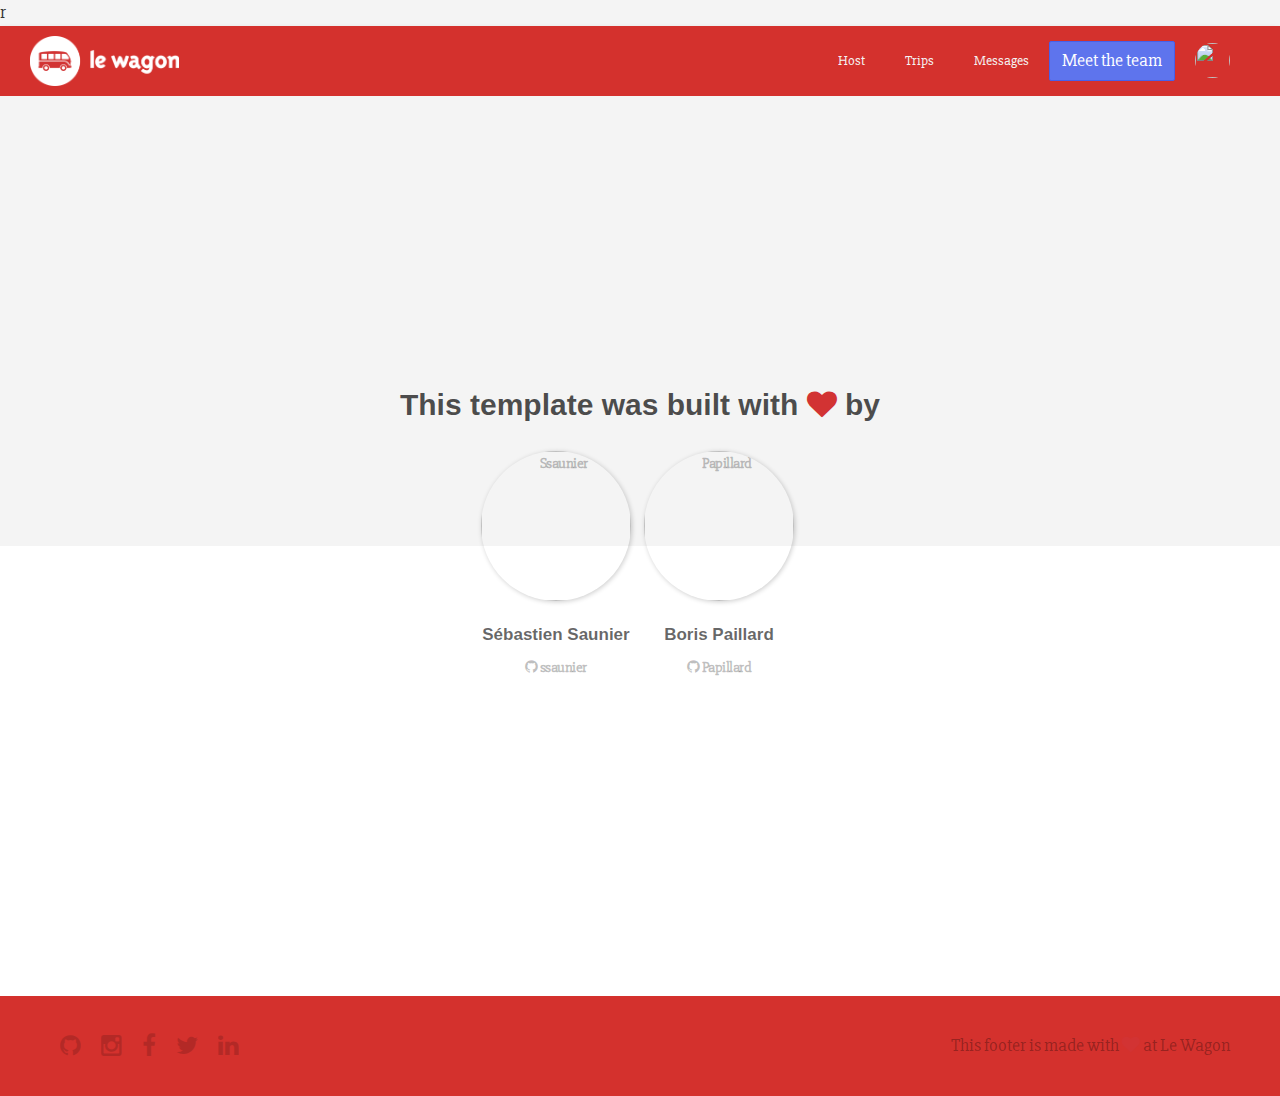
==== commit 5b8ddbda: "Automated commit at 2018-08-06 10:20:09 UTC by middleman-deploy 2.0.0-alpha" ====
--- a/about.html
+++ b/about.html
@@ -7,7 +7,7 @@
           content="width=device-width, initial-scale=1, shrink-to-fit=no">
     <!-- Use the title from a page's frontmatter if it has one -->
     <title>Le Wagon - Middleman - About</title>
-    <link href="stylesheets/application-05174d39.css" rel="stylesheet" />
+    <link href="stylesheets/application-d18daa52.css" rel="stylesheet" />
     <script src="javascripts/application-93de88c9.js"></script>
     <link href="images/favicon-f15af148.png" rel="icon" type="image/png" />
 
@@ -33,7 +33,7 @@
     <!-- Profile picture with dropdown list -->
     <div class="navbar-wagon-item">
       <div class="dropdown">
-        <img src="https://kitt.lewagon.com/placeholder/users/ssaunier" class="avatar dropdown-toggle" id="navbar-wagon-menu" data-toggle="dropdown">
+        <img src="https://kitt.lewagon.com/placeholder/users/salomon912" class="avatar dropdown-toggle" id="navbar-wagon-menu" data-toggle="dropdown">
         <ul class="dropdown-menu dropdown-menu-right navbar-wagon-dropdown-menu">
           <li><a href="#">Profile</a></li>
           <li><a href="#">Dashboard</a></li>
--- a/stylesheets/application-d18daa52.css
+++ b/stylesheets/application-d18daa52.css
@@ -0,0 +1,8 @@
+@import url("https://fonts.googleapis.com/css?family=Slabo+27px");/*!
+ * Bootstrap v3.3.7 (http://getbootstrap.com)
+ * Copyright 2011-2016 Twitter, Inc.
+ * Licensed under MIT (https://github.com/twbs/bootstrap/blob/master/LICENSE)
+ *//*! normalize.css v3.0.3 | MIT License | github.com/necolas/normalize.css */html{font-family:sans-serif;-ms-text-size-adjust:100%;-webkit-text-size-adjust:100%}body{margin:0}article,aside,details,figcaption,figure,footer,header,hgroup,main,menu,nav,section,summary{display:block}audio,canvas,progress,video{display:inline-block;vertical-align:baseline}audio:not([controls]){display:none;height:0}[hidden],template{display:none}a{background-color:transparent}a:active,a:hover{outline:0}abbr[title]{border-bottom:1px dotted}b,strong{font-weight:bold}dfn{font-style:italic}h1{font-size:2em;margin:0.67em 0}mark{background:#ff0;color:#000}small{font-size:80%}sub,sup{font-size:75%;line-height:0;position:relative;vertical-align:baseline}sup{top:-0.5em}sub{bottom:-0.25em}img{border:0}svg:not(:root){overflow:hidden}figure{margin:1em 40px}hr{-webkit-box-sizing:content-box;box-sizing:content-box;height:0}pre{overflow:auto}code,kbd,pre,samp{font-family:monospace, monospace;font-size:1em}button,input,optgroup,select,textarea{color:inherit;font:inherit;margin:0}button{overflow:visible}button,select{text-transform:none}button,html input[type="button"],input[type="reset"],input[type="submit"]{-webkit-appearance:button;cursor:pointer}button[disabled],html input[disabled]{cursor:default}button::-moz-focus-inner,input::-moz-focus-inner{border:0;padding:0}input{line-height:normal}input[type="checkbox"],input[type="radio"]{-webkit-box-sizing:border-box;box-sizing:border-box;padding:0}input[type="number"]::-webkit-inner-spin-button,input[type="number"]::-webkit-outer-spin-button{height:auto}input[type="search"]{-webkit-appearance:textfield;-webkit-box-sizing:content-box;box-sizing:content-box}input[type="search"]::-webkit-search-cancel-button,input[type="search"]::-webkit-search-decoration{-webkit-appearance:none}fieldset{border:1px solid #c0c0c0;margin:0 2px;padding:0.35em 0.625em 0.75em}legend{border:0;padding:0}textarea{overflow:auto}optgroup{font-weight:bold}table{border-collapse:collapse;border-spacing:0}td,th{padding:0}/*! Source: https://github.com/h5bp/html5-boilerplate/blob/master/src/css/main.css */@media print{*,*:before,*:after{background:transparent !important;color:#000 !important;-webkit-box-shadow:none !important;box-shadow:none !important;text-shadow:none !important}a,a:visited{text-decoration:underline}a[href]:after{content:" (" attr(href) ")"}abbr[title]:after{content:" (" attr(title) ")"}a[href^="#"]:after,a[href^="javascript:"]:after{content:""}pre,blockquote{border:1px solid #999;page-break-inside:avoid}thead{display:table-header-group}tr,img{page-break-inside:avoid}img{max-width:100% !important}p,h2,h3{orphans:3;widows:3}h2,h3{page-break-after:avoid}.navbar{display:none}.btn>.caret,.dropup>.btn>.caret{border-top-color:#000 !important}.label{border:1px solid #000}.table{border-collapse:collapse !important}.table td,.table th{background-color:#fff !important}.table-bordered th,.table-bordered td{border:1px solid #ddd !important}}@font-face{font-family:'Glyphicons Halflings';src:url("../assets/bootstrap/glyphicons-halflings-regular-86b6f62b.eot");src:url("../assets/bootstrap/glyphicons-halflings-regular-86b6f62b.eot?#iefix") format("embedded-opentype"),url("../assets/bootstrap/glyphicons-halflings-regular-ca35b697.woff2") format("woff2"),url("../assets/bootstrap/glyphicons-halflings-regular-278e49a8.woff") format("woff"),url("../assets/bootstrap/glyphicons-halflings-regular-44bc1850.ttf") format("truetype"),url("../assets/bootstrap/glyphicons-halflings-regular-de51a849.svg#glyphicons_halflingsregular") format("svg")}.glyphicon{position:relative;top:1px;display:inline-block;font-family:'Glyphicons Halflings';font-style:normal;font-weight:normal;line-height:1;-webkit-font-smoothing:antialiased;-moz-osx-font-smoothing:grayscale}.glyphicon-asterisk:before{content:"\002a"}.glyphicon-plus:before{content:"\002b"}.glyphicon-euro:before,.glyphicon-eur:before{content:"\20ac"}.glyphicon-minus:before{content:"\2212"}.glyphicon-cloud:before{content:"\2601"}.glyphicon-envelope:before{content:"\2709"}.glyphicon-pencil:before{content:"\270f"}.glyphicon-glass:before{content:"\e001"}.glyphicon-music:before{content:"\e002"}.glyphicon-search:before{content:"\e003"}.glyphicon-heart:before{content:"\e005"}.glyphicon-star:before{content:"\e006"}.glyphicon-star-empty:before{content:"\e007"}.glyphicon-user:before{content:"\e008"}.glyphicon-film:before{content:"\e009"}.glyphicon-th-large:before{content:"\e010"}.glyphicon-th:before{content:"\e011"}.glyphicon-th-list:before{content:"\e012"}.glyphicon-ok:before{content:"\e013"}.glyphicon-remove:before{content:"\e014"}.glyphicon-zoom-in:before{content:"\e015"}.glyphicon-zoom-out:before{content:"\e016"}.glyphicon-off:before{content:"\e017"}.glyphicon-signal:before{content:"\e018"}.glyphicon-cog:before{content:"\e019"}.glyphicon-trash:before{content:"\e020"}.glyphicon-home:before{content:"\e021"}.glyphicon-file:before{content:"\e022"}.glyphicon-time:before{content:"\e023"}.glyphicon-road:before{content:"\e024"}.glyphicon-download-alt:before{content:"\e025"}.glyphicon-download:before{content:"\e026"}.glyphicon-upload:before{content:"\e027"}.glyphicon-inbox:before{content:"\e028"}.glyphicon-play-circle:before{content:"\e029"}.glyphicon-repeat:before{content:"\e030"}.glyphicon-refresh:before{content:"\e031"}.glyphicon-list-alt:before{content:"\e032"}.glyphicon-lock:before{content:"\e033"}.glyphicon-flag:before{content:"\e034"}.glyphicon-headphones:before{content:"\e035"}.glyphicon-volume-off:before{content:"\e036"}.glyphicon-volume-down:before{content:"\e037"}.glyphicon-volume-up:before{content:"\e038"}.glyphicon-qrcode:before{content:"\e039"}.glyphicon-barcode:before{content:"\e040"}.glyphicon-tag:before{content:"\e041"}.glyphicon-tags:before{content:"\e042"}.glyphicon-book:before{content:"\e043"}.glyphicon-bookmark:before{content:"\e044"}.glyphicon-print:before{content:"\e045"}.glyphicon-camera:before{content:"\e046"}.glyphicon-font:before{content:"\e047"}.glyphicon-bold:before{content:"\e048"}.glyphicon-italic:before{content:"\e049"}.glyphicon-text-height:before{content:"\e050"}.glyphicon-text-width:before{content:"\e051"}.glyphicon-align-left:before{content:"\e052"}.glyphicon-align-center:before{content:"\e053"}.glyphicon-align-right:before{content:"\e054"}.glyphicon-align-justify:before{content:"\e055"}.glyphicon-list:before{content:"\e056"}.glyphicon-indent-left:before{content:"\e057"}.glyphicon-indent-right:before{content:"\e058"}.glyphicon-facetime-video:before{content:"\e059"}.glyphicon-picture:before{content:"\e060"}.glyphicon-map-marker:before{content:"\e062"}.glyphicon-adjust:before{content:"\e063"}.glyphicon-tint:before{content:"\e064"}.glyphicon-edit:before{content:"\e065"}.glyphicon-share:before{content:"\e066"}.glyphicon-check:before{content:"\e067"}.glyphicon-move:before{content:"\e068"}.glyphicon-step-backward:before{content:"\e069"}.glyphicon-fast-backward:before{content:"\e070"}.glyphicon-backward:before{content:"\e071"}.glyphicon-play:before{content:"\e072"}.glyphicon-pause:before{content:"\e073"}.glyphicon-stop:before{content:"\e074"}.glyphicon-forward:before{content:"\e075"}.glyphicon-fast-forward:before{content:"\e076"}.glyphicon-step-forward:before{content:"\e077"}.glyphicon-eject:before{content:"\e078"}.glyphicon-chevron-left:before{content:"\e079"}.glyphicon-chevron-right:before{content:"\e080"}.glyphicon-plus-sign:before{content:"\e081"}.glyphicon-minus-sign:before{content:"\e082"}.glyphicon-remove-sign:before{content:"\e083"}.glyphicon-ok-sign:before{content:"\e084"}.glyphicon-question-sign:before{content:"\e085"}.glyphicon-info-sign:before{content:"\e086"}.glyphicon-screenshot:before{content:"\e087"}.glyphicon-remove-circle:before{content:"\e088"}.glyphicon-ok-circle:before{content:"\e089"}.glyphicon-ban-circle:before{content:"\e090"}.glyphicon-arrow-left:before{content:"\e091"}.glyphicon-arrow-right:before{content:"\e092"}.glyphicon-arrow-up:before{content:"\e093"}.glyphicon-arrow-down:before{content:"\e094"}.glyphicon-share-alt:before{content:"\e095"}.glyphicon-resize-full:before{content:"\e096"}.glyphicon-resize-small:before{content:"\e097"}.glyphicon-exclamation-sign:before{content:"\e101"}.glyphicon-gift:before{content:"\e102"}.glyphicon-leaf:before{content:"\e103"}.glyphicon-fire:before{content:"\e104"}.glyphicon-eye-open:before{content:"\e105"}.glyphicon-eye-close:before{content:"\e106"}.glyphicon-warning-sign:before{content:"\e107"}.glyphicon-plane:before{content:"\e108"}.glyphicon-calendar:before{content:"\e109"}.glyphicon-random:before{content:"\e110"}.glyphicon-comment:before{content:"\e111"}.glyphicon-magnet:before{content:"\e112"}.glyphicon-chevron-up:before{content:"\e113"}.glyphicon-chevron-down:before{content:"\e114"}.glyphicon-retweet:before{content:"\e115"}.glyphicon-shopping-cart:before{content:"\e116"}.glyphicon-folder-close:before{content:"\e117"}.glyphicon-folder-open:before{content:"\e118"}.glyphicon-resize-vertical:before{content:"\e119"}.glyphicon-resize-horizontal:before{content:"\e120"}.glyphicon-hdd:before{content:"\e121"}.glyphicon-bullhorn:before{content:"\e122"}.glyphicon-bell:before{content:"\e123"}.glyphicon-certificate:before{content:"\e124"}.glyphicon-thumbs-up:before{content:"\e125"}.glyphicon-thumbs-down:before{content:"\e126"}.glyphicon-hand-right:before{content:"\e127"}.glyphicon-hand-left:before{content:"\e128"}.glyphicon-hand-up:before{content:"\e129"}.glyphicon-hand-down:before{content:"\e130"}.glyphicon-circle-arrow-right:before{content:"\e131"}.glyphicon-circle-arrow-left:before{content:"\e132"}.glyphicon-circle-arrow-up:before{content:"\e133"}.glyphicon-circle-arrow-down:before{content:"\e134"}.glyphicon-globe:before{content:"\e135"}.glyphicon-wrench:before{content:"\e136"}.glyphicon-tasks:before{content:"\e137"}.glyphicon-filter:before{content:"\e138"}.glyphicon-briefcase:before{content:"\e139"}.glyphicon-fullscreen:before{content:"\e140"}.glyphicon-dashboard:before{content:"\e141"}.glyphicon-paperclip:before{content:"\e142"}.glyphicon-heart-empty:before{content:"\e143"}.glyphicon-link:before{content:"\e144"}.glyphicon-phone:before{content:"\e145"}.glyphicon-pushpin:before{content:"\e146"}.glyphicon-usd:before{content:"\e148"}.glyphicon-gbp:before{content:"\e149"}.glyphicon-sort:before{content:"\e150"}.glyphicon-sort-by-alphabet:before{content:"\e151"}.glyphicon-sort-by-alphabet-alt:before{content:"\e152"}.glyphicon-sort-by-order:before{content:"\e153"}.glyphicon-sort-by-order-alt:before{content:"\e154"}.glyphicon-sort-by-attributes:before{content:"\e155"}.glyphicon-sort-by-attributes-alt:before{content:"\e156"}.glyphicon-unchecked:before{content:"\e157"}.glyphicon-expand:before{content:"\e158"}.glyphicon-collapse-down:before{content:"\e159"}.glyphicon-collapse-up:before{content:"\e160"}.glyphicon-log-in:before{content:"\e161"}.glyphicon-flash:before{content:"\e162"}.glyphicon-log-out:before{content:"\e163"}.glyphicon-new-window:before{content:"\e164"}.glyphicon-record:before{content:"\e165"}.glyphicon-save:before{content:"\e166"}.glyphicon-open:before{content:"\e167"}.glyphicon-saved:before{content:"\e168"}.glyphicon-import:before{content:"\e169"}.glyphicon-export:before{content:"\e170"}.glyphicon-send:before{content:"\e171"}.glyphicon-floppy-disk:before{content:"\e172"}.glyphicon-floppy-saved:before{content:"\e173"}.glyphicon-floppy-remove:before{content:"\e174"}.glyphicon-floppy-save:before{content:"\e175"}.glyphicon-floppy-open:before{content:"\e176"}.glyphicon-credit-card:before{content:"\e177"}.glyphicon-transfer:before{content:"\e178"}.glyphicon-cutlery:before{content:"\e179"}.glyphicon-header:before{content:"\e180"}.glyphicon-compressed:before{content:"\e181"}.glyphicon-earphone:before{content:"\e182"}.glyphicon-phone-alt:before{content:"\e183"}.glyphicon-tower:before{content:"\e184"}.glyphicon-stats:before{content:"\e185"}.glyphicon-sd-video:before{content:"\e186"}.glyphicon-hd-video:before{content:"\e187"}.glyphicon-subtitles:before{content:"\e188"}.glyphicon-sound-stereo:before{content:"\e189"}.glyphicon-sound-dolby:before{content:"\e190"}.glyphicon-sound-5-1:before{content:"\e191"}.glyphicon-sound-6-1:before{content:"\e192"}.glyphicon-sound-7-1:before{content:"\e193"}.glyphicon-copyright-mark:before{content:"\e194"}.glyphicon-registration-mark:before{content:"\e195"}.glyphicon-cloud-download:before{content:"\e197"}.glyphicon-cloud-upload:before{content:"\e198"}.glyphicon-tree-conifer:before{content:"\e199"}.glyphicon-tree-deciduous:before{content:"\e200"}.glyphicon-cd:before{content:"\e201"}.glyphicon-save-file:before{content:"\e202"}.glyphicon-open-file:before{content:"\e203"}.glyphicon-level-up:before{content:"\e204"}.glyphicon-copy:before{content:"\e205"}.glyphicon-paste:before{content:"\e206"}.glyphicon-alert:before{content:"\e209"}.glyphicon-equalizer:before{content:"\e210"}.glyphicon-king:before{content:"\e211"}.glyphicon-queen:before{content:"\e212"}.glyphicon-pawn:before{content:"\e213"}.glyphicon-bishop:before{content:"\e214"}.glyphicon-knight:before{content:"\e215"}.glyphicon-baby-formula:before{content:"\e216"}.glyphicon-tent:before{content:"\26fa"}.glyphicon-blackboard:before{content:"\e218"}.glyphicon-bed:before{content:"\e219"}.glyphicon-apple:before{content:"\f8ff"}.glyphicon-erase:before{content:"\e221"}.glyphicon-hourglass:before{content:"\231b"}.glyphicon-lamp:before{content:"\e223"}.glyphicon-duplicate:before{content:"\e224"}.glyphicon-piggy-bank:before{content:"\e225"}.glyphicon-scissors:before{content:"\e226"}.glyphicon-bitcoin:before{content:"\e227"}.glyphicon-btc:before{content:"\e227"}.glyphicon-xbt:before{content:"\e227"}.glyphicon-yen:before{content:"\00a5"}.glyphicon-jpy:before{content:"\00a5"}.glyphicon-ruble:before{content:"\20bd"}.glyphicon-rub:before{content:"\20bd"}.glyphicon-scale:before{content:"\e230"}.glyphicon-ice-lolly:before{content:"\e231"}.glyphicon-ice-lolly-tasted:before{content:"\e232"}.glyphicon-education:before{content:"\e233"}.glyphicon-option-horizontal:before{content:"\e234"}.glyphicon-option-vertical:before{content:"\e235"}.glyphicon-menu-hamburger:before{content:"\e236"}.glyphicon-modal-window:before{content:"\e237"}.glyphicon-oil:before{content:"\e238"}.glyphicon-grain:before{content:"\e239"}.glyphicon-sunglasses:before{content:"\e240"}.glyphicon-text-size:before{content:"\e241"}.glyphicon-text-color:before{content:"\e242"}.glyphicon-text-background:before{content:"\e243"}.glyphicon-object-align-top:before{content:"\e244"}.glyphicon-object-align-bottom:before{content:"\e245"}.glyphicon-object-align-horizontal:before{content:"\e246"}.glyphicon-object-align-left:before{content:"\e247"}.glyphicon-object-align-vertical:before{content:"\e248"}.glyphicon-object-align-right:before{content:"\e249"}.glyphicon-triangle-right:before{content:"\e250"}.glyphicon-triangle-left:before{content:"\e251"}.glyphicon-triangle-bottom:before{content:"\e252"}.glyphicon-triangle-top:before{content:"\e253"}.glyphicon-console:before{content:"\e254"}.glyphicon-superscript:before{content:"\e255"}.glyphicon-subscript:before{content:"\e256"}.glyphicon-menu-left:before{content:"\e257"}.glyphicon-menu-right:before{content:"\e258"}.glyphicon-menu-down:before{content:"\e259"}.glyphicon-menu-up:before{content:"\e260"}*{-webkit-box-sizing:border-box;box-sizing:border-box}*:before,*:after{-webkit-box-sizing:border-box;box-sizing:border-box}html{font-size:10px;-webkit-tap-highlight-color:transparent}body{font-family:"Slabo 27px", "Helvetica", "sans-serif";font-size:18px;line-height:1.42857143;color:#333333;background-color:#F4F4F4}input,button,select,textarea{font-family:inherit;font-size:inherit;line-height:inherit}a{color:#5E74ED;text-decoration:none}a:hover,a:focus{color:#1a39e5;text-decoration:underline}a:focus{outline:5px auto -webkit-focus-ring-color;outline-offset:-2px}figure{margin:0}img{vertical-align:middle}.img-responsive{display:block;max-width:100%;height:auto}.img-rounded{border-radius:2px}.img-thumbnail{padding:4px;line-height:1.42857143;background-color:#F4F4F4;border:1px solid #ddd;border-radius:2px;-webkit-transition:all 0.2s ease-in-out;transition:all 0.2s ease-in-out;display:inline-block;max-width:100%;height:auto}.img-circle{border-radius:50%}hr{margin-top:25px;margin-bottom:25px;border:0;border-top:1px solid #eeeeee}.sr-only{position:absolute;width:1px;height:1px;margin:-1px;padding:0;overflow:hidden;clip:rect(0, 0, 0, 0);border:0}.sr-only-focusable:active,.sr-only-focusable:focus{position:static;width:auto;height:auto;margin:0;overflow:visible;clip:auto}[role="button"]{cursor:pointer}h1,h2,h3,h4,h5,h6,.h1,.h2,.h3,.h4,.h5,.h6{font-family:"Raleway", "Helvetica", "sans-serif";font-weight:500;line-height:1.1;color:inherit}h1 small,h1 .small,h2 small,h2 .small,h3 small,h3 .small,h4 small,h4 .small,h5 small,h5 .small,h6 small,h6 .small,.h1 small,.h1 .small,.h2 small,.h2 .small,.h3 small,.h3 .small,.h4 small,.h4 .small,.h5 small,.h5 .small,.h6 small,.h6 .small{font-weight:normal;line-height:1;color:#777777}h1,.h1,h2,.h2,h3,.h3{margin-top:25px;margin-bottom:12.5px}h1 small,h1 .small,.h1 small,.h1 .small,h2 small,h2 .small,.h2 small,.h2 .small,h3 small,h3 .small,.h3 small,.h3 .small{font-size:65%}h4,.h4,h5,.h5,h6,.h6{margin-top:12.5px;margin-bottom:12.5px}h4 small,h4 .small,.h4 small,.h4 .small,h5 small,h5 .small,.h5 small,.h5 .small,h6 small,h6 .small,.h6 small,.h6 .small{font-size:75%}h1,.h1{font-size:46px}h2,.h2{font-size:38px}h3,.h3{font-size:31px}h4,.h4{font-size:23px}h5,.h5{font-size:18px}h6,.h6{font-size:16px}p{margin:0 0 12.5px}.lead{margin-bottom:25px;font-size:20px;font-weight:300;line-height:1.4}@media (min-width: 768px){.lead{font-size:27px}}small,.small{font-size:88%}mark,.mark{background-color:#fcf8e3;padding:.2em}.text-left{text-align:left}.text-right{text-align:right}.text-center{text-align:center}.text-justify{text-align:justify}.text-nowrap{white-space:nowrap}.text-lowercase{text-transform:lowercase}.text-uppercase,.initialism{text-transform:uppercase}.text-capitalize{text-transform:capitalize}.text-muted{color:#777777}.text-primary{color:#5E74ED}a.text-primary:hover,a.text-primary:focus{color:#304ce8}.text-success{color:#3c763d}a.text-success:hover,a.text-success:focus{color:#2b542c}.text-info{color:#31708f}a.text-info:hover,a.text-info:focus{color:#245269}.text-warning{color:#8a6d3b}a.text-warning:hover,a.text-warning:focus{color:#66512c}.text-danger{color:#a94442}a.text-danger:hover,a.text-danger:focus{color:#843534}.bg-primary{color:#fff}.bg-primary{background-color:#5E74ED}a.bg-primary:hover,a.bg-primary:focus{background-color:#304ce8}.bg-success{background-color:#dff0d8}a.bg-success:hover,a.bg-success:focus{background-color:#c1e2b3}.bg-info{background-color:#d9edf7}a.bg-info:hover,a.bg-info:focus{background-color:#afd9ee}.bg-warning{background-color:#fcf8e3}a.bg-warning:hover,a.bg-warning:focus{background-color:#f7ecb5}.bg-danger{background-color:#f2dede}a.bg-danger:hover,a.bg-danger:focus{background-color:#e4b9b9}.page-header{padding-bottom:11.5px;margin:50px 0 25px;border-bottom:1px solid #eeeeee}ul,ol{margin-top:0;margin-bottom:12.5px}ul ul,ul ol,ol ul,ol ol{margin-bottom:0}.list-unstyled{padding-left:0;list-style:none}.list-inline{padding-left:0;list-style:none;margin-left:-5px}.list-inline>li{display:inline-block;padding-left:5px;padding-right:5px}dl{margin-top:0;margin-bottom:25px}dt,dd{line-height:1.42857143}dt{font-weight:bold}dd{margin-left:0}.dl-horizontal dd:before,.dl-horizontal dd:after{content:" ";display:table}.dl-horizontal dd:after{clear:both}@media (min-width: 768px){.dl-horizontal dt{float:left;width:160px;clear:left;text-align:right;overflow:hidden;text-overflow:ellipsis;white-space:nowrap}.dl-horizontal dd{margin-left:180px}}abbr[title],abbr[data-original-title]{cursor:help;border-bottom:1px dotted #777777}.initialism{font-size:90%}blockquote{padding:12.5px 25px;margin:0 0 25px;font-size:22.5px;border-left:5px solid #eeeeee}blockquote p:last-child,blockquote ul:last-child,blockquote ol:last-child{margin-bottom:0}blockquote footer,blockquote small,blockquote .small{display:block;font-size:80%;line-height:1.42857143;color:#777777}blockquote footer:before,blockquote small:before,blockquote .small:before{content:'\2014 \00A0'}.blockquote-reverse,blockquote.pull-right{padding-right:15px;padding-left:0;border-right:5px solid #eeeeee;border-left:0;text-align:right}.blockquote-reverse footer:before,.blockquote-reverse small:before,.blockquote-reverse .small:before,blockquote.pull-right footer:before,blockquote.pull-right small:before,blockquote.pull-right .small:before{content:''}.blockquote-reverse footer:after,.blockquote-reverse small:after,.blockquote-reverse .small:after,blockquote.pull-right footer:after,blockquote.pull-right small:after,blockquote.pull-right .small:after{content:'\00A0 \2014'}address{margin-bottom:25px;font-style:normal;line-height:1.42857143}code,kbd,pre,samp{font-family:Menlo, Monaco, Consolas, "Courier New", monospace}code{padding:2px 4px;font-size:90%;color:#c7254e;background-color:#f9f2f4;border-radius:2px}kbd{padding:2px 4px;font-size:90%;color:#fff;background-color:#333;border-radius:2px;-webkit-box-shadow:inset 0 -1px 0 rgba(0,0,0,0.25);box-shadow:inset 0 -1px 0 rgba(0,0,0,0.25)}kbd kbd{padding:0;font-size:100%;font-weight:bold;-webkit-box-shadow:none;box-shadow:none}pre{display:block;padding:12px;margin:0 0 12.5px;font-size:17px;line-height:1.42857143;word-break:break-all;word-wrap:break-word;color:#333333;background-color:#f5f5f5;border:1px solid #ccc;border-radius:2px}pre code{padding:0;font-size:inherit;color:inherit;white-space:pre-wrap;background-color:transparent;border-radius:0}.pre-scrollable{max-height:340px;overflow-y:scroll}.container{margin-right:auto;margin-left:auto;padding-left:15px;padding-right:15px}.container:before,.container:after{content:" ";display:table}.container:after{clear:both}@media (min-width: 768px){.container{width:750px}}@media (min-width: 992px){.container{width:970px}}@media (min-width: 1200px){.container{width:1170px}}.container-fluid{margin-right:auto;margin-left:auto;padding-left:15px;padding-right:15px}.container-fluid:before,.container-fluid:after{content:" ";display:table}.container-fluid:after{clear:both}.row{margin-left:-15px;margin-right:-15px}.row:before,.row:after{content:" ";display:table}.row:after{clear:both}.col-xs-1,.col-sm-1,.col-md-1,.col-lg-1,.col-xs-2,.col-sm-2,.col-md-2,.col-lg-2,.col-xs-3,.col-sm-3,.col-md-3,.col-lg-3,.col-xs-4,.col-sm-4,.col-md-4,.col-lg-4,.col-xs-5,.col-sm-5,.col-md-5,.col-lg-5,.col-xs-6,.col-sm-6,.col-md-6,.col-lg-6,.col-xs-7,.col-sm-7,.col-md-7,.col-lg-7,.col-xs-8,.col-sm-8,.col-md-8,.col-lg-8,.col-xs-9,.col-sm-9,.col-md-9,.col-lg-9,.col-xs-10,.col-sm-10,.col-md-10,.col-lg-10,.col-xs-11,.col-sm-11,.col-md-11,.col-lg-11,.col-xs-12,.col-sm-12,.col-md-12,.col-lg-12{position:relative;min-height:1px;padding-left:15px;padding-right:15px}.col-xs-1,.col-xs-2,.col-xs-3,.col-xs-4,.col-xs-5,.col-xs-6,.col-xs-7,.col-xs-8,.col-xs-9,.col-xs-10,.col-xs-11,.col-xs-12{float:left}.col-xs-1{width:8.33333333%}.col-xs-2{width:16.66666667%}.col-xs-3{width:25%}.col-xs-4{width:33.33333333%}.col-xs-5{width:41.66666667%}.col-xs-6{width:50%}.col-xs-7{width:58.33333333%}.col-xs-8{width:66.66666667%}.col-xs-9{width:75%}.col-xs-10{width:83.33333333%}.col-xs-11{width:91.66666667%}.col-xs-12{width:100%}.col-xs-pull-0{right:auto}.col-xs-pull-1{right:8.33333333%}.col-xs-pull-2{right:16.66666667%}.col-xs-pull-3{right:25%}.col-xs-pull-4{right:33.33333333%}.col-xs-pull-5{right:41.66666667%}.col-xs-pull-6{right:50%}.col-xs-pull-7{right:58.33333333%}.col-xs-pull-8{right:66.66666667%}.col-xs-pull-9{right:75%}.col-xs-pull-10{right:83.33333333%}.col-xs-pull-11{right:91.66666667%}.col-xs-pull-12{right:100%}.col-xs-push-0{left:auto}.col-xs-push-1{left:8.33333333%}.col-xs-push-2{left:16.66666667%}.col-xs-push-3{left:25%}.col-xs-push-4{left:33.33333333%}.col-xs-push-5{left:41.66666667%}.col-xs-push-6{left:50%}.col-xs-push-7{left:58.33333333%}.col-xs-push-8{left:66.66666667%}.col-xs-push-9{left:75%}.col-xs-push-10{left:83.33333333%}.col-xs-push-11{left:91.66666667%}.col-xs-push-12{left:100%}.col-xs-offset-0{margin-left:0%}.col-xs-offset-1{margin-left:8.33333333%}.col-xs-offset-2{margin-left:16.66666667%}.col-xs-offset-3{margin-left:25%}.col-xs-offset-4{margin-left:33.33333333%}.col-xs-offset-5{margin-left:41.66666667%}.col-xs-offset-6{margin-left:50%}.col-xs-offset-7{margin-left:58.33333333%}.col-xs-offset-8{margin-left:66.66666667%}.col-xs-offset-9{margin-left:75%}.col-xs-offset-10{margin-left:83.33333333%}.col-xs-offset-11{margin-left:91.66666667%}.col-xs-offset-12{margin-left:100%}@media (min-width: 768px){.col-sm-1,.col-sm-2,.col-sm-3,.col-sm-4,.col-sm-5,.col-sm-6,.col-sm-7,.col-sm-8,.col-sm-9,.col-sm-10,.col-sm-11,.col-sm-12{float:left}.col-sm-1{width:8.33333333%}.col-sm-2{width:16.66666667%}.col-sm-3{width:25%}.col-sm-4{width:33.33333333%}.col-sm-5{width:41.66666667%}.col-sm-6{width:50%}.col-sm-7{width:58.33333333%}.col-sm-8{width:66.66666667%}.col-sm-9{width:75%}.col-sm-10{width:83.33333333%}.col-sm-11{width:91.66666667%}.col-sm-12{width:100%}.col-sm-pull-0{right:auto}.col-sm-pull-1{right:8.33333333%}.col-sm-pull-2{right:16.66666667%}.col-sm-pull-3{right:25%}.col-sm-pull-4{right:33.33333333%}.col-sm-pull-5{right:41.66666667%}.col-sm-pull-6{right:50%}.col-sm-pull-7{right:58.33333333%}.col-sm-pull-8{right:66.66666667%}.col-sm-pull-9{right:75%}.col-sm-pull-10{right:83.33333333%}.col-sm-pull-11{right:91.66666667%}.col-sm-pull-12{right:100%}.col-sm-push-0{left:auto}.col-sm-push-1{left:8.33333333%}.col-sm-push-2{left:16.66666667%}.col-sm-push-3{left:25%}.col-sm-push-4{left:33.33333333%}.col-sm-push-5{left:41.66666667%}.col-sm-push-6{left:50%}.col-sm-push-7{left:58.33333333%}.col-sm-push-8{left:66.66666667%}.col-sm-push-9{left:75%}.col-sm-push-10{left:83.33333333%}.col-sm-push-11{left:91.66666667%}.col-sm-push-12{left:100%}.col-sm-offset-0{margin-left:0%}.col-sm-offset-1{margin-left:8.33333333%}.col-sm-offset-2{margin-left:16.66666667%}.col-sm-offset-3{margin-left:25%}.col-sm-offset-4{margin-left:33.33333333%}.col-sm-offset-5{margin-left:41.66666667%}.col-sm-offset-6{margin-left:50%}.col-sm-offset-7{margin-left:58.33333333%}.col-sm-offset-8{margin-left:66.66666667%}.col-sm-offset-9{margin-left:75%}.col-sm-offset-10{margin-left:83.33333333%}.col-sm-offset-11{margin-left:91.66666667%}.col-sm-offset-12{margin-left:100%}}@media (min-width: 992px){.col-md-1,.col-md-2,.col-md-3,.col-md-4,.col-md-5,.col-md-6,.col-md-7,.col-md-8,.col-md-9,.col-md-10,.col-md-11,.col-md-12{float:left}.col-md-1{width:8.33333333%}.col-md-2{width:16.66666667%}.col-md-3{width:25%}.col-md-4{width:33.33333333%}.col-md-5{width:41.66666667%}.col-md-6{width:50%}.col-md-7{width:58.33333333%}.col-md-8{width:66.66666667%}.col-md-9{width:75%}.col-md-10{width:83.33333333%}.col-md-11{width:91.66666667%}.col-md-12{width:100%}.col-md-pull-0{right:auto}.col-md-pull-1{right:8.33333333%}.col-md-pull-2{right:16.66666667%}.col-md-pull-3{right:25%}.col-md-pull-4{right:33.33333333%}.col-md-pull-5{right:41.66666667%}.col-md-pull-6{right:50%}.col-md-pull-7{right:58.33333333%}.col-md-pull-8{right:66.66666667%}.col-md-pull-9{right:75%}.col-md-pull-10{right:83.33333333%}.col-md-pull-11{right:91.66666667%}.col-md-pull-12{right:100%}.col-md-push-0{left:auto}.col-md-push-1{left:8.33333333%}.col-md-push-2{left:16.66666667%}.col-md-push-3{left:25%}.col-md-push-4{left:33.33333333%}.col-md-push-5{left:41.66666667%}.col-md-push-6{left:50%}.col-md-push-7{left:58.33333333%}.col-md-push-8{left:66.66666667%}.col-md-push-9{left:75%}.col-md-push-10{left:83.33333333%}.col-md-push-11{left:91.66666667%}.col-md-push-12{left:100%}.col-md-offset-0{margin-left:0%}.col-md-offset-1{margin-left:8.33333333%}.col-md-offset-2{margin-left:16.66666667%}.col-md-offset-3{margin-left:25%}.col-md-offset-4{margin-left:33.33333333%}.col-md-offset-5{margin-left:41.66666667%}.col-md-offset-6{margin-left:50%}.col-md-offset-7{margin-left:58.33333333%}.col-md-offset-8{margin-left:66.66666667%}.col-md-offset-9{margin-left:75%}.col-md-offset-10{margin-left:83.33333333%}.col-md-offset-11{margin-left:91.66666667%}.col-md-offset-12{margin-left:100%}}@media (min-width: 1200px){.col-lg-1,.col-lg-2,.col-lg-3,.col-lg-4,.col-lg-5,.col-lg-6,.col-lg-7,.col-lg-8,.col-lg-9,.col-lg-10,.col-lg-11,.col-lg-12{float:left}.col-lg-1{width:8.33333333%}.col-lg-2{width:16.66666667%}.col-lg-3{width:25%}.col-lg-4{width:33.33333333%}.col-lg-5{width:41.66666667%}.col-lg-6{width:50%}.col-lg-7{width:58.33333333%}.col-lg-8{width:66.66666667%}.col-lg-9{width:75%}.col-lg-10{width:83.33333333%}.col-lg-11{width:91.66666667%}.col-lg-12{width:100%}.col-lg-pull-0{right:auto}.col-lg-pull-1{right:8.33333333%}.col-lg-pull-2{right:16.66666667%}.col-lg-pull-3{right:25%}.col-lg-pull-4{right:33.33333333%}.col-lg-pull-5{right:41.66666667%}.col-lg-pull-6{right:50%}.col-lg-pull-7{right:58.33333333%}.col-lg-pull-8{right:66.66666667%}.col-lg-pull-9{right:75%}.col-lg-pull-10{right:83.33333333%}.col-lg-pull-11{right:91.66666667%}.col-lg-pull-12{right:100%}.col-lg-push-0{left:auto}.col-lg-push-1{left:8.33333333%}.col-lg-push-2{left:16.66666667%}.col-lg-push-3{left:25%}.col-lg-push-4{left:33.33333333%}.col-lg-push-5{left:41.66666667%}.col-lg-push-6{left:50%}.col-lg-push-7{left:58.33333333%}.col-lg-push-8{left:66.66666667%}.col-lg-push-9{left:75%}.col-lg-push-10{left:83.33333333%}.col-lg-push-11{left:91.66666667%}.col-lg-push-12{left:100%}.col-lg-offset-0{margin-left:0%}.col-lg-offset-1{margin-left:8.33333333%}.col-lg-offset-2{margin-left:16.66666667%}.col-lg-offset-3{margin-left:25%}.col-lg-offset-4{margin-left:33.33333333%}.col-lg-offset-5{margin-left:41.66666667%}.col-lg-offset-6{margin-left:50%}.col-lg-offset-7{margin-left:58.33333333%}.col-lg-offset-8{margin-left:66.66666667%}.col-lg-offset-9{margin-left:75%}.col-lg-offset-10{margin-left:83.33333333%}.col-lg-offset-11{margin-left:91.66666667%}.col-lg-offset-12{margin-left:100%}}table{background-color:transparent}caption{padding-top:8px;padding-bottom:8px;color:#777777;text-align:left}th{text-align:left}.table{width:100%;max-width:100%;margin-bottom:25px}.table>thead>tr>th,.table>thead>tr>td,.table>tbody>tr>th,.table>tbody>tr>td,.table>tfoot>tr>th,.table>tfoot>tr>td{padding:8px;line-height:1.42857143;vertical-align:top;border-top:1px solid #ddd}.table>thead>tr>th{vertical-align:bottom;border-bottom:2px solid #ddd}.table>caption+thead>tr:first-child>th,.table>caption+thead>tr:first-child>td,.table>colgroup+thead>tr:first-child>th,.table>colgroup+thead>tr:first-child>td,.table>thead:first-child>tr:first-child>th,.table>thead:first-child>tr:first-child>td{border-top:0}.table>tbody+tbody{border-top:2px solid #ddd}.table .table{background-color:#F4F4F4}.table-condensed>thead>tr>th,.table-condensed>thead>tr>td,.table-condensed>tbody>tr>th,.table-condensed>tbody>tr>td,.table-condensed>tfoot>tr>th,.table-condensed>tfoot>tr>td{padding:5px}.table-bordered{border:1px solid #ddd}.table-bordered>thead>tr>th,.table-bordered>thead>tr>td,.table-bordered>tbody>tr>th,.table-bordered>tbody>tr>td,.table-bordered>tfoot>tr>th,.table-bordered>tfoot>tr>td{border:1px solid #ddd}.table-bordered>thead>tr>th,.table-bordered>thead>tr>td{border-bottom-width:2px}.table-striped>tbody>tr:nth-of-type(odd){background-color:#f9f9f9}.table-hover>tbody>tr:hover{background-color:#f5f5f5}table col[class*="col-"]{position:static;float:none;display:table-column}table td[class*="col-"],table th[class*="col-"]{position:static;float:none;display:table-cell}.table>thead>tr>td.active,.table>thead>tr>th.active,.table>thead>tr.active>td,.table>thead>tr.active>th,.table>tbody>tr>td.active,.table>tbody>tr>th.active,.table>tbody>tr.active>td,.table>tbody>tr.active>th,.table>tfoot>tr>td.active,.table>tfoot>tr>th.active,.table>tfoot>tr.active>td,.table>tfoot>tr.active>th{background-color:#f5f5f5}.table-hover>tbody>tr>td.active:hover,.table-hover>tbody>tr>th.active:hover,.table-hover>tbody>tr.active:hover>td,.table-hover>tbody>tr:hover>.active,.table-hover>tbody>tr.active:hover>th{background-color:#e8e8e8}.table>thead>tr>td.success,.table>thead>tr>th.success,.table>thead>tr.success>td,.table>thead>tr.success>th,.table>tbody>tr>td.success,.table>tbody>tr>th.success,.table>tbody>tr.success>td,.table>tbody>tr.success>th,.table>tfoot>tr>td.success,.table>tfoot>tr>th.success,.table>tfoot>tr.success>td,.table>tfoot>tr.success>th{background-color:#dff0d8}.table-hover>tbody>tr>td.success:hover,.table-hover>tbody>tr>th.success:hover,.table-hover>tbody>tr.success:hover>td,.table-hover>tbody>tr:hover>.success,.table-hover>tbody>tr.success:hover>th{background-color:#d0e9c6}.table>thead>tr>td.info,.table>thead>tr>th.info,.table>thead>tr.info>td,.table>thead>tr.info>th,.table>tbody>tr>td.info,.table>tbody>tr>th.info,.table>tbody>tr.info>td,.table>tbody>tr.info>th,.table>tfoot>tr>td.info,.table>tfoot>tr>th.info,.table>tfoot>tr.info>td,.table>tfoot>tr.info>th{background-color:#d9edf7}.table-hover>tbody>tr>td.info:hover,.table-hover>tbody>tr>th.info:hover,.table-hover>tbody>tr.info:hover>td,.table-hover>tbody>tr:hover>.info,.table-hover>tbody>tr.info:hover>th{background-color:#c4e3f3}.table>thead>tr>td.warning,.table>thead>tr>th.warning,.table>thead>tr.warning>td,.table>thead>tr.warning>th,.table>tbody>tr>td.warning,.table>tbody>tr>th.warning,.table>tbody>tr.warning>td,.table>tbody>tr.warning>th,.table>tfoot>tr>td.warning,.table>tfoot>tr>th.warning,.table>tfoot>tr.warning>td,.table>tfoot>tr.warning>th{background-color:#fcf8e3}.table-hover>tbody>tr>td.warning:hover,.table-hover>tbody>tr>th.warning:hover,.table-hover>tbody>tr.warning:hover>td,.table-hover>tbody>tr:hover>.warning,.table-hover>tbody>tr.warning:hover>th{background-color:#faf2cc}.table>thead>tr>td.danger,.table>thead>tr>th.danger,.table>thead>tr.danger>td,.table>thead>tr.danger>th,.table>tbody>tr>td.danger,.table>tbody>tr>th.danger,.table>tbody>tr.danger>td,.table>tbody>tr.danger>th,.table>tfoot>tr>td.danger,.table>tfoot>tr>th.danger,.table>tfoot>tr.danger>td,.table>tfoot>tr.danger>th{background-color:#f2dede}.table-hover>tbody>tr>td.danger:hover,.table-hover>tbody>tr>th.danger:hover,.table-hover>tbody>tr.danger:hover>td,.table-hover>tbody>tr:hover>.danger,.table-hover>tbody>tr.danger:hover>th{background-color:#ebcccc}.table-responsive{overflow-x:auto;min-height:0.01%}@media screen and (max-width: 767px){.table-responsive{width:100%;margin-bottom:18.75px;overflow-y:hidden;-ms-overflow-style:-ms-autohiding-scrollbar;border:1px solid #ddd}.table-responsive>.table{margin-bottom:0}.table-responsive>.table>thead>tr>th,.table-responsive>.table>thead>tr>td,.table-responsive>.table>tbody>tr>th,.table-responsive>.table>tbody>tr>td,.table-responsive>.table>tfoot>tr>th,.table-responsive>.table>tfoot>tr>td{white-space:nowrap}.table-responsive>.table-bordered{border:0}.table-responsive>.table-bordered>thead>tr>th:first-child,.table-responsive>.table-bordered>thead>tr>td:first-child,.table-responsive>.table-bordered>tbody>tr>th:first-child,.table-responsive>.table-bordered>tbody>tr>td:first-child,.table-responsive>.table-bordered>tfoot>tr>th:first-child,.table-responsive>.table-bordered>tfoot>tr>td:first-child{border-left:0}.table-responsive>.table-bordered>thead>tr>th:last-child,.table-responsive>.table-bordered>thead>tr>td:last-child,.table-responsive>.table-bordered>tbody>tr>th:last-child,.table-responsive>.table-bordered>tbody>tr>td:last-child,.table-responsive>.table-bordered>tfoot>tr>th:last-child,.table-responsive>.table-bordered>tfoot>tr>td:last-child{border-right:0}.table-responsive>.table-bordered>tbody>tr:last-child>th,.table-responsive>.table-bordered>tbody>tr:last-child>td,.table-responsive>.table-bordered>tfoot>tr:last-child>th,.table-responsive>.table-bordered>tfoot>tr:last-child>td{border-bottom:0}}fieldset{padding:0;margin:0;border:0;min-width:0}legend{display:block;width:100%;padding:0;margin-bottom:25px;font-size:27px;line-height:inherit;color:#333333;border:0;border-bottom:1px solid #e5e5e5}label{display:inline-block;max-width:100%;margin-bottom:5px;font-weight:bold}input[type="search"]{-webkit-box-sizing:border-box;box-sizing:border-box}input[type="radio"],input[type="checkbox"]{margin:4px 0 0;margin-top:1px \9;line-height:normal}input[type="file"]{display:block}input[type="range"]{display:block;width:100%}select[multiple],select[size]{height:auto}input[type="file"]:focus,input[type="radio"]:focus,input[type="checkbox"]:focus{outline:5px auto -webkit-focus-ring-color;outline-offset:-2px}output{display:block;padding-top:7px;font-size:18px;line-height:1.42857143;color:#000000}.form-control{display:block;width:100%;height:39px;padding:6px 12px;font-size:18px;line-height:1.42857143;color:#000000;background-color:#fff;background-image:none;border:1px solid #ccc;border-radius:2px;-webkit-box-shadow:inset 0 1px 1px rgba(0,0,0,0.075);box-shadow:inset 0 1px 1px rgba(0,0,0,0.075);-webkit-transition:border-color ease-in-out 0.15s, box-shadow ease-in-out 0.15s;-webkit-transition:border-color ease-in-out 0.15s, -webkit-box-shadow ease-in-out 0.15s;transition:border-color ease-in-out 0.15s, -webkit-box-shadow ease-in-out 0.15s;transition:border-color ease-in-out 0.15s, box-shadow ease-in-out 0.15s;transition:border-color ease-in-out 0.15s, box-shadow ease-in-out 0.15s, -webkit-box-shadow ease-in-out 0.15s}.form-control:focus{border-color:#66afe9;outline:0;-webkit-box-shadow:inset 0 1px 1px rgba(0,0,0,0.075),0 0 8px rgba(102,175,233,0.6);box-shadow:inset 0 1px 1px rgba(0,0,0,0.075),0 0 8px rgba(102,175,233,0.6)}.form-control::-moz-placeholder{color:#999;opacity:1}.form-control:-ms-input-placeholder{color:#999}.form-control::-webkit-input-placeholder{color:#999}.form-control::-ms-expand{border:0;background-color:transparent}.form-control[disabled],.form-control[readonly],fieldset[disabled] .form-control{background-color:#eeeeee;opacity:1}.form-control[disabled],fieldset[disabled] .form-control{cursor:not-allowed}textarea.form-control{height:auto}input[type="search"]{-webkit-appearance:none}@media screen and (-webkit-min-device-pixel-ratio: 0){input[type="date"].form-control,input[type="time"].form-control,input[type="datetime-local"].form-control,input[type="month"].form-control{line-height:39px}input[type="date"].input-sm,.input-group-sm>input[type="date"].form-control,.input-group-sm>input[type="date"].input-group-addon,.input-group-sm>.input-group-btn>input[type="date"].btn,.input-group-sm input[type="date"],input[type="time"].input-sm,.input-group-sm>input[type="time"].form-control,.input-group-sm>input[type="time"].input-group-addon,.input-group-sm>.input-group-btn>input[type="time"].btn,.input-group-sm input[type="time"],input[type="datetime-local"].input-sm,.input-group-sm>input[type="datetime-local"].form-control,.input-group-sm>input[type="datetime-local"].input-group-addon,.input-group-sm>.input-group-btn>input[type="datetime-local"].btn,.input-group-sm input[type="datetime-local"],input[type="month"].input-sm,.input-group-sm>input[type="month"].form-control,.input-group-sm>input[type="month"].input-group-addon,.input-group-sm>.input-group-btn>input[type="month"].btn,.input-group-sm input[type="month"]{line-height:36px}input[type="date"].input-lg,.input-group-lg>input[type="date"].form-control,.input-group-lg>input[type="date"].input-group-addon,.input-group-lg>.input-group-btn>input[type="date"].btn,.input-group-lg input[type="date"],input[type="time"].input-lg,.input-group-lg>input[type="time"].form-control,.input-group-lg>input[type="time"].input-group-addon,.input-group-lg>.input-group-btn>input[type="time"].btn,.input-group-lg input[type="time"],input[type="datetime-local"].input-lg,.input-group-lg>input[type="datetime-local"].form-control,.input-group-lg>input[type="datetime-local"].input-group-addon,.input-group-lg>.input-group-btn>input[type="datetime-local"].btn,.input-group-lg input[type="datetime-local"],input[type="month"].input-lg,.input-group-lg>input[type="month"].form-control,.input-group-lg>input[type="month"].input-group-addon,.input-group-lg>.input-group-btn>input[type="month"].btn,.input-group-lg input[type="month"]{line-height:53px}}.form-group{margin-bottom:15px}.radio,.checkbox{position:relative;display:block;margin-top:10px;margin-bottom:10px}.radio label,.checkbox label{min-height:25px;padding-left:20px;margin-bottom:0;font-weight:normal;cursor:pointer}.radio input[type="radio"],.radio-inline input[type="radio"],.checkbox input[type="checkbox"],.checkbox-inline input[type="checkbox"]{position:absolute;margin-left:-20px;margin-top:4px \9}.radio+.radio,.checkbox+.checkbox{margin-top:-5px}.radio-inline,.checkbox-inline{position:relative;display:inline-block;padding-left:20px;margin-bottom:0;vertical-align:middle;font-weight:normal;cursor:pointer}.radio-inline+.radio-inline,.checkbox-inline+.checkbox-inline{margin-top:0;margin-left:10px}input[type="radio"][disabled],input[type="radio"].disabled,fieldset[disabled] input[type="radio"],input[type="checkbox"][disabled],input[type="checkbox"].disabled,fieldset[disabled] input[type="checkbox"]{cursor:not-allowed}.radio-inline.disabled,fieldset[disabled] .radio-inline,.checkbox-inline.disabled,fieldset[disabled] .checkbox-inline{cursor:not-allowed}.radio.disabled label,fieldset[disabled] .radio label,.checkbox.disabled label,fieldset[disabled] .checkbox label{cursor:not-allowed}.form-control-static{padding-top:7px;padding-bottom:7px;margin-bottom:0;min-height:43px}.form-control-static.input-lg,.input-group-lg>.form-control-static.form-control,.input-group-lg>.form-control-static.input-group-addon,.input-group-lg>.input-group-btn>.form-control-static.btn,.form-control-static.input-sm,.input-group-sm>.form-control-static.form-control,.input-group-sm>.form-control-static.input-group-addon,.input-group-sm>.input-group-btn>.form-control-static.btn{padding-left:0;padding-right:0}.input-sm,.input-group-sm>.form-control,.input-group-sm>.input-group-addon,.input-group-sm>.input-group-btn>.btn{height:36px;padding:5px 10px;font-size:16px;line-height:1.5;border-radius:2px}select.input-sm,.input-group-sm>select.form-control,.input-group-sm>select.input-group-addon,.input-group-sm>.input-group-btn>select.btn{height:36px;line-height:36px}textarea.input-sm,.input-group-sm>textarea.form-control,.input-group-sm>textarea.input-group-addon,.input-group-sm>.input-group-btn>textarea.btn,select[multiple].input-sm,.input-group-sm>select[multiple].form-control,.input-group-sm>select[multiple].input-group-addon,.input-group-sm>.input-group-btn>select[multiple].btn{height:auto}.form-group-sm .form-control{height:36px;padding:5px 10px;font-size:16px;line-height:1.5;border-radius:2px}.form-group-sm select.form-control{height:36px;line-height:36px}.form-group-sm textarea.form-control,.form-group-sm select[multiple].form-control{height:auto}.form-group-sm .form-control-static{height:36px;min-height:41px;padding:6px 10px;font-size:16px;line-height:1.5}.input-lg,.input-group-lg>.form-control,.input-group-lg>.input-group-addon,.input-group-lg>.input-group-btn>.btn{height:53px;padding:10px 16px;font-size:23px;line-height:1.3333333;border-radius:2px}select.input-lg,.input-group-lg>select.form-control,.input-group-lg>select.input-group-addon,.input-group-lg>.input-group-btn>select.btn{height:53px;line-height:53px}textarea.input-lg,.input-group-lg>textarea.form-control,.input-group-lg>textarea.input-group-addon,.input-group-lg>.input-group-btn>textarea.btn,select[multiple].input-lg,.input-group-lg>select[multiple].form-control,.input-group-lg>select[multiple].input-group-addon,.input-group-lg>.input-group-btn>select[multiple].btn{height:auto}.form-group-lg .form-control{height:53px;padding:10px 16px;font-size:23px;line-height:1.3333333;border-radius:2px}.form-group-lg select.form-control{height:53px;line-height:53px}.form-group-lg textarea.form-control,.form-group-lg select[multiple].form-control{height:auto}.form-group-lg .form-control-static{height:53px;min-height:48px;padding:11px 16px;font-size:23px;line-height:1.3333333}.has-feedback{position:relative}.has-feedback .form-control{padding-right:48.75px}.form-control-feedback{position:absolute;top:0;right:0;z-index:2;display:block;width:39px;height:39px;line-height:39px;text-align:center;pointer-events:none}.input-lg+.form-control-feedback,.input-group-lg>.form-control+.form-control-feedback,.input-group-lg>.input-group-addon+.form-control-feedback,.input-group-lg>.input-group-btn>.btn+.form-control-feedback,.input-group-lg+.form-control-feedback,.form-group-lg .form-control+.form-control-feedback{width:53px;height:53px;line-height:53px}.input-sm+.form-control-feedback,.input-group-sm>.form-control+.form-control-feedback,.input-group-sm>.input-group-addon+.form-control-feedback,.input-group-sm>.input-group-btn>.btn+.form-control-feedback,.input-group-sm+.form-control-feedback,.form-group-sm .form-control+.form-control-feedback{width:36px;height:36px;line-height:36px}.has-success .help-block,.has-success .control-label,.has-success .radio,.has-success .checkbox,.has-success .radio-inline,.has-success .checkbox-inline,.has-success.radio label,.has-success.checkbox label,.has-success.radio-inline label,.has-success.checkbox-inline label{color:#3c763d}.has-success .form-control{border-color:#3c763d;-webkit-box-shadow:inset 0 1px 1px rgba(0,0,0,0.075);box-shadow:inset 0 1px 1px rgba(0,0,0,0.075)}.has-success .form-control:focus{border-color:#2b542c;-webkit-box-shadow:inset 0 1px 1px rgba(0,0,0,0.075),0 0 6px #67b168;box-shadow:inset 0 1px 1px rgba(0,0,0,0.075),0 0 6px #67b168}.has-success .input-group-addon{color:#3c763d;border-color:#3c763d;background-color:#dff0d8}.has-success .form-control-feedback{color:#3c763d}.has-warning .help-block,.has-warning .control-label,.has-warning .radio,.has-warning .checkbox,.has-warning .radio-inline,.has-warning .checkbox-inline,.has-warning.radio label,.has-warning.checkbox label,.has-warning.radio-inline label,.has-warning.checkbox-inline label{color:#8a6d3b}.has-warning .form-control{border-color:#8a6d3b;-webkit-box-shadow:inset 0 1px 1px rgba(0,0,0,0.075);box-shadow:inset 0 1px 1px rgba(0,0,0,0.075)}.has-warning .form-control:focus{border-color:#66512c;-webkit-box-shadow:inset 0 1px 1px rgba(0,0,0,0.075),0 0 6px #c0a16b;box-shadow:inset 0 1px 1px rgba(0,0,0,0.075),0 0 6px #c0a16b}.has-warning .input-group-addon{color:#8a6d3b;border-color:#8a6d3b;background-color:#fcf8e3}.has-warning .form-control-feedback{color:#8a6d3b}.has-error .help-block,.has-error .control-label,.has-error .radio,.has-error .checkbox,.has-error .radio-inline,.has-error .checkbox-inline,.has-error.radio label,.has-error.checkbox label,.has-error.radio-inline label,.has-error.checkbox-inline label{color:#a94442}.has-error .form-control{border-color:#a94442;-webkit-box-shadow:inset 0 1px 1px rgba(0,0,0,0.075);box-shadow:inset 0 1px 1px rgba(0,0,0,0.075)}.has-error .form-control:focus{border-color:#843534;-webkit-box-shadow:inset 0 1px 1px rgba(0,0,0,0.075),0 0 6px #ce8483;box-shadow:inset 0 1px 1px rgba(0,0,0,0.075),0 0 6px #ce8483}.has-error .input-group-addon{color:#a94442;border-color:#a94442;background-color:#f2dede}.has-error .form-control-feedback{color:#a94442}.has-feedback label ~ .form-control-feedback{top:30px}.has-feedback label.sr-only ~ .form-control-feedback{top:0}.help-block{display:block;margin-top:5px;margin-bottom:10px;color:#737373}@media (min-width: 768px){.form-inline .form-group{display:inline-block;margin-bottom:0;vertical-align:middle}.form-inline .form-control{display:inline-block;width:auto;vertical-align:middle}.form-inline .form-control-static{display:inline-block}.form-inline .input-group{display:inline-table;vertical-align:middle}.form-inline .input-group .input-group-addon,.form-inline .input-group .input-group-btn,.form-inline .input-group .form-control{width:auto}.form-inline .input-group>.form-control{width:100%}.form-inline .control-label{margin-bottom:0;vertical-align:middle}.form-inline .radio,.form-inline .checkbox{display:inline-block;margin-top:0;margin-bottom:0;vertical-align:middle}.form-inline .radio label,.form-inline .checkbox label{padding-left:0}.form-inline .radio input[type="radio"],.form-inline .checkbox input[type="checkbox"]{position:relative;margin-left:0}.form-inline .has-feedback .form-control-feedback{top:0}}.form-horizontal .radio,.form-horizontal .checkbox,.form-horizontal .radio-inline,.form-horizontal .checkbox-inline{margin-top:0;margin-bottom:0;padding-top:7px}.form-horizontal .radio,.form-horizontal .checkbox{min-height:32px}.form-horizontal .form-group{margin-left:-15px;margin-right:-15px}.form-horizontal .form-group:before,.form-horizontal .form-group:after{content:" ";display:table}.form-horizontal .form-group:after{clear:both}@media (min-width: 768px){.form-horizontal .control-label{text-align:right;margin-bottom:0;padding-top:7px}}.form-horizontal .has-feedback .form-control-feedback{right:15px}@media (min-width: 768px){.form-horizontal .form-group-lg .control-label{padding-top:11px;font-size:23px}}@media (min-width: 768px){.form-horizontal .form-group-sm .control-label{padding-top:6px;font-size:16px}}.btn{display:inline-block;margin-bottom:0;font-weight:normal;text-align:center;vertical-align:middle;-ms-touch-action:manipulation;touch-action:manipulation;cursor:pointer;background-image:none;border:1px solid transparent;white-space:nowrap;padding:6px 12px;font-size:18px;line-height:1.42857143;border-radius:2px;-webkit-user-select:none;-moz-user-select:none;-ms-user-select:none;user-select:none}.btn:focus,.btn.focus,.btn:active:focus,.btn:active.focus,.btn.active:focus,.btn.active.focus{outline:5px auto -webkit-focus-ring-color;outline-offset:-2px}.btn:hover,.btn:focus,.btn.focus{color:#333;text-decoration:none}.btn:active,.btn.active{outline:0;background-image:none;-webkit-box-shadow:inset 0 3px 5px rgba(0,0,0,0.125);box-shadow:inset 0 3px 5px rgba(0,0,0,0.125)}.btn.disabled,.btn[disabled],fieldset[disabled] .btn{cursor:not-allowed;opacity:0.65;filter:alpha(opacity=65);-webkit-box-shadow:none;box-shadow:none}a.btn.disabled,fieldset[disabled] a.btn{pointer-events:none}.btn-default{color:#333;background-color:#fff;border-color:#ccc}.btn-default:focus,.btn-default.focus{color:#333;background-color:#e6e6e6;border-color:#8c8c8c}.btn-default:hover{color:#333;background-color:#e6e6e6;border-color:#adadad}.btn-default:active,.btn-default.active,.open>.btn-default.dropdown-toggle{color:#333;background-color:#e6e6e6;border-color:#adadad}.btn-default:active:hover,.btn-default:active:focus,.btn-default:active.focus,.btn-default.active:hover,.btn-default.active:focus,.btn-default.active.focus,.open>.btn-default.dropdown-toggle:hover,.open>.btn-default.dropdown-toggle:focus,.open>.btn-default.dropdown-toggle.focus{color:#333;background-color:#d4d4d4;border-color:#8c8c8c}.btn-default:active,.btn-default.active,.open>.btn-default.dropdown-toggle{background-image:none}.btn-default.disabled:hover,.btn-default.disabled:focus,.btn-default.disabled.focus,.btn-default[disabled]:hover,.btn-default[disabled]:focus,.btn-default[disabled].focus,fieldset[disabled] .btn-default:hover,fieldset[disabled] .btn-default:focus,fieldset[disabled] .btn-default.focus{background-color:#fff;border-color:#ccc}.btn-default .badge{color:#fff;background-color:#333}.btn-primary{color:#fff;background-color:#5E74ED;border-color:#4760ea}.btn-primary:focus,.btn-primary.focus{color:#fff;background-color:#304ce8;border-color:#1228a0}.btn-primary:hover{color:#fff;background-color:#304ce8;border-color:#1937dc}.btn-primary:active,.btn-primary.active,.open>.btn-primary.dropdown-toggle{color:#fff;background-color:#304ce8;border-color:#1937dc}.btn-primary:active:hover,.btn-primary:active:focus,.btn-primary:active.focus,.btn-primary.active:hover,.btn-primary.active:focus,.btn-primary.active.focus,.open>.btn-primary.dropdown-toggle:hover,.open>.btn-primary.dropdown-toggle:focus,.open>.btn-primary.dropdown-toggle.focus{color:#fff;background-color:#1937dc;border-color:#1228a0}.btn-primary:active,.btn-primary.active,.open>.btn-primary.dropdown-toggle{background-image:none}.btn-primary.disabled:hover,.btn-primary.disabled:focus,.btn-primary.disabled.focus,.btn-primary[disabled]:hover,.btn-primary[disabled]:focus,.btn-primary[disabled].focus,fieldset[disabled] .btn-primary:hover,fieldset[disabled] .btn-primary:focus,fieldset[disabled] .btn-primary.focus{background-color:#5E74ED;border-color:#4760ea}.btn-primary .badge{color:#5E74ED;background-color:#fff}.btn-success{color:#fff;background-color:#32B796;border-color:#2da386}.btn-success:focus,.btn-success.focus{color:#fff;background-color:#278f75;border-color:#113f34}.btn-success:hover{color:#fff;background-color:#278f75;border-color:#1f735e}.btn-success:active,.btn-success.active,.open>.btn-success.dropdown-toggle{color:#fff;background-color:#278f75;border-color:#1f735e}.btn-success:active:hover,.btn-success:active:focus,.btn-success:active.focus,.btn-success.active:hover,.btn-success.active:focus,.btn-success.active.focus,.open>.btn-success.dropdown-toggle:hover,.open>.btn-success.dropdown-toggle:focus,.open>.btn-success.dropdown-toggle.focus{color:#fff;background-color:#1f735e;border-color:#113f34}.btn-success:active,.btn-success.active,.open>.btn-success.dropdown-toggle{background-image:none}.btn-success.disabled:hover,.btn-success.disabled:focus,.btn-success.disabled.focus,.btn-success[disabled]:hover,.btn-success[disabled]:focus,.btn-success[disabled].focus,fieldset[disabled] .btn-success:hover,fieldset[disabled] .btn-success:focus,fieldset[disabled] .btn-success.focus{background-color:#32B796;border-color:#2da386}.btn-success .badge{color:#32B796;background-color:#fff}.btn-info{color:#fff;background-color:#FDB631;border-color:#fdad18}.btn-info:focus,.btn-info.focus{color:#fff;background-color:#f9a302;border-color:#946101}.btn-info:hover{color:#fff;background-color:#f9a302;border-color:#d58c02}.btn-info:active,.btn-info.active,.open>.btn-info.dropdown-toggle{color:#fff;background-color:#f9a302;border-color:#d58c02}.btn-info:active:hover,.btn-info:active:focus,.btn-info:active.focus,.btn-info.active:hover,.btn-info.active:focus,.btn-info.active.focus,.open>.btn-info.dropdown-toggle:hover,.open>.btn-info.dropdown-toggle:focus,.open>.btn-info.dropdown-toggle.focus{color:#fff;background-color:#d58c02;border-color:#946101}.btn-info:active,.btn-info.active,.open>.btn-info.dropdown-toggle{background-image:none}.btn-info.disabled:hover,.btn-info.disabled:focus,.btn-info.disabled.focus,.btn-info[disabled]:hover,.btn-info[disabled]:focus,.btn-info[disabled].focus,fieldset[disabled] .btn-info:hover,fieldset[disabled] .btn-info:focus,fieldset[disabled] .btn-info.focus{background-color:#FDB631;border-color:#fdad18}.btn-info .badge{color:#FDB631;background-color:#fff}.btn-warning{color:#fff;background-color:#E67E22;border-color:#d67118}.btn-warning:focus,.btn-warning.focus{color:#fff;background-color:#bf6516;border-color:#64350b}.btn-warning:hover{color:#fff;background-color:#bf6516;border-color:#9f5412}.btn-warning:active,.btn-warning.active,.open>.btn-warning.dropdown-toggle{color:#fff;background-color:#bf6516;border-color:#9f5412}.btn-warning:active:hover,.btn-warning:active:focus,.btn-warning:active.focus,.btn-warning.active:hover,.btn-warning.active:focus,.btn-warning.active.focus,.open>.btn-warning.dropdown-toggle:hover,.open>.btn-warning.dropdown-toggle:focus,.open>.btn-warning.dropdown-toggle.focus{color:#fff;background-color:#9f5412;border-color:#64350b}.btn-warning:active,.btn-warning.active,.open>.btn-warning.dropdown-toggle{background-image:none}.btn-warning.disabled:hover,.btn-warning.disabled:focus,.btn-warning.disabled.focus,.btn-warning[disabled]:hover,.btn-warning[disabled]:focus,.btn-warning[disabled].focus,fieldset[disabled] .btn-warning:hover,fieldset[disabled] .btn-warning:focus,fieldset[disabled] .btn-warning.focus{background-color:#E67E22;border-color:#d67118}.btn-warning .badge{color:#E67E22;background-color:#fff}.btn-danger{color:#fff;background-color:#D4312D;border-color:#c02b27}.btn-danger:focus,.btn-danger.focus{color:#fff;background-color:#ab2623;border-color:#561312}.btn-danger:hover{color:#fff;background-color:#ab2623;border-color:#8d201d}.btn-danger:active,.btn-danger.active,.open>.btn-danger.dropdown-toggle{color:#fff;background-color:#ab2623;border-color:#8d201d}.btn-danger:active:hover,.btn-danger:active:focus,.btn-danger:active.focus,.btn-danger.active:hover,.btn-danger.active:focus,.btn-danger.active.focus,.open>.btn-danger.dropdown-toggle:hover,.open>.btn-danger.dropdown-toggle:focus,.open>.btn-danger.dropdown-toggle.focus{color:#fff;background-color:#8d201d;border-color:#561312}.btn-danger:active,.btn-danger.active,.open>.btn-danger.dropdown-toggle{background-image:none}.btn-danger.disabled:hover,.btn-danger.disabled:focus,.btn-danger.disabled.focus,.btn-danger[disabled]:hover,.btn-danger[disabled]:focus,.btn-danger[disabled].focus,fieldset[disabled] .btn-danger:hover,fieldset[disabled] .btn-danger:focus,fieldset[disabled] .btn-danger.focus{background-color:#D4312D;border-color:#c02b27}.btn-danger .badge{color:#D4312D;background-color:#fff}.btn-link{color:#5E74ED;font-weight:normal;border-radius:0}.btn-link,.btn-link:active,.btn-link.active,.btn-link[disabled],fieldset[disabled] .btn-link{background-color:transparent;-webkit-box-shadow:none;box-shadow:none}.btn-link,.btn-link:hover,.btn-link:focus,.btn-link:active{border-color:transparent}.btn-link:hover,.btn-link:focus{color:#1a39e5;text-decoration:underline;background-color:transparent}.btn-link[disabled]:hover,.btn-link[disabled]:focus,fieldset[disabled] .btn-link:hover,fieldset[disabled] .btn-link:focus{color:#777777;text-decoration:none}.btn-lg,.btn-group-lg>.btn{padding:10px 16px;font-size:23px;line-height:1.3333333;border-radius:2px}.btn-sm,.btn-group-sm>.btn{padding:5px 10px;font-size:16px;line-height:1.5;border-radius:2px}.btn-xs,.btn-group-xs>.btn{padding:1px 5px;font-size:16px;line-height:1.5;border-radius:2px}.btn-block{display:block;width:100%}.btn-block+.btn-block{margin-top:5px}input[type="submit"].btn-block,input[type="reset"].btn-block,input[type="button"].btn-block{width:100%}.fade{opacity:0;-webkit-transition:opacity 0.15s linear;transition:opacity 0.15s linear}.fade.in{opacity:1}.collapse{display:none}.collapse.in{display:block}tr.collapse.in{display:table-row}tbody.collapse.in{display:table-row-group}.collapsing{position:relative;height:0;overflow:hidden;-webkit-transition-property:height, visibility;transition-property:height, visibility;-webkit-transition-duration:0.35s;transition-duration:0.35s;-webkit-transition-timing-function:ease;transition-timing-function:ease}.caret{display:inline-block;width:0;height:0;margin-left:2px;vertical-align:middle;border-top:4px dashed;border-top:4px solid \9;border-right:4px solid transparent;border-left:4px solid transparent}.dropup,.dropdown{position:relative}.dropdown-toggle:focus{outline:0}.dropdown-menu{position:absolute;top:100%;left:0;z-index:1000;display:none;float:left;min-width:160px;padding:5px 0;margin:2px 0 0;list-style:none;font-size:18px;text-align:left;background-color:#fff;border:1px solid #ccc;border:1px solid rgba(0,0,0,0.15);border-radius:2px;-webkit-box-shadow:0 6px 12px rgba(0,0,0,0.175);box-shadow:0 6px 12px rgba(0,0,0,0.175);background-clip:padding-box}.dropdown-menu.pull-right{right:0;left:auto}.dropdown-menu .divider{height:1px;margin:11.5px 0;overflow:hidden;background-color:#e5e5e5}.dropdown-menu>li>a{display:block;padding:3px 20px;clear:both;font-weight:normal;line-height:1.42857143;color:#333333;white-space:nowrap}.dropdown-menu>li>a:hover,.dropdown-menu>li>a:focus{text-decoration:none;color:#262626;background-color:#f5f5f5}.dropdown-menu>.active>a,.dropdown-menu>.active>a:hover,.dropdown-menu>.active>a:focus{color:#fff;text-decoration:none;outline:0;background-color:#5E74ED}.dropdown-menu>.disabled>a,.dropdown-menu>.disabled>a:hover,.dropdown-menu>.disabled>a:focus{color:#777777}.dropdown-menu>.disabled>a:hover,.dropdown-menu>.disabled>a:focus{text-decoration:none;background-color:transparent;background-image:none;filter:progid:DXImageTransform.Microsoft.gradient(enabled = false);cursor:not-allowed}.open>.dropdown-menu{display:block}.open>a{outline:0}.dropdown-menu-right{left:auto;right:0}.dropdown-menu-left{left:0;right:auto}.dropdown-header{display:block;padding:3px 20px;font-size:16px;line-height:1.42857143;color:#777777;white-space:nowrap}.dropdown-backdrop{position:fixed;left:0;right:0;bottom:0;top:0;z-index:990}.pull-right>.dropdown-menu{right:0;left:auto}.dropup .caret,.navbar-fixed-bottom .dropdown .caret{border-top:0;border-bottom:4px dashed;border-bottom:4px solid \9;content:""}.dropup .dropdown-menu,.navbar-fixed-bottom .dropdown .dropdown-menu{top:auto;bottom:100%;margin-bottom:2px}@media (min-width: 768px){.navbar-right .dropdown-menu{right:0;left:auto}.navbar-right .dropdown-menu-left{left:0;right:auto}}.btn-group,.btn-group-vertical{position:relative;display:inline-block;vertical-align:middle}.btn-group>.btn,.btn-group-vertical>.btn{position:relative;float:left}.btn-group>.btn:hover,.btn-group>.btn:focus,.btn-group>.btn:active,.btn-group>.btn.active,.btn-group-vertical>.btn:hover,.btn-group-vertical>.btn:focus,.btn-group-vertical>.btn:active,.btn-group-vertical>.btn.active{z-index:2}.btn-group .btn+.btn,.btn-group .btn+.btn-group,.btn-group .btn-group+.btn,.btn-group .btn-group+.btn-group{margin-left:-1px}.btn-toolbar{margin-left:-5px}.btn-toolbar:before,.btn-toolbar:after{content:" ";display:table}.btn-toolbar:after{clear:both}.btn-toolbar .btn,.btn-toolbar .btn-group,.btn-toolbar .input-group{float:left}.btn-toolbar>.btn,.btn-toolbar>.btn-group,.btn-toolbar>.input-group{margin-left:5px}.btn-group>.btn:not(:first-child):not(:last-child):not(.dropdown-toggle){border-radius:0}.btn-group>.btn:first-child{margin-left:0}.btn-group>.btn:first-child:not(:last-child):not(.dropdown-toggle){border-bottom-right-radius:0;border-top-right-radius:0}.btn-group>.btn:last-child:not(:first-child),.btn-group>.dropdown-toggle:not(:first-child){border-bottom-left-radius:0;border-top-left-radius:0}.btn-group>.btn-group{float:left}.btn-group>.btn-group:not(:first-child):not(:last-child)>.btn{border-radius:0}.btn-group>.btn-group:first-child:not(:last-child)>.btn:last-child,.btn-group>.btn-group:first-child:not(:last-child)>.dropdown-toggle{border-bottom-right-radius:0;border-top-right-radius:0}.btn-group>.btn-group:last-child:not(:first-child)>.btn:first-child{border-bottom-left-radius:0;border-top-left-radius:0}.btn-group .dropdown-toggle:active,.btn-group.open .dropdown-toggle{outline:0}.btn-group>.btn+.dropdown-toggle{padding-left:8px;padding-right:8px}.btn-group>.btn-lg+.dropdown-toggle,.btn-group-lg.btn-group>.btn+.dropdown-toggle{padding-left:12px;padding-right:12px}.btn-group.open .dropdown-toggle{-webkit-box-shadow:inset 0 3px 5px rgba(0,0,0,0.125);box-shadow:inset 0 3px 5px rgba(0,0,0,0.125)}.btn-group.open .dropdown-toggle.btn-link{-webkit-box-shadow:none;box-shadow:none}.btn .caret{margin-left:0}.btn-lg .caret,.btn-group-lg>.btn .caret{border-width:5px 5px 0;border-bottom-width:0}.dropup .btn-lg .caret,.dropup .btn-group-lg>.btn .caret{border-width:0 5px 5px}.btn-group-vertical>.btn,.btn-group-vertical>.btn-group,.btn-group-vertical>.btn-group>.btn{display:block;float:none;width:100%;max-width:100%}.btn-group-vertical>.btn-group:before,.btn-group-vertical>.btn-group:after{content:" ";display:table}.btn-group-vertical>.btn-group:after{clear:both}.btn-group-vertical>.btn-group>.btn{float:none}.btn-group-vertical>.btn+.btn,.btn-group-vertical>.btn+.btn-group,.btn-group-vertical>.btn-group+.btn,.btn-group-vertical>.btn-group+.btn-group{margin-top:-1px;margin-left:0}.btn-group-vertical>.btn:not(:first-child):not(:last-child){border-radius:0}.btn-group-vertical>.btn:first-child:not(:last-child){border-top-right-radius:2px;border-top-left-radius:2px;border-bottom-right-radius:0;border-bottom-left-radius:0}.btn-group-vertical>.btn:last-child:not(:first-child){border-top-right-radius:0;border-top-left-radius:0;border-bottom-right-radius:2px;border-bottom-left-radius:2px}.btn-group-vertical>.btn-group:not(:first-child):not(:last-child)>.btn{border-radius:0}.btn-group-vertical>.btn-group:first-child:not(:last-child)>.btn:last-child,.btn-group-vertical>.btn-group:first-child:not(:last-child)>.dropdown-toggle{border-bottom-right-radius:0;border-bottom-left-radius:0}.btn-group-vertical>.btn-group:last-child:not(:first-child)>.btn:first-child{border-top-right-radius:0;border-top-left-radius:0}.btn-group-justified{display:table;width:100%;table-layout:fixed;border-collapse:separate}.btn-group-justified>.btn,.btn-group-justified>.btn-group{float:none;display:table-cell;width:1%}.btn-group-justified>.btn-group .btn{width:100%}.btn-group-justified>.btn-group .dropdown-menu{left:auto}[data-toggle="buttons"]>.btn input[type="radio"],[data-toggle="buttons"]>.btn input[type="checkbox"],[data-toggle="buttons"]>.btn-group>.btn input[type="radio"],[data-toggle="buttons"]>.btn-group>.btn input[type="checkbox"]{position:absolute;clip:rect(0, 0, 0, 0);pointer-events:none}.input-group{position:relative;display:table;border-collapse:separate}.input-group[class*="col-"]{float:none;padding-left:0;padding-right:0}.input-group .form-control{position:relative;z-index:2;float:left;width:100%;margin-bottom:0}.input-group .form-control:focus{z-index:3}.input-group-addon,.input-group-btn,.input-group .form-control{display:table-cell}.input-group-addon:not(:first-child):not(:last-child),.input-group-btn:not(:first-child):not(:last-child),.input-group .form-control:not(:first-child):not(:last-child){border-radius:0}.input-group-addon,.input-group-btn{width:1%;white-space:nowrap;vertical-align:middle}.input-group-addon{padding:6px 12px;font-size:18px;font-weight:normal;line-height:1;color:#000000;text-align:center;background-color:#eeeeee;border:1px solid #ccc;border-radius:2px}.input-group-addon.input-sm,.input-group-sm>.input-group-addon,.input-group-sm>.input-group-btn>.input-group-addon.btn{padding:5px 10px;font-size:16px;border-radius:2px}.input-group-addon.input-lg,.input-group-lg>.input-group-addon,.input-group-lg>.input-group-btn>.input-group-addon.btn{padding:10px 16px;font-size:23px;border-radius:2px}.input-group-addon input[type="radio"],.input-group-addon input[type="checkbox"]{margin-top:0}.input-group .form-control:first-child,.input-group-addon:first-child,.input-group-btn:first-child>.btn,.input-group-btn:first-child>.btn-group>.btn,.input-group-btn:first-child>.dropdown-toggle,.input-group-btn:last-child>.btn:not(:last-child):not(.dropdown-toggle),.input-group-btn:last-child>.btn-group:not(:last-child)>.btn{border-bottom-right-radius:0;border-top-right-radius:0}.input-group-addon:first-child{border-right:0}.input-group .form-control:last-child,.input-group-addon:last-child,.input-group-btn:last-child>.btn,.input-group-btn:last-child>.btn-group>.btn,.input-group-btn:last-child>.dropdown-toggle,.input-group-btn:first-child>.btn:not(:first-child),.input-group-btn:first-child>.btn-group:not(:first-child)>.btn{border-bottom-left-radius:0;border-top-left-radius:0}.input-group-addon:last-child{border-left:0}.input-group-btn{position:relative;font-size:0;white-space:nowrap}.input-group-btn>.btn{position:relative}.input-group-btn>.btn+.btn{margin-left:-1px}.input-group-btn>.btn:hover,.input-group-btn>.btn:focus,.input-group-btn>.btn:active{z-index:2}.input-group-btn:first-child>.btn,.input-group-btn:first-child>.btn-group{margin-right:-1px}.input-group-btn:last-child>.btn,.input-group-btn:last-child>.btn-group{z-index:2;margin-left:-1px}.nav{margin-bottom:0;padding-left:0;list-style:none}.nav:before,.nav:after{content:" ";display:table}.nav:after{clear:both}.nav>li{position:relative;display:block}.nav>li>a{position:relative;display:block;padding:10px 15px}.nav>li>a:hover,.nav>li>a:focus{text-decoration:none;background-color:#eeeeee}.nav>li.disabled>a{color:#777777}.nav>li.disabled>a:hover,.nav>li.disabled>a:focus{color:#777777;text-decoration:none;background-color:transparent;cursor:not-allowed}.nav .open>a,.nav .open>a:hover,.nav .open>a:focus{background-color:#eeeeee;border-color:#5E74ED}.nav .nav-divider{height:1px;margin:11.5px 0;overflow:hidden;background-color:#e5e5e5}.nav>li>a>img{max-width:none}.nav-tabs{border-bottom:1px solid #ddd}.nav-tabs>li{float:left;margin-bottom:-1px}.nav-tabs>li>a{margin-right:2px;line-height:1.42857143;border:1px solid transparent;border-radius:2px 2px 0 0}.nav-tabs>li>a:hover{border-color:#eeeeee #eeeeee #ddd}.nav-tabs>li.active>a,.nav-tabs>li.active>a:hover,.nav-tabs>li.active>a:focus{color:#000000;background-color:#F4F4F4;border:1px solid #ddd;border-bottom-color:transparent;cursor:default}.nav-pills>li{float:left}.nav-pills>li>a{border-radius:2px}.nav-pills>li+li{margin-left:2px}.nav-pills>li.active>a,.nav-pills>li.active>a:hover,.nav-pills>li.active>a:focus{color:#fff;background-color:#5E74ED}.nav-stacked>li{float:none}.nav-stacked>li+li{margin-top:2px;margin-left:0}.nav-justified,.nav-tabs.nav-justified{width:100%}.nav-justified>li,.nav-tabs.nav-justified>li{float:none}.nav-justified>li>a,.nav-tabs.nav-justified>li>a{text-align:center;margin-bottom:5px}.nav-justified>.dropdown .dropdown-menu{top:auto;left:auto}@media (min-width: 768px){.nav-justified>li,.nav-tabs.nav-justified>li{display:table-cell;width:1%}.nav-justified>li>a,.nav-tabs.nav-justified>li>a{margin-bottom:0}}.nav-tabs-justified,.nav-tabs.nav-justified{border-bottom:0}.nav-tabs-justified>li>a,.nav-tabs.nav-justified>li>a{margin-right:0;border-radius:2px}.nav-tabs-justified>.active>a,.nav-tabs.nav-justified>.active>a,.nav-tabs-justified>.active>a:hover,.nav-tabs.nav-justified>.active>a:hover,.nav-tabs-justified>.active>a:focus,.nav-tabs.nav-justified>.active>a:focus{border:1px solid #ddd}@media (min-width: 768px){.nav-tabs-justified>li>a,.nav-tabs.nav-justified>li>a{border-bottom:1px solid #ddd;border-radius:2px 2px 0 0}.nav-tabs-justified>.active>a,.nav-tabs.nav-justified>.active>a,.nav-tabs-justified>.active>a:hover,.nav-tabs.nav-justified>.active>a:hover,.nav-tabs-justified>.active>a:focus,.nav-tabs.nav-justified>.active>a:focus{border-bottom-color:#F4F4F4}}.tab-content>.tab-pane{display:none}.tab-content>.active{display:block}.nav-tabs .dropdown-menu{margin-top:-1px;border-top-right-radius:0;border-top-left-radius:0}.navbar{position:relative;min-height:50px;margin-bottom:25px;border:1px solid transparent}.navbar:before,.navbar:after{content:" ";display:table}.navbar:after{clear:both}@media (min-width: 768px){.navbar{border-radius:2px}}.navbar-header:before,.navbar-header:after{content:" ";display:table}.navbar-header:after{clear:both}@media (min-width: 768px){.navbar-header{float:left}}.navbar-collapse{overflow-x:visible;padding-right:15px;padding-left:15px;border-top:1px solid transparent;-webkit-box-shadow:inset 0 1px 0 rgba(255,255,255,0.1);box-shadow:inset 0 1px 0 rgba(255,255,255,0.1);-webkit-overflow-scrolling:touch}.navbar-collapse:before,.navbar-collapse:after{content:" ";display:table}.navbar-collapse:after{clear:both}.navbar-collapse.in{overflow-y:auto}@media (min-width: 768px){.navbar-collapse{width:auto;border-top:0;-webkit-box-shadow:none;box-shadow:none}.navbar-collapse.collapse{display:block !important;height:auto !important;padding-bottom:0;overflow:visible !important}.navbar-collapse.in{overflow-y:visible}.navbar-fixed-top .navbar-collapse,.navbar-static-top .navbar-collapse,.navbar-fixed-bottom .navbar-collapse{padding-left:0;padding-right:0}}.navbar-fixed-top .navbar-collapse,.navbar-fixed-bottom .navbar-collapse{max-height:340px}@media (max-device-width: 480px) and (orientation: landscape){.navbar-fixed-top .navbar-collapse,.navbar-fixed-bottom .navbar-collapse{max-height:200px}}.container>.navbar-header,.container>.navbar-collapse,.container-fluid>.navbar-header,.container-fluid>.navbar-collapse{margin-right:-15px;margin-left:-15px}@media (min-width: 768px){.container>.navbar-header,.container>.navbar-collapse,.container-fluid>.navbar-header,.container-fluid>.navbar-collapse{margin-right:0;margin-left:0}}.navbar-static-top{z-index:1000;border-width:0 0 1px}@media (min-width: 768px){.navbar-static-top{border-radius:0}}.navbar-fixed-top,.navbar-fixed-bottom{position:fixed;right:0;left:0;z-index:1030}@media (min-width: 768px){.navbar-fixed-top,.navbar-fixed-bottom{border-radius:0}}.navbar-fixed-top{top:0;border-width:0 0 1px}.navbar-fixed-bottom{bottom:0;margin-bottom:0;border-width:1px 0 0}.navbar-brand{float:left;padding:12.5px 15px;font-size:23px;line-height:25px;height:50px}.navbar-brand:hover,.navbar-brand:focus{text-decoration:none}.navbar-brand>img{display:block}@media (min-width: 768px){.navbar>.container .navbar-brand,.navbar>.container-fluid .navbar-brand{margin-left:-15px}}.navbar-toggle{position:relative;float:right;margin-right:15px;padding:9px 10px;margin-top:8px;margin-bottom:8px;background-color:transparent;background-image:none;border:1px solid transparent;border-radius:2px}.navbar-toggle:focus{outline:0}.navbar-toggle .icon-bar{display:block;width:22px;height:2px;border-radius:1px}.navbar-toggle .icon-bar+.icon-bar{margin-top:4px}@media (min-width: 768px){.navbar-toggle{display:none}}.navbar-nav{margin:6.25px -15px}.navbar-nav>li>a{padding-top:10px;padding-bottom:10px;line-height:25px}@media (max-width: 767px){.navbar-nav .open .dropdown-menu{position:static;float:none;width:auto;margin-top:0;background-color:transparent;border:0;-webkit-box-shadow:none;box-shadow:none}.navbar-nav .open .dropdown-menu>li>a,.navbar-nav .open .dropdown-menu .dropdown-header{padding:5px 15px 5px 25px}.navbar-nav .open .dropdown-menu>li>a{line-height:25px}.navbar-nav .open .dropdown-menu>li>a:hover,.navbar-nav .open .dropdown-menu>li>a:focus{background-image:none}}@media (min-width: 768px){.navbar-nav{float:left;margin:0}.navbar-nav>li{float:left}.navbar-nav>li>a{padding-top:12.5px;padding-bottom:12.5px}}.navbar-form{margin-left:-15px;margin-right:-15px;padding:10px 15px;border-top:1px solid transparent;border-bottom:1px solid transparent;-webkit-box-shadow:inset 0 1px 0 rgba(255,255,255,0.1),0 1px 0 rgba(255,255,255,0.1);box-shadow:inset 0 1px 0 rgba(255,255,255,0.1),0 1px 0 rgba(255,255,255,0.1);margin-top:5.5px;margin-bottom:5.5px}@media (min-width: 768px){.navbar-form .form-group{display:inline-block;margin-bottom:0;vertical-align:middle}.navbar-form .form-control{display:inline-block;width:auto;vertical-align:middle}.navbar-form .form-control-static{display:inline-block}.navbar-form .input-group{display:inline-table;vertical-align:middle}.navbar-form .input-group .input-group-addon,.navbar-form .input-group .input-group-btn,.navbar-form .input-group .form-control{width:auto}.navbar-form .input-group>.form-control{width:100%}.navbar-form .control-label{margin-bottom:0;vertical-align:middle}.navbar-form .radio,.navbar-form .checkbox{display:inline-block;margin-top:0;margin-bottom:0;vertical-align:middle}.navbar-form .radio label,.navbar-form .checkbox label{padding-left:0}.navbar-form .radio input[type="radio"],.navbar-form .checkbox input[type="checkbox"]{position:relative;margin-left:0}.navbar-form .has-feedback .form-control-feedback{top:0}}@media (max-width: 767px){.navbar-form .form-group{margin-bottom:5px}.navbar-form .form-group:last-child{margin-bottom:0}}@media (min-width: 768px){.navbar-form{width:auto;border:0;margin-left:0;margin-right:0;padding-top:0;padding-bottom:0;-webkit-box-shadow:none;box-shadow:none}}.navbar-nav>li>.dropdown-menu{margin-top:0;border-top-right-radius:0;border-top-left-radius:0}.navbar-fixed-bottom .navbar-nav>li>.dropdown-menu{margin-bottom:0;border-top-right-radius:2px;border-top-left-radius:2px;border-bottom-right-radius:0;border-bottom-left-radius:0}.navbar-btn{margin-top:5.5px;margin-bottom:5.5px}.navbar-btn.btn-sm,.btn-group-sm>.navbar-btn.btn{margin-top:7px;margin-bottom:7px}.navbar-btn.btn-xs,.btn-group-xs>.navbar-btn.btn{margin-top:14px;margin-bottom:14px}.navbar-text{margin-top:12.5px;margin-bottom:12.5px}@media (min-width: 768px){.navbar-text{float:left;margin-left:15px;margin-right:15px}}@media (min-width: 768px){.navbar-left{float:left !important}.navbar-right{float:right !important;margin-right:-15px}.navbar-right ~ .navbar-right{margin-right:0}}.navbar-default{background-color:#f8f8f8;border-color:#e7e7e7}.navbar-default .navbar-brand{color:#777}.navbar-default .navbar-brand:hover,.navbar-default .navbar-brand:focus{color:#5e5e5e;background-color:transparent}.navbar-default .navbar-text{color:#777}.navbar-default .navbar-nav>li>a{color:#777}.navbar-default .navbar-nav>li>a:hover,.navbar-default .navbar-nav>li>a:focus{color:#333;background-color:transparent}.navbar-default .navbar-nav>.active>a,.navbar-default .navbar-nav>.active>a:hover,.navbar-default .navbar-nav>.active>a:focus{color:#555;background-color:#e7e7e7}.navbar-default .navbar-nav>.disabled>a,.navbar-default .navbar-nav>.disabled>a:hover,.navbar-default .navbar-nav>.disabled>a:focus{color:#ccc;background-color:transparent}.navbar-default .navbar-toggle{border-color:#ddd}.navbar-default .navbar-toggle:hover,.navbar-default .navbar-toggle:focus{background-color:#ddd}.navbar-default .navbar-toggle .icon-bar{background-color:#888}.navbar-default .navbar-collapse,.navbar-default .navbar-form{border-color:#e7e7e7}.navbar-default .navbar-nav>.open>a,.navbar-default .navbar-nav>.open>a:hover,.navbar-default .navbar-nav>.open>a:focus{background-color:#e7e7e7;color:#555}@media (max-width: 767px){.navbar-default .navbar-nav .open .dropdown-menu>li>a{color:#777}.navbar-default .navbar-nav .open .dropdown-menu>li>a:hover,.navbar-default .navbar-nav .open .dropdown-menu>li>a:focus{color:#333;background-color:transparent}.navbar-default .navbar-nav .open .dropdown-menu>.active>a,.navbar-default .navbar-nav .open .dropdown-menu>.active>a:hover,.navbar-default .navbar-nav .open .dropdown-menu>.active>a:focus{color:#555;background-color:#e7e7e7}.navbar-default .navbar-nav .open .dropdown-menu>.disabled>a,.navbar-default .navbar-nav .open .dropdown-menu>.disabled>a:hover,.navbar-default .navbar-nav .open .dropdown-menu>.disabled>a:focus{color:#ccc;background-color:transparent}}.navbar-default .navbar-link{color:#777}.navbar-default .navbar-link:hover{color:#333}.navbar-default .btn-link{color:#777}.navbar-default .btn-link:hover,.navbar-default .btn-link:focus{color:#333}.navbar-default .btn-link[disabled]:hover,.navbar-default .btn-link[disabled]:focus,fieldset[disabled] .navbar-default .btn-link:hover,fieldset[disabled] .navbar-default .btn-link:focus{color:#ccc}.navbar-inverse{background-color:#222;border-color:#090909}.navbar-inverse .navbar-brand{color:#9d9d9d}.navbar-inverse .navbar-brand:hover,.navbar-inverse .navbar-brand:focus{color:#fff;background-color:transparent}.navbar-inverse .navbar-text{color:#9d9d9d}.navbar-inverse .navbar-nav>li>a{color:#9d9d9d}.navbar-inverse .navbar-nav>li>a:hover,.navbar-inverse .navbar-nav>li>a:focus{color:#fff;background-color:transparent}.navbar-inverse .navbar-nav>.active>a,.navbar-inverse .navbar-nav>.active>a:hover,.navbar-inverse .navbar-nav>.active>a:focus{color:#fff;background-color:#090909}.navbar-inverse .navbar-nav>.disabled>a,.navbar-inverse .navbar-nav>.disabled>a:hover,.navbar-inverse .navbar-nav>.disabled>a:focus{color:#444;background-color:transparent}.navbar-inverse .navbar-toggle{border-color:#333}.navbar-inverse .navbar-toggle:hover,.navbar-inverse .navbar-toggle:focus{background-color:#333}.navbar-inverse .navbar-toggle .icon-bar{background-color:#fff}.navbar-inverse .navbar-collapse,.navbar-inverse .navbar-form{border-color:#101010}.navbar-inverse .navbar-nav>.open>a,.navbar-inverse .navbar-nav>.open>a:hover,.navbar-inverse .navbar-nav>.open>a:focus{background-color:#090909;color:#fff}@media (max-width: 767px){.navbar-inverse .navbar-nav .open .dropdown-menu>.dropdown-header{border-color:#090909}.navbar-inverse .navbar-nav .open .dropdown-menu .divider{background-color:#090909}.navbar-inverse .navbar-nav .open .dropdown-menu>li>a{color:#9d9d9d}.navbar-inverse .navbar-nav .open .dropdown-menu>li>a:hover,.navbar-inverse .navbar-nav .open .dropdown-menu>li>a:focus{color:#fff;background-color:transparent}.navbar-inverse .navbar-nav .open .dropdown-menu>.active>a,.navbar-inverse .navbar-nav .open .dropdown-menu>.active>a:hover,.navbar-inverse .navbar-nav .open .dropdown-menu>.active>a:focus{color:#fff;background-color:#090909}.navbar-inverse .navbar-nav .open .dropdown-menu>.disabled>a,.navbar-inverse .navbar-nav .open .dropdown-menu>.disabled>a:hover,.navbar-inverse .navbar-nav .open .dropdown-menu>.disabled>a:focus{color:#444;background-color:transparent}}.navbar-inverse .navbar-link{color:#9d9d9d}.navbar-inverse .navbar-link:hover{color:#fff}.navbar-inverse .btn-link{color:#9d9d9d}.navbar-inverse .btn-link:hover,.navbar-inverse .btn-link:focus{color:#fff}.navbar-inverse .btn-link[disabled]:hover,.navbar-inverse .btn-link[disabled]:focus,fieldset[disabled] .navbar-inverse .btn-link:hover,fieldset[disabled] .navbar-inverse .btn-link:focus{color:#444}.breadcrumb{padding:8px 15px;margin-bottom:25px;list-style:none;background-color:#f5f5f5;border-radius:2px}.breadcrumb>li{display:inline-block}.breadcrumb>li+li:before{content:"/ ";padding:0 5px;color:#ccc}.breadcrumb>.active{color:#777777}.pagination{display:inline-block;padding-left:0;margin:25px 0;border-radius:2px}.pagination>li{display:inline}.pagination>li>a,.pagination>li>span{position:relative;float:left;padding:6px 12px;line-height:1.42857143;text-decoration:none;color:#5E74ED;background-color:#fff;border:1px solid #ddd;margin-left:-1px}.pagination>li:first-child>a,.pagination>li:first-child>span{margin-left:0;border-bottom-left-radius:2px;border-top-left-radius:2px}.pagination>li:last-child>a,.pagination>li:last-child>span{border-bottom-right-radius:2px;border-top-right-radius:2px}.pagination>li>a:hover,.pagination>li>a:focus,.pagination>li>span:hover,.pagination>li>span:focus{z-index:2;color:#1a39e5;background-color:#eeeeee;border-color:#ddd}.pagination>.active>a,.pagination>.active>a:hover,.pagination>.active>a:focus,.pagination>.active>span,.pagination>.active>span:hover,.pagination>.active>span:focus{z-index:3;color:#fff;background-color:#5E74ED;border-color:#5E74ED;cursor:default}.pagination>.disabled>span,.pagination>.disabled>span:hover,.pagination>.disabled>span:focus,.pagination>.disabled>a,.pagination>.disabled>a:hover,.pagination>.disabled>a:focus{color:#777777;background-color:#fff;border-color:#ddd;cursor:not-allowed}.pagination-lg>li>a,.pagination-lg>li>span{padding:10px 16px;font-size:23px;line-height:1.3333333}.pagination-lg>li:first-child>a,.pagination-lg>li:first-child>span{border-bottom-left-radius:2px;border-top-left-radius:2px}.pagination-lg>li:last-child>a,.pagination-lg>li:last-child>span{border-bottom-right-radius:2px;border-top-right-radius:2px}.pagination-sm>li>a,.pagination-sm>li>span{padding:5px 10px;font-size:16px;line-height:1.5}.pagination-sm>li:first-child>a,.pagination-sm>li:first-child>span{border-bottom-left-radius:2px;border-top-left-radius:2px}.pagination-sm>li:last-child>a,.pagination-sm>li:last-child>span{border-bottom-right-radius:2px;border-top-right-radius:2px}.pager{padding-left:0;margin:25px 0;list-style:none;text-align:center}.pager:before,.pager:after{content:" ";display:table}.pager:after{clear:both}.pager li{display:inline}.pager li>a,.pager li>span{display:inline-block;padding:5px 14px;background-color:#fff;border:1px solid #ddd;border-radius:15px}.pager li>a:hover,.pager li>a:focus{text-decoration:none;background-color:#eeeeee}.pager .next>a,.pager .next>span{float:right}.pager .previous>a,.pager .previous>span{float:left}.pager .disabled>a,.pager .disabled>a:hover,.pager .disabled>a:focus,.pager .disabled>span{color:#777777;background-color:#fff;cursor:not-allowed}.label{display:inline;padding:.2em .6em .3em;font-size:75%;font-weight:bold;line-height:1;color:#fff;text-align:center;white-space:nowrap;vertical-align:baseline;border-radius:.25em}.label:empty{display:none}.btn .label{position:relative;top:-1px}a.label:hover,a.label:focus{color:#fff;text-decoration:none;cursor:pointer}.label-default{background-color:#777777}.label-default[href]:hover,.label-default[href]:focus{background-color:#5e5e5e}.label-primary{background-color:#5E74ED}.label-primary[href]:hover,.label-primary[href]:focus{background-color:#304ce8}.label-success{background-color:#32B796}.label-success[href]:hover,.label-success[href]:focus{background-color:#278f75}.label-info{background-color:#FDB631}.label-info[href]:hover,.label-info[href]:focus{background-color:#f9a302}.label-warning{background-color:#E67E22}.label-warning[href]:hover,.label-warning[href]:focus{background-color:#bf6516}.label-danger{background-color:#D4312D}.label-danger[href]:hover,.label-danger[href]:focus{background-color:#ab2623}.badge{display:inline-block;min-width:10px;padding:3px 7px;font-size:16px;font-weight:bold;color:#fff;line-height:1;vertical-align:middle;white-space:nowrap;text-align:center;background-color:#777777;border-radius:10px}.badge:empty{display:none}.btn .badge{position:relative;top:-1px}.btn-xs .badge,.btn-group-xs>.btn .badge,.btn-group-xs>.btn .badge{top:0;padding:1px 5px}.list-group-item.active>.badge,.nav-pills>.active>a>.badge{color:#5E74ED;background-color:#fff}.list-group-item>.badge{float:right}.list-group-item>.badge+.badge{margin-right:5px}.nav-pills>li>a>.badge{margin-left:3px}a.badge:hover,a.badge:focus{color:#fff;text-decoration:none;cursor:pointer}.jumbotron{padding-top:30px;padding-bottom:30px;margin-bottom:30px;color:inherit;background-color:#eeeeee}.jumbotron h1,.jumbotron .h1{color:inherit}.jumbotron p{margin-bottom:15px;font-size:27px;font-weight:200}.jumbotron>hr{border-top-color:#d5d5d5}.container .jumbotron,.container-fluid .jumbotron{border-radius:2px;padding-left:15px;padding-right:15px}.jumbotron .container{max-width:100%}@media screen and (min-width: 768px){.jumbotron{padding-top:48px;padding-bottom:48px}.container .jumbotron,.container-fluid .jumbotron{padding-left:60px;padding-right:60px}.jumbotron h1,.jumbotron .h1{font-size:81px}}.thumbnail{display:block;padding:4px;margin-bottom:25px;line-height:1.42857143;background-color:#F4F4F4;border:1px solid #ddd;border-radius:2px;-webkit-transition:border 0.2s ease-in-out;transition:border 0.2s ease-in-out}.thumbnail>img,.thumbnail a>img{display:block;max-width:100%;height:auto;margin-left:auto;margin-right:auto}.thumbnail .caption{padding:9px;color:#333333}a.thumbnail:hover,a.thumbnail:focus,a.thumbnail.active{border-color:#5E74ED}.alert{padding:15px;margin-bottom:25px;border:1px solid transparent;border-radius:2px}.alert h4{margin-top:0;color:inherit}.alert .alert-link{font-weight:bold}.alert>p,.alert>ul{margin-bottom:0}.alert>p+p{margin-top:5px}.alert-dismissable,.alert-dismissible{padding-right:35px}.alert-dismissable .close,.alert-dismissible .close{position:relative;top:-2px;right:-21px;color:inherit}.alert-success{background-color:#dff0d8;border-color:#d6e9c6;color:#3c763d}.alert-success hr{border-top-color:#c9e2b3}.alert-success .alert-link{color:#2b542c}.alert-info{background-color:#d9edf7;border-color:#bce8f1;color:#31708f}.alert-info hr{border-top-color:#a6e1ec}.alert-info .alert-link{color:#245269}.alert-warning{background-color:#fcf8e3;border-color:#faebcc;color:#8a6d3b}.alert-warning hr{border-top-color:#f7e1b5}.alert-warning .alert-link{color:#66512c}.alert-danger{background-color:#f2dede;border-color:#ebccd1;color:#a94442}.alert-danger hr{border-top-color:#e4b9c0}.alert-danger .alert-link{color:#843534}@-webkit-keyframes progress-bar-stripes{from{background-position:40px 0}to{background-position:0 0}}@keyframes progress-bar-stripes{from{background-position:40px 0}to{background-position:0 0}}.progress{overflow:hidden;height:25px;margin-bottom:25px;background-color:#f5f5f5;border-radius:2px;-webkit-box-shadow:inset 0 1px 2px rgba(0,0,0,0.1);box-shadow:inset 0 1px 2px rgba(0,0,0,0.1)}.progress-bar{float:left;width:0%;height:100%;font-size:16px;line-height:25px;color:#fff;text-align:center;background-color:#5E74ED;-webkit-box-shadow:inset 0 -1px 0 rgba(0,0,0,0.15);box-shadow:inset 0 -1px 0 rgba(0,0,0,0.15);-webkit-transition:width 0.6s ease;transition:width 0.6s ease}.progress-striped .progress-bar,.progress-bar-striped{background-image:linear-gradient(45deg, rgba(255,255,255,0.15) 25%, transparent 25%, transparent 50%, rgba(255,255,255,0.15) 50%, rgba(255,255,255,0.15) 75%, transparent 75%, transparent);background-size:40px 40px}.progress.active .progress-bar,.progress-bar.active{-webkit-animation:progress-bar-stripes 2s linear infinite;animation:progress-bar-stripes 2s linear infinite}.progress-bar-success{background-color:#32B796}.progress-striped .progress-bar-success{background-image:linear-gradient(45deg, rgba(255,255,255,0.15) 25%, transparent 25%, transparent 50%, rgba(255,255,255,0.15) 50%, rgba(255,255,255,0.15) 75%, transparent 75%, transparent)}.progress-bar-info{background-color:#FDB631}.progress-striped .progress-bar-info{background-image:linear-gradient(45deg, rgba(255,255,255,0.15) 25%, transparent 25%, transparent 50%, rgba(255,255,255,0.15) 50%, rgba(255,255,255,0.15) 75%, transparent 75%, transparent)}.progress-bar-warning{background-color:#E67E22}.progress-striped .progress-bar-warning{background-image:linear-gradient(45deg, rgba(255,255,255,0.15) 25%, transparent 25%, transparent 50%, rgba(255,255,255,0.15) 50%, rgba(255,255,255,0.15) 75%, transparent 75%, transparent)}.progress-bar-danger{background-color:#D4312D}.progress-striped .progress-bar-danger{background-image:linear-gradient(45deg, rgba(255,255,255,0.15) 25%, transparent 25%, transparent 50%, rgba(255,255,255,0.15) 50%, rgba(255,255,255,0.15) 75%, transparent 75%, transparent)}.media{margin-top:15px}.media:first-child{margin-top:0}.media,.media-body{zoom:1;overflow:hidden}.media-body{width:10000px}.media-object{display:block}.media-object.img-thumbnail{max-width:none}.media-right,.media>.pull-right{padding-left:10px}.media-left,.media>.pull-left{padding-right:10px}.media-left,.media-right,.media-body{display:table-cell;vertical-align:top}.media-middle{vertical-align:middle}.media-bottom{vertical-align:bottom}.media-heading{margin-top:0;margin-bottom:5px}.media-list{padding-left:0;list-style:none}.list-group{margin-bottom:20px;padding-left:0}.list-group-item{position:relative;display:block;padding:10px 15px;margin-bottom:-1px;background-color:#fff;border:1px solid #ddd}.list-group-item:first-child{border-top-right-radius:2px;border-top-left-radius:2px}.list-group-item:last-child{margin-bottom:0;border-bottom-right-radius:2px;border-bottom-left-radius:2px}a.list-group-item,button.list-group-item{color:#555}a.list-group-item .list-group-item-heading,button.list-group-item .list-group-item-heading{color:#333}a.list-group-item:hover,a.list-group-item:focus,button.list-group-item:hover,button.list-group-item:focus{text-decoration:none;color:#555;background-color:#f5f5f5}button.list-group-item{width:100%;text-align:left}.list-group-item.disabled,.list-group-item.disabled:hover,.list-group-item.disabled:focus{background-color:#eeeeee;color:#777777;cursor:not-allowed}.list-group-item.disabled .list-group-item-heading,.list-group-item.disabled:hover .list-group-item-heading,.list-group-item.disabled:focus .list-group-item-heading{color:inherit}.list-group-item.disabled .list-group-item-text,.list-group-item.disabled:hover .list-group-item-text,.list-group-item.disabled:focus .list-group-item-text{color:#777777}.list-group-item.active,.list-group-item.active:hover,.list-group-item.active:focus{z-index:2;color:#fff;background-color:#5E74ED;border-color:#5E74ED}.list-group-item.active .list-group-item-heading,.list-group-item.active .list-group-item-heading>small,.list-group-item.active .list-group-item-heading>.small,.list-group-item.active:hover .list-group-item-heading,.list-group-item.active:hover .list-group-item-heading>small,.list-group-item.active:hover .list-group-item-heading>.small,.list-group-item.active:focus .list-group-item-heading,.list-group-item.active:focus .list-group-item-heading>small,.list-group-item.active:focus .list-group-item-heading>.small{color:inherit}.list-group-item.active .list-group-item-text,.list-group-item.active:hover .list-group-item-text,.list-group-item.active:focus .list-group-item-text{color:white}.list-group-item-success{color:#3c763d;background-color:#dff0d8}a.list-group-item-success,button.list-group-item-success{color:#3c763d}a.list-group-item-success .list-group-item-heading,button.list-group-item-success .list-group-item-heading{color:inherit}a.list-group-item-success:hover,a.list-group-item-success:focus,button.list-group-item-success:hover,button.list-group-item-success:focus{color:#3c763d;background-color:#d0e9c6}a.list-group-item-success.active,a.list-group-item-success.active:hover,a.list-group-item-success.active:focus,button.list-group-item-success.active,button.list-group-item-success.active:hover,button.list-group-item-success.active:focus{color:#fff;background-color:#3c763d;border-color:#3c763d}.list-group-item-info{color:#31708f;background-color:#d9edf7}a.list-group-item-info,button.list-group-item-info{color:#31708f}a.list-group-item-info .list-group-item-heading,button.list-group-item-info .list-group-item-heading{color:inherit}a.list-group-item-info:hover,a.list-group-item-info:focus,button.list-group-item-info:hover,button.list-group-item-info:focus{color:#31708f;background-color:#c4e3f3}a.list-group-item-info.active,a.list-group-item-info.active:hover,a.list-group-item-info.active:focus,button.list-group-item-info.active,button.list-group-item-info.active:hover,button.list-group-item-info.active:focus{color:#fff;background-color:#31708f;border-color:#31708f}.list-group-item-warning{color:#8a6d3b;background-color:#fcf8e3}a.list-group-item-warning,button.list-group-item-warning{color:#8a6d3b}a.list-group-item-warning .list-group-item-heading,button.list-group-item-warning .list-group-item-heading{color:inherit}a.list-group-item-warning:hover,a.list-group-item-warning:focus,button.list-group-item-warning:hover,button.list-group-item-warning:focus{color:#8a6d3b;background-color:#faf2cc}a.list-group-item-warning.active,a.list-group-item-warning.active:hover,a.list-group-item-warning.active:focus,button.list-group-item-warning.active,button.list-group-item-warning.active:hover,button.list-group-item-warning.active:focus{color:#fff;background-color:#8a6d3b;border-color:#8a6d3b}.list-group-item-danger{color:#a94442;background-color:#f2dede}a.list-group-item-danger,button.list-group-item-danger{color:#a94442}a.list-group-item-danger .list-group-item-heading,button.list-group-item-danger .list-group-item-heading{color:inherit}a.list-group-item-danger:hover,a.list-group-item-danger:focus,button.list-group-item-danger:hover,button.list-group-item-danger:focus{color:#a94442;background-color:#ebcccc}a.list-group-item-danger.active,a.list-group-item-danger.active:hover,a.list-group-item-danger.active:focus,button.list-group-item-danger.active,button.list-group-item-danger.active:hover,button.list-group-item-danger.active:focus{color:#fff;background-color:#a94442;border-color:#a94442}.list-group-item-heading{margin-top:0;margin-bottom:5px}.list-group-item-text{margin-bottom:0;line-height:1.3}.panel{margin-bottom:25px;background-color:#fff;border:1px solid transparent;border-radius:2px;-webkit-box-shadow:0 1px 1px rgba(0,0,0,0.05);box-shadow:0 1px 1px rgba(0,0,0,0.05)}.panel-body{padding:15px}.panel-body:before,.panel-body:after{content:" ";display:table}.panel-body:after{clear:both}.panel-heading{padding:10px 15px;border-bottom:1px solid transparent;border-top-right-radius:1px;border-top-left-radius:1px}.panel-heading>.dropdown .dropdown-toggle{color:inherit}.panel-title{margin-top:0;margin-bottom:0;font-size:21px;color:inherit}.panel-title>a,.panel-title>small,.panel-title>.small,.panel-title>small>a,.panel-title>.small>a{color:inherit}.panel-footer{padding:10px 15px;background-color:#f5f5f5;border-top:1px solid #ddd;border-bottom-right-radius:1px;border-bottom-left-radius:1px}.panel>.list-group,.panel>.panel-collapse>.list-group{margin-bottom:0}.panel>.list-group .list-group-item,.panel>.panel-collapse>.list-group .list-group-item{border-width:1px 0;border-radius:0}.panel>.list-group:first-child .list-group-item:first-child,.panel>.panel-collapse>.list-group:first-child .list-group-item:first-child{border-top:0;border-top-right-radius:1px;border-top-left-radius:1px}.panel>.list-group:last-child .list-group-item:last-child,.panel>.panel-collapse>.list-group:last-child .list-group-item:last-child{border-bottom:0;border-bottom-right-radius:1px;border-bottom-left-radius:1px}.panel>.panel-heading+.panel-collapse>.list-group .list-group-item:first-child{border-top-right-radius:0;border-top-left-radius:0}.panel-heading+.list-group .list-group-item:first-child{border-top-width:0}.list-group+.panel-footer{border-top-width:0}.panel>.table,.panel>.table-responsive>.table,.panel>.panel-collapse>.table{margin-bottom:0}.panel>.table caption,.panel>.table-responsive>.table caption,.panel>.panel-collapse>.table caption{padding-left:15px;padding-right:15px}.panel>.table:first-child,.panel>.table-responsive:first-child>.table:first-child{border-top-right-radius:1px;border-top-left-radius:1px}.panel>.table:first-child>thead:first-child>tr:first-child,.panel>.table:first-child>tbody:first-child>tr:first-child,.panel>.table-responsive:first-child>.table:first-child>thead:first-child>tr:first-child,.panel>.table-responsive:first-child>.table:first-child>tbody:first-child>tr:first-child{border-top-left-radius:1px;border-top-right-radius:1px}.panel>.table:first-child>thead:first-child>tr:first-child td:first-child,.panel>.table:first-child>thead:first-child>tr:first-child th:first-child,.panel>.table:first-child>tbody:first-child>tr:first-child td:first-child,.panel>.table:first-child>tbody:first-child>tr:first-child th:first-child,.panel>.table-responsive:first-child>.table:first-child>thead:first-child>tr:first-child td:first-child,.panel>.table-responsive:first-child>.table:first-child>thead:first-child>tr:first-child th:first-child,.panel>.table-responsive:first-child>.table:first-child>tbody:first-child>tr:first-child td:first-child,.panel>.table-responsive:first-child>.table:first-child>tbody:first-child>tr:first-child th:first-child{border-top-left-radius:1px}.panel>.table:first-child>thead:first-child>tr:first-child td:last-child,.panel>.table:first-child>thead:first-child>tr:first-child th:last-child,.panel>.table:first-child>tbody:first-child>tr:first-child td:last-child,.panel>.table:first-child>tbody:first-child>tr:first-child th:last-child,.panel>.table-responsive:first-child>.table:first-child>thead:first-child>tr:first-child td:last-child,.panel>.table-responsive:first-child>.table:first-child>thead:first-child>tr:first-child th:last-child,.panel>.table-responsive:first-child>.table:first-child>tbody:first-child>tr:first-child td:last-child,.panel>.table-responsive:first-child>.table:first-child>tbody:first-child>tr:first-child th:last-child{border-top-right-radius:1px}.panel>.table:last-child,.panel>.table-responsive:last-child>.table:last-child{border-bottom-right-radius:1px;border-bottom-left-radius:1px}.panel>.table:last-child>tbody:last-child>tr:last-child,.panel>.table:last-child>tfoot:last-child>tr:last-child,.panel>.table-responsive:last-child>.table:last-child>tbody:last-child>tr:last-child,.panel>.table-responsive:last-child>.table:last-child>tfoot:last-child>tr:last-child{border-bottom-left-radius:1px;border-bottom-right-radius:1px}.panel>.table:last-child>tbody:last-child>tr:last-child td:first-child,.panel>.table:last-child>tbody:last-child>tr:last-child th:first-child,.panel>.table:last-child>tfoot:last-child>tr:last-child td:first-child,.panel>.table:last-child>tfoot:last-child>tr:last-child th:first-child,.panel>.table-responsive:last-child>.table:last-child>tbody:last-child>tr:last-child td:first-child,.panel>.table-responsive:last-child>.table:last-child>tbody:last-child>tr:last-child th:first-child,.panel>.table-responsive:last-child>.table:last-child>tfoot:last-child>tr:last-child td:first-child,.panel>.table-responsive:last-child>.table:last-child>tfoot:last-child>tr:last-child th:first-child{border-bottom-left-radius:1px}.panel>.table:last-child>tbody:last-child>tr:last-child td:last-child,.panel>.table:last-child>tbody:last-child>tr:last-child th:last-child,.panel>.table:last-child>tfoot:last-child>tr:last-child td:last-child,.panel>.table:last-child>tfoot:last-child>tr:last-child th:last-child,.panel>.table-responsive:last-child>.table:last-child>tbody:last-child>tr:last-child td:last-child,.panel>.table-responsive:last-child>.table:last-child>tbody:last-child>tr:last-child th:last-child,.panel>.table-responsive:last-child>.table:last-child>tfoot:last-child>tr:last-child td:last-child,.panel>.table-responsive:last-child>.table:last-child>tfoot:last-child>tr:last-child th:last-child{border-bottom-right-radius:1px}.panel>.panel-body+.table,.panel>.panel-body+.table-responsive,.panel>.table+.panel-body,.panel>.table-responsive+.panel-body{border-top:1px solid #ddd}.panel>.table>tbody:first-child>tr:first-child th,.panel>.table>tbody:first-child>tr:first-child td{border-top:0}.panel>.table-bordered,.panel>.table-responsive>.table-bordered{border:0}.panel>.table-bordered>thead>tr>th:first-child,.panel>.table-bordered>thead>tr>td:first-child,.panel>.table-bordered>tbody>tr>th:first-child,.panel>.table-bordered>tbody>tr>td:first-child,.panel>.table-bordered>tfoot>tr>th:first-child,.panel>.table-bordered>tfoot>tr>td:first-child,.panel>.table-responsive>.table-bordered>thead>tr>th:first-child,.panel>.table-responsive>.table-bordered>thead>tr>td:first-child,.panel>.table-responsive>.table-bordered>tbody>tr>th:first-child,.panel>.table-responsive>.table-bordered>tbody>tr>td:first-child,.panel>.table-responsive>.table-bordered>tfoot>tr>th:first-child,.panel>.table-responsive>.table-bordered>tfoot>tr>td:first-child{border-left:0}.panel>.table-bordered>thead>tr>th:last-child,.panel>.table-bordered>thead>tr>td:last-child,.panel>.table-bordered>tbody>tr>th:last-child,.panel>.table-bordered>tbody>tr>td:last-child,.panel>.table-bordered>tfoot>tr>th:last-child,.panel>.table-bordered>tfoot>tr>td:last-child,.panel>.table-responsive>.table-bordered>thead>tr>th:last-child,.panel>.table-responsive>.table-bordered>thead>tr>td:last-child,.panel>.table-responsive>.table-bordered>tbody>tr>th:last-child,.panel>.table-responsive>.table-bordered>tbody>tr>td:last-child,.panel>.table-responsive>.table-bordered>tfoot>tr>th:last-child,.panel>.table-responsive>.table-bordered>tfoot>tr>td:last-child{border-right:0}.panel>.table-bordered>thead>tr:first-child>td,.panel>.table-bordered>thead>tr:first-child>th,.panel>.table-bordered>tbody>tr:first-child>td,.panel>.table-bordered>tbody>tr:first-child>th,.panel>.table-responsive>.table-bordered>thead>tr:first-child>td,.panel>.table-responsive>.table-bordered>thead>tr:first-child>th,.panel>.table-responsive>.table-bordered>tbody>tr:first-child>td,.panel>.table-responsive>.table-bordered>tbody>tr:first-child>th{border-bottom:0}.panel>.table-bordered>tbody>tr:last-child>td,.panel>.table-bordered>tbody>tr:last-child>th,.panel>.table-bordered>tfoot>tr:last-child>td,.panel>.table-bordered>tfoot>tr:last-child>th,.panel>.table-responsive>.table-bordered>tbody>tr:last-child>td,.panel>.table-responsive>.table-bordered>tbody>tr:last-child>th,.panel>.table-responsive>.table-bordered>tfoot>tr:last-child>td,.panel>.table-responsive>.table-bordered>tfoot>tr:last-child>th{border-bottom:0}.panel>.table-responsive{border:0;margin-bottom:0}.panel-group{margin-bottom:25px}.panel-group .panel{margin-bottom:0;border-radius:2px}.panel-group .panel+.panel{margin-top:5px}.panel-group .panel-heading{border-bottom:0}.panel-group .panel-heading+.panel-collapse>.panel-body,.panel-group .panel-heading+.panel-collapse>.list-group{border-top:1px solid #ddd}.panel-group .panel-footer{border-top:0}.panel-group .panel-footer+.panel-collapse .panel-body{border-bottom:1px solid #ddd}.panel-default{border-color:#ddd}.panel-default>.panel-heading{color:#333333;background-color:#f5f5f5;border-color:#ddd}.panel-default>.panel-heading+.panel-collapse>.panel-body{border-top-color:#ddd}.panel-default>.panel-heading .badge{color:#f5f5f5;background-color:#333333}.panel-default>.panel-footer+.panel-collapse>.panel-body{border-bottom-color:#ddd}.panel-primary{border-color:#5E74ED}.panel-primary>.panel-heading{color:#fff;background-color:#5E74ED;border-color:#5E74ED}.panel-primary>.panel-heading+.panel-collapse>.panel-body{border-top-color:#5E74ED}.panel-primary>.panel-heading .badge{color:#5E74ED;background-color:#fff}.panel-primary>.panel-footer+.panel-collapse>.panel-body{border-bottom-color:#5E74ED}.panel-success{border-color:#d6e9c6}.panel-success>.panel-heading{color:#3c763d;background-color:#dff0d8;border-color:#d6e9c6}.panel-success>.panel-heading+.panel-collapse>.panel-body{border-top-color:#d6e9c6}.panel-success>.panel-heading .badge{color:#dff0d8;background-color:#3c763d}.panel-success>.panel-footer+.panel-collapse>.panel-body{border-bottom-color:#d6e9c6}.panel-info{border-color:#bce8f1}.panel-info>.panel-heading{color:#31708f;background-color:#d9edf7;border-color:#bce8f1}.panel-info>.panel-heading+.panel-collapse>.panel-body{border-top-color:#bce8f1}.panel-info>.panel-heading .badge{color:#d9edf7;background-color:#31708f}.panel-info>.panel-footer+.panel-collapse>.panel-body{border-bottom-color:#bce8f1}.panel-warning{border-color:#faebcc}.panel-warning>.panel-heading{color:#8a6d3b;background-color:#fcf8e3;border-color:#faebcc}.panel-warning>.panel-heading+.panel-collapse>.panel-body{border-top-color:#faebcc}.panel-warning>.panel-heading .badge{color:#fcf8e3;background-color:#8a6d3b}.panel-warning>.panel-footer+.panel-collapse>.panel-body{border-bottom-color:#faebcc}.panel-danger{border-color:#ebccd1}.panel-danger>.panel-heading{color:#a94442;background-color:#f2dede;border-color:#ebccd1}.panel-danger>.panel-heading+.panel-collapse>.panel-body{border-top-color:#ebccd1}.panel-danger>.panel-heading .badge{color:#f2dede;background-color:#a94442}.panel-danger>.panel-footer+.panel-collapse>.panel-body{border-bottom-color:#ebccd1}.embed-responsive{position:relative;display:block;height:0;padding:0;overflow:hidden}.embed-responsive .embed-responsive-item,.embed-responsive iframe,.embed-responsive embed,.embed-responsive object,.embed-responsive video{position:absolute;top:0;left:0;bottom:0;height:100%;width:100%;border:0}.embed-responsive-16by9{padding-bottom:56.25%}.embed-responsive-4by3{padding-bottom:75%}.well{min-height:20px;padding:19px;margin-bottom:20px;background-color:#f5f5f5;border:1px solid #e3e3e3;border-radius:2px;-webkit-box-shadow:inset 0 1px 1px rgba(0,0,0,0.05);box-shadow:inset 0 1px 1px rgba(0,0,0,0.05)}.well blockquote{border-color:#ddd;border-color:rgba(0,0,0,0.15)}.well-lg{padding:24px;border-radius:2px}.well-sm{padding:9px;border-radius:2px}.close{float:right;font-size:27px;font-weight:bold;line-height:1;color:#000;text-shadow:0 1px 0 #fff;opacity:0.2;filter:alpha(opacity=20)}.close:hover,.close:focus{color:#000;text-decoration:none;cursor:pointer;opacity:0.5;filter:alpha(opacity=50)}button.close{padding:0;cursor:pointer;background:transparent;border:0;-webkit-appearance:none}.modal-open{overflow:hidden}.modal{display:none;overflow:hidden;position:fixed;top:0;right:0;bottom:0;left:0;z-index:1050;-webkit-overflow-scrolling:touch;outline:0}.modal.fade .modal-dialog{-webkit-transform:translate(0, -25%);transform:translate(0, -25%);-webkit-transition:-webkit-transform 0.3s ease-out;transition:-webkit-transform 0.3s ease-out;transition:transform 0.3s ease-out;transition:transform 0.3s ease-out, -webkit-transform 0.3s ease-out}.modal.in .modal-dialog{-webkit-transform:translate(0, 0);transform:translate(0, 0)}.modal-open .modal{overflow-x:hidden;overflow-y:auto}.modal-dialog{position:relative;width:auto;margin:10px}.modal-content{position:relative;background-color:#fff;border:1px solid #999;border:1px solid rgba(0,0,0,0.2);border-radius:2px;-webkit-box-shadow:0 3px 9px rgba(0,0,0,0.5);box-shadow:0 3px 9px rgba(0,0,0,0.5);background-clip:padding-box;outline:0}.modal-backdrop{position:fixed;top:0;right:0;bottom:0;left:0;z-index:1040;background-color:#000}.modal-backdrop.fade{opacity:0;filter:alpha(opacity=0)}.modal-backdrop.in{opacity:0.5;filter:alpha(opacity=50)}.modal-header{padding:15px;border-bottom:1px solid #e5e5e5}.modal-header:before,.modal-header:after{content:" ";display:table}.modal-header:after{clear:both}.modal-header .close{margin-top:-2px}.modal-title{margin:0;line-height:1.42857143}.modal-body{position:relative;padding:15px}.modal-footer{padding:15px;text-align:right;border-top:1px solid #e5e5e5}.modal-footer:before,.modal-footer:after{content:" ";display:table}.modal-footer:after{clear:both}.modal-footer .btn+.btn{margin-left:5px;margin-bottom:0}.modal-footer .btn-group .btn+.btn{margin-left:-1px}.modal-footer .btn-block+.btn-block{margin-left:0}.modal-scrollbar-measure{position:absolute;top:-9999px;width:50px;height:50px;overflow:scroll}@media (min-width: 768px){.modal-dialog{width:600px;margin:30px auto}.modal-content{-webkit-box-shadow:0 5px 15px rgba(0,0,0,0.5);box-shadow:0 5px 15px rgba(0,0,0,0.5)}.modal-sm{width:300px}}@media (min-width: 992px){.modal-lg{width:900px}}.tooltip{position:absolute;z-index:1070;display:block;font-family:"Slabo 27px", "Helvetica", "sans-serif";font-style:normal;font-weight:normal;letter-spacing:normal;line-break:auto;line-height:1.42857143;text-align:left;text-align:start;text-decoration:none;text-shadow:none;text-transform:none;white-space:normal;word-break:normal;word-spacing:normal;word-wrap:normal;font-size:16px;opacity:0;filter:alpha(opacity=0)}.tooltip.in{opacity:0.9;filter:alpha(opacity=90)}.tooltip.top{margin-top:-3px;padding:5px 0}.tooltip.right{margin-left:3px;padding:0 5px}.tooltip.bottom{margin-top:3px;padding:5px 0}.tooltip.left{margin-left:-3px;padding:0 5px}.tooltip-inner{max-width:200px;padding:3px 8px;color:#fff;text-align:center;background-color:#000;border-radius:2px}.tooltip-arrow{position:absolute;width:0;height:0;border-color:transparent;border-style:solid}.tooltip.top .tooltip-arrow{bottom:0;left:50%;margin-left:-5px;border-width:5px 5px 0;border-top-color:#000}.tooltip.top-left .tooltip-arrow{bottom:0;right:5px;margin-bottom:-5px;border-width:5px 5px 0;border-top-color:#000}.tooltip.top-right .tooltip-arrow{bottom:0;left:5px;margin-bottom:-5px;border-width:5px 5px 0;border-top-color:#000}.tooltip.right .tooltip-arrow{top:50%;left:0;margin-top:-5px;border-width:5px 5px 5px 0;border-right-color:#000}.tooltip.left .tooltip-arrow{top:50%;right:0;margin-top:-5px;border-width:5px 0 5px 5px;border-left-color:#000}.tooltip.bottom .tooltip-arrow{top:0;left:50%;margin-left:-5px;border-width:0 5px 5px;border-bottom-color:#000}.tooltip.bottom-left .tooltip-arrow{top:0;right:5px;margin-top:-5px;border-width:0 5px 5px;border-bottom-color:#000}.tooltip.bottom-right .tooltip-arrow{top:0;left:5px;margin-top:-5px;border-width:0 5px 5px;border-bottom-color:#000}.popover{position:absolute;top:0;left:0;z-index:1060;display:none;max-width:276px;padding:1px;font-family:"Slabo 27px", "Helvetica", "sans-serif";font-style:normal;font-weight:normal;letter-spacing:normal;line-break:auto;line-height:1.42857143;text-align:left;text-align:start;text-decoration:none;text-shadow:none;text-transform:none;white-space:normal;word-break:normal;word-spacing:normal;word-wrap:normal;font-size:18px;background-color:#fff;background-clip:padding-box;border:1px solid #ccc;border:1px solid rgba(0,0,0,0.2);border-radius:2px;-webkit-box-shadow:0 5px 10px rgba(0,0,0,0.2);box-shadow:0 5px 10px rgba(0,0,0,0.2)}.popover.top{margin-top:-10px}.popover.right{margin-left:10px}.popover.bottom{margin-top:10px}.popover.left{margin-left:-10px}.popover-title{margin:0;padding:8px 14px;font-size:18px;background-color:#f7f7f7;border-bottom:1px solid #ebebeb;border-radius:1px 1px 0 0}.popover-content{padding:9px 14px}.popover>.arrow,.popover>.arrow:after{position:absolute;display:block;width:0;height:0;border-color:transparent;border-style:solid}.popover>.arrow{border-width:11px}.popover>.arrow:after{border-width:10px;content:""}.popover.top>.arrow{left:50%;margin-left:-11px;border-bottom-width:0;border-top-color:#999999;border-top-color:rgba(0,0,0,0.25);bottom:-11px}.popover.top>.arrow:after{content:" ";bottom:1px;margin-left:-10px;border-bottom-width:0;border-top-color:#fff}.popover.right>.arrow{top:50%;left:-11px;margin-top:-11px;border-left-width:0;border-right-color:#999999;border-right-color:rgba(0,0,0,0.25)}.popover.right>.arrow:after{content:" ";left:1px;bottom:-10px;border-left-width:0;border-right-color:#fff}.popover.bottom>.arrow{left:50%;margin-left:-11px;border-top-width:0;border-bottom-color:#999999;border-bottom-color:rgba(0,0,0,0.25);top:-11px}.popover.bottom>.arrow:after{content:" ";top:1px;margin-left:-10px;border-top-width:0;border-bottom-color:#fff}.popover.left>.arrow{top:50%;right:-11px;margin-top:-11px;border-right-width:0;border-left-color:#999999;border-left-color:rgba(0,0,0,0.25)}.popover.left>.arrow:after{content:" ";right:1px;border-right-width:0;border-left-color:#fff;bottom:-10px}.carousel{position:relative}.carousel-inner{position:relative;overflow:hidden;width:100%}.carousel-inner>.item{display:none;position:relative;-webkit-transition:0.6s ease-in-out left;transition:0.6s ease-in-out left}.carousel-inner>.item>img,.carousel-inner>.item>a>img{display:block;max-width:100%;height:auto;line-height:1}@media all and (transform-3d), (-webkit-transform-3d){.carousel-inner>.item{-webkit-transition:-webkit-transform 0.6s ease-in-out;transition:-webkit-transform 0.6s ease-in-out;transition:transform 0.6s ease-in-out;transition:transform 0.6s ease-in-out, -webkit-transform 0.6s ease-in-out;-webkit-backface-visibility:hidden;backface-visibility:hidden;-webkit-perspective:1000px;perspective:1000px}.carousel-inner>.item.next,.carousel-inner>.item.active.right{-webkit-transform:translate3d(100%, 0, 0);transform:translate3d(100%, 0, 0);left:0}.carousel-inner>.item.prev,.carousel-inner>.item.active.left{-webkit-transform:translate3d(-100%, 0, 0);transform:translate3d(-100%, 0, 0);left:0}.carousel-inner>.item.next.left,.carousel-inner>.item.prev.right,.carousel-inner>.item.active{-webkit-transform:translate3d(0, 0, 0);transform:translate3d(0, 0, 0);left:0}}.carousel-inner>.active,.carousel-inner>.next,.carousel-inner>.prev{display:block}.carousel-inner>.active{left:0}.carousel-inner>.next,.carousel-inner>.prev{position:absolute;top:0;width:100%}.carousel-inner>.next{left:100%}.carousel-inner>.prev{left:-100%}.carousel-inner>.next.left,.carousel-inner>.prev.right{left:0}.carousel-inner>.active.left{left:-100%}.carousel-inner>.active.right{left:100%}.carousel-control{position:absolute;top:0;left:0;bottom:0;width:15%;opacity:0.5;filter:alpha(opacity=50);font-size:20px;color:#fff;text-align:center;text-shadow:0 1px 2px rgba(0,0,0,0.6);background-color:transparent}.carousel-control.left{background-image:-webkit-gradient(linear, left top, right top, from(rgba(0,0,0,0.5)), to(rgba(0,0,0,0.0001)));background-image:linear-gradient(to right, rgba(0,0,0,0.5) 0%, rgba(0,0,0,0.0001) 100%);background-repeat:repeat-x;filter:progid:DXImageTransform.Microsoft.gradient(startColorstr='#80000000', endColorstr='#00000000', GradientType=1)}.carousel-control.right{left:auto;right:0;background-image:-webkit-gradient(linear, left top, right top, from(rgba(0,0,0,0.0001)), to(rgba(0,0,0,0.5)));background-image:linear-gradient(to right, rgba(0,0,0,0.0001) 0%, rgba(0,0,0,0.5) 100%);background-repeat:repeat-x;filter:progid:DXImageTransform.Microsoft.gradient(startColorstr='#00000000', endColorstr='#80000000', GradientType=1)}.carousel-control:hover,.carousel-control:focus{outline:0;color:#fff;text-decoration:none;opacity:0.9;filter:alpha(opacity=90)}.carousel-control .icon-prev,.carousel-control .icon-next,.carousel-control .glyphicon-chevron-left,.carousel-control .glyphicon-chevron-right{position:absolute;top:50%;margin-top:-10px;z-index:5;display:inline-block}.carousel-control .icon-prev,.carousel-control .glyphicon-chevron-left{left:50%;margin-left:-10px}.carousel-control .icon-next,.carousel-control .glyphicon-chevron-right{right:50%;margin-right:-10px}.carousel-control .icon-prev,.carousel-control .icon-next{width:20px;height:20px;line-height:1;font-family:serif}.carousel-control .icon-prev:before{content:'\2039'}.carousel-control .icon-next:before{content:'\203a'}.carousel-indicators{position:absolute;bottom:10px;left:50%;z-index:15;width:60%;margin-left:-30%;padding-left:0;list-style:none;text-align:center}.carousel-indicators li{display:inline-block;width:10px;height:10px;margin:1px;text-indent:-999px;border:1px solid #fff;border-radius:10px;cursor:pointer;background-color:#000 \9;background-color:transparent}.carousel-indicators .active{margin:0;width:12px;height:12px;background-color:#fff}.carousel-caption{position:absolute;left:15%;right:15%;bottom:20px;z-index:10;padding-top:20px;padding-bottom:20px;color:#fff;text-align:center;text-shadow:0 1px 2px rgba(0,0,0,0.6)}.carousel-caption .btn{text-shadow:none}@media screen and (min-width: 768px){.carousel-control .glyphicon-chevron-left,.carousel-control .glyphicon-chevron-right,.carousel-control .icon-prev,.carousel-control .icon-next{width:30px;height:30px;margin-top:-10px;font-size:30px}.carousel-control .glyphicon-chevron-left,.carousel-control .icon-prev{margin-left:-10px}.carousel-control .glyphicon-chevron-right,.carousel-control .icon-next{margin-right:-10px}.carousel-caption{left:20%;right:20%;padding-bottom:30px}.carousel-indicators{bottom:20px}}.clearfix:before,.clearfix:after{content:" ";display:table}.clearfix:after{clear:both}.center-block{display:block;margin-left:auto;margin-right:auto}.pull-right{float:right !important}.pull-left{float:left !important}.hide{display:none !important}.show{display:block !important}.invisible{visibility:hidden}.text-hide{font:0/0 a;color:transparent;text-shadow:none;background-color:transparent;border:0}.hidden{display:none !important}.affix{position:fixed}@-ms-viewport{width:device-width}.visible-xs{display:none !important}.visible-sm{display:none !important}.visible-md{display:none !important}.visible-lg{display:none !important}.visible-xs-block,.visible-xs-inline,.visible-xs-inline-block,.visible-sm-block,.visible-sm-inline,.visible-sm-inline-block,.visible-md-block,.visible-md-inline,.visible-md-inline-block,.visible-lg-block,.visible-lg-inline,.visible-lg-inline-block{display:none !important}@media (max-width: 767px){.visible-xs{display:block !important}table.visible-xs{display:table !important}tr.visible-xs{display:table-row !important}th.visible-xs,td.visible-xs{display:table-cell !important}}@media (max-width: 767px){.visible-xs-block{display:block !important}}@media (max-width: 767px){.visible-xs-inline{display:inline !important}}@media (max-width: 767px){.visible-xs-inline-block{display:inline-block !important}}@media (min-width: 768px) and (max-width: 991px){.visible-sm{display:block !important}table.visible-sm{display:table !important}tr.visible-sm{display:table-row !important}th.visible-sm,td.visible-sm{display:table-cell !important}}@media (min-width: 768px) and (max-width: 991px){.visible-sm-block{display:block !important}}@media (min-width: 768px) and (max-width: 991px){.visible-sm-inline{display:inline !important}}@media (min-width: 768px) and (max-width: 991px){.visible-sm-inline-block{display:inline-block !important}}@media (min-width: 992px) and (max-width: 1199px){.visible-md{display:block !important}table.visible-md{display:table !important}tr.visible-md{display:table-row !important}th.visible-md,td.visible-md{display:table-cell !important}}@media (min-width: 992px) and (max-width: 1199px){.visible-md-block{display:block !important}}@media (min-width: 992px) and (max-width: 1199px){.visible-md-inline{display:inline !important}}@media (min-width: 992px) and (max-width: 1199px){.visible-md-inline-block{display:inline-block !important}}@media (min-width: 1200px){.visible-lg{display:block !important}table.visible-lg{display:table !important}tr.visible-lg{display:table-row !important}th.visible-lg,td.visible-lg{display:table-cell !important}}@media (min-width: 1200px){.visible-lg-block{display:block !important}}@media (min-width: 1200px){.visible-lg-inline{display:inline !important}}@media (min-width: 1200px){.visible-lg-inline-block{display:inline-block !important}}@media (max-width: 767px){.hidden-xs{display:none !important}}@media (min-width: 768px) and (max-width: 991px){.hidden-sm{display:none !important}}@media (min-width: 992px) and (max-width: 1199px){.hidden-md{display:none !important}}@media (min-width: 1200px){.hidden-lg{display:none !important}}.visible-print{display:none !important}@media print{.visible-print{display:block !important}table.visible-print{display:table !important}tr.visible-print{display:table-row !important}th.visible-print,td.visible-print{display:table-cell !important}}.visible-print-block{display:none !important}@media print{.visible-print-block{display:block !important}}.visible-print-inline{display:none !important}@media print{.visible-print-inline{display:inline !important}}.visible-print-inline-block{display:none !important}@media print{.visible-print-inline-block{display:inline-block !important}}@media print{.hidden-print{display:none !important}}/*!
+ *  Font Awesome 4.2.0 by @davegandy - http://fontawesome.io - @fontawesome
+ *  License - http://fontawesome.io/license (Font: SIL OFL 1.1, CSS: MIT License)
+ */@font-face{font-family:'FontAwesome';src:url(../assets/fontawesome-webfont-01839790.eot?v=4.2.0);src:url(../assets/fontawesome-webfont-01839790.eot?#iefix&v=4.2.0) format("embedded-opentype"),url(../assets/fontawesome-webfont-7d65e022.woff?v=4.2.0) format("woff"),url(../assets/fontawesome-webfont-6225ccc4.ttf?v=4.2.0) format("truetype"),url(../assets/fontawesome-webfont-cd980eab.svg?v=4.2.0#fontawesomeregular) format("svg");font-weight:normal;font-style:normal}.fa{display:inline-block;font:normal normal normal 14px/1 FontAwesome;font-size:inherit;text-rendering:auto;-webkit-font-smoothing:antialiased;-moz-osx-font-smoothing:grayscale}.fa-lg{font-size:1.33333333em;line-height:0.75em;vertical-align:-15%}.fa-2x{font-size:2em}.fa-3x{font-size:3em}.fa-4x{font-size:4em}.fa-5x{font-size:5em}.fa-fw{width:1.28571429em;text-align:center}.fa-ul{padding-left:0;margin-left:2.14285714em;list-style-type:none}.fa-ul>li{position:relative}.fa-li{position:absolute;left:-2.14285714em;width:2.14285714em;top:0.14285714em;text-align:center}.fa-li.fa-lg{left:-1.85714286em}.fa-border{padding:.2em .25em .15em;border:solid 0.08em #eee;border-radius:.1em}.pull-right{float:right}.pull-left{float:left}.fa.pull-left{margin-right:.3em}.fa.pull-right{margin-left:.3em}.fa-spin{-webkit-animation:fa-spin 2s infinite linear;animation:fa-spin 2s infinite linear}@-webkit-keyframes fa-spin{0%{-webkit-transform:rotate(0deg);transform:rotate(0deg)}100%{-webkit-transform:rotate(359deg);transform:rotate(359deg)}}@keyframes fa-spin{0%{-webkit-transform:rotate(0deg);transform:rotate(0deg)}100%{-webkit-transform:rotate(359deg);transform:rotate(359deg)}}.fa-rotate-90{filter:progid:DXImageTransform.Microsoft.BasicImage(rotation=1);-webkit-transform:rotate(90deg);transform:rotate(90deg)}.fa-rotate-180{filter:progid:DXImageTransform.Microsoft.BasicImage(rotation=2);-webkit-transform:rotate(180deg);transform:rotate(180deg)}.fa-rotate-270{filter:progid:DXImageTransform.Microsoft.BasicImage(rotation=3);-webkit-transform:rotate(270deg);transform:rotate(270deg)}.fa-flip-horizontal{filter:progid:DXImageTransform.Microsoft.BasicImage(rotation=0);-webkit-transform:scale(-1, 1);transform:scale(-1, 1)}.fa-flip-vertical{filter:progid:DXImageTransform.Microsoft.BasicImage(rotation=2);-webkit-transform:scale(1, -1);transform:scale(1, -1)}:root .fa-rotate-90,:root .fa-rotate-180,:root .fa-rotate-270,:root .fa-flip-horizontal,:root .fa-flip-vertical{-webkit-filter:none;filter:none}.fa-stack{position:relative;display:inline-block;width:2em;height:2em;line-height:2em;vertical-align:middle}.fa-stack-1x,.fa-stack-2x{position:absolute;left:0;width:100%;text-align:center}.fa-stack-1x{line-height:inherit}.fa-stack-2x{font-size:2em}.fa-inverse{color:#fff}.fa-glass:before{content:""}.fa-music:before{content:""}.fa-search:before{content:""}.fa-envelope-o:before{content:""}.fa-heart:before{content:""}.fa-star:before{content:""}.fa-star-o:before{content:""}.fa-user:before{content:""}.fa-film:before{content:""}.fa-th-large:before{content:""}.fa-th:before{content:""}.fa-th-list:before{content:""}.fa-check:before{content:""}.fa-remove:before,.fa-close:before,.fa-times:before{content:""}.fa-search-plus:before{content:""}.fa-search-minus:before{content:""}.fa-power-off:before{content:""}.fa-signal:before{content:""}.fa-gear:before,.fa-cog:before{content:""}.fa-trash-o:before{content:""}.fa-home:before{content:""}.fa-file-o:before{content:""}.fa-clock-o:before{content:""}.fa-road:before{content:""}.fa-download:before{content:""}.fa-arrow-circle-o-down:before{content:""}.fa-arrow-circle-o-up:before{content:""}.fa-inbox:before{content:""}.fa-play-circle-o:before{content:""}.fa-rotate-right:before,.fa-repeat:before{content:""}.fa-refresh:before{content:""}.fa-list-alt:before{content:""}.fa-lock:before{content:""}.fa-flag:before{content:""}.fa-headphones:before{content:""}.fa-volume-off:before{content:""}.fa-volume-down:before{content:""}.fa-volume-up:before{content:""}.fa-qrcode:before{content:""}.fa-barcode:before{content:""}.fa-tag:before{content:""}.fa-tags:before{content:""}.fa-book:before{content:""}.fa-bookmark:before{content:""}.fa-print:before{content:""}.fa-camera:before{content:""}.fa-font:before{content:""}.fa-bold:before{content:""}.fa-italic:before{content:""}.fa-text-height:before{content:""}.fa-text-width:before{content:""}.fa-align-left:before{content:""}.fa-align-center:before{content:""}.fa-align-right:before{content:""}.fa-align-justify:before{content:""}.fa-list:before{content:""}.fa-dedent:before,.fa-outdent:before{content:""}.fa-indent:before{content:""}.fa-video-camera:before{content:""}.fa-photo:before,.fa-image:before,.fa-picture-o:before{content:""}.fa-pencil:before{content:""}.fa-map-marker:before{content:""}.fa-adjust:before{content:""}.fa-tint:before{content:""}.fa-edit:before,.fa-pencil-square-o:before{content:""}.fa-share-square-o:before{content:""}.fa-check-square-o:before{content:""}.fa-arrows:before{content:""}.fa-step-backward:before{content:""}.fa-fast-backward:before{content:""}.fa-backward:before{content:""}.fa-play:before{content:""}.fa-pause:before{content:""}.fa-stop:before{content:""}.fa-forward:before{content:""}.fa-fast-forward:before{content:""}.fa-step-forward:before{content:""}.fa-eject:before{content:""}.fa-chevron-left:before{content:""}.fa-chevron-right:before{content:""}.fa-plus-circle:before{content:""}.fa-minus-circle:before{content:""}.fa-times-circle:before{content:""}.fa-check-circle:before{content:""}.fa-question-circle:before{content:""}.fa-info-circle:before{content:""}.fa-crosshairs:before{content:""}.fa-times-circle-o:before{content:""}.fa-check-circle-o:before{content:""}.fa-ban:before{content:""}.fa-arrow-left:before{content:""}.fa-arrow-right:before{content:""}.fa-arrow-up:before{content:""}.fa-arrow-down:before{content:""}.fa-mail-forward:before,.fa-share:before{content:""}.fa-expand:before{content:""}.fa-compress:before{content:""}.fa-plus:before{content:""}.fa-minus:before{content:""}.fa-asterisk:before{content:""}.fa-exclamation-circle:before{content:""}.fa-gift:before{content:""}.fa-leaf:before{content:""}.fa-fire:before{content:""}.fa-eye:before{content:""}.fa-eye-slash:before{content:""}.fa-warning:before,.fa-exclamation-triangle:before{content:""}.fa-plane:before{content:""}.fa-calendar:before{content:""}.fa-random:before{content:""}.fa-comment:before{content:""}.fa-magnet:before{content:""}.fa-chevron-up:before{content:""}.fa-chevron-down:before{content:""}.fa-retweet:before{content:""}.fa-shopping-cart:before{content:""}.fa-folder:before{content:""}.fa-folder-open:before{content:""}.fa-arrows-v:before{content:""}.fa-arrows-h:before{content:""}.fa-bar-chart-o:before,.fa-bar-chart:before{content:""}.fa-twitter-square:before{content:""}.fa-facebook-square:before{content:""}.fa-camera-retro:before{content:""}.fa-key:before{content:""}.fa-gears:before,.fa-cogs:before{content:""}.fa-comments:before{content:""}.fa-thumbs-o-up:before{content:""}.fa-thumbs-o-down:before{content:""}.fa-star-half:before{content:""}.fa-heart-o:before{content:""}.fa-sign-out:before{content:""}.fa-linkedin-square:before{content:""}.fa-thumb-tack:before{content:""}.fa-external-link:before{content:""}.fa-sign-in:before{content:""}.fa-trophy:before{content:""}.fa-github-square:before{content:""}.fa-upload:before{content:""}.fa-lemon-o:before{content:""}.fa-phone:before{content:""}.fa-square-o:before{content:""}.fa-bookmark-o:before{content:""}.fa-phone-square:before{content:""}.fa-twitter:before{content:""}.fa-facebook:before{content:""}.fa-github:before{content:""}.fa-unlock:before{content:""}.fa-credit-card:before{content:""}.fa-rss:before{content:""}.fa-hdd-o:before{content:""}.fa-bullhorn:before{content:""}.fa-bell:before{content:""}.fa-certificate:before{content:""}.fa-hand-o-right:before{content:""}.fa-hand-o-left:before{content:""}.fa-hand-o-up:before{content:""}.fa-hand-o-down:before{content:""}.fa-arrow-circle-left:before{content:""}.fa-arrow-circle-right:before{content:""}.fa-arrow-circle-up:before{content:""}.fa-arrow-circle-down:before{content:""}.fa-globe:before{content:""}.fa-wrench:before{content:""}.fa-tasks:before{content:""}.fa-filter:before{content:""}.fa-briefcase:before{content:""}.fa-arrows-alt:before{content:""}.fa-group:before,.fa-users:before{content:""}.fa-chain:before,.fa-link:before{content:""}.fa-cloud:before{content:""}.fa-flask:before{content:""}.fa-cut:before,.fa-scissors:before{content:""}.fa-copy:before,.fa-files-o:before{content:""}.fa-paperclip:before{content:""}.fa-save:before,.fa-floppy-o:before{content:""}.fa-square:before{content:""}.fa-navicon:before,.fa-reorder:before,.fa-bars:before{content:""}.fa-list-ul:before{content:""}.fa-list-ol:before{content:""}.fa-strikethrough:before{content:""}.fa-underline:before{content:""}.fa-table:before{content:""}.fa-magic:before{content:""}.fa-truck:before{content:""}.fa-pinterest:before{content:""}.fa-pinterest-square:before{content:""}.fa-google-plus-square:before{content:""}.fa-google-plus:before{content:""}.fa-money:before{content:""}.fa-caret-down:before{content:""}.fa-caret-up:before{content:""}.fa-caret-left:before{content:""}.fa-caret-right:before{content:""}.fa-columns:before{content:""}.fa-unsorted:before,.fa-sort:before{content:""}.fa-sort-down:before,.fa-sort-desc:before{content:""}.fa-sort-up:before,.fa-sort-asc:before{content:""}.fa-envelope:before{content:""}.fa-linkedin:before{content:""}.fa-rotate-left:before,.fa-undo:before{content:""}.fa-legal:before,.fa-gavel:before{content:""}.fa-dashboard:before,.fa-tachometer:before{content:""}.fa-comment-o:before{content:""}.fa-comments-o:before{content:""}.fa-flash:before,.fa-bolt:before{content:""}.fa-sitemap:before{content:""}.fa-umbrella:before{content:""}.fa-paste:before,.fa-clipboard:before{content:""}.fa-lightbulb-o:before{content:""}.fa-exchange:before{content:""}.fa-cloud-download:before{content:""}.fa-cloud-upload:before{content:""}.fa-user-md:before{content:""}.fa-stethoscope:before{content:""}.fa-suitcase:before{content:""}.fa-bell-o:before{content:""}.fa-coffee:before{content:""}.fa-cutlery:before{content:""}.fa-file-text-o:before{content:""}.fa-building-o:before{content:""}.fa-hospital-o:before{content:""}.fa-ambulance:before{content:""}.fa-medkit:before{content:""}.fa-fighter-jet:before{content:""}.fa-beer:before{content:""}.fa-h-square:before{content:""}.fa-plus-square:before{content:""}.fa-angle-double-left:before{content:""}.fa-angle-double-right:before{content:""}.fa-angle-double-up:before{content:""}.fa-angle-double-down:before{content:""}.fa-angle-left:before{content:""}.fa-angle-right:before{content:""}.fa-angle-up:before{content:""}.fa-angle-down:before{content:""}.fa-desktop:before{content:""}.fa-laptop:before{content:""}.fa-tablet:before{content:""}.fa-mobile-phone:before,.fa-mobile:before{content:""}.fa-circle-o:before{content:""}.fa-quote-left:before{content:""}.fa-quote-right:before{content:""}.fa-spinner:before{content:""}.fa-circle:before{content:""}.fa-mail-reply:before,.fa-reply:before{content:""}.fa-github-alt:before{content:""}.fa-folder-o:before{content:""}.fa-folder-open-o:before{content:""}.fa-smile-o:before{content:""}.fa-frown-o:before{content:""}.fa-meh-o:before{content:""}.fa-gamepad:before{content:""}.fa-keyboard-o:before{content:""}.fa-flag-o:before{content:""}.fa-flag-checkered:before{content:""}.fa-terminal:before{content:""}.fa-code:before{content:""}.fa-mail-reply-all:before,.fa-reply-all:before{content:""}.fa-star-half-empty:before,.fa-star-half-full:before,.fa-star-half-o:before{content:""}.fa-location-arrow:before{content:""}.fa-crop:before{content:""}.fa-code-fork:before{content:""}.fa-unlink:before,.fa-chain-broken:before{content:""}.fa-question:before{content:""}.fa-info:before{content:""}.fa-exclamation:before{content:""}.fa-superscript:before{content:""}.fa-subscript:before{content:""}.fa-eraser:before{content:""}.fa-puzzle-piece:before{content:""}.fa-microphone:before{content:""}.fa-microphone-slash:before{content:""}.fa-shield:before{content:""}.fa-calendar-o:before{content:""}.fa-fire-extinguisher:before{content:""}.fa-rocket:before{content:""}.fa-maxcdn:before{content:""}.fa-chevron-circle-left:before{content:""}.fa-chevron-circle-right:before{content:""}.fa-chevron-circle-up:before{content:""}.fa-chevron-circle-down:before{content:""}.fa-html5:before{content:""}.fa-css3:before{content:""}.fa-anchor:before{content:""}.fa-unlock-alt:before{content:""}.fa-bullseye:before{content:""}.fa-ellipsis-h:before{content:""}.fa-ellipsis-v:before{content:""}.fa-rss-square:before{content:""}.fa-play-circle:before{content:""}.fa-ticket:before{content:""}.fa-minus-square:before{content:""}.fa-minus-square-o:before{content:""}.fa-level-up:before{content:""}.fa-level-down:before{content:""}.fa-check-square:before{content:""}.fa-pencil-square:before{content:""}.fa-external-link-square:before{content:""}.fa-share-square:before{content:""}.fa-compass:before{content:""}.fa-toggle-down:before,.fa-caret-square-o-down:before{content:""}.fa-toggle-up:before,.fa-caret-square-o-up:before{content:""}.fa-toggle-right:before,.fa-caret-square-o-right:before{content:""}.fa-euro:before,.fa-eur:before{content:""}.fa-gbp:before{content:""}.fa-dollar:before,.fa-usd:before{content:""}.fa-rupee:before,.fa-inr:before{content:""}.fa-cny:before,.fa-rmb:before,.fa-yen:before,.fa-jpy:before{content:""}.fa-ruble:before,.fa-rouble:before,.fa-rub:before{content:""}.fa-won:before,.fa-krw:before{content:""}.fa-bitcoin:before,.fa-btc:before{content:""}.fa-file:before{content:""}.fa-file-text:before{content:""}.fa-sort-alpha-asc:before{content:""}.fa-sort-alpha-desc:before{content:""}.fa-sort-amount-asc:before{content:""}.fa-sort-amount-desc:before{content:""}.fa-sort-numeric-asc:before{content:""}.fa-sort-numeric-desc:before{content:""}.fa-thumbs-up:before{content:""}.fa-thumbs-down:before{content:""}.fa-youtube-square:before{content:""}.fa-youtube:before{content:""}.fa-xing:before{content:""}.fa-xing-square:before{content:""}.fa-youtube-play:before{content:""}.fa-dropbox:before{content:""}.fa-stack-overflow:before{content:""}.fa-instagram:before{content:""}.fa-flickr:before{content:""}.fa-adn:before{content:""}.fa-bitbucket:before{content:""}.fa-bitbucket-square:before{content:""}.fa-tumblr:before{content:""}.fa-tumblr-square:before{content:""}.fa-long-arrow-down:before{content:""}.fa-long-arrow-up:before{content:""}.fa-long-arrow-left:before{content:""}.fa-long-arrow-right:before{content:""}.fa-apple:before{content:""}.fa-windows:before{content:""}.fa-android:before{content:""}.fa-linux:before{content:""}.fa-dribbble:before{content:""}.fa-skype:before{content:""}.fa-foursquare:before{content:""}.fa-trello:before{content:""}.fa-female:before{content:""}.fa-male:before{content:""}.fa-gittip:before{content:""}.fa-sun-o:before{content:""}.fa-moon-o:before{content:""}.fa-archive:before{content:""}.fa-bug:before{content:""}.fa-vk:before{content:""}.fa-weibo:before{content:""}.fa-renren:before{content:""}.fa-pagelines:before{content:""}.fa-stack-exchange:before{content:""}.fa-arrow-circle-o-right:before{content:""}.fa-arrow-circle-o-left:before{content:""}.fa-toggle-left:before,.fa-caret-square-o-left:before{content:""}.fa-dot-circle-o:before{content:""}.fa-wheelchair:before{content:""}.fa-vimeo-square:before{content:""}.fa-turkish-lira:before,.fa-try:before{content:""}.fa-plus-square-o:before{content:""}.fa-space-shuttle:before{content:""}.fa-slack:before{content:""}.fa-envelope-square:before{content:""}.fa-wordpress:before{content:""}.fa-openid:before{content:""}.fa-institution:before,.fa-bank:before,.fa-university:before{content:""}.fa-mortar-board:before,.fa-graduation-cap:before{content:""}.fa-yahoo:before{content:""}.fa-google:before{content:""}.fa-reddit:before{content:""}.fa-reddit-square:before{content:""}.fa-stumbleupon-circle:before{content:""}.fa-stumbleupon:before{content:""}.fa-delicious:before{content:""}.fa-digg:before{content:""}.fa-pied-piper:before{content:""}.fa-pied-piper-alt:before{content:""}.fa-drupal:before{content:""}.fa-joomla:before{content:""}.fa-language:before{content:""}.fa-fax:before{content:""}.fa-building:before{content:""}.fa-child:before{content:""}.fa-paw:before{content:""}.fa-spoon:before{content:""}.fa-cube:before{content:""}.fa-cubes:before{content:""}.fa-behance:before{content:""}.fa-behance-square:before{content:""}.fa-steam:before{content:""}.fa-steam-square:before{content:""}.fa-recycle:before{content:""}.fa-automobile:before,.fa-car:before{content:""}.fa-cab:before,.fa-taxi:before{content:""}.fa-tree:before{content:""}.fa-spotify:before{content:""}.fa-deviantart:before{content:""}.fa-soundcloud:before{content:""}.fa-database:before{content:""}.fa-file-pdf-o:before{content:""}.fa-file-word-o:before{content:""}.fa-file-excel-o:before{content:""}.fa-file-powerpoint-o:before{content:""}.fa-file-photo-o:before,.fa-file-picture-o:before,.fa-file-image-o:before{content:""}.fa-file-zip-o:before,.fa-file-archive-o:before{content:""}.fa-file-sound-o:before,.fa-file-audio-o:before{content:""}.fa-file-movie-o:before,.fa-file-video-o:before{content:""}.fa-file-code-o:before{content:""}.fa-vine:before{content:""}.fa-codepen:before{content:""}.fa-jsfiddle:before{content:""}.fa-life-bouy:before,.fa-life-buoy:before,.fa-life-saver:before,.fa-support:before,.fa-life-ring:before{content:""}.fa-circle-o-notch:before{content:""}.fa-ra:before,.fa-rebel:before{content:""}.fa-ge:before,.fa-empire:before{content:""}.fa-git-square:before{content:""}.fa-git:before{content:""}.fa-hacker-news:before{content:""}.fa-tencent-weibo:before{content:""}.fa-qq:before{content:""}.fa-wechat:before,.fa-weixin:before{content:""}.fa-send:before,.fa-paper-plane:before{content:""}.fa-send-o:before,.fa-paper-plane-o:before{content:""}.fa-history:before{content:""}.fa-circle-thin:before{content:""}.fa-header:before{content:""}.fa-paragraph:before{content:""}.fa-sliders:before{content:""}.fa-share-alt:before{content:""}.fa-share-alt-square:before{content:""}.fa-bomb:before{content:""}.fa-soccer-ball-o:before,.fa-futbol-o:before{content:""}.fa-tty:before{content:""}.fa-binoculars:before{content:""}.fa-plug:before{content:""}.fa-slideshare:before{content:""}.fa-twitch:before{content:""}.fa-yelp:before{content:""}.fa-newspaper-o:before{content:""}.fa-wifi:before{content:""}.fa-calculator:before{content:""}.fa-paypal:before{content:""}.fa-google-wallet:before{content:""}.fa-cc-visa:before{content:""}.fa-cc-mastercard:before{content:""}.fa-cc-discover:before{content:""}.fa-cc-amex:before{content:""}.fa-cc-paypal:before{content:""}.fa-cc-stripe:before{content:""}.fa-bell-slash:before{content:""}.fa-bell-slash-o:before{content:""}.fa-trash:before{content:""}.fa-copyright:before{content:""}.fa-at:before{content:""}.fa-eyedropper:before{content:""}.fa-paint-brush:before{content:""}.fa-birthday-cake:before{content:""}.fa-area-chart:before{content:""}.fa-pie-chart:before{content:""}.fa-line-chart:before{content:""}.fa-lastfm:before{content:""}.fa-lastfm-square:before{content:""}.fa-toggle-off:before{content:""}.fa-toggle-on:before{content:""}.fa-bicycle:before{content:""}.fa-bus:before{content:""}.fa-ioxhost:before{content:""}.fa-angellist:before{content:""}.fa-cc:before{content:""}.fa-shekel:before,.fa-sheqel:before,.fa-ils:before{content:""}.fa-meanpath:before{content:""}.alert{margin:0;text-align:center;color:white}.alert-info{background:#32B796}.alert-warning{background:#D4312D}.navbar-wagon{-webkit-box-shadow:0 1px 5px 0 rgba(0,0,0,0.07),0 1px 0 0 rgba(0,0,0,0.03);box-shadow:0 1px 5px 0 rgba(0,0,0,0.07),0 1px 0 0 rgba(0,0,0,0.03);background:#D4312D;-webkit-transition:all 0.3s ease;transition:all 0.3s ease;height:70px;padding:0px 30px;display:-webkit-box;display:-ms-flexbox;display:flex;-webkit-box-align:center;-ms-flex-align:center;align-items:center;-webkit-box-pack:justify;-ms-flex-pack:justify;justify-content:space-between}.navbar-wagon-brand img{height:50px}.navbar-wagon .avatar{height:35px;width:35px;border-radius:50%}.navbar-wagon-right{display:-webkit-box;display:-ms-flexbox;display:flex;-webkit-box-align:center;-ms-flex-align:center;align-items:center;-webkit-box-pack:justify;-ms-flex-pack:justify;justify-content:space-between}.navbar-wagon-item{cursor:pointer;padding:0 20px}.navbar-wagon-link{font-size:14px;color:#F4F4F4}.navbar-wagon-link:hover{color:#da552f;text-decoration:none}.navbar-wagon-dropdown-menu{margin-top:15px;-webkit-box-shadow:1px 1px 4px #E6E6E6;box-shadow:1px 1px 4px #E6E6E6;border-color:#E6E6E6}.navbar-wagon-dropdown-menu li>a{-webkit-transition:color 0.3s ease;transition:color 0.3s ease;font-weight:lighter !important;color:white !important;font-size:15px !important;line-height:22px !important;padding:10px 20px}.navbar-wagon-dropdown-menu li>a:hover{background:transparent !important;color:black !important}.navbar-wagon-dropdown-menu:before{content:' ';height:10px;width:10px;position:absolute;right:10px;top:-6px;background-color:white;-webkit-transform:rotate(45deg);transform:rotate(45deg);border-left:1px solid #E6E6E6;border-top:1px solid #E6E6E6}#home{background-color:#D23333;color:white;height:100vh;display:-webkit-box;display:-ms-flexbox;display:flex;-webkit-box-align:center;-ms-flex-align:center;align-items:center;-ms-flex-pack:distribute;justify-content:space-around;text-align:center}#home p{margin-top:1.5em}#home a{color:rgba(0,0,0,0.4);font-weight:bold;font-size:16px}#about{height:100vh;display:-webkit-box;display:-ms-flexbox;display:flex;-webkit-box-align:center;-ms-flex-align:center;align-items:center;-ms-flex-pack:distribute;justify-content:space-around;text-align:center;background-image:-webkit-gradient(linear, left bottom, left top, color-stop(50%, #fff), color-stop(50%, #F4F4F4));background-image:linear-gradient(0deg, #fff 50%, #F4F4F4 50%)}#about img{width:150px;-webkit-box-shadow:1px 1px 5px rgba(0,0,0,0.2);box-shadow:1px 1px 5px rgba(0,0,0,0.2)}#about h1{font-size:30px;font-weight:bolder;margin-bottom:30px;margin-top:0px;color:rgba(0,0,0,0.7)}#about h2{font-size:17px;font-weight:bold;color:rgba(0,0,0,0.6)}#about a{color:rgba(0,0,0,0.25);font-weight:bold;letter-spacing:-0.5px;font-size:15px}#about .fa-heart{color:#D23333}.navbar-wagon{-webkit-box-shadow:0 1px 5px 0 rgba(0,0,0,0.07),0 1px 0 0 rgba(0,0,0,0.03);box-shadow:0 1px 5px 0 rgba(0,0,0,0.07),0 1px 0 0 rgba(0,0,0,0.03);background:#D4312D;-webkit-transition:all 0.3s ease;transition:all 0.3s ease;height:70px;padding:0px 30px;display:-webkit-box;display:-ms-flexbox;display:flex;-webkit-box-align:center;-ms-flex-align:center;align-items:center;-webkit-box-pack:justify;-ms-flex-pack:justify;justify-content:space-between}.navbar-wagon-brand img{height:50px}.navbar-wagon .avatar{height:35px;width:35px;border-radius:50%}.navbar-wagon-right{display:-webkit-box;display:-ms-flexbox;display:flex;-webkit-box-align:center;-ms-flex-align:center;align-items:center;-webkit-box-pack:justify;-ms-flex-pack:justify;justify-content:space-between}.navbar-wagon-item{cursor:pointer;padding:0 20px}.navbar-wagon-link{font-size:14px;color:#F4F4F4}.navbar-wagon-link:hover{color:#da552f;text-decoration:none}.navbar-wagon-dropdown-menu{margin-top:15px;-webkit-box-shadow:1px 1px 4px #E6E6E6;box-shadow:1px 1px 4px #E6E6E6;border-color:#E6E6E6}.navbar-wagon-dropdown-menu li>a{-webkit-transition:color 0.3s ease;transition:color 0.3s ease;font-weight:lighter !important;color:white !important;font-size:15px !important;line-height:22px !important;padding:10px 20px}.navbar-wagon-dropdown-menu li>a:hover{background:transparent !important;color:black !important}.navbar-wagon-dropdown-menu:before{content:' ';height:10px;width:10px;position:absolute;right:10px;top:-6px;background-color:white;-webkit-transform:rotate(45deg);transform:rotate(45deg);border-left:1px solid #E6E6E6;border-top:1px solid #E6E6E6}.footer{background:#D4312D;display:-webkit-box;display:-ms-flexbox;display:flex;-webkit-box-align:center;-ms-flex-align:center;align-items:center;-webkit-box-pack:justify;-ms-flex-pack:justify;justify-content:space-between;height:100px;padding:0px 50px;color:rgba(0,0,0,0.3)}.footer-links{display:-webkit-box;display:-ms-flexbox;display:flex;-webkit-box-align:center;-ms-flex-align:center;align-items:center}.footer-links a{color:black;opacity:0.15;text-decoration:none;font-size:24px;padding:0px 10px}.footer-links:hover{opacity:1}.footer .fa-heart{color:#D23333}.banner{color:white;text-align:center;height:100vh;background-size:cover !important;display:-webkit-box;display:-ms-flexbox;display:flex;-webkit-box-align:center;-ms-flex-align:center;align-items:center;-webkit-box-pack:center;-ms-flex-pack:center;justify-content:center}.banner h1{font-size:50px;font-weight:bold;text-shadow:0px 1px rgba(0,0,0,0.2)}.banner p{font-size:25px;font-weight:lighter;color:white;opacity:0.6;margin-bottom:30px}.card{height:175px;text-shadow:0 1px 3px rgba(0,0,0,0.6);background-size:cover !important;background-position:center;color:white;position:relative}.card-user{position:absolute;right:10px;top:10px;width:40px;border-radius:50%}.card-category{position:absolute;top:10px;left:10px;font-size:15px;text-transform:uppercase}.card-description{position:absolute;bottom:10px;left:10px}.card-description h2{font-size:24px}.card-description p{font-size:14px;opacity:0.7;font-weight:lighter}.card-link{position:absolute;top:0;bottom:0;right:0;width:100%;z-index:2;background:black;opacity:0}.card-link:hover{opacity:0.1}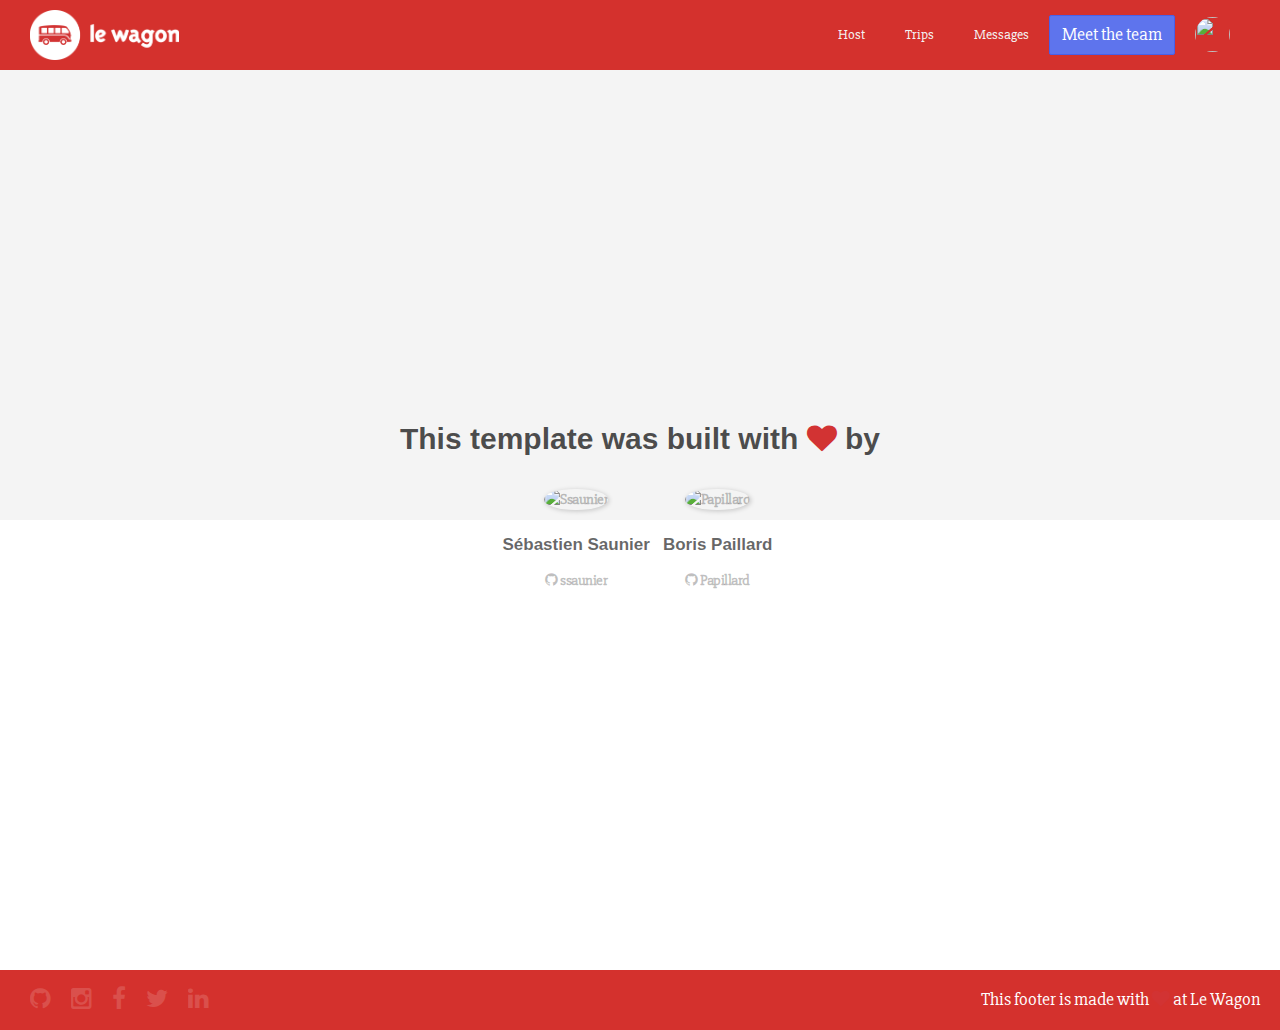
==== commit 518f2e7e: "Automated commit at 2018-08-06 14:36:45 UTC by middleman-deploy 2.0.0-alpha" ====
--- a/about.html
+++ b/about.html
@@ -1,4 +1,4 @@
-r<!doctype html>
+<!doctype html>
 <html>
   <head>
     <meta charset="utf-8">
@@ -7,7 +7,7 @@
           content="width=device-width, initial-scale=1, shrink-to-fit=no">
     <!-- Use the title from a page's frontmatter if it has one -->
     <title>Le Wagon - Middleman - About</title>
-    <link href="stylesheets/application-d18daa52.css" rel="stylesheet" />
+    <link href="stylesheets/application-54a1c159.css" rel="stylesheet" />
     <script src="javascripts/application-93de88c9.js"></script>
     <link href="images/favicon-f15af148.png" rel="icon" type="image/png" />
 
--- a/stylesheets/application-54a1c159.css
+++ b/stylesheets/application-54a1c159.css
@@ -0,0 +1,8 @@
+@import url("https://fonts.googleapis.com/css?family=Slabo+27px");/*!
+ * Bootstrap v3.3.7 (http://getbootstrap.com)
+ * Copyright 2011-2016 Twitter, Inc.
+ * Licensed under MIT (https://github.com/twbs/bootstrap/blob/master/LICENSE)
+ *//*! normalize.css v3.0.3 | MIT License | github.com/necolas/normalize.css */html{font-family:sans-serif;-ms-text-size-adjust:100%;-webkit-text-size-adjust:100%}body{margin:0}article,aside,details,figcaption,figure,footer,header,hgroup,main,menu,nav,section,summary{display:block}audio,canvas,progress,video{display:inline-block;vertical-align:baseline}audio:not([controls]){display:none;height:0}[hidden],template{display:none}a{background-color:transparent}a:active,a:hover{outline:0}abbr[title]{border-bottom:1px dotted}b,strong{font-weight:bold}dfn{font-style:italic}h1{font-size:2em;margin:0.67em 0}mark{background:#ff0;color:#000}small{font-size:80%}sub,sup{font-size:75%;line-height:0;position:relative;vertical-align:baseline}sup{top:-0.5em}sub{bottom:-0.25em}img{border:0}svg:not(:root){overflow:hidden}figure{margin:1em 40px}hr{-webkit-box-sizing:content-box;box-sizing:content-box;height:0}pre{overflow:auto}code,kbd,pre,samp{font-family:monospace, monospace;font-size:1em}button,input,optgroup,select,textarea{color:inherit;font:inherit;margin:0}button{overflow:visible}button,select{text-transform:none}button,html input[type="button"],input[type="reset"],input[type="submit"]{-webkit-appearance:button;cursor:pointer}button[disabled],html input[disabled]{cursor:default}button::-moz-focus-inner,input::-moz-focus-inner{border:0;padding:0}input{line-height:normal}input[type="checkbox"],input[type="radio"]{-webkit-box-sizing:border-box;box-sizing:border-box;padding:0}input[type="number"]::-webkit-inner-spin-button,input[type="number"]::-webkit-outer-spin-button{height:auto}input[type="search"]{-webkit-appearance:textfield;-webkit-box-sizing:content-box;box-sizing:content-box}input[type="search"]::-webkit-search-cancel-button,input[type="search"]::-webkit-search-decoration{-webkit-appearance:none}fieldset{border:1px solid #c0c0c0;margin:0 2px;padding:0.35em 0.625em 0.75em}legend{border:0;padding:0}textarea{overflow:auto}optgroup{font-weight:bold}table{border-collapse:collapse;border-spacing:0}td,th{padding:0}/*! Source: https://github.com/h5bp/html5-boilerplate/blob/master/src/css/main.css */@media print{*,*:before,*:after{background:transparent !important;color:#000 !important;-webkit-box-shadow:none !important;box-shadow:none !important;text-shadow:none !important}a,a:visited{text-decoration:underline}a[href]:after{content:" (" attr(href) ")"}abbr[title]:after{content:" (" attr(title) ")"}a[href^="#"]:after,a[href^="javascript:"]:after{content:""}pre,blockquote{border:1px solid #999;page-break-inside:avoid}thead{display:table-header-group}tr,img{page-break-inside:avoid}img{max-width:100% !important}p,h2,h3{orphans:3;widows:3}h2,h3{page-break-after:avoid}.navbar{display:none}.btn>.caret,.dropup>.btn>.caret{border-top-color:#000 !important}.label{border:1px solid #000}.table{border-collapse:collapse !important}.table td,.table th{background-color:#fff !important}.table-bordered th,.table-bordered td{border:1px solid #ddd !important}}@font-face{font-family:'Glyphicons Halflings';src:url("../assets/bootstrap/glyphicons-halflings-regular-86b6f62b.eot");src:url("../assets/bootstrap/glyphicons-halflings-regular-86b6f62b.eot?#iefix") format("embedded-opentype"),url("../assets/bootstrap/glyphicons-halflings-regular-ca35b697.woff2") format("woff2"),url("../assets/bootstrap/glyphicons-halflings-regular-278e49a8.woff") format("woff"),url("../assets/bootstrap/glyphicons-halflings-regular-44bc1850.ttf") format("truetype"),url("../assets/bootstrap/glyphicons-halflings-regular-de51a849.svg#glyphicons_halflingsregular") format("svg")}.glyphicon{position:relative;top:1px;display:inline-block;font-family:'Glyphicons Halflings';font-style:normal;font-weight:normal;line-height:1;-webkit-font-smoothing:antialiased;-moz-osx-font-smoothing:grayscale}.glyphicon-asterisk:before{content:"\002a"}.glyphicon-plus:before{content:"\002b"}.glyphicon-euro:before,.glyphicon-eur:before{content:"\20ac"}.glyphicon-minus:before{content:"\2212"}.glyphicon-cloud:before{content:"\2601"}.glyphicon-envelope:before{content:"\2709"}.glyphicon-pencil:before{content:"\270f"}.glyphicon-glass:before{content:"\e001"}.glyphicon-music:before{content:"\e002"}.glyphicon-search:before{content:"\e003"}.glyphicon-heart:before{content:"\e005"}.glyphicon-star:before{content:"\e006"}.glyphicon-star-empty:before{content:"\e007"}.glyphicon-user:before{content:"\e008"}.glyphicon-film:before{content:"\e009"}.glyphicon-th-large:before{content:"\e010"}.glyphicon-th:before{content:"\e011"}.glyphicon-th-list:before{content:"\e012"}.glyphicon-ok:before{content:"\e013"}.glyphicon-remove:before{content:"\e014"}.glyphicon-zoom-in:before{content:"\e015"}.glyphicon-zoom-out:before{content:"\e016"}.glyphicon-off:before{content:"\e017"}.glyphicon-signal:before{content:"\e018"}.glyphicon-cog:before{content:"\e019"}.glyphicon-trash:before{content:"\e020"}.glyphicon-home:before{content:"\e021"}.glyphicon-file:before{content:"\e022"}.glyphicon-time:before{content:"\e023"}.glyphicon-road:before{content:"\e024"}.glyphicon-download-alt:before{content:"\e025"}.glyphicon-download:before{content:"\e026"}.glyphicon-upload:before{content:"\e027"}.glyphicon-inbox:before{content:"\e028"}.glyphicon-play-circle:before{content:"\e029"}.glyphicon-repeat:before{content:"\e030"}.glyphicon-refresh:before{content:"\e031"}.glyphicon-list-alt:before{content:"\e032"}.glyphicon-lock:before{content:"\e033"}.glyphicon-flag:before{content:"\e034"}.glyphicon-headphones:before{content:"\e035"}.glyphicon-volume-off:before{content:"\e036"}.glyphicon-volume-down:before{content:"\e037"}.glyphicon-volume-up:before{content:"\e038"}.glyphicon-qrcode:before{content:"\e039"}.glyphicon-barcode:before{content:"\e040"}.glyphicon-tag:before{content:"\e041"}.glyphicon-tags:before{content:"\e042"}.glyphicon-book:before{content:"\e043"}.glyphicon-bookmark:before{content:"\e044"}.glyphicon-print:before{content:"\e045"}.glyphicon-camera:before{content:"\e046"}.glyphicon-font:before{content:"\e047"}.glyphicon-bold:before{content:"\e048"}.glyphicon-italic:before{content:"\e049"}.glyphicon-text-height:before{content:"\e050"}.glyphicon-text-width:before{content:"\e051"}.glyphicon-align-left:before{content:"\e052"}.glyphicon-align-center:before{content:"\e053"}.glyphicon-align-right:before{content:"\e054"}.glyphicon-align-justify:before{content:"\e055"}.glyphicon-list:before{content:"\e056"}.glyphicon-indent-left:before{content:"\e057"}.glyphicon-indent-right:before{content:"\e058"}.glyphicon-facetime-video:before{content:"\e059"}.glyphicon-picture:before{content:"\e060"}.glyphicon-map-marker:before{content:"\e062"}.glyphicon-adjust:before{content:"\e063"}.glyphicon-tint:before{content:"\e064"}.glyphicon-edit:before{content:"\e065"}.glyphicon-share:before{content:"\e066"}.glyphicon-check:before{content:"\e067"}.glyphicon-move:before{content:"\e068"}.glyphicon-step-backward:before{content:"\e069"}.glyphicon-fast-backward:before{content:"\e070"}.glyphicon-backward:before{content:"\e071"}.glyphicon-play:before{content:"\e072"}.glyphicon-pause:before{content:"\e073"}.glyphicon-stop:before{content:"\e074"}.glyphicon-forward:before{content:"\e075"}.glyphicon-fast-forward:before{content:"\e076"}.glyphicon-step-forward:before{content:"\e077"}.glyphicon-eject:before{content:"\e078"}.glyphicon-chevron-left:before{content:"\e079"}.glyphicon-chevron-right:before{content:"\e080"}.glyphicon-plus-sign:before{content:"\e081"}.glyphicon-minus-sign:before{content:"\e082"}.glyphicon-remove-sign:before{content:"\e083"}.glyphicon-ok-sign:before{content:"\e084"}.glyphicon-question-sign:before{content:"\e085"}.glyphicon-info-sign:before{content:"\e086"}.glyphicon-screenshot:before{content:"\e087"}.glyphicon-remove-circle:before{content:"\e088"}.glyphicon-ok-circle:before{content:"\e089"}.glyphicon-ban-circle:before{content:"\e090"}.glyphicon-arrow-left:before{content:"\e091"}.glyphicon-arrow-right:before{content:"\e092"}.glyphicon-arrow-up:before{content:"\e093"}.glyphicon-arrow-down:before{content:"\e094"}.glyphicon-share-alt:before{content:"\e095"}.glyphicon-resize-full:before{content:"\e096"}.glyphicon-resize-small:before{content:"\e097"}.glyphicon-exclamation-sign:before{content:"\e101"}.glyphicon-gift:before{content:"\e102"}.glyphicon-leaf:before{content:"\e103"}.glyphicon-fire:before{content:"\e104"}.glyphicon-eye-open:before{content:"\e105"}.glyphicon-eye-close:before{content:"\e106"}.glyphicon-warning-sign:before{content:"\e107"}.glyphicon-plane:before{content:"\e108"}.glyphicon-calendar:before{content:"\e109"}.glyphicon-random:before{content:"\e110"}.glyphicon-comment:before{content:"\e111"}.glyphicon-magnet:before{content:"\e112"}.glyphicon-chevron-up:before{content:"\e113"}.glyphicon-chevron-down:before{content:"\e114"}.glyphicon-retweet:before{content:"\e115"}.glyphicon-shopping-cart:before{content:"\e116"}.glyphicon-folder-close:before{content:"\e117"}.glyphicon-folder-open:before{content:"\e118"}.glyphicon-resize-vertical:before{content:"\e119"}.glyphicon-resize-horizontal:before{content:"\e120"}.glyphicon-hdd:before{content:"\e121"}.glyphicon-bullhorn:before{content:"\e122"}.glyphicon-bell:before{content:"\e123"}.glyphicon-certificate:before{content:"\e124"}.glyphicon-thumbs-up:before{content:"\e125"}.glyphicon-thumbs-down:before{content:"\e126"}.glyphicon-hand-right:before{content:"\e127"}.glyphicon-hand-left:before{content:"\e128"}.glyphicon-hand-up:before{content:"\e129"}.glyphicon-hand-down:before{content:"\e130"}.glyphicon-circle-arrow-right:before{content:"\e131"}.glyphicon-circle-arrow-left:before{content:"\e132"}.glyphicon-circle-arrow-up:before{content:"\e133"}.glyphicon-circle-arrow-down:before{content:"\e134"}.glyphicon-globe:before{content:"\e135"}.glyphicon-wrench:before{content:"\e136"}.glyphicon-tasks:before{content:"\e137"}.glyphicon-filter:before{content:"\e138"}.glyphicon-briefcase:before{content:"\e139"}.glyphicon-fullscreen:before{content:"\e140"}.glyphicon-dashboard:before{content:"\e141"}.glyphicon-paperclip:before{content:"\e142"}.glyphicon-heart-empty:before{content:"\e143"}.glyphicon-link:before{content:"\e144"}.glyphicon-phone:before{content:"\e145"}.glyphicon-pushpin:before{content:"\e146"}.glyphicon-usd:before{content:"\e148"}.glyphicon-gbp:before{content:"\e149"}.glyphicon-sort:before{content:"\e150"}.glyphicon-sort-by-alphabet:before{content:"\e151"}.glyphicon-sort-by-alphabet-alt:before{content:"\e152"}.glyphicon-sort-by-order:before{content:"\e153"}.glyphicon-sort-by-order-alt:before{content:"\e154"}.glyphicon-sort-by-attributes:before{content:"\e155"}.glyphicon-sort-by-attributes-alt:before{content:"\e156"}.glyphicon-unchecked:before{content:"\e157"}.glyphicon-expand:before{content:"\e158"}.glyphicon-collapse-down:before{content:"\e159"}.glyphicon-collapse-up:before{content:"\e160"}.glyphicon-log-in:before{content:"\e161"}.glyphicon-flash:before{content:"\e162"}.glyphicon-log-out:before{content:"\e163"}.glyphicon-new-window:before{content:"\e164"}.glyphicon-record:before{content:"\e165"}.glyphicon-save:before{content:"\e166"}.glyphicon-open:before{content:"\e167"}.glyphicon-saved:before{content:"\e168"}.glyphicon-import:before{content:"\e169"}.glyphicon-export:before{content:"\e170"}.glyphicon-send:before{content:"\e171"}.glyphicon-floppy-disk:before{content:"\e172"}.glyphicon-floppy-saved:before{content:"\e173"}.glyphicon-floppy-remove:before{content:"\e174"}.glyphicon-floppy-save:before{content:"\e175"}.glyphicon-floppy-open:before{content:"\e176"}.glyphicon-credit-card:before{content:"\e177"}.glyphicon-transfer:before{content:"\e178"}.glyphicon-cutlery:before{content:"\e179"}.glyphicon-header:before{content:"\e180"}.glyphicon-compressed:before{content:"\e181"}.glyphicon-earphone:before{content:"\e182"}.glyphicon-phone-alt:before{content:"\e183"}.glyphicon-tower:before{content:"\e184"}.glyphicon-stats:before{content:"\e185"}.glyphicon-sd-video:before{content:"\e186"}.glyphicon-hd-video:before{content:"\e187"}.glyphicon-subtitles:before{content:"\e188"}.glyphicon-sound-stereo:before{content:"\e189"}.glyphicon-sound-dolby:before{content:"\e190"}.glyphicon-sound-5-1:before{content:"\e191"}.glyphicon-sound-6-1:before{content:"\e192"}.glyphicon-sound-7-1:before{content:"\e193"}.glyphicon-copyright-mark:before{content:"\e194"}.glyphicon-registration-mark:before{content:"\e195"}.glyphicon-cloud-download:before{content:"\e197"}.glyphicon-cloud-upload:before{content:"\e198"}.glyphicon-tree-conifer:before{content:"\e199"}.glyphicon-tree-deciduous:before{content:"\e200"}.glyphicon-cd:before{content:"\e201"}.glyphicon-save-file:before{content:"\e202"}.glyphicon-open-file:before{content:"\e203"}.glyphicon-level-up:before{content:"\e204"}.glyphicon-copy:before{content:"\e205"}.glyphicon-paste:before{content:"\e206"}.glyphicon-alert:before{content:"\e209"}.glyphicon-equalizer:before{content:"\e210"}.glyphicon-king:before{content:"\e211"}.glyphicon-queen:before{content:"\e212"}.glyphicon-pawn:before{content:"\e213"}.glyphicon-bishop:before{content:"\e214"}.glyphicon-knight:before{content:"\e215"}.glyphicon-baby-formula:before{content:"\e216"}.glyphicon-tent:before{content:"\26fa"}.glyphicon-blackboard:before{content:"\e218"}.glyphicon-bed:before{content:"\e219"}.glyphicon-apple:before{content:"\f8ff"}.glyphicon-erase:before{content:"\e221"}.glyphicon-hourglass:before{content:"\231b"}.glyphicon-lamp:before{content:"\e223"}.glyphicon-duplicate:before{content:"\e224"}.glyphicon-piggy-bank:before{content:"\e225"}.glyphicon-scissors:before{content:"\e226"}.glyphicon-bitcoin:before{content:"\e227"}.glyphicon-btc:before{content:"\e227"}.glyphicon-xbt:before{content:"\e227"}.glyphicon-yen:before{content:"\00a5"}.glyphicon-jpy:before{content:"\00a5"}.glyphicon-ruble:before{content:"\20bd"}.glyphicon-rub:before{content:"\20bd"}.glyphicon-scale:before{content:"\e230"}.glyphicon-ice-lolly:before{content:"\e231"}.glyphicon-ice-lolly-tasted:before{content:"\e232"}.glyphicon-education:before{content:"\e233"}.glyphicon-option-horizontal:before{content:"\e234"}.glyphicon-option-vertical:before{content:"\e235"}.glyphicon-menu-hamburger:before{content:"\e236"}.glyphicon-modal-window:before{content:"\e237"}.glyphicon-oil:before{content:"\e238"}.glyphicon-grain:before{content:"\e239"}.glyphicon-sunglasses:before{content:"\e240"}.glyphicon-text-size:before{content:"\e241"}.glyphicon-text-color:before{content:"\e242"}.glyphicon-text-background:before{content:"\e243"}.glyphicon-object-align-top:before{content:"\e244"}.glyphicon-object-align-bottom:before{content:"\e245"}.glyphicon-object-align-horizontal:before{content:"\e246"}.glyphicon-object-align-left:before{content:"\e247"}.glyphicon-object-align-vertical:before{content:"\e248"}.glyphicon-object-align-right:before{content:"\e249"}.glyphicon-triangle-right:before{content:"\e250"}.glyphicon-triangle-left:before{content:"\e251"}.glyphicon-triangle-bottom:before{content:"\e252"}.glyphicon-triangle-top:before{content:"\e253"}.glyphicon-console:before{content:"\e254"}.glyphicon-superscript:before{content:"\e255"}.glyphicon-subscript:before{content:"\e256"}.glyphicon-menu-left:before{content:"\e257"}.glyphicon-menu-right:before{content:"\e258"}.glyphicon-menu-down:before{content:"\e259"}.glyphicon-menu-up:before{content:"\e260"}*{-webkit-box-sizing:border-box;box-sizing:border-box}*:before,*:after{-webkit-box-sizing:border-box;box-sizing:border-box}html{font-size:10px;-webkit-tap-highlight-color:transparent}body{font-family:"Slabo 27px", "Helvetica", "sans-serif";font-size:18px;line-height:1.42857143;color:#333333;background-color:#F4F4F4}input,button,select,textarea{font-family:inherit;font-size:inherit;line-height:inherit}a{color:#5E74ED;text-decoration:none}a:hover,a:focus{color:#1a39e5;text-decoration:underline}a:focus{outline:5px auto -webkit-focus-ring-color;outline-offset:-2px}figure{margin:0}img{vertical-align:middle}.img-responsive{display:block;max-width:100%;height:auto}.img-rounded{border-radius:2px}.img-thumbnail{padding:4px;line-height:1.42857143;background-color:#F4F4F4;border:1px solid #ddd;border-radius:2px;-webkit-transition:all 0.2s ease-in-out;transition:all 0.2s ease-in-out;display:inline-block;max-width:100%;height:auto}.img-circle{border-radius:50%}hr{margin-top:25px;margin-bottom:25px;border:0;border-top:1px solid #eeeeee}.sr-only{position:absolute;width:1px;height:1px;margin:-1px;padding:0;overflow:hidden;clip:rect(0, 0, 0, 0);border:0}.sr-only-focusable:active,.sr-only-focusable:focus{position:static;width:auto;height:auto;margin:0;overflow:visible;clip:auto}[role="button"]{cursor:pointer}h1,h2,h3,h4,h5,h6,.h1,.h2,.h3,.h4,.h5,.h6{font-family:"Raleway", "Helvetica", "sans-serif";font-weight:500;line-height:1.1;color:inherit}h1 small,h1 .small,h2 small,h2 .small,h3 small,h3 .small,h4 small,h4 .small,h5 small,h5 .small,h6 small,h6 .small,.h1 small,.h1 .small,.h2 small,.h2 .small,.h3 small,.h3 .small,.h4 small,.h4 .small,.h5 small,.h5 .small,.h6 small,.h6 .small{font-weight:normal;line-height:1;color:#777777}h1,.h1,h2,.h2,h3,.h3{margin-top:25px;margin-bottom:12.5px}h1 small,h1 .small,.h1 small,.h1 .small,h2 small,h2 .small,.h2 small,.h2 .small,h3 small,h3 .small,.h3 small,.h3 .small{font-size:65%}h4,.h4,h5,.h5,h6,.h6{margin-top:12.5px;margin-bottom:12.5px}h4 small,h4 .small,.h4 small,.h4 .small,h5 small,h5 .small,.h5 small,.h5 .small,h6 small,h6 .small,.h6 small,.h6 .small{font-size:75%}h1,.h1{font-size:46px}h2,.h2{font-size:38px}h3,.h3{font-size:31px}h4,.h4{font-size:23px}h5,.h5{font-size:18px}h6,.h6{font-size:16px}p{margin:0 0 12.5px}.lead{margin-bottom:25px;font-size:20px;font-weight:300;line-height:1.4}@media (min-width: 768px){.lead{font-size:27px}}small,.small{font-size:88%}mark,.mark{background-color:#fcf8e3;padding:.2em}.text-left{text-align:left}.text-right{text-align:right}.text-center{text-align:center}.text-justify{text-align:justify}.text-nowrap{white-space:nowrap}.text-lowercase{text-transform:lowercase}.text-uppercase,.initialism{text-transform:uppercase}.text-capitalize{text-transform:capitalize}.text-muted{color:#777777}.text-primary{color:#5E74ED}a.text-primary:hover,a.text-primary:focus{color:#304ce8}.text-success{color:#3c763d}a.text-success:hover,a.text-success:focus{color:#2b542c}.text-info{color:#31708f}a.text-info:hover,a.text-info:focus{color:#245269}.text-warning{color:#8a6d3b}a.text-warning:hover,a.text-warning:focus{color:#66512c}.text-danger{color:#a94442}a.text-danger:hover,a.text-danger:focus{color:#843534}.bg-primary{color:#fff}.bg-primary{background-color:#5E74ED}a.bg-primary:hover,a.bg-primary:focus{background-color:#304ce8}.bg-success{background-color:#dff0d8}a.bg-success:hover,a.bg-success:focus{background-color:#c1e2b3}.bg-info{background-color:#d9edf7}a.bg-info:hover,a.bg-info:focus{background-color:#afd9ee}.bg-warning{background-color:#fcf8e3}a.bg-warning:hover,a.bg-warning:focus{background-color:#f7ecb5}.bg-danger{background-color:#f2dede}a.bg-danger:hover,a.bg-danger:focus{background-color:#e4b9b9}.page-header{padding-bottom:11.5px;margin:50px 0 25px;border-bottom:1px solid #eeeeee}ul,ol{margin-top:0;margin-bottom:12.5px}ul ul,ul ol,ol ul,ol ol{margin-bottom:0}.list-unstyled{padding-left:0;list-style:none}.list-inline{padding-left:0;list-style:none;margin-left:-5px}.list-inline>li{display:inline-block;padding-left:5px;padding-right:5px}dl{margin-top:0;margin-bottom:25px}dt,dd{line-height:1.42857143}dt{font-weight:bold}dd{margin-left:0}.dl-horizontal dd:before,.dl-horizontal dd:after{content:" ";display:table}.dl-horizontal dd:after{clear:both}@media (min-width: 768px){.dl-horizontal dt{float:left;width:160px;clear:left;text-align:right;overflow:hidden;text-overflow:ellipsis;white-space:nowrap}.dl-horizontal dd{margin-left:180px}}abbr[title],abbr[data-original-title]{cursor:help;border-bottom:1px dotted #777777}.initialism{font-size:90%}blockquote{padding:12.5px 25px;margin:0 0 25px;font-size:22.5px;border-left:5px solid #eeeeee}blockquote p:last-child,blockquote ul:last-child,blockquote ol:last-child{margin-bottom:0}blockquote footer,blockquote small,blockquote .small{display:block;font-size:80%;line-height:1.42857143;color:#777777}blockquote footer:before,blockquote small:before,blockquote .small:before{content:'\2014 \00A0'}.blockquote-reverse,blockquote.pull-right{padding-right:15px;padding-left:0;border-right:5px solid #eeeeee;border-left:0;text-align:right}.blockquote-reverse footer:before,.blockquote-reverse small:before,.blockquote-reverse .small:before,blockquote.pull-right footer:before,blockquote.pull-right small:before,blockquote.pull-right .small:before{content:''}.blockquote-reverse footer:after,.blockquote-reverse small:after,.blockquote-reverse .small:after,blockquote.pull-right footer:after,blockquote.pull-right small:after,blockquote.pull-right .small:after{content:'\00A0 \2014'}address{margin-bottom:25px;font-style:normal;line-height:1.42857143}code,kbd,pre,samp{font-family:Menlo, Monaco, Consolas, "Courier New", monospace}code{padding:2px 4px;font-size:90%;color:#c7254e;background-color:#f9f2f4;border-radius:2px}kbd{padding:2px 4px;font-size:90%;color:#fff;background-color:#333;border-radius:2px;-webkit-box-shadow:inset 0 -1px 0 rgba(0,0,0,0.25);box-shadow:inset 0 -1px 0 rgba(0,0,0,0.25)}kbd kbd{padding:0;font-size:100%;font-weight:bold;-webkit-box-shadow:none;box-shadow:none}pre{display:block;padding:12px;margin:0 0 12.5px;font-size:17px;line-height:1.42857143;word-break:break-all;word-wrap:break-word;color:#333333;background-color:#f5f5f5;border:1px solid #ccc;border-radius:2px}pre code{padding:0;font-size:inherit;color:inherit;white-space:pre-wrap;background-color:transparent;border-radius:0}.pre-scrollable{max-height:340px;overflow-y:scroll}.container{margin-right:auto;margin-left:auto;padding-left:15px;padding-right:15px}.container:before,.container:after{content:" ";display:table}.container:after{clear:both}@media (min-width: 768px){.container{width:750px}}@media (min-width: 992px){.container{width:970px}}@media (min-width: 1200px){.container{width:1170px}}.container-fluid{margin-right:auto;margin-left:auto;padding-left:15px;padding-right:15px}.container-fluid:before,.container-fluid:after{content:" ";display:table}.container-fluid:after{clear:both}.row{margin-left:-15px;margin-right:-15px}.row:before,.row:after{content:" ";display:table}.row:after{clear:both}.col-xs-1,.col-sm-1,.col-md-1,.col-lg-1,.col-xs-2,.col-sm-2,.col-md-2,.col-lg-2,.col-xs-3,.col-sm-3,.col-md-3,.col-lg-3,.col-xs-4,.col-sm-4,.col-md-4,.col-lg-4,.col-xs-5,.col-sm-5,.col-md-5,.col-lg-5,.col-xs-6,.col-sm-6,.col-md-6,.col-lg-6,.col-xs-7,.col-sm-7,.col-md-7,.col-lg-7,.col-xs-8,.col-sm-8,.col-md-8,.col-lg-8,.col-xs-9,.col-sm-9,.col-md-9,.col-lg-9,.col-xs-10,.col-sm-10,.col-md-10,.col-lg-10,.col-xs-11,.col-sm-11,.col-md-11,.col-lg-11,.col-xs-12,.col-sm-12,.col-md-12,.col-lg-12{position:relative;min-height:1px;padding-left:15px;padding-right:15px}.col-xs-1,.col-xs-2,.col-xs-3,.col-xs-4,.col-xs-5,.col-xs-6,.col-xs-7,.col-xs-8,.col-xs-9,.col-xs-10,.col-xs-11,.col-xs-12{float:left}.col-xs-1{width:8.33333333%}.col-xs-2{width:16.66666667%}.col-xs-3{width:25%}.col-xs-4{width:33.33333333%}.col-xs-5{width:41.66666667%}.col-xs-6{width:50%}.col-xs-7{width:58.33333333%}.col-xs-8{width:66.66666667%}.col-xs-9{width:75%}.col-xs-10{width:83.33333333%}.col-xs-11{width:91.66666667%}.col-xs-12{width:100%}.col-xs-pull-0{right:auto}.col-xs-pull-1{right:8.33333333%}.col-xs-pull-2{right:16.66666667%}.col-xs-pull-3{right:25%}.col-xs-pull-4{right:33.33333333%}.col-xs-pull-5{right:41.66666667%}.col-xs-pull-6{right:50%}.col-xs-pull-7{right:58.33333333%}.col-xs-pull-8{right:66.66666667%}.col-xs-pull-9{right:75%}.col-xs-pull-10{right:83.33333333%}.col-xs-pull-11{right:91.66666667%}.col-xs-pull-12{right:100%}.col-xs-push-0{left:auto}.col-xs-push-1{left:8.33333333%}.col-xs-push-2{left:16.66666667%}.col-xs-push-3{left:25%}.col-xs-push-4{left:33.33333333%}.col-xs-push-5{left:41.66666667%}.col-xs-push-6{left:50%}.col-xs-push-7{left:58.33333333%}.col-xs-push-8{left:66.66666667%}.col-xs-push-9{left:75%}.col-xs-push-10{left:83.33333333%}.col-xs-push-11{left:91.66666667%}.col-xs-push-12{left:100%}.col-xs-offset-0{margin-left:0%}.col-xs-offset-1{margin-left:8.33333333%}.col-xs-offset-2{margin-left:16.66666667%}.col-xs-offset-3{margin-left:25%}.col-xs-offset-4{margin-left:33.33333333%}.col-xs-offset-5{margin-left:41.66666667%}.col-xs-offset-6{margin-left:50%}.col-xs-offset-7{margin-left:58.33333333%}.col-xs-offset-8{margin-left:66.66666667%}.col-xs-offset-9{margin-left:75%}.col-xs-offset-10{margin-left:83.33333333%}.col-xs-offset-11{margin-left:91.66666667%}.col-xs-offset-12{margin-left:100%}@media (min-width: 768px){.col-sm-1,.col-sm-2,.col-sm-3,.col-sm-4,.col-sm-5,.col-sm-6,.col-sm-7,.col-sm-8,.col-sm-9,.col-sm-10,.col-sm-11,.col-sm-12{float:left}.col-sm-1{width:8.33333333%}.col-sm-2{width:16.66666667%}.col-sm-3{width:25%}.col-sm-4{width:33.33333333%}.col-sm-5{width:41.66666667%}.col-sm-6{width:50%}.col-sm-7{width:58.33333333%}.col-sm-8{width:66.66666667%}.col-sm-9{width:75%}.col-sm-10{width:83.33333333%}.col-sm-11{width:91.66666667%}.col-sm-12{width:100%}.col-sm-pull-0{right:auto}.col-sm-pull-1{right:8.33333333%}.col-sm-pull-2{right:16.66666667%}.col-sm-pull-3{right:25%}.col-sm-pull-4{right:33.33333333%}.col-sm-pull-5{right:41.66666667%}.col-sm-pull-6{right:50%}.col-sm-pull-7{right:58.33333333%}.col-sm-pull-8{right:66.66666667%}.col-sm-pull-9{right:75%}.col-sm-pull-10{right:83.33333333%}.col-sm-pull-11{right:91.66666667%}.col-sm-pull-12{right:100%}.col-sm-push-0{left:auto}.col-sm-push-1{left:8.33333333%}.col-sm-push-2{left:16.66666667%}.col-sm-push-3{left:25%}.col-sm-push-4{left:33.33333333%}.col-sm-push-5{left:41.66666667%}.col-sm-push-6{left:50%}.col-sm-push-7{left:58.33333333%}.col-sm-push-8{left:66.66666667%}.col-sm-push-9{left:75%}.col-sm-push-10{left:83.33333333%}.col-sm-push-11{left:91.66666667%}.col-sm-push-12{left:100%}.col-sm-offset-0{margin-left:0%}.col-sm-offset-1{margin-left:8.33333333%}.col-sm-offset-2{margin-left:16.66666667%}.col-sm-offset-3{margin-left:25%}.col-sm-offset-4{margin-left:33.33333333%}.col-sm-offset-5{margin-left:41.66666667%}.col-sm-offset-6{margin-left:50%}.col-sm-offset-7{margin-left:58.33333333%}.col-sm-offset-8{margin-left:66.66666667%}.col-sm-offset-9{margin-left:75%}.col-sm-offset-10{margin-left:83.33333333%}.col-sm-offset-11{margin-left:91.66666667%}.col-sm-offset-12{margin-left:100%}}@media (min-width: 992px){.col-md-1,.col-md-2,.col-md-3,.col-md-4,.col-md-5,.col-md-6,.col-md-7,.col-md-8,.col-md-9,.col-md-10,.col-md-11,.col-md-12{float:left}.col-md-1{width:8.33333333%}.col-md-2{width:16.66666667%}.col-md-3{width:25%}.col-md-4{width:33.33333333%}.col-md-5{width:41.66666667%}.col-md-6{width:50%}.col-md-7{width:58.33333333%}.col-md-8{width:66.66666667%}.col-md-9{width:75%}.col-md-10{width:83.33333333%}.col-md-11{width:91.66666667%}.col-md-12{width:100%}.col-md-pull-0{right:auto}.col-md-pull-1{right:8.33333333%}.col-md-pull-2{right:16.66666667%}.col-md-pull-3{right:25%}.col-md-pull-4{right:33.33333333%}.col-md-pull-5{right:41.66666667%}.col-md-pull-6{right:50%}.col-md-pull-7{right:58.33333333%}.col-md-pull-8{right:66.66666667%}.col-md-pull-9{right:75%}.col-md-pull-10{right:83.33333333%}.col-md-pull-11{right:91.66666667%}.col-md-pull-12{right:100%}.col-md-push-0{left:auto}.col-md-push-1{left:8.33333333%}.col-md-push-2{left:16.66666667%}.col-md-push-3{left:25%}.col-md-push-4{left:33.33333333%}.col-md-push-5{left:41.66666667%}.col-md-push-6{left:50%}.col-md-push-7{left:58.33333333%}.col-md-push-8{left:66.66666667%}.col-md-push-9{left:75%}.col-md-push-10{left:83.33333333%}.col-md-push-11{left:91.66666667%}.col-md-push-12{left:100%}.col-md-offset-0{margin-left:0%}.col-md-offset-1{margin-left:8.33333333%}.col-md-offset-2{margin-left:16.66666667%}.col-md-offset-3{margin-left:25%}.col-md-offset-4{margin-left:33.33333333%}.col-md-offset-5{margin-left:41.66666667%}.col-md-offset-6{margin-left:50%}.col-md-offset-7{margin-left:58.33333333%}.col-md-offset-8{margin-left:66.66666667%}.col-md-offset-9{margin-left:75%}.col-md-offset-10{margin-left:83.33333333%}.col-md-offset-11{margin-left:91.66666667%}.col-md-offset-12{margin-left:100%}}@media (min-width: 1200px){.col-lg-1,.col-lg-2,.col-lg-3,.col-lg-4,.col-lg-5,.col-lg-6,.col-lg-7,.col-lg-8,.col-lg-9,.col-lg-10,.col-lg-11,.col-lg-12{float:left}.col-lg-1{width:8.33333333%}.col-lg-2{width:16.66666667%}.col-lg-3{width:25%}.col-lg-4{width:33.33333333%}.col-lg-5{width:41.66666667%}.col-lg-6{width:50%}.col-lg-7{width:58.33333333%}.col-lg-8{width:66.66666667%}.col-lg-9{width:75%}.col-lg-10{width:83.33333333%}.col-lg-11{width:91.66666667%}.col-lg-12{width:100%}.col-lg-pull-0{right:auto}.col-lg-pull-1{right:8.33333333%}.col-lg-pull-2{right:16.66666667%}.col-lg-pull-3{right:25%}.col-lg-pull-4{right:33.33333333%}.col-lg-pull-5{right:41.66666667%}.col-lg-pull-6{right:50%}.col-lg-pull-7{right:58.33333333%}.col-lg-pull-8{right:66.66666667%}.col-lg-pull-9{right:75%}.col-lg-pull-10{right:83.33333333%}.col-lg-pull-11{right:91.66666667%}.col-lg-pull-12{right:100%}.col-lg-push-0{left:auto}.col-lg-push-1{left:8.33333333%}.col-lg-push-2{left:16.66666667%}.col-lg-push-3{left:25%}.col-lg-push-4{left:33.33333333%}.col-lg-push-5{left:41.66666667%}.col-lg-push-6{left:50%}.col-lg-push-7{left:58.33333333%}.col-lg-push-8{left:66.66666667%}.col-lg-push-9{left:75%}.col-lg-push-10{left:83.33333333%}.col-lg-push-11{left:91.66666667%}.col-lg-push-12{left:100%}.col-lg-offset-0{margin-left:0%}.col-lg-offset-1{margin-left:8.33333333%}.col-lg-offset-2{margin-left:16.66666667%}.col-lg-offset-3{margin-left:25%}.col-lg-offset-4{margin-left:33.33333333%}.col-lg-offset-5{margin-left:41.66666667%}.col-lg-offset-6{margin-left:50%}.col-lg-offset-7{margin-left:58.33333333%}.col-lg-offset-8{margin-left:66.66666667%}.col-lg-offset-9{margin-left:75%}.col-lg-offset-10{margin-left:83.33333333%}.col-lg-offset-11{margin-left:91.66666667%}.col-lg-offset-12{margin-left:100%}}table{background-color:transparent}caption{padding-top:8px;padding-bottom:8px;color:#777777;text-align:left}th{text-align:left}.table{width:100%;max-width:100%;margin-bottom:25px}.table>thead>tr>th,.table>thead>tr>td,.table>tbody>tr>th,.table>tbody>tr>td,.table>tfoot>tr>th,.table>tfoot>tr>td{padding:8px;line-height:1.42857143;vertical-align:top;border-top:1px solid #ddd}.table>thead>tr>th{vertical-align:bottom;border-bottom:2px solid #ddd}.table>caption+thead>tr:first-child>th,.table>caption+thead>tr:first-child>td,.table>colgroup+thead>tr:first-child>th,.table>colgroup+thead>tr:first-child>td,.table>thead:first-child>tr:first-child>th,.table>thead:first-child>tr:first-child>td{border-top:0}.table>tbody+tbody{border-top:2px solid #ddd}.table .table{background-color:#F4F4F4}.table-condensed>thead>tr>th,.table-condensed>thead>tr>td,.table-condensed>tbody>tr>th,.table-condensed>tbody>tr>td,.table-condensed>tfoot>tr>th,.table-condensed>tfoot>tr>td{padding:5px}.table-bordered{border:1px solid #ddd}.table-bordered>thead>tr>th,.table-bordered>thead>tr>td,.table-bordered>tbody>tr>th,.table-bordered>tbody>tr>td,.table-bordered>tfoot>tr>th,.table-bordered>tfoot>tr>td{border:1px solid #ddd}.table-bordered>thead>tr>th,.table-bordered>thead>tr>td{border-bottom-width:2px}.table-striped>tbody>tr:nth-of-type(odd){background-color:#f9f9f9}.table-hover>tbody>tr:hover{background-color:#f5f5f5}table col[class*="col-"]{position:static;float:none;display:table-column}table td[class*="col-"],table th[class*="col-"]{position:static;float:none;display:table-cell}.table>thead>tr>td.active,.table>thead>tr>th.active,.table>thead>tr.active>td,.table>thead>tr.active>th,.table>tbody>tr>td.active,.table>tbody>tr>th.active,.table>tbody>tr.active>td,.table>tbody>tr.active>th,.table>tfoot>tr>td.active,.table>tfoot>tr>th.active,.table>tfoot>tr.active>td,.table>tfoot>tr.active>th{background-color:#f5f5f5}.table-hover>tbody>tr>td.active:hover,.table-hover>tbody>tr>th.active:hover,.table-hover>tbody>tr.active:hover>td,.table-hover>tbody>tr:hover>.active,.table-hover>tbody>tr.active:hover>th{background-color:#e8e8e8}.table>thead>tr>td.success,.table>thead>tr>th.success,.table>thead>tr.success>td,.table>thead>tr.success>th,.table>tbody>tr>td.success,.table>tbody>tr>th.success,.table>tbody>tr.success>td,.table>tbody>tr.success>th,.table>tfoot>tr>td.success,.table>tfoot>tr>th.success,.table>tfoot>tr.success>td,.table>tfoot>tr.success>th{background-color:#dff0d8}.table-hover>tbody>tr>td.success:hover,.table-hover>tbody>tr>th.success:hover,.table-hover>tbody>tr.success:hover>td,.table-hover>tbody>tr:hover>.success,.table-hover>tbody>tr.success:hover>th{background-color:#d0e9c6}.table>thead>tr>td.info,.table>thead>tr>th.info,.table>thead>tr.info>td,.table>thead>tr.info>th,.table>tbody>tr>td.info,.table>tbody>tr>th.info,.table>tbody>tr.info>td,.table>tbody>tr.info>th,.table>tfoot>tr>td.info,.table>tfoot>tr>th.info,.table>tfoot>tr.info>td,.table>tfoot>tr.info>th{background-color:#d9edf7}.table-hover>tbody>tr>td.info:hover,.table-hover>tbody>tr>th.info:hover,.table-hover>tbody>tr.info:hover>td,.table-hover>tbody>tr:hover>.info,.table-hover>tbody>tr.info:hover>th{background-color:#c4e3f3}.table>thead>tr>td.warning,.table>thead>tr>th.warning,.table>thead>tr.warning>td,.table>thead>tr.warning>th,.table>tbody>tr>td.warning,.table>tbody>tr>th.warning,.table>tbody>tr.warning>td,.table>tbody>tr.warning>th,.table>tfoot>tr>td.warning,.table>tfoot>tr>th.warning,.table>tfoot>tr.warning>td,.table>tfoot>tr.warning>th{background-color:#fcf8e3}.table-hover>tbody>tr>td.warning:hover,.table-hover>tbody>tr>th.warning:hover,.table-hover>tbody>tr.warning:hover>td,.table-hover>tbody>tr:hover>.warning,.table-hover>tbody>tr.warning:hover>th{background-color:#faf2cc}.table>thead>tr>td.danger,.table>thead>tr>th.danger,.table>thead>tr.danger>td,.table>thead>tr.danger>th,.table>tbody>tr>td.danger,.table>tbody>tr>th.danger,.table>tbody>tr.danger>td,.table>tbody>tr.danger>th,.table>tfoot>tr>td.danger,.table>tfoot>tr>th.danger,.table>tfoot>tr.danger>td,.table>tfoot>tr.danger>th{background-color:#f2dede}.table-hover>tbody>tr>td.danger:hover,.table-hover>tbody>tr>th.danger:hover,.table-hover>tbody>tr.danger:hover>td,.table-hover>tbody>tr:hover>.danger,.table-hover>tbody>tr.danger:hover>th{background-color:#ebcccc}.table-responsive{overflow-x:auto;min-height:0.01%}@media screen and (max-width: 767px){.table-responsive{width:100%;margin-bottom:18.75px;overflow-y:hidden;-ms-overflow-style:-ms-autohiding-scrollbar;border:1px solid #ddd}.table-responsive>.table{margin-bottom:0}.table-responsive>.table>thead>tr>th,.table-responsive>.table>thead>tr>td,.table-responsive>.table>tbody>tr>th,.table-responsive>.table>tbody>tr>td,.table-responsive>.table>tfoot>tr>th,.table-responsive>.table>tfoot>tr>td{white-space:nowrap}.table-responsive>.table-bordered{border:0}.table-responsive>.table-bordered>thead>tr>th:first-child,.table-responsive>.table-bordered>thead>tr>td:first-child,.table-responsive>.table-bordered>tbody>tr>th:first-child,.table-responsive>.table-bordered>tbody>tr>td:first-child,.table-responsive>.table-bordered>tfoot>tr>th:first-child,.table-responsive>.table-bordered>tfoot>tr>td:first-child{border-left:0}.table-responsive>.table-bordered>thead>tr>th:last-child,.table-responsive>.table-bordered>thead>tr>td:last-child,.table-responsive>.table-bordered>tbody>tr>th:last-child,.table-responsive>.table-bordered>tbody>tr>td:last-child,.table-responsive>.table-bordered>tfoot>tr>th:last-child,.table-responsive>.table-bordered>tfoot>tr>td:last-child{border-right:0}.table-responsive>.table-bordered>tbody>tr:last-child>th,.table-responsive>.table-bordered>tbody>tr:last-child>td,.table-responsive>.table-bordered>tfoot>tr:last-child>th,.table-responsive>.table-bordered>tfoot>tr:last-child>td{border-bottom:0}}fieldset{padding:0;margin:0;border:0;min-width:0}legend{display:block;width:100%;padding:0;margin-bottom:25px;font-size:27px;line-height:inherit;color:#333333;border:0;border-bottom:1px solid #e5e5e5}label{display:inline-block;max-width:100%;margin-bottom:5px;font-weight:bold}input[type="search"]{-webkit-box-sizing:border-box;box-sizing:border-box}input[type="radio"],input[type="checkbox"]{margin:4px 0 0;margin-top:1px \9;line-height:normal}input[type="file"]{display:block}input[type="range"]{display:block;width:100%}select[multiple],select[size]{height:auto}input[type="file"]:focus,input[type="radio"]:focus,input[type="checkbox"]:focus{outline:5px auto -webkit-focus-ring-color;outline-offset:-2px}output{display:block;padding-top:7px;font-size:18px;line-height:1.42857143;color:#000000}.form-control{display:block;width:100%;height:39px;padding:6px 12px;font-size:18px;line-height:1.42857143;color:#000000;background-color:#fff;background-image:none;border:1px solid #ccc;border-radius:2px;-webkit-box-shadow:inset 0 1px 1px rgba(0,0,0,0.075);box-shadow:inset 0 1px 1px rgba(0,0,0,0.075);-webkit-transition:border-color ease-in-out 0.15s, box-shadow ease-in-out 0.15s;-webkit-transition:border-color ease-in-out 0.15s, -webkit-box-shadow ease-in-out 0.15s;transition:border-color ease-in-out 0.15s, -webkit-box-shadow ease-in-out 0.15s;transition:border-color ease-in-out 0.15s, box-shadow ease-in-out 0.15s;transition:border-color ease-in-out 0.15s, box-shadow ease-in-out 0.15s, -webkit-box-shadow ease-in-out 0.15s}.form-control:focus{border-color:#66afe9;outline:0;-webkit-box-shadow:inset 0 1px 1px rgba(0,0,0,0.075),0 0 8px rgba(102,175,233,0.6);box-shadow:inset 0 1px 1px rgba(0,0,0,0.075),0 0 8px rgba(102,175,233,0.6)}.form-control::-moz-placeholder{color:#999;opacity:1}.form-control:-ms-input-placeholder{color:#999}.form-control::-webkit-input-placeholder{color:#999}.form-control::-ms-expand{border:0;background-color:transparent}.form-control[disabled],.form-control[readonly],fieldset[disabled] .form-control{background-color:#eeeeee;opacity:1}.form-control[disabled],fieldset[disabled] .form-control{cursor:not-allowed}textarea.form-control{height:auto}input[type="search"]{-webkit-appearance:none}@media screen and (-webkit-min-device-pixel-ratio: 0){input[type="date"].form-control,input[type="time"].form-control,input[type="datetime-local"].form-control,input[type="month"].form-control{line-height:39px}input[type="date"].input-sm,.input-group-sm>input[type="date"].form-control,.input-group-sm>input[type="date"].input-group-addon,.input-group-sm>.input-group-btn>input[type="date"].btn,.input-group-sm input[type="date"],input[type="time"].input-sm,.input-group-sm>input[type="time"].form-control,.input-group-sm>input[type="time"].input-group-addon,.input-group-sm>.input-group-btn>input[type="time"].btn,.input-group-sm input[type="time"],input[type="datetime-local"].input-sm,.input-group-sm>input[type="datetime-local"].form-control,.input-group-sm>input[type="datetime-local"].input-group-addon,.input-group-sm>.input-group-btn>input[type="datetime-local"].btn,.input-group-sm input[type="datetime-local"],input[type="month"].input-sm,.input-group-sm>input[type="month"].form-control,.input-group-sm>input[type="month"].input-group-addon,.input-group-sm>.input-group-btn>input[type="month"].btn,.input-group-sm input[type="month"]{line-height:36px}input[type="date"].input-lg,.input-group-lg>input[type="date"].form-control,.input-group-lg>input[type="date"].input-group-addon,.input-group-lg>.input-group-btn>input[type="date"].btn,.input-group-lg input[type="date"],input[type="time"].input-lg,.input-group-lg>input[type="time"].form-control,.input-group-lg>input[type="time"].input-group-addon,.input-group-lg>.input-group-btn>input[type="time"].btn,.input-group-lg input[type="time"],input[type="datetime-local"].input-lg,.input-group-lg>input[type="datetime-local"].form-control,.input-group-lg>input[type="datetime-local"].input-group-addon,.input-group-lg>.input-group-btn>input[type="datetime-local"].btn,.input-group-lg input[type="datetime-local"],input[type="month"].input-lg,.input-group-lg>input[type="month"].form-control,.input-group-lg>input[type="month"].input-group-addon,.input-group-lg>.input-group-btn>input[type="month"].btn,.input-group-lg input[type="month"]{line-height:53px}}.form-group{margin-bottom:15px}.radio,.checkbox{position:relative;display:block;margin-top:10px;margin-bottom:10px}.radio label,.checkbox label{min-height:25px;padding-left:20px;margin-bottom:0;font-weight:normal;cursor:pointer}.radio input[type="radio"],.radio-inline input[type="radio"],.checkbox input[type="checkbox"],.checkbox-inline input[type="checkbox"]{position:absolute;margin-left:-20px;margin-top:4px \9}.radio+.radio,.checkbox+.checkbox{margin-top:-5px}.radio-inline,.checkbox-inline{position:relative;display:inline-block;padding-left:20px;margin-bottom:0;vertical-align:middle;font-weight:normal;cursor:pointer}.radio-inline+.radio-inline,.checkbox-inline+.checkbox-inline{margin-top:0;margin-left:10px}input[type="radio"][disabled],input[type="radio"].disabled,fieldset[disabled] input[type="radio"],input[type="checkbox"][disabled],input[type="checkbox"].disabled,fieldset[disabled] input[type="checkbox"]{cursor:not-allowed}.radio-inline.disabled,fieldset[disabled] .radio-inline,.checkbox-inline.disabled,fieldset[disabled] .checkbox-inline{cursor:not-allowed}.radio.disabled label,fieldset[disabled] .radio label,.checkbox.disabled label,fieldset[disabled] .checkbox label{cursor:not-allowed}.form-control-static{padding-top:7px;padding-bottom:7px;margin-bottom:0;min-height:43px}.form-control-static.input-lg,.input-group-lg>.form-control-static.form-control,.input-group-lg>.form-control-static.input-group-addon,.input-group-lg>.input-group-btn>.form-control-static.btn,.form-control-static.input-sm,.input-group-sm>.form-control-static.form-control,.input-group-sm>.form-control-static.input-group-addon,.input-group-sm>.input-group-btn>.form-control-static.btn{padding-left:0;padding-right:0}.input-sm,.input-group-sm>.form-control,.input-group-sm>.input-group-addon,.input-group-sm>.input-group-btn>.btn{height:36px;padding:5px 10px;font-size:16px;line-height:1.5;border-radius:2px}select.input-sm,.input-group-sm>select.form-control,.input-group-sm>select.input-group-addon,.input-group-sm>.input-group-btn>select.btn{height:36px;line-height:36px}textarea.input-sm,.input-group-sm>textarea.form-control,.input-group-sm>textarea.input-group-addon,.input-group-sm>.input-group-btn>textarea.btn,select[multiple].input-sm,.input-group-sm>select[multiple].form-control,.input-group-sm>select[multiple].input-group-addon,.input-group-sm>.input-group-btn>select[multiple].btn{height:auto}.form-group-sm .form-control{height:36px;padding:5px 10px;font-size:16px;line-height:1.5;border-radius:2px}.form-group-sm select.form-control{height:36px;line-height:36px}.form-group-sm textarea.form-control,.form-group-sm select[multiple].form-control{height:auto}.form-group-sm .form-control-static{height:36px;min-height:41px;padding:6px 10px;font-size:16px;line-height:1.5}.input-lg,.input-group-lg>.form-control,.input-group-lg>.input-group-addon,.input-group-lg>.input-group-btn>.btn{height:53px;padding:10px 16px;font-size:23px;line-height:1.3333333;border-radius:2px}select.input-lg,.input-group-lg>select.form-control,.input-group-lg>select.input-group-addon,.input-group-lg>.input-group-btn>select.btn{height:53px;line-height:53px}textarea.input-lg,.input-group-lg>textarea.form-control,.input-group-lg>textarea.input-group-addon,.input-group-lg>.input-group-btn>textarea.btn,select[multiple].input-lg,.input-group-lg>select[multiple].form-control,.input-group-lg>select[multiple].input-group-addon,.input-group-lg>.input-group-btn>select[multiple].btn{height:auto}.form-group-lg .form-control{height:53px;padding:10px 16px;font-size:23px;line-height:1.3333333;border-radius:2px}.form-group-lg select.form-control{height:53px;line-height:53px}.form-group-lg textarea.form-control,.form-group-lg select[multiple].form-control{height:auto}.form-group-lg .form-control-static{height:53px;min-height:48px;padding:11px 16px;font-size:23px;line-height:1.3333333}.has-feedback{position:relative}.has-feedback .form-control{padding-right:48.75px}.form-control-feedback{position:absolute;top:0;right:0;z-index:2;display:block;width:39px;height:39px;line-height:39px;text-align:center;pointer-events:none}.input-lg+.form-control-feedback,.input-group-lg>.form-control+.form-control-feedback,.input-group-lg>.input-group-addon+.form-control-feedback,.input-group-lg>.input-group-btn>.btn+.form-control-feedback,.input-group-lg+.form-control-feedback,.form-group-lg .form-control+.form-control-feedback{width:53px;height:53px;line-height:53px}.input-sm+.form-control-feedback,.input-group-sm>.form-control+.form-control-feedback,.input-group-sm>.input-group-addon+.form-control-feedback,.input-group-sm>.input-group-btn>.btn+.form-control-feedback,.input-group-sm+.form-control-feedback,.form-group-sm .form-control+.form-control-feedback{width:36px;height:36px;line-height:36px}.has-success .help-block,.has-success .control-label,.has-success .radio,.has-success .checkbox,.has-success .radio-inline,.has-success .checkbox-inline,.has-success.radio label,.has-success.checkbox label,.has-success.radio-inline label,.has-success.checkbox-inline label{color:#3c763d}.has-success .form-control{border-color:#3c763d;-webkit-box-shadow:inset 0 1px 1px rgba(0,0,0,0.075);box-shadow:inset 0 1px 1px rgba(0,0,0,0.075)}.has-success .form-control:focus{border-color:#2b542c;-webkit-box-shadow:inset 0 1px 1px rgba(0,0,0,0.075),0 0 6px #67b168;box-shadow:inset 0 1px 1px rgba(0,0,0,0.075),0 0 6px #67b168}.has-success .input-group-addon{color:#3c763d;border-color:#3c763d;background-color:#dff0d8}.has-success .form-control-feedback{color:#3c763d}.has-warning .help-block,.has-warning .control-label,.has-warning .radio,.has-warning .checkbox,.has-warning .radio-inline,.has-warning .checkbox-inline,.has-warning.radio label,.has-warning.checkbox label,.has-warning.radio-inline label,.has-warning.checkbox-inline label{color:#8a6d3b}.has-warning .form-control{border-color:#8a6d3b;-webkit-box-shadow:inset 0 1px 1px rgba(0,0,0,0.075);box-shadow:inset 0 1px 1px rgba(0,0,0,0.075)}.has-warning .form-control:focus{border-color:#66512c;-webkit-box-shadow:inset 0 1px 1px rgba(0,0,0,0.075),0 0 6px #c0a16b;box-shadow:inset 0 1px 1px rgba(0,0,0,0.075),0 0 6px #c0a16b}.has-warning .input-group-addon{color:#8a6d3b;border-color:#8a6d3b;background-color:#fcf8e3}.has-warning .form-control-feedback{color:#8a6d3b}.has-error .help-block,.has-error .control-label,.has-error .radio,.has-error .checkbox,.has-error .radio-inline,.has-error .checkbox-inline,.has-error.radio label,.has-error.checkbox label,.has-error.radio-inline label,.has-error.checkbox-inline label{color:#a94442}.has-error .form-control{border-color:#a94442;-webkit-box-shadow:inset 0 1px 1px rgba(0,0,0,0.075);box-shadow:inset 0 1px 1px rgba(0,0,0,0.075)}.has-error .form-control:focus{border-color:#843534;-webkit-box-shadow:inset 0 1px 1px rgba(0,0,0,0.075),0 0 6px #ce8483;box-shadow:inset 0 1px 1px rgba(0,0,0,0.075),0 0 6px #ce8483}.has-error .input-group-addon{color:#a94442;border-color:#a94442;background-color:#f2dede}.has-error .form-control-feedback{color:#a94442}.has-feedback label ~ .form-control-feedback{top:30px}.has-feedback label.sr-only ~ .form-control-feedback{top:0}.help-block{display:block;margin-top:5px;margin-bottom:10px;color:#737373}@media (min-width: 768px){.form-inline .form-group{display:inline-block;margin-bottom:0;vertical-align:middle}.form-inline .form-control{display:inline-block;width:auto;vertical-align:middle}.form-inline .form-control-static{display:inline-block}.form-inline .input-group{display:inline-table;vertical-align:middle}.form-inline .input-group .input-group-addon,.form-inline .input-group .input-group-btn,.form-inline .input-group .form-control{width:auto}.form-inline .input-group>.form-control{width:100%}.form-inline .control-label{margin-bottom:0;vertical-align:middle}.form-inline .radio,.form-inline .checkbox{display:inline-block;margin-top:0;margin-bottom:0;vertical-align:middle}.form-inline .radio label,.form-inline .checkbox label{padding-left:0}.form-inline .radio input[type="radio"],.form-inline .checkbox input[type="checkbox"]{position:relative;margin-left:0}.form-inline .has-feedback .form-control-feedback{top:0}}.form-horizontal .radio,.form-horizontal .checkbox,.form-horizontal .radio-inline,.form-horizontal .checkbox-inline{margin-top:0;margin-bottom:0;padding-top:7px}.form-horizontal .radio,.form-horizontal .checkbox{min-height:32px}.form-horizontal .form-group{margin-left:-15px;margin-right:-15px}.form-horizontal .form-group:before,.form-horizontal .form-group:after{content:" ";display:table}.form-horizontal .form-group:after{clear:both}@media (min-width: 768px){.form-horizontal .control-label{text-align:right;margin-bottom:0;padding-top:7px}}.form-horizontal .has-feedback .form-control-feedback{right:15px}@media (min-width: 768px){.form-horizontal .form-group-lg .control-label{padding-top:11px;font-size:23px}}@media (min-width: 768px){.form-horizontal .form-group-sm .control-label{padding-top:6px;font-size:16px}}.btn{display:inline-block;margin-bottom:0;font-weight:normal;text-align:center;vertical-align:middle;-ms-touch-action:manipulation;touch-action:manipulation;cursor:pointer;background-image:none;border:1px solid transparent;white-space:nowrap;padding:6px 12px;font-size:18px;line-height:1.42857143;border-radius:2px;-webkit-user-select:none;-moz-user-select:none;-ms-user-select:none;user-select:none}.btn:focus,.btn.focus,.btn:active:focus,.btn:active.focus,.btn.active:focus,.btn.active.focus{outline:5px auto -webkit-focus-ring-color;outline-offset:-2px}.btn:hover,.btn:focus,.btn.focus{color:#333;text-decoration:none}.btn:active,.btn.active{outline:0;background-image:none;-webkit-box-shadow:inset 0 3px 5px rgba(0,0,0,0.125);box-shadow:inset 0 3px 5px rgba(0,0,0,0.125)}.btn.disabled,.btn[disabled],fieldset[disabled] .btn{cursor:not-allowed;opacity:0.65;filter:alpha(opacity=65);-webkit-box-shadow:none;box-shadow:none}a.btn.disabled,fieldset[disabled] a.btn{pointer-events:none}.btn-default{color:#333;background-color:#fff;border-color:#ccc}.btn-default:focus,.btn-default.focus{color:#333;background-color:#e6e6e6;border-color:#8c8c8c}.btn-default:hover{color:#333;background-color:#e6e6e6;border-color:#adadad}.btn-default:active,.btn-default.active,.open>.btn-default.dropdown-toggle{color:#333;background-color:#e6e6e6;border-color:#adadad}.btn-default:active:hover,.btn-default:active:focus,.btn-default:active.focus,.btn-default.active:hover,.btn-default.active:focus,.btn-default.active.focus,.open>.btn-default.dropdown-toggle:hover,.open>.btn-default.dropdown-toggle:focus,.open>.btn-default.dropdown-toggle.focus{color:#333;background-color:#d4d4d4;border-color:#8c8c8c}.btn-default:active,.btn-default.active,.open>.btn-default.dropdown-toggle{background-image:none}.btn-default.disabled:hover,.btn-default.disabled:focus,.btn-default.disabled.focus,.btn-default[disabled]:hover,.btn-default[disabled]:focus,.btn-default[disabled].focus,fieldset[disabled] .btn-default:hover,fieldset[disabled] .btn-default:focus,fieldset[disabled] .btn-default.focus{background-color:#fff;border-color:#ccc}.btn-default .badge{color:#fff;background-color:#333}.btn-primary{color:#fff;background-color:#5E74ED;border-color:#4760ea}.btn-primary:focus,.btn-primary.focus{color:#fff;background-color:#304ce8;border-color:#1228a0}.btn-primary:hover{color:#fff;background-color:#304ce8;border-color:#1937dc}.btn-primary:active,.btn-primary.active,.open>.btn-primary.dropdown-toggle{color:#fff;background-color:#304ce8;border-color:#1937dc}.btn-primary:active:hover,.btn-primary:active:focus,.btn-primary:active.focus,.btn-primary.active:hover,.btn-primary.active:focus,.btn-primary.active.focus,.open>.btn-primary.dropdown-toggle:hover,.open>.btn-primary.dropdown-toggle:focus,.open>.btn-primary.dropdown-toggle.focus{color:#fff;background-color:#1937dc;border-color:#1228a0}.btn-primary:active,.btn-primary.active,.open>.btn-primary.dropdown-toggle{background-image:none}.btn-primary.disabled:hover,.btn-primary.disabled:focus,.btn-primary.disabled.focus,.btn-primary[disabled]:hover,.btn-primary[disabled]:focus,.btn-primary[disabled].focus,fieldset[disabled] .btn-primary:hover,fieldset[disabled] .btn-primary:focus,fieldset[disabled] .btn-primary.focus{background-color:#5E74ED;border-color:#4760ea}.btn-primary .badge{color:#5E74ED;background-color:#fff}.btn-success{color:#fff;background-color:#32B796;border-color:#2da386}.btn-success:focus,.btn-success.focus{color:#fff;background-color:#278f75;border-color:#113f34}.btn-success:hover{color:#fff;background-color:#278f75;border-color:#1f735e}.btn-success:active,.btn-success.active,.open>.btn-success.dropdown-toggle{color:#fff;background-color:#278f75;border-color:#1f735e}.btn-success:active:hover,.btn-success:active:focus,.btn-success:active.focus,.btn-success.active:hover,.btn-success.active:focus,.btn-success.active.focus,.open>.btn-success.dropdown-toggle:hover,.open>.btn-success.dropdown-toggle:focus,.open>.btn-success.dropdown-toggle.focus{color:#fff;background-color:#1f735e;border-color:#113f34}.btn-success:active,.btn-success.active,.open>.btn-success.dropdown-toggle{background-image:none}.btn-success.disabled:hover,.btn-success.disabled:focus,.btn-success.disabled.focus,.btn-success[disabled]:hover,.btn-success[disabled]:focus,.btn-success[disabled].focus,fieldset[disabled] .btn-success:hover,fieldset[disabled] .btn-success:focus,fieldset[disabled] .btn-success.focus{background-color:#32B796;border-color:#2da386}.btn-success .badge{color:#32B796;background-color:#fff}.btn-info{color:#fff;background-color:#FDB631;border-color:#fdad18}.btn-info:focus,.btn-info.focus{color:#fff;background-color:#f9a302;border-color:#946101}.btn-info:hover{color:#fff;background-color:#f9a302;border-color:#d58c02}.btn-info:active,.btn-info.active,.open>.btn-info.dropdown-toggle{color:#fff;background-color:#f9a302;border-color:#d58c02}.btn-info:active:hover,.btn-info:active:focus,.btn-info:active.focus,.btn-info.active:hover,.btn-info.active:focus,.btn-info.active.focus,.open>.btn-info.dropdown-toggle:hover,.open>.btn-info.dropdown-toggle:focus,.open>.btn-info.dropdown-toggle.focus{color:#fff;background-color:#d58c02;border-color:#946101}.btn-info:active,.btn-info.active,.open>.btn-info.dropdown-toggle{background-image:none}.btn-info.disabled:hover,.btn-info.disabled:focus,.btn-info.disabled.focus,.btn-info[disabled]:hover,.btn-info[disabled]:focus,.btn-info[disabled].focus,fieldset[disabled] .btn-info:hover,fieldset[disabled] .btn-info:focus,fieldset[disabled] .btn-info.focus{background-color:#FDB631;border-color:#fdad18}.btn-info .badge{color:#FDB631;background-color:#fff}.btn-warning{color:#fff;background-color:#E67E22;border-color:#d67118}.btn-warning:focus,.btn-warning.focus{color:#fff;background-color:#bf6516;border-color:#64350b}.btn-warning:hover{color:#fff;background-color:#bf6516;border-color:#9f5412}.btn-warning:active,.btn-warning.active,.open>.btn-warning.dropdown-toggle{color:#fff;background-color:#bf6516;border-color:#9f5412}.btn-warning:active:hover,.btn-warning:active:focus,.btn-warning:active.focus,.btn-warning.active:hover,.btn-warning.active:focus,.btn-warning.active.focus,.open>.btn-warning.dropdown-toggle:hover,.open>.btn-warning.dropdown-toggle:focus,.open>.btn-warning.dropdown-toggle.focus{color:#fff;background-color:#9f5412;border-color:#64350b}.btn-warning:active,.btn-warning.active,.open>.btn-warning.dropdown-toggle{background-image:none}.btn-warning.disabled:hover,.btn-warning.disabled:focus,.btn-warning.disabled.focus,.btn-warning[disabled]:hover,.btn-warning[disabled]:focus,.btn-warning[disabled].focus,fieldset[disabled] .btn-warning:hover,fieldset[disabled] .btn-warning:focus,fieldset[disabled] .btn-warning.focus{background-color:#E67E22;border-color:#d67118}.btn-warning .badge{color:#E67E22;background-color:#fff}.btn-danger{color:#fff;background-color:#D4312D;border-color:#c02b27}.btn-danger:focus,.btn-danger.focus{color:#fff;background-color:#ab2623;border-color:#561312}.btn-danger:hover{color:#fff;background-color:#ab2623;border-color:#8d201d}.btn-danger:active,.btn-danger.active,.open>.btn-danger.dropdown-toggle{color:#fff;background-color:#ab2623;border-color:#8d201d}.btn-danger:active:hover,.btn-danger:active:focus,.btn-danger:active.focus,.btn-danger.active:hover,.btn-danger.active:focus,.btn-danger.active.focus,.open>.btn-danger.dropdown-toggle:hover,.open>.btn-danger.dropdown-toggle:focus,.open>.btn-danger.dropdown-toggle.focus{color:#fff;background-color:#8d201d;border-color:#561312}.btn-danger:active,.btn-danger.active,.open>.btn-danger.dropdown-toggle{background-image:none}.btn-danger.disabled:hover,.btn-danger.disabled:focus,.btn-danger.disabled.focus,.btn-danger[disabled]:hover,.btn-danger[disabled]:focus,.btn-danger[disabled].focus,fieldset[disabled] .btn-danger:hover,fieldset[disabled] .btn-danger:focus,fieldset[disabled] .btn-danger.focus{background-color:#D4312D;border-color:#c02b27}.btn-danger .badge{color:#D4312D;background-color:#fff}.btn-link{color:#5E74ED;font-weight:normal;border-radius:0}.btn-link,.btn-link:active,.btn-link.active,.btn-link[disabled],fieldset[disabled] .btn-link{background-color:transparent;-webkit-box-shadow:none;box-shadow:none}.btn-link,.btn-link:hover,.btn-link:focus,.btn-link:active{border-color:transparent}.btn-link:hover,.btn-link:focus{color:#1a39e5;text-decoration:underline;background-color:transparent}.btn-link[disabled]:hover,.btn-link[disabled]:focus,fieldset[disabled] .btn-link:hover,fieldset[disabled] .btn-link:focus{color:#777777;text-decoration:none}.btn-lg,.btn-group-lg>.btn{padding:10px 16px;font-size:23px;line-height:1.3333333;border-radius:2px}.btn-sm,.btn-group-sm>.btn{padding:5px 10px;font-size:16px;line-height:1.5;border-radius:2px}.btn-xs,.btn-group-xs>.btn{padding:1px 5px;font-size:16px;line-height:1.5;border-radius:2px}.btn-block{display:block;width:100%}.btn-block+.btn-block{margin-top:5px}input[type="submit"].btn-block,input[type="reset"].btn-block,input[type="button"].btn-block{width:100%}.fade{opacity:0;-webkit-transition:opacity 0.15s linear;transition:opacity 0.15s linear}.fade.in{opacity:1}.collapse{display:none}.collapse.in{display:block}tr.collapse.in{display:table-row}tbody.collapse.in{display:table-row-group}.collapsing{position:relative;height:0;overflow:hidden;-webkit-transition-property:height, visibility;transition-property:height, visibility;-webkit-transition-duration:0.35s;transition-duration:0.35s;-webkit-transition-timing-function:ease;transition-timing-function:ease}.caret{display:inline-block;width:0;height:0;margin-left:2px;vertical-align:middle;border-top:4px dashed;border-top:4px solid \9;border-right:4px solid transparent;border-left:4px solid transparent}.dropup,.dropdown{position:relative}.dropdown-toggle:focus{outline:0}.dropdown-menu{position:absolute;top:100%;left:0;z-index:1000;display:none;float:left;min-width:160px;padding:5px 0;margin:2px 0 0;list-style:none;font-size:18px;text-align:left;background-color:#fff;border:1px solid #ccc;border:1px solid rgba(0,0,0,0.15);border-radius:2px;-webkit-box-shadow:0 6px 12px rgba(0,0,0,0.175);box-shadow:0 6px 12px rgba(0,0,0,0.175);background-clip:padding-box}.dropdown-menu.pull-right{right:0;left:auto}.dropdown-menu .divider{height:1px;margin:11.5px 0;overflow:hidden;background-color:#e5e5e5}.dropdown-menu>li>a{display:block;padding:3px 20px;clear:both;font-weight:normal;line-height:1.42857143;color:#333333;white-space:nowrap}.dropdown-menu>li>a:hover,.dropdown-menu>li>a:focus{text-decoration:none;color:#262626;background-color:#f5f5f5}.dropdown-menu>.active>a,.dropdown-menu>.active>a:hover,.dropdown-menu>.active>a:focus{color:#fff;text-decoration:none;outline:0;background-color:#5E74ED}.dropdown-menu>.disabled>a,.dropdown-menu>.disabled>a:hover,.dropdown-menu>.disabled>a:focus{color:#777777}.dropdown-menu>.disabled>a:hover,.dropdown-menu>.disabled>a:focus{text-decoration:none;background-color:transparent;background-image:none;filter:progid:DXImageTransform.Microsoft.gradient(enabled = false);cursor:not-allowed}.open>.dropdown-menu{display:block}.open>a{outline:0}.dropdown-menu-right{left:auto;right:0}.dropdown-menu-left{left:0;right:auto}.dropdown-header{display:block;padding:3px 20px;font-size:16px;line-height:1.42857143;color:#777777;white-space:nowrap}.dropdown-backdrop{position:fixed;left:0;right:0;bottom:0;top:0;z-index:990}.pull-right>.dropdown-menu{right:0;left:auto}.dropup .caret,.navbar-fixed-bottom .dropdown .caret{border-top:0;border-bottom:4px dashed;border-bottom:4px solid \9;content:""}.dropup .dropdown-menu,.navbar-fixed-bottom .dropdown .dropdown-menu{top:auto;bottom:100%;margin-bottom:2px}@media (min-width: 768px){.navbar-right .dropdown-menu{right:0;left:auto}.navbar-right .dropdown-menu-left{left:0;right:auto}}.btn-group,.btn-group-vertical{position:relative;display:inline-block;vertical-align:middle}.btn-group>.btn,.btn-group-vertical>.btn{position:relative;float:left}.btn-group>.btn:hover,.btn-group>.btn:focus,.btn-group>.btn:active,.btn-group>.btn.active,.btn-group-vertical>.btn:hover,.btn-group-vertical>.btn:focus,.btn-group-vertical>.btn:active,.btn-group-vertical>.btn.active{z-index:2}.btn-group .btn+.btn,.btn-group .btn+.btn-group,.btn-group .btn-group+.btn,.btn-group .btn-group+.btn-group{margin-left:-1px}.btn-toolbar{margin-left:-5px}.btn-toolbar:before,.btn-toolbar:after{content:" ";display:table}.btn-toolbar:after{clear:both}.btn-toolbar .btn,.btn-toolbar .btn-group,.btn-toolbar .input-group{float:left}.btn-toolbar>.btn,.btn-toolbar>.btn-group,.btn-toolbar>.input-group{margin-left:5px}.btn-group>.btn:not(:first-child):not(:last-child):not(.dropdown-toggle){border-radius:0}.btn-group>.btn:first-child{margin-left:0}.btn-group>.btn:first-child:not(:last-child):not(.dropdown-toggle){border-bottom-right-radius:0;border-top-right-radius:0}.btn-group>.btn:last-child:not(:first-child),.btn-group>.dropdown-toggle:not(:first-child){border-bottom-left-radius:0;border-top-left-radius:0}.btn-group>.btn-group{float:left}.btn-group>.btn-group:not(:first-child):not(:last-child)>.btn{border-radius:0}.btn-group>.btn-group:first-child:not(:last-child)>.btn:last-child,.btn-group>.btn-group:first-child:not(:last-child)>.dropdown-toggle{border-bottom-right-radius:0;border-top-right-radius:0}.btn-group>.btn-group:last-child:not(:first-child)>.btn:first-child{border-bottom-left-radius:0;border-top-left-radius:0}.btn-group .dropdown-toggle:active,.btn-group.open .dropdown-toggle{outline:0}.btn-group>.btn+.dropdown-toggle{padding-left:8px;padding-right:8px}.btn-group>.btn-lg+.dropdown-toggle,.btn-group-lg.btn-group>.btn+.dropdown-toggle{padding-left:12px;padding-right:12px}.btn-group.open .dropdown-toggle{-webkit-box-shadow:inset 0 3px 5px rgba(0,0,0,0.125);box-shadow:inset 0 3px 5px rgba(0,0,0,0.125)}.btn-group.open .dropdown-toggle.btn-link{-webkit-box-shadow:none;box-shadow:none}.btn .caret{margin-left:0}.btn-lg .caret,.btn-group-lg>.btn .caret{border-width:5px 5px 0;border-bottom-width:0}.dropup .btn-lg .caret,.dropup .btn-group-lg>.btn .caret{border-width:0 5px 5px}.btn-group-vertical>.btn,.btn-group-vertical>.btn-group,.btn-group-vertical>.btn-group>.btn{display:block;float:none;width:100%;max-width:100%}.btn-group-vertical>.btn-group:before,.btn-group-vertical>.btn-group:after{content:" ";display:table}.btn-group-vertical>.btn-group:after{clear:both}.btn-group-vertical>.btn-group>.btn{float:none}.btn-group-vertical>.btn+.btn,.btn-group-vertical>.btn+.btn-group,.btn-group-vertical>.btn-group+.btn,.btn-group-vertical>.btn-group+.btn-group{margin-top:-1px;margin-left:0}.btn-group-vertical>.btn:not(:first-child):not(:last-child){border-radius:0}.btn-group-vertical>.btn:first-child:not(:last-child){border-top-right-radius:2px;border-top-left-radius:2px;border-bottom-right-radius:0;border-bottom-left-radius:0}.btn-group-vertical>.btn:last-child:not(:first-child){border-top-right-radius:0;border-top-left-radius:0;border-bottom-right-radius:2px;border-bottom-left-radius:2px}.btn-group-vertical>.btn-group:not(:first-child):not(:last-child)>.btn{border-radius:0}.btn-group-vertical>.btn-group:first-child:not(:last-child)>.btn:last-child,.btn-group-vertical>.btn-group:first-child:not(:last-child)>.dropdown-toggle{border-bottom-right-radius:0;border-bottom-left-radius:0}.btn-group-vertical>.btn-group:last-child:not(:first-child)>.btn:first-child{border-top-right-radius:0;border-top-left-radius:0}.btn-group-justified{display:table;width:100%;table-layout:fixed;border-collapse:separate}.btn-group-justified>.btn,.btn-group-justified>.btn-group{float:none;display:table-cell;width:1%}.btn-group-justified>.btn-group .btn{width:100%}.btn-group-justified>.btn-group .dropdown-menu{left:auto}[data-toggle="buttons"]>.btn input[type="radio"],[data-toggle="buttons"]>.btn input[type="checkbox"],[data-toggle="buttons"]>.btn-group>.btn input[type="radio"],[data-toggle="buttons"]>.btn-group>.btn input[type="checkbox"]{position:absolute;clip:rect(0, 0, 0, 0);pointer-events:none}.input-group{position:relative;display:table;border-collapse:separate}.input-group[class*="col-"]{float:none;padding-left:0;padding-right:0}.input-group .form-control{position:relative;z-index:2;float:left;width:100%;margin-bottom:0}.input-group .form-control:focus{z-index:3}.input-group-addon,.input-group-btn,.input-group .form-control{display:table-cell}.input-group-addon:not(:first-child):not(:last-child),.input-group-btn:not(:first-child):not(:last-child),.input-group .form-control:not(:first-child):not(:last-child){border-radius:0}.input-group-addon,.input-group-btn{width:1%;white-space:nowrap;vertical-align:middle}.input-group-addon{padding:6px 12px;font-size:18px;font-weight:normal;line-height:1;color:#000000;text-align:center;background-color:#eeeeee;border:1px solid #ccc;border-radius:2px}.input-group-addon.input-sm,.input-group-sm>.input-group-addon,.input-group-sm>.input-group-btn>.input-group-addon.btn{padding:5px 10px;font-size:16px;border-radius:2px}.input-group-addon.input-lg,.input-group-lg>.input-group-addon,.input-group-lg>.input-group-btn>.input-group-addon.btn{padding:10px 16px;font-size:23px;border-radius:2px}.input-group-addon input[type="radio"],.input-group-addon input[type="checkbox"]{margin-top:0}.input-group .form-control:first-child,.input-group-addon:first-child,.input-group-btn:first-child>.btn,.input-group-btn:first-child>.btn-group>.btn,.input-group-btn:first-child>.dropdown-toggle,.input-group-btn:last-child>.btn:not(:last-child):not(.dropdown-toggle),.input-group-btn:last-child>.btn-group:not(:last-child)>.btn{border-bottom-right-radius:0;border-top-right-radius:0}.input-group-addon:first-child{border-right:0}.input-group .form-control:last-child,.input-group-addon:last-child,.input-group-btn:last-child>.btn,.input-group-btn:last-child>.btn-group>.btn,.input-group-btn:last-child>.dropdown-toggle,.input-group-btn:first-child>.btn:not(:first-child),.input-group-btn:first-child>.btn-group:not(:first-child)>.btn{border-bottom-left-radius:0;border-top-left-radius:0}.input-group-addon:last-child{border-left:0}.input-group-btn{position:relative;font-size:0;white-space:nowrap}.input-group-btn>.btn{position:relative}.input-group-btn>.btn+.btn{margin-left:-1px}.input-group-btn>.btn:hover,.input-group-btn>.btn:focus,.input-group-btn>.btn:active{z-index:2}.input-group-btn:first-child>.btn,.input-group-btn:first-child>.btn-group{margin-right:-1px}.input-group-btn:last-child>.btn,.input-group-btn:last-child>.btn-group{z-index:2;margin-left:-1px}.nav{margin-bottom:0;padding-left:0;list-style:none}.nav:before,.nav:after{content:" ";display:table}.nav:after{clear:both}.nav>li{position:relative;display:block}.nav>li>a{position:relative;display:block;padding:10px 15px}.nav>li>a:hover,.nav>li>a:focus{text-decoration:none;background-color:#eeeeee}.nav>li.disabled>a{color:#777777}.nav>li.disabled>a:hover,.nav>li.disabled>a:focus{color:#777777;text-decoration:none;background-color:transparent;cursor:not-allowed}.nav .open>a,.nav .open>a:hover,.nav .open>a:focus{background-color:#eeeeee;border-color:#5E74ED}.nav .nav-divider{height:1px;margin:11.5px 0;overflow:hidden;background-color:#e5e5e5}.nav>li>a>img{max-width:none}.nav-tabs{border-bottom:1px solid #ddd}.nav-tabs>li{float:left;margin-bottom:-1px}.nav-tabs>li>a{margin-right:2px;line-height:1.42857143;border:1px solid transparent;border-radius:2px 2px 0 0}.nav-tabs>li>a:hover{border-color:#eeeeee #eeeeee #ddd}.nav-tabs>li.active>a,.nav-tabs>li.active>a:hover,.nav-tabs>li.active>a:focus{color:#000000;background-color:#F4F4F4;border:1px solid #ddd;border-bottom-color:transparent;cursor:default}.nav-pills>li{float:left}.nav-pills>li>a{border-radius:2px}.nav-pills>li+li{margin-left:2px}.nav-pills>li.active>a,.nav-pills>li.active>a:hover,.nav-pills>li.active>a:focus{color:#fff;background-color:#5E74ED}.nav-stacked>li{float:none}.nav-stacked>li+li{margin-top:2px;margin-left:0}.nav-justified,.nav-tabs.nav-justified{width:100%}.nav-justified>li,.nav-tabs.nav-justified>li{float:none}.nav-justified>li>a,.nav-tabs.nav-justified>li>a{text-align:center;margin-bottom:5px}.nav-justified>.dropdown .dropdown-menu{top:auto;left:auto}@media (min-width: 768px){.nav-justified>li,.nav-tabs.nav-justified>li{display:table-cell;width:1%}.nav-justified>li>a,.nav-tabs.nav-justified>li>a{margin-bottom:0}}.nav-tabs-justified,.nav-tabs.nav-justified{border-bottom:0}.nav-tabs-justified>li>a,.nav-tabs.nav-justified>li>a{margin-right:0;border-radius:2px}.nav-tabs-justified>.active>a,.nav-tabs.nav-justified>.active>a,.nav-tabs-justified>.active>a:hover,.nav-tabs.nav-justified>.active>a:hover,.nav-tabs-justified>.active>a:focus,.nav-tabs.nav-justified>.active>a:focus{border:1px solid #ddd}@media (min-width: 768px){.nav-tabs-justified>li>a,.nav-tabs.nav-justified>li>a{border-bottom:1px solid #ddd;border-radius:2px 2px 0 0}.nav-tabs-justified>.active>a,.nav-tabs.nav-justified>.active>a,.nav-tabs-justified>.active>a:hover,.nav-tabs.nav-justified>.active>a:hover,.nav-tabs-justified>.active>a:focus,.nav-tabs.nav-justified>.active>a:focus{border-bottom-color:#F4F4F4}}.tab-content>.tab-pane{display:none}.tab-content>.active{display:block}.nav-tabs .dropdown-menu{margin-top:-1px;border-top-right-radius:0;border-top-left-radius:0}.navbar{position:relative;min-height:50px;margin-bottom:25px;border:1px solid transparent}.navbar:before,.navbar:after{content:" ";display:table}.navbar:after{clear:both}@media (min-width: 768px){.navbar{border-radius:2px}}.navbar-header:before,.navbar-header:after{content:" ";display:table}.navbar-header:after{clear:both}@media (min-width: 768px){.navbar-header{float:left}}.navbar-collapse{overflow-x:visible;padding-right:15px;padding-left:15px;border-top:1px solid transparent;-webkit-box-shadow:inset 0 1px 0 rgba(255,255,255,0.1);box-shadow:inset 0 1px 0 rgba(255,255,255,0.1);-webkit-overflow-scrolling:touch}.navbar-collapse:before,.navbar-collapse:after{content:" ";display:table}.navbar-collapse:after{clear:both}.navbar-collapse.in{overflow-y:auto}@media (min-width: 768px){.navbar-collapse{width:auto;border-top:0;-webkit-box-shadow:none;box-shadow:none}.navbar-collapse.collapse{display:block !important;height:auto !important;padding-bottom:0;overflow:visible !important}.navbar-collapse.in{overflow-y:visible}.navbar-fixed-top .navbar-collapse,.navbar-static-top .navbar-collapse,.navbar-fixed-bottom .navbar-collapse{padding-left:0;padding-right:0}}.navbar-fixed-top .navbar-collapse,.navbar-fixed-bottom .navbar-collapse{max-height:340px}@media (max-device-width: 480px) and (orientation: landscape){.navbar-fixed-top .navbar-collapse,.navbar-fixed-bottom .navbar-collapse{max-height:200px}}.container>.navbar-header,.container>.navbar-collapse,.container-fluid>.navbar-header,.container-fluid>.navbar-collapse{margin-right:-15px;margin-left:-15px}@media (min-width: 768px){.container>.navbar-header,.container>.navbar-collapse,.container-fluid>.navbar-header,.container-fluid>.navbar-collapse{margin-right:0;margin-left:0}}.navbar-static-top{z-index:1000;border-width:0 0 1px}@media (min-width: 768px){.navbar-static-top{border-radius:0}}.navbar-fixed-top,.navbar-fixed-bottom{position:fixed;right:0;left:0;z-index:1030}@media (min-width: 768px){.navbar-fixed-top,.navbar-fixed-bottom{border-radius:0}}.navbar-fixed-top{top:0;border-width:0 0 1px}.navbar-fixed-bottom{bottom:0;margin-bottom:0;border-width:1px 0 0}.navbar-brand{float:left;padding:12.5px 15px;font-size:23px;line-height:25px;height:50px}.navbar-brand:hover,.navbar-brand:focus{text-decoration:none}.navbar-brand>img{display:block}@media (min-width: 768px){.navbar>.container .navbar-brand,.navbar>.container-fluid .navbar-brand{margin-left:-15px}}.navbar-toggle{position:relative;float:right;margin-right:15px;padding:9px 10px;margin-top:8px;margin-bottom:8px;background-color:transparent;background-image:none;border:1px solid transparent;border-radius:2px}.navbar-toggle:focus{outline:0}.navbar-toggle .icon-bar{display:block;width:22px;height:2px;border-radius:1px}.navbar-toggle .icon-bar+.icon-bar{margin-top:4px}@media (min-width: 768px){.navbar-toggle{display:none}}.navbar-nav{margin:6.25px -15px}.navbar-nav>li>a{padding-top:10px;padding-bottom:10px;line-height:25px}@media (max-width: 767px){.navbar-nav .open .dropdown-menu{position:static;float:none;width:auto;margin-top:0;background-color:transparent;border:0;-webkit-box-shadow:none;box-shadow:none}.navbar-nav .open .dropdown-menu>li>a,.navbar-nav .open .dropdown-menu .dropdown-header{padding:5px 15px 5px 25px}.navbar-nav .open .dropdown-menu>li>a{line-height:25px}.navbar-nav .open .dropdown-menu>li>a:hover,.navbar-nav .open .dropdown-menu>li>a:focus{background-image:none}}@media (min-width: 768px){.navbar-nav{float:left;margin:0}.navbar-nav>li{float:left}.navbar-nav>li>a{padding-top:12.5px;padding-bottom:12.5px}}.navbar-form{margin-left:-15px;margin-right:-15px;padding:10px 15px;border-top:1px solid transparent;border-bottom:1px solid transparent;-webkit-box-shadow:inset 0 1px 0 rgba(255,255,255,0.1),0 1px 0 rgba(255,255,255,0.1);box-shadow:inset 0 1px 0 rgba(255,255,255,0.1),0 1px 0 rgba(255,255,255,0.1);margin-top:5.5px;margin-bottom:5.5px}@media (min-width: 768px){.navbar-form .form-group{display:inline-block;margin-bottom:0;vertical-align:middle}.navbar-form .form-control{display:inline-block;width:auto;vertical-align:middle}.navbar-form .form-control-static{display:inline-block}.navbar-form .input-group{display:inline-table;vertical-align:middle}.navbar-form .input-group .input-group-addon,.navbar-form .input-group .input-group-btn,.navbar-form .input-group .form-control{width:auto}.navbar-form .input-group>.form-control{width:100%}.navbar-form .control-label{margin-bottom:0;vertical-align:middle}.navbar-form .radio,.navbar-form .checkbox{display:inline-block;margin-top:0;margin-bottom:0;vertical-align:middle}.navbar-form .radio label,.navbar-form .checkbox label{padding-left:0}.navbar-form .radio input[type="radio"],.navbar-form .checkbox input[type="checkbox"]{position:relative;margin-left:0}.navbar-form .has-feedback .form-control-feedback{top:0}}@media (max-width: 767px){.navbar-form .form-group{margin-bottom:5px}.navbar-form .form-group:last-child{margin-bottom:0}}@media (min-width: 768px){.navbar-form{width:auto;border:0;margin-left:0;margin-right:0;padding-top:0;padding-bottom:0;-webkit-box-shadow:none;box-shadow:none}}.navbar-nav>li>.dropdown-menu{margin-top:0;border-top-right-radius:0;border-top-left-radius:0}.navbar-fixed-bottom .navbar-nav>li>.dropdown-menu{margin-bottom:0;border-top-right-radius:2px;border-top-left-radius:2px;border-bottom-right-radius:0;border-bottom-left-radius:0}.navbar-btn{margin-top:5.5px;margin-bottom:5.5px}.navbar-btn.btn-sm,.btn-group-sm>.navbar-btn.btn{margin-top:7px;margin-bottom:7px}.navbar-btn.btn-xs,.btn-group-xs>.navbar-btn.btn{margin-top:14px;margin-bottom:14px}.navbar-text{margin-top:12.5px;margin-bottom:12.5px}@media (min-width: 768px){.navbar-text{float:left;margin-left:15px;margin-right:15px}}@media (min-width: 768px){.navbar-left{float:left !important}.navbar-right{float:right !important;margin-right:-15px}.navbar-right ~ .navbar-right{margin-right:0}}.navbar-default{background-color:#f8f8f8;border-color:#e7e7e7}.navbar-default .navbar-brand{color:#777}.navbar-default .navbar-brand:hover,.navbar-default .navbar-brand:focus{color:#5e5e5e;background-color:transparent}.navbar-default .navbar-text{color:#777}.navbar-default .navbar-nav>li>a{color:#777}.navbar-default .navbar-nav>li>a:hover,.navbar-default .navbar-nav>li>a:focus{color:#333;background-color:transparent}.navbar-default .navbar-nav>.active>a,.navbar-default .navbar-nav>.active>a:hover,.navbar-default .navbar-nav>.active>a:focus{color:#555;background-color:#e7e7e7}.navbar-default .navbar-nav>.disabled>a,.navbar-default .navbar-nav>.disabled>a:hover,.navbar-default .navbar-nav>.disabled>a:focus{color:#ccc;background-color:transparent}.navbar-default .navbar-toggle{border-color:#ddd}.navbar-default .navbar-toggle:hover,.navbar-default .navbar-toggle:focus{background-color:#ddd}.navbar-default .navbar-toggle .icon-bar{background-color:#888}.navbar-default .navbar-collapse,.navbar-default .navbar-form{border-color:#e7e7e7}.navbar-default .navbar-nav>.open>a,.navbar-default .navbar-nav>.open>a:hover,.navbar-default .navbar-nav>.open>a:focus{background-color:#e7e7e7;color:#555}@media (max-width: 767px){.navbar-default .navbar-nav .open .dropdown-menu>li>a{color:#777}.navbar-default .navbar-nav .open .dropdown-menu>li>a:hover,.navbar-default .navbar-nav .open .dropdown-menu>li>a:focus{color:#333;background-color:transparent}.navbar-default .navbar-nav .open .dropdown-menu>.active>a,.navbar-default .navbar-nav .open .dropdown-menu>.active>a:hover,.navbar-default .navbar-nav .open .dropdown-menu>.active>a:focus{color:#555;background-color:#e7e7e7}.navbar-default .navbar-nav .open .dropdown-menu>.disabled>a,.navbar-default .navbar-nav .open .dropdown-menu>.disabled>a:hover,.navbar-default .navbar-nav .open .dropdown-menu>.disabled>a:focus{color:#ccc;background-color:transparent}}.navbar-default .navbar-link{color:#777}.navbar-default .navbar-link:hover{color:#333}.navbar-default .btn-link{color:#777}.navbar-default .btn-link:hover,.navbar-default .btn-link:focus{color:#333}.navbar-default .btn-link[disabled]:hover,.navbar-default .btn-link[disabled]:focus,fieldset[disabled] .navbar-default .btn-link:hover,fieldset[disabled] .navbar-default .btn-link:focus{color:#ccc}.navbar-inverse{background-color:#222;border-color:#090909}.navbar-inverse .navbar-brand{color:#9d9d9d}.navbar-inverse .navbar-brand:hover,.navbar-inverse .navbar-brand:focus{color:#fff;background-color:transparent}.navbar-inverse .navbar-text{color:#9d9d9d}.navbar-inverse .navbar-nav>li>a{color:#9d9d9d}.navbar-inverse .navbar-nav>li>a:hover,.navbar-inverse .navbar-nav>li>a:focus{color:#fff;background-color:transparent}.navbar-inverse .navbar-nav>.active>a,.navbar-inverse .navbar-nav>.active>a:hover,.navbar-inverse .navbar-nav>.active>a:focus{color:#fff;background-color:#090909}.navbar-inverse .navbar-nav>.disabled>a,.navbar-inverse .navbar-nav>.disabled>a:hover,.navbar-inverse .navbar-nav>.disabled>a:focus{color:#444;background-color:transparent}.navbar-inverse .navbar-toggle{border-color:#333}.navbar-inverse .navbar-toggle:hover,.navbar-inverse .navbar-toggle:focus{background-color:#333}.navbar-inverse .navbar-toggle .icon-bar{background-color:#fff}.navbar-inverse .navbar-collapse,.navbar-inverse .navbar-form{border-color:#101010}.navbar-inverse .navbar-nav>.open>a,.navbar-inverse .navbar-nav>.open>a:hover,.navbar-inverse .navbar-nav>.open>a:focus{background-color:#090909;color:#fff}@media (max-width: 767px){.navbar-inverse .navbar-nav .open .dropdown-menu>.dropdown-header{border-color:#090909}.navbar-inverse .navbar-nav .open .dropdown-menu .divider{background-color:#090909}.navbar-inverse .navbar-nav .open .dropdown-menu>li>a{color:#9d9d9d}.navbar-inverse .navbar-nav .open .dropdown-menu>li>a:hover,.navbar-inverse .navbar-nav .open .dropdown-menu>li>a:focus{color:#fff;background-color:transparent}.navbar-inverse .navbar-nav .open .dropdown-menu>.active>a,.navbar-inverse .navbar-nav .open .dropdown-menu>.active>a:hover,.navbar-inverse .navbar-nav .open .dropdown-menu>.active>a:focus{color:#fff;background-color:#090909}.navbar-inverse .navbar-nav .open .dropdown-menu>.disabled>a,.navbar-inverse .navbar-nav .open .dropdown-menu>.disabled>a:hover,.navbar-inverse .navbar-nav .open .dropdown-menu>.disabled>a:focus{color:#444;background-color:transparent}}.navbar-inverse .navbar-link{color:#9d9d9d}.navbar-inverse .navbar-link:hover{color:#fff}.navbar-inverse .btn-link{color:#9d9d9d}.navbar-inverse .btn-link:hover,.navbar-inverse .btn-link:focus{color:#fff}.navbar-inverse .btn-link[disabled]:hover,.navbar-inverse .btn-link[disabled]:focus,fieldset[disabled] .navbar-inverse .btn-link:hover,fieldset[disabled] .navbar-inverse .btn-link:focus{color:#444}.breadcrumb{padding:8px 15px;margin-bottom:25px;list-style:none;background-color:#f5f5f5;border-radius:2px}.breadcrumb>li{display:inline-block}.breadcrumb>li+li:before{content:"/ ";padding:0 5px;color:#ccc}.breadcrumb>.active{color:#777777}.pagination{display:inline-block;padding-left:0;margin:25px 0;border-radius:2px}.pagination>li{display:inline}.pagination>li>a,.pagination>li>span{position:relative;float:left;padding:6px 12px;line-height:1.42857143;text-decoration:none;color:#5E74ED;background-color:#fff;border:1px solid #ddd;margin-left:-1px}.pagination>li:first-child>a,.pagination>li:first-child>span{margin-left:0;border-bottom-left-radius:2px;border-top-left-radius:2px}.pagination>li:last-child>a,.pagination>li:last-child>span{border-bottom-right-radius:2px;border-top-right-radius:2px}.pagination>li>a:hover,.pagination>li>a:focus,.pagination>li>span:hover,.pagination>li>span:focus{z-index:2;color:#1a39e5;background-color:#eeeeee;border-color:#ddd}.pagination>.active>a,.pagination>.active>a:hover,.pagination>.active>a:focus,.pagination>.active>span,.pagination>.active>span:hover,.pagination>.active>span:focus{z-index:3;color:#fff;background-color:#5E74ED;border-color:#5E74ED;cursor:default}.pagination>.disabled>span,.pagination>.disabled>span:hover,.pagination>.disabled>span:focus,.pagination>.disabled>a,.pagination>.disabled>a:hover,.pagination>.disabled>a:focus{color:#777777;background-color:#fff;border-color:#ddd;cursor:not-allowed}.pagination-lg>li>a,.pagination-lg>li>span{padding:10px 16px;font-size:23px;line-height:1.3333333}.pagination-lg>li:first-child>a,.pagination-lg>li:first-child>span{border-bottom-left-radius:2px;border-top-left-radius:2px}.pagination-lg>li:last-child>a,.pagination-lg>li:last-child>span{border-bottom-right-radius:2px;border-top-right-radius:2px}.pagination-sm>li>a,.pagination-sm>li>span{padding:5px 10px;font-size:16px;line-height:1.5}.pagination-sm>li:first-child>a,.pagination-sm>li:first-child>span{border-bottom-left-radius:2px;border-top-left-radius:2px}.pagination-sm>li:last-child>a,.pagination-sm>li:last-child>span{border-bottom-right-radius:2px;border-top-right-radius:2px}.pager{padding-left:0;margin:25px 0;list-style:none;text-align:center}.pager:before,.pager:after{content:" ";display:table}.pager:after{clear:both}.pager li{display:inline}.pager li>a,.pager li>span{display:inline-block;padding:5px 14px;background-color:#fff;border:1px solid #ddd;border-radius:15px}.pager li>a:hover,.pager li>a:focus{text-decoration:none;background-color:#eeeeee}.pager .next>a,.pager .next>span{float:right}.pager .previous>a,.pager .previous>span{float:left}.pager .disabled>a,.pager .disabled>a:hover,.pager .disabled>a:focus,.pager .disabled>span{color:#777777;background-color:#fff;cursor:not-allowed}.label{display:inline;padding:.2em .6em .3em;font-size:75%;font-weight:bold;line-height:1;color:#fff;text-align:center;white-space:nowrap;vertical-align:baseline;border-radius:.25em}.label:empty{display:none}.btn .label{position:relative;top:-1px}a.label:hover,a.label:focus{color:#fff;text-decoration:none;cursor:pointer}.label-default{background-color:#777777}.label-default[href]:hover,.label-default[href]:focus{background-color:#5e5e5e}.label-primary{background-color:#5E74ED}.label-primary[href]:hover,.label-primary[href]:focus{background-color:#304ce8}.label-success{background-color:#32B796}.label-success[href]:hover,.label-success[href]:focus{background-color:#278f75}.label-info{background-color:#FDB631}.label-info[href]:hover,.label-info[href]:focus{background-color:#f9a302}.label-warning{background-color:#E67E22}.label-warning[href]:hover,.label-warning[href]:focus{background-color:#bf6516}.label-danger{background-color:#D4312D}.label-danger[href]:hover,.label-danger[href]:focus{background-color:#ab2623}.badge{display:inline-block;min-width:10px;padding:3px 7px;font-size:16px;font-weight:bold;color:#fff;line-height:1;vertical-align:middle;white-space:nowrap;text-align:center;background-color:#777777;border-radius:10px}.badge:empty{display:none}.btn .badge{position:relative;top:-1px}.btn-xs .badge,.btn-group-xs>.btn .badge,.btn-group-xs>.btn .badge{top:0;padding:1px 5px}.list-group-item.active>.badge,.nav-pills>.active>a>.badge{color:#5E74ED;background-color:#fff}.list-group-item>.badge{float:right}.list-group-item>.badge+.badge{margin-right:5px}.nav-pills>li>a>.badge{margin-left:3px}a.badge:hover,a.badge:focus{color:#fff;text-decoration:none;cursor:pointer}.jumbotron{padding-top:30px;padding-bottom:30px;margin-bottom:30px;color:inherit;background-color:#eeeeee}.jumbotron h1,.jumbotron .h1{color:inherit}.jumbotron p{margin-bottom:15px;font-size:27px;font-weight:200}.jumbotron>hr{border-top-color:#d5d5d5}.container .jumbotron,.container-fluid .jumbotron{border-radius:2px;padding-left:15px;padding-right:15px}.jumbotron .container{max-width:100%}@media screen and (min-width: 768px){.jumbotron{padding-top:48px;padding-bottom:48px}.container .jumbotron,.container-fluid .jumbotron{padding-left:60px;padding-right:60px}.jumbotron h1,.jumbotron .h1{font-size:81px}}.thumbnail{display:block;padding:4px;margin-bottom:25px;line-height:1.42857143;background-color:#F4F4F4;border:1px solid #ddd;border-radius:2px;-webkit-transition:border 0.2s ease-in-out;transition:border 0.2s ease-in-out}.thumbnail>img,.thumbnail a>img{display:block;max-width:100%;height:auto;margin-left:auto;margin-right:auto}.thumbnail .caption{padding:9px;color:#333333}a.thumbnail:hover,a.thumbnail:focus,a.thumbnail.active{border-color:#5E74ED}.alert{padding:15px;margin-bottom:25px;border:1px solid transparent;border-radius:2px}.alert h4{margin-top:0;color:inherit}.alert .alert-link{font-weight:bold}.alert>p,.alert>ul{margin-bottom:0}.alert>p+p{margin-top:5px}.alert-dismissable,.alert-dismissible{padding-right:35px}.alert-dismissable .close,.alert-dismissible .close{position:relative;top:-2px;right:-21px;color:inherit}.alert-success{background-color:#dff0d8;border-color:#d6e9c6;color:#3c763d}.alert-success hr{border-top-color:#c9e2b3}.alert-success .alert-link{color:#2b542c}.alert-info{background-color:#d9edf7;border-color:#bce8f1;color:#31708f}.alert-info hr{border-top-color:#a6e1ec}.alert-info .alert-link{color:#245269}.alert-warning{background-color:#fcf8e3;border-color:#faebcc;color:#8a6d3b}.alert-warning hr{border-top-color:#f7e1b5}.alert-warning .alert-link{color:#66512c}.alert-danger{background-color:#f2dede;border-color:#ebccd1;color:#a94442}.alert-danger hr{border-top-color:#e4b9c0}.alert-danger .alert-link{color:#843534}@-webkit-keyframes progress-bar-stripes{from{background-position:40px 0}to{background-position:0 0}}@keyframes progress-bar-stripes{from{background-position:40px 0}to{background-position:0 0}}.progress{overflow:hidden;height:25px;margin-bottom:25px;background-color:#f5f5f5;border-radius:2px;-webkit-box-shadow:inset 0 1px 2px rgba(0,0,0,0.1);box-shadow:inset 0 1px 2px rgba(0,0,0,0.1)}.progress-bar{float:left;width:0%;height:100%;font-size:16px;line-height:25px;color:#fff;text-align:center;background-color:#5E74ED;-webkit-box-shadow:inset 0 -1px 0 rgba(0,0,0,0.15);box-shadow:inset 0 -1px 0 rgba(0,0,0,0.15);-webkit-transition:width 0.6s ease;transition:width 0.6s ease}.progress-striped .progress-bar,.progress-bar-striped{background-image:linear-gradient(45deg, rgba(255,255,255,0.15) 25%, transparent 25%, transparent 50%, rgba(255,255,255,0.15) 50%, rgba(255,255,255,0.15) 75%, transparent 75%, transparent);background-size:40px 40px}.progress.active .progress-bar,.progress-bar.active{-webkit-animation:progress-bar-stripes 2s linear infinite;animation:progress-bar-stripes 2s linear infinite}.progress-bar-success{background-color:#32B796}.progress-striped .progress-bar-success{background-image:linear-gradient(45deg, rgba(255,255,255,0.15) 25%, transparent 25%, transparent 50%, rgba(255,255,255,0.15) 50%, rgba(255,255,255,0.15) 75%, transparent 75%, transparent)}.progress-bar-info{background-color:#FDB631}.progress-striped .progress-bar-info{background-image:linear-gradient(45deg, rgba(255,255,255,0.15) 25%, transparent 25%, transparent 50%, rgba(255,255,255,0.15) 50%, rgba(255,255,255,0.15) 75%, transparent 75%, transparent)}.progress-bar-warning{background-color:#E67E22}.progress-striped .progress-bar-warning{background-image:linear-gradient(45deg, rgba(255,255,255,0.15) 25%, transparent 25%, transparent 50%, rgba(255,255,255,0.15) 50%, rgba(255,255,255,0.15) 75%, transparent 75%, transparent)}.progress-bar-danger{background-color:#D4312D}.progress-striped .progress-bar-danger{background-image:linear-gradient(45deg, rgba(255,255,255,0.15) 25%, transparent 25%, transparent 50%, rgba(255,255,255,0.15) 50%, rgba(255,255,255,0.15) 75%, transparent 75%, transparent)}.media{margin-top:15px}.media:first-child{margin-top:0}.media,.media-body{zoom:1;overflow:hidden}.media-body{width:10000px}.media-object{display:block}.media-object.img-thumbnail{max-width:none}.media-right,.media>.pull-right{padding-left:10px}.media-left,.media>.pull-left{padding-right:10px}.media-left,.media-right,.media-body{display:table-cell;vertical-align:top}.media-middle{vertical-align:middle}.media-bottom{vertical-align:bottom}.media-heading{margin-top:0;margin-bottom:5px}.media-list{padding-left:0;list-style:none}.list-group{margin-bottom:20px;padding-left:0}.list-group-item{position:relative;display:block;padding:10px 15px;margin-bottom:-1px;background-color:#fff;border:1px solid #ddd}.list-group-item:first-child{border-top-right-radius:2px;border-top-left-radius:2px}.list-group-item:last-child{margin-bottom:0;border-bottom-right-radius:2px;border-bottom-left-radius:2px}a.list-group-item,button.list-group-item{color:#555}a.list-group-item .list-group-item-heading,button.list-group-item .list-group-item-heading{color:#333}a.list-group-item:hover,a.list-group-item:focus,button.list-group-item:hover,button.list-group-item:focus{text-decoration:none;color:#555;background-color:#f5f5f5}button.list-group-item{width:100%;text-align:left}.list-group-item.disabled,.list-group-item.disabled:hover,.list-group-item.disabled:focus{background-color:#eeeeee;color:#777777;cursor:not-allowed}.list-group-item.disabled .list-group-item-heading,.list-group-item.disabled:hover .list-group-item-heading,.list-group-item.disabled:focus .list-group-item-heading{color:inherit}.list-group-item.disabled .list-group-item-text,.list-group-item.disabled:hover .list-group-item-text,.list-group-item.disabled:focus .list-group-item-text{color:#777777}.list-group-item.active,.list-group-item.active:hover,.list-group-item.active:focus{z-index:2;color:#fff;background-color:#5E74ED;border-color:#5E74ED}.list-group-item.active .list-group-item-heading,.list-group-item.active .list-group-item-heading>small,.list-group-item.active .list-group-item-heading>.small,.list-group-item.active:hover .list-group-item-heading,.list-group-item.active:hover .list-group-item-heading>small,.list-group-item.active:hover .list-group-item-heading>.small,.list-group-item.active:focus .list-group-item-heading,.list-group-item.active:focus .list-group-item-heading>small,.list-group-item.active:focus .list-group-item-heading>.small{color:inherit}.list-group-item.active .list-group-item-text,.list-group-item.active:hover .list-group-item-text,.list-group-item.active:focus .list-group-item-text{color:white}.list-group-item-success{color:#3c763d;background-color:#dff0d8}a.list-group-item-success,button.list-group-item-success{color:#3c763d}a.list-group-item-success .list-group-item-heading,button.list-group-item-success .list-group-item-heading{color:inherit}a.list-group-item-success:hover,a.list-group-item-success:focus,button.list-group-item-success:hover,button.list-group-item-success:focus{color:#3c763d;background-color:#d0e9c6}a.list-group-item-success.active,a.list-group-item-success.active:hover,a.list-group-item-success.active:focus,button.list-group-item-success.active,button.list-group-item-success.active:hover,button.list-group-item-success.active:focus{color:#fff;background-color:#3c763d;border-color:#3c763d}.list-group-item-info{color:#31708f;background-color:#d9edf7}a.list-group-item-info,button.list-group-item-info{color:#31708f}a.list-group-item-info .list-group-item-heading,button.list-group-item-info .list-group-item-heading{color:inherit}a.list-group-item-info:hover,a.list-group-item-info:focus,button.list-group-item-info:hover,button.list-group-item-info:focus{color:#31708f;background-color:#c4e3f3}a.list-group-item-info.active,a.list-group-item-info.active:hover,a.list-group-item-info.active:focus,button.list-group-item-info.active,button.list-group-item-info.active:hover,button.list-group-item-info.active:focus{color:#fff;background-color:#31708f;border-color:#31708f}.list-group-item-warning{color:#8a6d3b;background-color:#fcf8e3}a.list-group-item-warning,button.list-group-item-warning{color:#8a6d3b}a.list-group-item-warning .list-group-item-heading,button.list-group-item-warning .list-group-item-heading{color:inherit}a.list-group-item-warning:hover,a.list-group-item-warning:focus,button.list-group-item-warning:hover,button.list-group-item-warning:focus{color:#8a6d3b;background-color:#faf2cc}a.list-group-item-warning.active,a.list-group-item-warning.active:hover,a.list-group-item-warning.active:focus,button.list-group-item-warning.active,button.list-group-item-warning.active:hover,button.list-group-item-warning.active:focus{color:#fff;background-color:#8a6d3b;border-color:#8a6d3b}.list-group-item-danger{color:#a94442;background-color:#f2dede}a.list-group-item-danger,button.list-group-item-danger{color:#a94442}a.list-group-item-danger .list-group-item-heading,button.list-group-item-danger .list-group-item-heading{color:inherit}a.list-group-item-danger:hover,a.list-group-item-danger:focus,button.list-group-item-danger:hover,button.list-group-item-danger:focus{color:#a94442;background-color:#ebcccc}a.list-group-item-danger.active,a.list-group-item-danger.active:hover,a.list-group-item-danger.active:focus,button.list-group-item-danger.active,button.list-group-item-danger.active:hover,button.list-group-item-danger.active:focus{color:#fff;background-color:#a94442;border-color:#a94442}.list-group-item-heading{margin-top:0;margin-bottom:5px}.list-group-item-text{margin-bottom:0;line-height:1.3}.panel{margin-bottom:25px;background-color:#fff;border:1px solid transparent;border-radius:2px;-webkit-box-shadow:0 1px 1px rgba(0,0,0,0.05);box-shadow:0 1px 1px rgba(0,0,0,0.05)}.panel-body{padding:15px}.panel-body:before,.panel-body:after{content:" ";display:table}.panel-body:after{clear:both}.panel-heading{padding:10px 15px;border-bottom:1px solid transparent;border-top-right-radius:1px;border-top-left-radius:1px}.panel-heading>.dropdown .dropdown-toggle{color:inherit}.panel-title{margin-top:0;margin-bottom:0;font-size:21px;color:inherit}.panel-title>a,.panel-title>small,.panel-title>.small,.panel-title>small>a,.panel-title>.small>a{color:inherit}.panel-footer{padding:10px 15px;background-color:#f5f5f5;border-top:1px solid #ddd;border-bottom-right-radius:1px;border-bottom-left-radius:1px}.panel>.list-group,.panel>.panel-collapse>.list-group{margin-bottom:0}.panel>.list-group .list-group-item,.panel>.panel-collapse>.list-group .list-group-item{border-width:1px 0;border-radius:0}.panel>.list-group:first-child .list-group-item:first-child,.panel>.panel-collapse>.list-group:first-child .list-group-item:first-child{border-top:0;border-top-right-radius:1px;border-top-left-radius:1px}.panel>.list-group:last-child .list-group-item:last-child,.panel>.panel-collapse>.list-group:last-child .list-group-item:last-child{border-bottom:0;border-bottom-right-radius:1px;border-bottom-left-radius:1px}.panel>.panel-heading+.panel-collapse>.list-group .list-group-item:first-child{border-top-right-radius:0;border-top-left-radius:0}.panel-heading+.list-group .list-group-item:first-child{border-top-width:0}.list-group+.panel-footer{border-top-width:0}.panel>.table,.panel>.table-responsive>.table,.panel>.panel-collapse>.table{margin-bottom:0}.panel>.table caption,.panel>.table-responsive>.table caption,.panel>.panel-collapse>.table caption{padding-left:15px;padding-right:15px}.panel>.table:first-child,.panel>.table-responsive:first-child>.table:first-child{border-top-right-radius:1px;border-top-left-radius:1px}.panel>.table:first-child>thead:first-child>tr:first-child,.panel>.table:first-child>tbody:first-child>tr:first-child,.panel>.table-responsive:first-child>.table:first-child>thead:first-child>tr:first-child,.panel>.table-responsive:first-child>.table:first-child>tbody:first-child>tr:first-child{border-top-left-radius:1px;border-top-right-radius:1px}.panel>.table:first-child>thead:first-child>tr:first-child td:first-child,.panel>.table:first-child>thead:first-child>tr:first-child th:first-child,.panel>.table:first-child>tbody:first-child>tr:first-child td:first-child,.panel>.table:first-child>tbody:first-child>tr:first-child th:first-child,.panel>.table-responsive:first-child>.table:first-child>thead:first-child>tr:first-child td:first-child,.panel>.table-responsive:first-child>.table:first-child>thead:first-child>tr:first-child th:first-child,.panel>.table-responsive:first-child>.table:first-child>tbody:first-child>tr:first-child td:first-child,.panel>.table-responsive:first-child>.table:first-child>tbody:first-child>tr:first-child th:first-child{border-top-left-radius:1px}.panel>.table:first-child>thead:first-child>tr:first-child td:last-child,.panel>.table:first-child>thead:first-child>tr:first-child th:last-child,.panel>.table:first-child>tbody:first-child>tr:first-child td:last-child,.panel>.table:first-child>tbody:first-child>tr:first-child th:last-child,.panel>.table-responsive:first-child>.table:first-child>thead:first-child>tr:first-child td:last-child,.panel>.table-responsive:first-child>.table:first-child>thead:first-child>tr:first-child th:last-child,.panel>.table-responsive:first-child>.table:first-child>tbody:first-child>tr:first-child td:last-child,.panel>.table-responsive:first-child>.table:first-child>tbody:first-child>tr:first-child th:last-child{border-top-right-radius:1px}.panel>.table:last-child,.panel>.table-responsive:last-child>.table:last-child{border-bottom-right-radius:1px;border-bottom-left-radius:1px}.panel>.table:last-child>tbody:last-child>tr:last-child,.panel>.table:last-child>tfoot:last-child>tr:last-child,.panel>.table-responsive:last-child>.table:last-child>tbody:last-child>tr:last-child,.panel>.table-responsive:last-child>.table:last-child>tfoot:last-child>tr:last-child{border-bottom-left-radius:1px;border-bottom-right-radius:1px}.panel>.table:last-child>tbody:last-child>tr:last-child td:first-child,.panel>.table:last-child>tbody:last-child>tr:last-child th:first-child,.panel>.table:last-child>tfoot:last-child>tr:last-child td:first-child,.panel>.table:last-child>tfoot:last-child>tr:last-child th:first-child,.panel>.table-responsive:last-child>.table:last-child>tbody:last-child>tr:last-child td:first-child,.panel>.table-responsive:last-child>.table:last-child>tbody:last-child>tr:last-child th:first-child,.panel>.table-responsive:last-child>.table:last-child>tfoot:last-child>tr:last-child td:first-child,.panel>.table-responsive:last-child>.table:last-child>tfoot:last-child>tr:last-child th:first-child{border-bottom-left-radius:1px}.panel>.table:last-child>tbody:last-child>tr:last-child td:last-child,.panel>.table:last-child>tbody:last-child>tr:last-child th:last-child,.panel>.table:last-child>tfoot:last-child>tr:last-child td:last-child,.panel>.table:last-child>tfoot:last-child>tr:last-child th:last-child,.panel>.table-responsive:last-child>.table:last-child>tbody:last-child>tr:last-child td:last-child,.panel>.table-responsive:last-child>.table:last-child>tbody:last-child>tr:last-child th:last-child,.panel>.table-responsive:last-child>.table:last-child>tfoot:last-child>tr:last-child td:last-child,.panel>.table-responsive:last-child>.table:last-child>tfoot:last-child>tr:last-child th:last-child{border-bottom-right-radius:1px}.panel>.panel-body+.table,.panel>.panel-body+.table-responsive,.panel>.table+.panel-body,.panel>.table-responsive+.panel-body{border-top:1px solid #ddd}.panel>.table>tbody:first-child>tr:first-child th,.panel>.table>tbody:first-child>tr:first-child td{border-top:0}.panel>.table-bordered,.panel>.table-responsive>.table-bordered{border:0}.panel>.table-bordered>thead>tr>th:first-child,.panel>.table-bordered>thead>tr>td:first-child,.panel>.table-bordered>tbody>tr>th:first-child,.panel>.table-bordered>tbody>tr>td:first-child,.panel>.table-bordered>tfoot>tr>th:first-child,.panel>.table-bordered>tfoot>tr>td:first-child,.panel>.table-responsive>.table-bordered>thead>tr>th:first-child,.panel>.table-responsive>.table-bordered>thead>tr>td:first-child,.panel>.table-responsive>.table-bordered>tbody>tr>th:first-child,.panel>.table-responsive>.table-bordered>tbody>tr>td:first-child,.panel>.table-responsive>.table-bordered>tfoot>tr>th:first-child,.panel>.table-responsive>.table-bordered>tfoot>tr>td:first-child{border-left:0}.panel>.table-bordered>thead>tr>th:last-child,.panel>.table-bordered>thead>tr>td:last-child,.panel>.table-bordered>tbody>tr>th:last-child,.panel>.table-bordered>tbody>tr>td:last-child,.panel>.table-bordered>tfoot>tr>th:last-child,.panel>.table-bordered>tfoot>tr>td:last-child,.panel>.table-responsive>.table-bordered>thead>tr>th:last-child,.panel>.table-responsive>.table-bordered>thead>tr>td:last-child,.panel>.table-responsive>.table-bordered>tbody>tr>th:last-child,.panel>.table-responsive>.table-bordered>tbody>tr>td:last-child,.panel>.table-responsive>.table-bordered>tfoot>tr>th:last-child,.panel>.table-responsive>.table-bordered>tfoot>tr>td:last-child{border-right:0}.panel>.table-bordered>thead>tr:first-child>td,.panel>.table-bordered>thead>tr:first-child>th,.panel>.table-bordered>tbody>tr:first-child>td,.panel>.table-bordered>tbody>tr:first-child>th,.panel>.table-responsive>.table-bordered>thead>tr:first-child>td,.panel>.table-responsive>.table-bordered>thead>tr:first-child>th,.panel>.table-responsive>.table-bordered>tbody>tr:first-child>td,.panel>.table-responsive>.table-bordered>tbody>tr:first-child>th{border-bottom:0}.panel>.table-bordered>tbody>tr:last-child>td,.panel>.table-bordered>tbody>tr:last-child>th,.panel>.table-bordered>tfoot>tr:last-child>td,.panel>.table-bordered>tfoot>tr:last-child>th,.panel>.table-responsive>.table-bordered>tbody>tr:last-child>td,.panel>.table-responsive>.table-bordered>tbody>tr:last-child>th,.panel>.table-responsive>.table-bordered>tfoot>tr:last-child>td,.panel>.table-responsive>.table-bordered>tfoot>tr:last-child>th{border-bottom:0}.panel>.table-responsive{border:0;margin-bottom:0}.panel-group{margin-bottom:25px}.panel-group .panel{margin-bottom:0;border-radius:2px}.panel-group .panel+.panel{margin-top:5px}.panel-group .panel-heading{border-bottom:0}.panel-group .panel-heading+.panel-collapse>.panel-body,.panel-group .panel-heading+.panel-collapse>.list-group{border-top:1px solid #ddd}.panel-group .panel-footer{border-top:0}.panel-group .panel-footer+.panel-collapse .panel-body{border-bottom:1px solid #ddd}.panel-default{border-color:#ddd}.panel-default>.panel-heading{color:#333333;background-color:#f5f5f5;border-color:#ddd}.panel-default>.panel-heading+.panel-collapse>.panel-body{border-top-color:#ddd}.panel-default>.panel-heading .badge{color:#f5f5f5;background-color:#333333}.panel-default>.panel-footer+.panel-collapse>.panel-body{border-bottom-color:#ddd}.panel-primary{border-color:#5E74ED}.panel-primary>.panel-heading{color:#fff;background-color:#5E74ED;border-color:#5E74ED}.panel-primary>.panel-heading+.panel-collapse>.panel-body{border-top-color:#5E74ED}.panel-primary>.panel-heading .badge{color:#5E74ED;background-color:#fff}.panel-primary>.panel-footer+.panel-collapse>.panel-body{border-bottom-color:#5E74ED}.panel-success{border-color:#d6e9c6}.panel-success>.panel-heading{color:#3c763d;background-color:#dff0d8;border-color:#d6e9c6}.panel-success>.panel-heading+.panel-collapse>.panel-body{border-top-color:#d6e9c6}.panel-success>.panel-heading .badge{color:#dff0d8;background-color:#3c763d}.panel-success>.panel-footer+.panel-collapse>.panel-body{border-bottom-color:#d6e9c6}.panel-info{border-color:#bce8f1}.panel-info>.panel-heading{color:#31708f;background-color:#d9edf7;border-color:#bce8f1}.panel-info>.panel-heading+.panel-collapse>.panel-body{border-top-color:#bce8f1}.panel-info>.panel-heading .badge{color:#d9edf7;background-color:#31708f}.panel-info>.panel-footer+.panel-collapse>.panel-body{border-bottom-color:#bce8f1}.panel-warning{border-color:#faebcc}.panel-warning>.panel-heading{color:#8a6d3b;background-color:#fcf8e3;border-color:#faebcc}.panel-warning>.panel-heading+.panel-collapse>.panel-body{border-top-color:#faebcc}.panel-warning>.panel-heading .badge{color:#fcf8e3;background-color:#8a6d3b}.panel-warning>.panel-footer+.panel-collapse>.panel-body{border-bottom-color:#faebcc}.panel-danger{border-color:#ebccd1}.panel-danger>.panel-heading{color:#a94442;background-color:#f2dede;border-color:#ebccd1}.panel-danger>.panel-heading+.panel-collapse>.panel-body{border-top-color:#ebccd1}.panel-danger>.panel-heading .badge{color:#f2dede;background-color:#a94442}.panel-danger>.panel-footer+.panel-collapse>.panel-body{border-bottom-color:#ebccd1}.embed-responsive{position:relative;display:block;height:0;padding:0;overflow:hidden}.embed-responsive .embed-responsive-item,.embed-responsive iframe,.embed-responsive embed,.embed-responsive object,.embed-responsive video{position:absolute;top:0;left:0;bottom:0;height:100%;width:100%;border:0}.embed-responsive-16by9{padding-bottom:56.25%}.embed-responsive-4by3{padding-bottom:75%}.well{min-height:20px;padding:19px;margin-bottom:20px;background-color:#f5f5f5;border:1px solid #e3e3e3;border-radius:2px;-webkit-box-shadow:inset 0 1px 1px rgba(0,0,0,0.05);box-shadow:inset 0 1px 1px rgba(0,0,0,0.05)}.well blockquote{border-color:#ddd;border-color:rgba(0,0,0,0.15)}.well-lg{padding:24px;border-radius:2px}.well-sm{padding:9px;border-radius:2px}.close{float:right;font-size:27px;font-weight:bold;line-height:1;color:#000;text-shadow:0 1px 0 #fff;opacity:0.2;filter:alpha(opacity=20)}.close:hover,.close:focus{color:#000;text-decoration:none;cursor:pointer;opacity:0.5;filter:alpha(opacity=50)}button.close{padding:0;cursor:pointer;background:transparent;border:0;-webkit-appearance:none}.modal-open{overflow:hidden}.modal{display:none;overflow:hidden;position:fixed;top:0;right:0;bottom:0;left:0;z-index:1050;-webkit-overflow-scrolling:touch;outline:0}.modal.fade .modal-dialog{-webkit-transform:translate(0, -25%);transform:translate(0, -25%);-webkit-transition:-webkit-transform 0.3s ease-out;transition:-webkit-transform 0.3s ease-out;transition:transform 0.3s ease-out;transition:transform 0.3s ease-out, -webkit-transform 0.3s ease-out}.modal.in .modal-dialog{-webkit-transform:translate(0, 0);transform:translate(0, 0)}.modal-open .modal{overflow-x:hidden;overflow-y:auto}.modal-dialog{position:relative;width:auto;margin:10px}.modal-content{position:relative;background-color:#fff;border:1px solid #999;border:1px solid rgba(0,0,0,0.2);border-radius:2px;-webkit-box-shadow:0 3px 9px rgba(0,0,0,0.5);box-shadow:0 3px 9px rgba(0,0,0,0.5);background-clip:padding-box;outline:0}.modal-backdrop{position:fixed;top:0;right:0;bottom:0;left:0;z-index:1040;background-color:#000}.modal-backdrop.fade{opacity:0;filter:alpha(opacity=0)}.modal-backdrop.in{opacity:0.5;filter:alpha(opacity=50)}.modal-header{padding:15px;border-bottom:1px solid #e5e5e5}.modal-header:before,.modal-header:after{content:" ";display:table}.modal-header:after{clear:both}.modal-header .close{margin-top:-2px}.modal-title{margin:0;line-height:1.42857143}.modal-body{position:relative;padding:15px}.modal-footer{padding:15px;text-align:right;border-top:1px solid #e5e5e5}.modal-footer:before,.modal-footer:after{content:" ";display:table}.modal-footer:after{clear:both}.modal-footer .btn+.btn{margin-left:5px;margin-bottom:0}.modal-footer .btn-group .btn+.btn{margin-left:-1px}.modal-footer .btn-block+.btn-block{margin-left:0}.modal-scrollbar-measure{position:absolute;top:-9999px;width:50px;height:50px;overflow:scroll}@media (min-width: 768px){.modal-dialog{width:600px;margin:30px auto}.modal-content{-webkit-box-shadow:0 5px 15px rgba(0,0,0,0.5);box-shadow:0 5px 15px rgba(0,0,0,0.5)}.modal-sm{width:300px}}@media (min-width: 992px){.modal-lg{width:900px}}.tooltip{position:absolute;z-index:1070;display:block;font-family:"Slabo 27px", "Helvetica", "sans-serif";font-style:normal;font-weight:normal;letter-spacing:normal;line-break:auto;line-height:1.42857143;text-align:left;text-align:start;text-decoration:none;text-shadow:none;text-transform:none;white-space:normal;word-break:normal;word-spacing:normal;word-wrap:normal;font-size:16px;opacity:0;filter:alpha(opacity=0)}.tooltip.in{opacity:0.9;filter:alpha(opacity=90)}.tooltip.top{margin-top:-3px;padding:5px 0}.tooltip.right{margin-left:3px;padding:0 5px}.tooltip.bottom{margin-top:3px;padding:5px 0}.tooltip.left{margin-left:-3px;padding:0 5px}.tooltip-inner{max-width:200px;padding:3px 8px;color:#fff;text-align:center;background-color:#000;border-radius:2px}.tooltip-arrow{position:absolute;width:0;height:0;border-color:transparent;border-style:solid}.tooltip.top .tooltip-arrow{bottom:0;left:50%;margin-left:-5px;border-width:5px 5px 0;border-top-color:#000}.tooltip.top-left .tooltip-arrow{bottom:0;right:5px;margin-bottom:-5px;border-width:5px 5px 0;border-top-color:#000}.tooltip.top-right .tooltip-arrow{bottom:0;left:5px;margin-bottom:-5px;border-width:5px 5px 0;border-top-color:#000}.tooltip.right .tooltip-arrow{top:50%;left:0;margin-top:-5px;border-width:5px 5px 5px 0;border-right-color:#000}.tooltip.left .tooltip-arrow{top:50%;right:0;margin-top:-5px;border-width:5px 0 5px 5px;border-left-color:#000}.tooltip.bottom .tooltip-arrow{top:0;left:50%;margin-left:-5px;border-width:0 5px 5px;border-bottom-color:#000}.tooltip.bottom-left .tooltip-arrow{top:0;right:5px;margin-top:-5px;border-width:0 5px 5px;border-bottom-color:#000}.tooltip.bottom-right .tooltip-arrow{top:0;left:5px;margin-top:-5px;border-width:0 5px 5px;border-bottom-color:#000}.popover{position:absolute;top:0;left:0;z-index:1060;display:none;max-width:276px;padding:1px;font-family:"Slabo 27px", "Helvetica", "sans-serif";font-style:normal;font-weight:normal;letter-spacing:normal;line-break:auto;line-height:1.42857143;text-align:left;text-align:start;text-decoration:none;text-shadow:none;text-transform:none;white-space:normal;word-break:normal;word-spacing:normal;word-wrap:normal;font-size:18px;background-color:#fff;background-clip:padding-box;border:1px solid #ccc;border:1px solid rgba(0,0,0,0.2);border-radius:2px;-webkit-box-shadow:0 5px 10px rgba(0,0,0,0.2);box-shadow:0 5px 10px rgba(0,0,0,0.2)}.popover.top{margin-top:-10px}.popover.right{margin-left:10px}.popover.bottom{margin-top:10px}.popover.left{margin-left:-10px}.popover-title{margin:0;padding:8px 14px;font-size:18px;background-color:#f7f7f7;border-bottom:1px solid #ebebeb;border-radius:1px 1px 0 0}.popover-content{padding:9px 14px}.popover>.arrow,.popover>.arrow:after{position:absolute;display:block;width:0;height:0;border-color:transparent;border-style:solid}.popover>.arrow{border-width:11px}.popover>.arrow:after{border-width:10px;content:""}.popover.top>.arrow{left:50%;margin-left:-11px;border-bottom-width:0;border-top-color:#999999;border-top-color:rgba(0,0,0,0.25);bottom:-11px}.popover.top>.arrow:after{content:" ";bottom:1px;margin-left:-10px;border-bottom-width:0;border-top-color:#fff}.popover.right>.arrow{top:50%;left:-11px;margin-top:-11px;border-left-width:0;border-right-color:#999999;border-right-color:rgba(0,0,0,0.25)}.popover.right>.arrow:after{content:" ";left:1px;bottom:-10px;border-left-width:0;border-right-color:#fff}.popover.bottom>.arrow{left:50%;margin-left:-11px;border-top-width:0;border-bottom-color:#999999;border-bottom-color:rgba(0,0,0,0.25);top:-11px}.popover.bottom>.arrow:after{content:" ";top:1px;margin-left:-10px;border-top-width:0;border-bottom-color:#fff}.popover.left>.arrow{top:50%;right:-11px;margin-top:-11px;border-right-width:0;border-left-color:#999999;border-left-color:rgba(0,0,0,0.25)}.popover.left>.arrow:after{content:" ";right:1px;border-right-width:0;border-left-color:#fff;bottom:-10px}.carousel{position:relative}.carousel-inner{position:relative;overflow:hidden;width:100%}.carousel-inner>.item{display:none;position:relative;-webkit-transition:0.6s ease-in-out left;transition:0.6s ease-in-out left}.carousel-inner>.item>img,.carousel-inner>.item>a>img{display:block;max-width:100%;height:auto;line-height:1}@media all and (transform-3d), (-webkit-transform-3d){.carousel-inner>.item{-webkit-transition:-webkit-transform 0.6s ease-in-out;transition:-webkit-transform 0.6s ease-in-out;transition:transform 0.6s ease-in-out;transition:transform 0.6s ease-in-out, -webkit-transform 0.6s ease-in-out;-webkit-backface-visibility:hidden;backface-visibility:hidden;-webkit-perspective:1000px;perspective:1000px}.carousel-inner>.item.next,.carousel-inner>.item.active.right{-webkit-transform:translate3d(100%, 0, 0);transform:translate3d(100%, 0, 0);left:0}.carousel-inner>.item.prev,.carousel-inner>.item.active.left{-webkit-transform:translate3d(-100%, 0, 0);transform:translate3d(-100%, 0, 0);left:0}.carousel-inner>.item.next.left,.carousel-inner>.item.prev.right,.carousel-inner>.item.active{-webkit-transform:translate3d(0, 0, 0);transform:translate3d(0, 0, 0);left:0}}.carousel-inner>.active,.carousel-inner>.next,.carousel-inner>.prev{display:block}.carousel-inner>.active{left:0}.carousel-inner>.next,.carousel-inner>.prev{position:absolute;top:0;width:100%}.carousel-inner>.next{left:100%}.carousel-inner>.prev{left:-100%}.carousel-inner>.next.left,.carousel-inner>.prev.right{left:0}.carousel-inner>.active.left{left:-100%}.carousel-inner>.active.right{left:100%}.carousel-control{position:absolute;top:0;left:0;bottom:0;width:15%;opacity:0.5;filter:alpha(opacity=50);font-size:20px;color:#fff;text-align:center;text-shadow:0 1px 2px rgba(0,0,0,0.6);background-color:transparent}.carousel-control.left{background-image:-webkit-gradient(linear, left top, right top, from(rgba(0,0,0,0.5)), to(rgba(0,0,0,0.0001)));background-image:linear-gradient(to right, rgba(0,0,0,0.5) 0%, rgba(0,0,0,0.0001) 100%);background-repeat:repeat-x;filter:progid:DXImageTransform.Microsoft.gradient(startColorstr='#80000000', endColorstr='#00000000', GradientType=1)}.carousel-control.right{left:auto;right:0;background-image:-webkit-gradient(linear, left top, right top, from(rgba(0,0,0,0.0001)), to(rgba(0,0,0,0.5)));background-image:linear-gradient(to right, rgba(0,0,0,0.0001) 0%, rgba(0,0,0,0.5) 100%);background-repeat:repeat-x;filter:progid:DXImageTransform.Microsoft.gradient(startColorstr='#00000000', endColorstr='#80000000', GradientType=1)}.carousel-control:hover,.carousel-control:focus{outline:0;color:#fff;text-decoration:none;opacity:0.9;filter:alpha(opacity=90)}.carousel-control .icon-prev,.carousel-control .icon-next,.carousel-control .glyphicon-chevron-left,.carousel-control .glyphicon-chevron-right{position:absolute;top:50%;margin-top:-10px;z-index:5;display:inline-block}.carousel-control .icon-prev,.carousel-control .glyphicon-chevron-left{left:50%;margin-left:-10px}.carousel-control .icon-next,.carousel-control .glyphicon-chevron-right{right:50%;margin-right:-10px}.carousel-control .icon-prev,.carousel-control .icon-next{width:20px;height:20px;line-height:1;font-family:serif}.carousel-control .icon-prev:before{content:'\2039'}.carousel-control .icon-next:before{content:'\203a'}.carousel-indicators{position:absolute;bottom:10px;left:50%;z-index:15;width:60%;margin-left:-30%;padding-left:0;list-style:none;text-align:center}.carousel-indicators li{display:inline-block;width:10px;height:10px;margin:1px;text-indent:-999px;border:1px solid #fff;border-radius:10px;cursor:pointer;background-color:#000 \9;background-color:transparent}.carousel-indicators .active{margin:0;width:12px;height:12px;background-color:#fff}.carousel-caption{position:absolute;left:15%;right:15%;bottom:20px;z-index:10;padding-top:20px;padding-bottom:20px;color:#fff;text-align:center;text-shadow:0 1px 2px rgba(0,0,0,0.6)}.carousel-caption .btn{text-shadow:none}@media screen and (min-width: 768px){.carousel-control .glyphicon-chevron-left,.carousel-control .glyphicon-chevron-right,.carousel-control .icon-prev,.carousel-control .icon-next{width:30px;height:30px;margin-top:-10px;font-size:30px}.carousel-control .glyphicon-chevron-left,.carousel-control .icon-prev{margin-left:-10px}.carousel-control .glyphicon-chevron-right,.carousel-control .icon-next{margin-right:-10px}.carousel-caption{left:20%;right:20%;padding-bottom:30px}.carousel-indicators{bottom:20px}}.clearfix:before,.clearfix:after{content:" ";display:table}.clearfix:after{clear:both}.center-block{display:block;margin-left:auto;margin-right:auto}.pull-right{float:right !important}.pull-left{float:left !important}.hide{display:none !important}.show{display:block !important}.invisible{visibility:hidden}.text-hide{font:0/0 a;color:transparent;text-shadow:none;background-color:transparent;border:0}.hidden{display:none !important}.affix{position:fixed}@-ms-viewport{width:device-width}.visible-xs{display:none !important}.visible-sm{display:none !important}.visible-md{display:none !important}.visible-lg{display:none !important}.visible-xs-block,.visible-xs-inline,.visible-xs-inline-block,.visible-sm-block,.visible-sm-inline,.visible-sm-inline-block,.visible-md-block,.visible-md-inline,.visible-md-inline-block,.visible-lg-block,.visible-lg-inline,.visible-lg-inline-block{display:none !important}@media (max-width: 767px){.visible-xs{display:block !important}table.visible-xs{display:table !important}tr.visible-xs{display:table-row !important}th.visible-xs,td.visible-xs{display:table-cell !important}}@media (max-width: 767px){.visible-xs-block{display:block !important}}@media (max-width: 767px){.visible-xs-inline{display:inline !important}}@media (max-width: 767px){.visible-xs-inline-block{display:inline-block !important}}@media (min-width: 768px) and (max-width: 991px){.visible-sm{display:block !important}table.visible-sm{display:table !important}tr.visible-sm{display:table-row !important}th.visible-sm,td.visible-sm{display:table-cell !important}}@media (min-width: 768px) and (max-width: 991px){.visible-sm-block{display:block !important}}@media (min-width: 768px) and (max-width: 991px){.visible-sm-inline{display:inline !important}}@media (min-width: 768px) and (max-width: 991px){.visible-sm-inline-block{display:inline-block !important}}@media (min-width: 992px) and (max-width: 1199px){.visible-md{display:block !important}table.visible-md{display:table !important}tr.visible-md{display:table-row !important}th.visible-md,td.visible-md{display:table-cell !important}}@media (min-width: 992px) and (max-width: 1199px){.visible-md-block{display:block !important}}@media (min-width: 992px) and (max-width: 1199px){.visible-md-inline{display:inline !important}}@media (min-width: 992px) and (max-width: 1199px){.visible-md-inline-block{display:inline-block !important}}@media (min-width: 1200px){.visible-lg{display:block !important}table.visible-lg{display:table !important}tr.visible-lg{display:table-row !important}th.visible-lg,td.visible-lg{display:table-cell !important}}@media (min-width: 1200px){.visible-lg-block{display:block !important}}@media (min-width: 1200px){.visible-lg-inline{display:inline !important}}@media (min-width: 1200px){.visible-lg-inline-block{display:inline-block !important}}@media (max-width: 767px){.hidden-xs{display:none !important}}@media (min-width: 768px) and (max-width: 991px){.hidden-sm{display:none !important}}@media (min-width: 992px) and (max-width: 1199px){.hidden-md{display:none !important}}@media (min-width: 1200px){.hidden-lg{display:none !important}}.visible-print{display:none !important}@media print{.visible-print{display:block !important}table.visible-print{display:table !important}tr.visible-print{display:table-row !important}th.visible-print,td.visible-print{display:table-cell !important}}.visible-print-block{display:none !important}@media print{.visible-print-block{display:block !important}}.visible-print-inline{display:none !important}@media print{.visible-print-inline{display:inline !important}}.visible-print-inline-block{display:none !important}@media print{.visible-print-inline-block{display:inline-block !important}}@media print{.hidden-print{display:none !important}}/*!
+ *  Font Awesome 4.2.0 by @davegandy - http://fontawesome.io - @fontawesome
+ *  License - http://fontawesome.io/license (Font: SIL OFL 1.1, CSS: MIT License)
+ */@font-face{font-family:'FontAwesome';src:url(../assets/fontawesome-webfont-01839790.eot?v=4.2.0);src:url(../assets/fontawesome-webfont-01839790.eot?#iefix&v=4.2.0) format("embedded-opentype"),url(../assets/fontawesome-webfont-7d65e022.woff?v=4.2.0) format("woff"),url(../assets/fontawesome-webfont-6225ccc4.ttf?v=4.2.0) format("truetype"),url(../assets/fontawesome-webfont-cd980eab.svg?v=4.2.0#fontawesomeregular) format("svg");font-weight:normal;font-style:normal}.fa{display:inline-block;font:normal normal normal 14px/1 FontAwesome;font-size:inherit;text-rendering:auto;-webkit-font-smoothing:antialiased;-moz-osx-font-smoothing:grayscale}.fa-lg{font-size:1.33333333em;line-height:0.75em;vertical-align:-15%}.fa-2x{font-size:2em}.fa-3x{font-size:3em}.fa-4x{font-size:4em}.fa-5x{font-size:5em}.fa-fw{width:1.28571429em;text-align:center}.fa-ul{padding-left:0;margin-left:2.14285714em;list-style-type:none}.fa-ul>li{position:relative}.fa-li{position:absolute;left:-2.14285714em;width:2.14285714em;top:0.14285714em;text-align:center}.fa-li.fa-lg{left:-1.85714286em}.fa-border{padding:.2em .25em .15em;border:solid 0.08em #eee;border-radius:.1em}.pull-right{float:right}.pull-left{float:left}.fa.pull-left{margin-right:.3em}.fa.pull-right{margin-left:.3em}.fa-spin{-webkit-animation:fa-spin 2s infinite linear;animation:fa-spin 2s infinite linear}@-webkit-keyframes fa-spin{0%{-webkit-transform:rotate(0deg);transform:rotate(0deg)}100%{-webkit-transform:rotate(359deg);transform:rotate(359deg)}}@keyframes fa-spin{0%{-webkit-transform:rotate(0deg);transform:rotate(0deg)}100%{-webkit-transform:rotate(359deg);transform:rotate(359deg)}}.fa-rotate-90{filter:progid:DXImageTransform.Microsoft.BasicImage(rotation=1);-webkit-transform:rotate(90deg);transform:rotate(90deg)}.fa-rotate-180{filter:progid:DXImageTransform.Microsoft.BasicImage(rotation=2);-webkit-transform:rotate(180deg);transform:rotate(180deg)}.fa-rotate-270{filter:progid:DXImageTransform.Microsoft.BasicImage(rotation=3);-webkit-transform:rotate(270deg);transform:rotate(270deg)}.fa-flip-horizontal{filter:progid:DXImageTransform.Microsoft.BasicImage(rotation=0);-webkit-transform:scale(-1, 1);transform:scale(-1, 1)}.fa-flip-vertical{filter:progid:DXImageTransform.Microsoft.BasicImage(rotation=2);-webkit-transform:scale(1, -1);transform:scale(1, -1)}:root .fa-rotate-90,:root .fa-rotate-180,:root .fa-rotate-270,:root .fa-flip-horizontal,:root .fa-flip-vertical{-webkit-filter:none;filter:none}.fa-stack{position:relative;display:inline-block;width:2em;height:2em;line-height:2em;vertical-align:middle}.fa-stack-1x,.fa-stack-2x{position:absolute;left:0;width:100%;text-align:center}.fa-stack-1x{line-height:inherit}.fa-stack-2x{font-size:2em}.fa-inverse{color:#fff}.fa-glass:before{content:""}.fa-music:before{content:""}.fa-search:before{content:""}.fa-envelope-o:before{content:""}.fa-heart:before{content:""}.fa-star:before{content:""}.fa-star-o:before{content:""}.fa-user:before{content:""}.fa-film:before{content:""}.fa-th-large:before{content:""}.fa-th:before{content:""}.fa-th-list:before{content:""}.fa-check:before{content:""}.fa-remove:before,.fa-close:before,.fa-times:before{content:""}.fa-search-plus:before{content:""}.fa-search-minus:before{content:""}.fa-power-off:before{content:""}.fa-signal:before{content:""}.fa-gear:before,.fa-cog:before{content:""}.fa-trash-o:before{content:""}.fa-home:before{content:""}.fa-file-o:before{content:""}.fa-clock-o:before{content:""}.fa-road:before{content:""}.fa-download:before{content:""}.fa-arrow-circle-o-down:before{content:""}.fa-arrow-circle-o-up:before{content:""}.fa-inbox:before{content:""}.fa-play-circle-o:before{content:""}.fa-rotate-right:before,.fa-repeat:before{content:""}.fa-refresh:before{content:""}.fa-list-alt:before{content:""}.fa-lock:before{content:""}.fa-flag:before{content:""}.fa-headphones:before{content:""}.fa-volume-off:before{content:""}.fa-volume-down:before{content:""}.fa-volume-up:before{content:""}.fa-qrcode:before{content:""}.fa-barcode:before{content:""}.fa-tag:before{content:""}.fa-tags:before{content:""}.fa-book:before{content:""}.fa-bookmark:before{content:""}.fa-print:before{content:""}.fa-camera:before{content:""}.fa-font:before{content:""}.fa-bold:before{content:""}.fa-italic:before{content:""}.fa-text-height:before{content:""}.fa-text-width:before{content:""}.fa-align-left:before{content:""}.fa-align-center:before{content:""}.fa-align-right:before{content:""}.fa-align-justify:before{content:""}.fa-list:before{content:""}.fa-dedent:before,.fa-outdent:before{content:""}.fa-indent:before{content:""}.fa-video-camera:before{content:""}.fa-photo:before,.fa-image:before,.fa-picture-o:before{content:""}.fa-pencil:before{content:""}.fa-map-marker:before{content:""}.fa-adjust:before{content:""}.fa-tint:before{content:""}.fa-edit:before,.fa-pencil-square-o:before{content:""}.fa-share-square-o:before{content:""}.fa-check-square-o:before{content:""}.fa-arrows:before{content:""}.fa-step-backward:before{content:""}.fa-fast-backward:before{content:""}.fa-backward:before{content:""}.fa-play:before{content:""}.fa-pause:before{content:""}.fa-stop:before{content:""}.fa-forward:before{content:""}.fa-fast-forward:before{content:""}.fa-step-forward:before{content:""}.fa-eject:before{content:""}.fa-chevron-left:before{content:""}.fa-chevron-right:before{content:""}.fa-plus-circle:before{content:""}.fa-minus-circle:before{content:""}.fa-times-circle:before{content:""}.fa-check-circle:before{content:""}.fa-question-circle:before{content:""}.fa-info-circle:before{content:""}.fa-crosshairs:before{content:""}.fa-times-circle-o:before{content:""}.fa-check-circle-o:before{content:""}.fa-ban:before{content:""}.fa-arrow-left:before{content:""}.fa-arrow-right:before{content:""}.fa-arrow-up:before{content:""}.fa-arrow-down:before{content:""}.fa-mail-forward:before,.fa-share:before{content:""}.fa-expand:before{content:""}.fa-compress:before{content:""}.fa-plus:before{content:""}.fa-minus:before{content:""}.fa-asterisk:before{content:""}.fa-exclamation-circle:before{content:""}.fa-gift:before{content:""}.fa-leaf:before{content:""}.fa-fire:before{content:""}.fa-eye:before{content:""}.fa-eye-slash:before{content:""}.fa-warning:before,.fa-exclamation-triangle:before{content:""}.fa-plane:before{content:""}.fa-calendar:before{content:""}.fa-random:before{content:""}.fa-comment:before{content:""}.fa-magnet:before{content:""}.fa-chevron-up:before{content:""}.fa-chevron-down:before{content:""}.fa-retweet:before{content:""}.fa-shopping-cart:before{content:""}.fa-folder:before{content:""}.fa-folder-open:before{content:""}.fa-arrows-v:before{content:""}.fa-arrows-h:before{content:""}.fa-bar-chart-o:before,.fa-bar-chart:before{content:""}.fa-twitter-square:before{content:""}.fa-facebook-square:before{content:""}.fa-camera-retro:before{content:""}.fa-key:before{content:""}.fa-gears:before,.fa-cogs:before{content:""}.fa-comments:before{content:""}.fa-thumbs-o-up:before{content:""}.fa-thumbs-o-down:before{content:""}.fa-star-half:before{content:""}.fa-heart-o:before{content:""}.fa-sign-out:before{content:""}.fa-linkedin-square:before{content:""}.fa-thumb-tack:before{content:""}.fa-external-link:before{content:""}.fa-sign-in:before{content:""}.fa-trophy:before{content:""}.fa-github-square:before{content:""}.fa-upload:before{content:""}.fa-lemon-o:before{content:""}.fa-phone:before{content:""}.fa-square-o:before{content:""}.fa-bookmark-o:before{content:""}.fa-phone-square:before{content:""}.fa-twitter:before{content:""}.fa-facebook:before{content:""}.fa-github:before{content:""}.fa-unlock:before{content:""}.fa-credit-card:before{content:""}.fa-rss:before{content:""}.fa-hdd-o:before{content:""}.fa-bullhorn:before{content:""}.fa-bell:before{content:""}.fa-certificate:before{content:""}.fa-hand-o-right:before{content:""}.fa-hand-o-left:before{content:""}.fa-hand-o-up:before{content:""}.fa-hand-o-down:before{content:""}.fa-arrow-circle-left:before{content:""}.fa-arrow-circle-right:before{content:""}.fa-arrow-circle-up:before{content:""}.fa-arrow-circle-down:before{content:""}.fa-globe:before{content:""}.fa-wrench:before{content:""}.fa-tasks:before{content:""}.fa-filter:before{content:""}.fa-briefcase:before{content:""}.fa-arrows-alt:before{content:""}.fa-group:before,.fa-users:before{content:""}.fa-chain:before,.fa-link:before{content:""}.fa-cloud:before{content:""}.fa-flask:before{content:""}.fa-cut:before,.fa-scissors:before{content:""}.fa-copy:before,.fa-files-o:before{content:""}.fa-paperclip:before{content:""}.fa-save:before,.fa-floppy-o:before{content:""}.fa-square:before{content:""}.fa-navicon:before,.fa-reorder:before,.fa-bars:before{content:""}.fa-list-ul:before{content:""}.fa-list-ol:before{content:""}.fa-strikethrough:before{content:""}.fa-underline:before{content:""}.fa-table:before{content:""}.fa-magic:before{content:""}.fa-truck:before{content:""}.fa-pinterest:before{content:""}.fa-pinterest-square:before{content:""}.fa-google-plus-square:before{content:""}.fa-google-plus:before{content:""}.fa-money:before{content:""}.fa-caret-down:before{content:""}.fa-caret-up:before{content:""}.fa-caret-left:before{content:""}.fa-caret-right:before{content:""}.fa-columns:before{content:""}.fa-unsorted:before,.fa-sort:before{content:""}.fa-sort-down:before,.fa-sort-desc:before{content:""}.fa-sort-up:before,.fa-sort-asc:before{content:""}.fa-envelope:before{content:""}.fa-linkedin:before{content:""}.fa-rotate-left:before,.fa-undo:before{content:""}.fa-legal:before,.fa-gavel:before{content:""}.fa-dashboard:before,.fa-tachometer:before{content:""}.fa-comment-o:before{content:""}.fa-comments-o:before{content:""}.fa-flash:before,.fa-bolt:before{content:""}.fa-sitemap:before{content:""}.fa-umbrella:before{content:""}.fa-paste:before,.fa-clipboard:before{content:""}.fa-lightbulb-o:before{content:""}.fa-exchange:before{content:""}.fa-cloud-download:before{content:""}.fa-cloud-upload:before{content:""}.fa-user-md:before{content:""}.fa-stethoscope:before{content:""}.fa-suitcase:before{content:""}.fa-bell-o:before{content:""}.fa-coffee:before{content:""}.fa-cutlery:before{content:""}.fa-file-text-o:before{content:""}.fa-building-o:before{content:""}.fa-hospital-o:before{content:""}.fa-ambulance:before{content:""}.fa-medkit:before{content:""}.fa-fighter-jet:before{content:""}.fa-beer:before{content:""}.fa-h-square:before{content:""}.fa-plus-square:before{content:""}.fa-angle-double-left:before{content:""}.fa-angle-double-right:before{content:""}.fa-angle-double-up:before{content:""}.fa-angle-double-down:before{content:""}.fa-angle-left:before{content:""}.fa-angle-right:before{content:""}.fa-angle-up:before{content:""}.fa-angle-down:before{content:""}.fa-desktop:before{content:""}.fa-laptop:before{content:""}.fa-tablet:before{content:""}.fa-mobile-phone:before,.fa-mobile:before{content:""}.fa-circle-o:before{content:""}.fa-quote-left:before{content:""}.fa-quote-right:before{content:""}.fa-spinner:before{content:""}.fa-circle:before{content:""}.fa-mail-reply:before,.fa-reply:before{content:""}.fa-github-alt:before{content:""}.fa-folder-o:before{content:""}.fa-folder-open-o:before{content:""}.fa-smile-o:before{content:""}.fa-frown-o:before{content:""}.fa-meh-o:before{content:""}.fa-gamepad:before{content:""}.fa-keyboard-o:before{content:""}.fa-flag-o:before{content:""}.fa-flag-checkered:before{content:""}.fa-terminal:before{content:""}.fa-code:before{content:""}.fa-mail-reply-all:before,.fa-reply-all:before{content:""}.fa-star-half-empty:before,.fa-star-half-full:before,.fa-star-half-o:before{content:""}.fa-location-arrow:before{content:""}.fa-crop:before{content:""}.fa-code-fork:before{content:""}.fa-unlink:before,.fa-chain-broken:before{content:""}.fa-question:before{content:""}.fa-info:before{content:""}.fa-exclamation:before{content:""}.fa-superscript:before{content:""}.fa-subscript:before{content:""}.fa-eraser:before{content:""}.fa-puzzle-piece:before{content:""}.fa-microphone:before{content:""}.fa-microphone-slash:before{content:""}.fa-shield:before{content:""}.fa-calendar-o:before{content:""}.fa-fire-extinguisher:before{content:""}.fa-rocket:before{content:""}.fa-maxcdn:before{content:""}.fa-chevron-circle-left:before{content:""}.fa-chevron-circle-right:before{content:""}.fa-chevron-circle-up:before{content:""}.fa-chevron-circle-down:before{content:""}.fa-html5:before{content:""}.fa-css3:before{content:""}.fa-anchor:before{content:""}.fa-unlock-alt:before{content:""}.fa-bullseye:before{content:""}.fa-ellipsis-h:before{content:""}.fa-ellipsis-v:before{content:""}.fa-rss-square:before{content:""}.fa-play-circle:before{content:""}.fa-ticket:before{content:""}.fa-minus-square:before{content:""}.fa-minus-square-o:before{content:""}.fa-level-up:before{content:""}.fa-level-down:before{content:""}.fa-check-square:before{content:""}.fa-pencil-square:before{content:""}.fa-external-link-square:before{content:""}.fa-share-square:before{content:""}.fa-compass:before{content:""}.fa-toggle-down:before,.fa-caret-square-o-down:before{content:""}.fa-toggle-up:before,.fa-caret-square-o-up:before{content:""}.fa-toggle-right:before,.fa-caret-square-o-right:before{content:""}.fa-euro:before,.fa-eur:before{content:""}.fa-gbp:before{content:""}.fa-dollar:before,.fa-usd:before{content:""}.fa-rupee:before,.fa-inr:before{content:""}.fa-cny:before,.fa-rmb:before,.fa-yen:before,.fa-jpy:before{content:""}.fa-ruble:before,.fa-rouble:before,.fa-rub:before{content:""}.fa-won:before,.fa-krw:before{content:""}.fa-bitcoin:before,.fa-btc:before{content:""}.fa-file:before{content:""}.fa-file-text:before{content:""}.fa-sort-alpha-asc:before{content:""}.fa-sort-alpha-desc:before{content:""}.fa-sort-amount-asc:before{content:""}.fa-sort-amount-desc:before{content:""}.fa-sort-numeric-asc:before{content:""}.fa-sort-numeric-desc:before{content:""}.fa-thumbs-up:before{content:""}.fa-thumbs-down:before{content:""}.fa-youtube-square:before{content:""}.fa-youtube:before{content:""}.fa-xing:before{content:""}.fa-xing-square:before{content:""}.fa-youtube-play:before{content:""}.fa-dropbox:before{content:""}.fa-stack-overflow:before{content:""}.fa-instagram:before{content:""}.fa-flickr:before{content:""}.fa-adn:before{content:""}.fa-bitbucket:before{content:""}.fa-bitbucket-square:before{content:""}.fa-tumblr:before{content:""}.fa-tumblr-square:before{content:""}.fa-long-arrow-down:before{content:""}.fa-long-arrow-up:before{content:""}.fa-long-arrow-left:before{content:""}.fa-long-arrow-right:before{content:""}.fa-apple:before{content:""}.fa-windows:before{content:""}.fa-android:before{content:""}.fa-linux:before{content:""}.fa-dribbble:before{content:""}.fa-skype:before{content:""}.fa-foursquare:before{content:""}.fa-trello:before{content:""}.fa-female:before{content:""}.fa-male:before{content:""}.fa-gittip:before{content:""}.fa-sun-o:before{content:""}.fa-moon-o:before{content:""}.fa-archive:before{content:""}.fa-bug:before{content:""}.fa-vk:before{content:""}.fa-weibo:before{content:""}.fa-renren:before{content:""}.fa-pagelines:before{content:""}.fa-stack-exchange:before{content:""}.fa-arrow-circle-o-right:before{content:""}.fa-arrow-circle-o-left:before{content:""}.fa-toggle-left:before,.fa-caret-square-o-left:before{content:""}.fa-dot-circle-o:before{content:""}.fa-wheelchair:before{content:""}.fa-vimeo-square:before{content:""}.fa-turkish-lira:before,.fa-try:before{content:""}.fa-plus-square-o:before{content:""}.fa-space-shuttle:before{content:""}.fa-slack:before{content:""}.fa-envelope-square:before{content:""}.fa-wordpress:before{content:""}.fa-openid:before{content:""}.fa-institution:before,.fa-bank:before,.fa-university:before{content:""}.fa-mortar-board:before,.fa-graduation-cap:before{content:""}.fa-yahoo:before{content:""}.fa-google:before{content:""}.fa-reddit:before{content:""}.fa-reddit-square:before{content:""}.fa-stumbleupon-circle:before{content:""}.fa-stumbleupon:before{content:""}.fa-delicious:before{content:""}.fa-digg:before{content:""}.fa-pied-piper:before{content:""}.fa-pied-piper-alt:before{content:""}.fa-drupal:before{content:""}.fa-joomla:before{content:""}.fa-language:before{content:""}.fa-fax:before{content:""}.fa-building:before{content:""}.fa-child:before{content:""}.fa-paw:before{content:""}.fa-spoon:before{content:""}.fa-cube:before{content:""}.fa-cubes:before{content:""}.fa-behance:before{content:""}.fa-behance-square:before{content:""}.fa-steam:before{content:""}.fa-steam-square:before{content:""}.fa-recycle:before{content:""}.fa-automobile:before,.fa-car:before{content:""}.fa-cab:before,.fa-taxi:before{content:""}.fa-tree:before{content:""}.fa-spotify:before{content:""}.fa-deviantart:before{content:""}.fa-soundcloud:before{content:""}.fa-database:before{content:""}.fa-file-pdf-o:before{content:""}.fa-file-word-o:before{content:""}.fa-file-excel-o:before{content:""}.fa-file-powerpoint-o:before{content:""}.fa-file-photo-o:before,.fa-file-picture-o:before,.fa-file-image-o:before{content:""}.fa-file-zip-o:before,.fa-file-archive-o:before{content:""}.fa-file-sound-o:before,.fa-file-audio-o:before{content:""}.fa-file-movie-o:before,.fa-file-video-o:before{content:""}.fa-file-code-o:before{content:""}.fa-vine:before{content:""}.fa-codepen:before{content:""}.fa-jsfiddle:before{content:""}.fa-life-bouy:before,.fa-life-buoy:before,.fa-life-saver:before,.fa-support:before,.fa-life-ring:before{content:""}.fa-circle-o-notch:before{content:""}.fa-ra:before,.fa-rebel:before{content:""}.fa-ge:before,.fa-empire:before{content:""}.fa-git-square:before{content:""}.fa-git:before{content:""}.fa-hacker-news:before{content:""}.fa-tencent-weibo:before{content:""}.fa-qq:before{content:""}.fa-wechat:before,.fa-weixin:before{content:""}.fa-send:before,.fa-paper-plane:before{content:""}.fa-send-o:before,.fa-paper-plane-o:before{content:""}.fa-history:before{content:""}.fa-circle-thin:before{content:""}.fa-header:before{content:""}.fa-paragraph:before{content:""}.fa-sliders:before{content:""}.fa-share-alt:before{content:""}.fa-share-alt-square:before{content:""}.fa-bomb:before{content:""}.fa-soccer-ball-o:before,.fa-futbol-o:before{content:""}.fa-tty:before{content:""}.fa-binoculars:before{content:""}.fa-plug:before{content:""}.fa-slideshare:before{content:""}.fa-twitch:before{content:""}.fa-yelp:before{content:""}.fa-newspaper-o:before{content:""}.fa-wifi:before{content:""}.fa-calculator:before{content:""}.fa-paypal:before{content:""}.fa-google-wallet:before{content:""}.fa-cc-visa:before{content:""}.fa-cc-mastercard:before{content:""}.fa-cc-discover:before{content:""}.fa-cc-amex:before{content:""}.fa-cc-paypal:before{content:""}.fa-cc-stripe:before{content:""}.fa-bell-slash:before{content:""}.fa-bell-slash-o:before{content:""}.fa-trash:before{content:""}.fa-copyright:before{content:""}.fa-at:before{content:""}.fa-eyedropper:before{content:""}.fa-paint-brush:before{content:""}.fa-birthday-cake:before{content:""}.fa-area-chart:before{content:""}.fa-pie-chart:before{content:""}.fa-line-chart:before{content:""}.fa-lastfm:before{content:""}.fa-lastfm-square:before{content:""}.fa-toggle-off:before{content:""}.fa-toggle-on:before{content:""}.fa-bicycle:before{content:""}.fa-bus:before{content:""}.fa-ioxhost:before{content:""}.fa-angellist:before{content:""}.fa-cc:before{content:""}.fa-shekel:before,.fa-sheqel:before,.fa-ils:before{content:""}.fa-meanpath:before{content:""}.alert{margin:0;text-align:center;color:white}.alert-info{background:#32B796}.alert-warning{background:#D4312D}.navbar-wagon{-webkit-box-shadow:0 1px 5px 0 rgba(0,0,0,0.07),0 1px 0 0 rgba(0,0,0,0.03);box-shadow:0 1px 5px 0 rgba(0,0,0,0.07),0 1px 0 0 rgba(0,0,0,0.03);background:#D4312D;-webkit-transition:all 0.3s ease;transition:all 0.3s ease;height:70px;padding:0px 30px;display:-webkit-box;display:-ms-flexbox;display:flex;-webkit-box-align:center;-ms-flex-align:center;align-items:center;-webkit-box-pack:justify;-ms-flex-pack:justify;justify-content:space-between}.navbar-wagon-brand img{height:50px}.navbar-wagon .avatar{height:35px;width:35px;border-radius:50%}.navbar-wagon-right{display:-webkit-box;display:-ms-flexbox;display:flex;-webkit-box-align:center;-ms-flex-align:center;align-items:center;-webkit-box-pack:justify;-ms-flex-pack:justify;justify-content:space-between}.navbar-wagon-item{cursor:pointer;padding:0 20px}.navbar-wagon-link{font-size:14px;color:#F4F4F4}.navbar-wagon-link:hover{color:#da552f;text-decoration:none}.navbar-wagon-dropdown-menu{margin-top:15px;-webkit-box-shadow:1px 1px 4px #E6E6E6;box-shadow:1px 1px 4px #E6E6E6;border-color:#E6E6E6}.navbar-wagon-dropdown-menu li>a{-webkit-transition:color 0.3s ease;transition:color 0.3s ease;font-weight:lighter !important;color:white !important;font-size:15px !important;line-height:22px !important;padding:10px 20px}.navbar-wagon-dropdown-menu li>a:hover{background:transparent !important;color:black !important}.navbar-wagon-dropdown-menu:before{content:' ';height:10px;width:10px;position:absolute;right:10px;top:-6px;background-color:white;-webkit-transform:rotate(45deg);transform:rotate(45deg);border-left:1px solid #E6E6E6;border-top:1px solid #E6E6E6}.footer{background:#D4312D;display:-webkit-box;display:-ms-flexbox;display:flex;-webkit-box-align:center;-ms-flex-align:center;align-items:center;-webkit-box-pack:justify;-ms-flex-pack:justify;justify-content:space-between;height:60px;padding:0px 20px;color:white}.footer-links{display:-webkit-box;display:-ms-flexbox;display:flex;-webkit-box-align:center;-ms-flex-align:center;align-items:center}.footer-links a{color:white;opacity:0.15;text-decoration:none;font-size:24px;padding:0px 10px}.footer-links:hover{opacity:1}.footer .fa-heart{color:#D23333}#home{background-color:#D23333;color:white;height:100vh;display:-webkit-box;display:-ms-flexbox;display:flex;-webkit-box-align:center;-ms-flex-align:center;align-items:center;-ms-flex-pack:distribute;justify-content:space-around;text-align:center}#home p{margin-top:1.5em}#home a{color:rgba(0,0,0,0.4);font-weight:bold;font-size:16px}#about{height:100vh;display:-webkit-box;display:-ms-flexbox;display:flex;-webkit-box-align:center;-ms-flex-align:center;align-items:center;-ms-flex-pack:distribute;justify-content:space-around;text-align:center;background-image:-webkit-gradient(linear, left bottom, left top, color-stop(50%, #fff), color-stop(50%, #F4F4F4));background-image:linear-gradient(0deg, #fff 50%, #F4F4F4 50%)}#about img{width:150px;-webkit-box-shadow:1px 1px 5px rgba(0,0,0,0.2);box-shadow:1px 1px 5px rgba(0,0,0,0.2)}#about h1{font-size:30px;font-weight:bolder;margin-bottom:30px;margin-top:0px;color:rgba(0,0,0,0.7)}#about h2{font-size:17px;font-weight:bold;color:rgba(0,0,0,0.6)}#about a{color:rgba(0,0,0,0.25);font-weight:bold;letter-spacing:-0.5px;font-size:15px}#about .fa-heart{color:#D23333}.navbar-wagon{-webkit-box-shadow:0 1px 5px 0 rgba(0,0,0,0.07),0 1px 0 0 rgba(0,0,0,0.03);box-shadow:0 1px 5px 0 rgba(0,0,0,0.07),0 1px 0 0 rgba(0,0,0,0.03);background:#D4312D;-webkit-transition:all 0.3s ease;transition:all 0.3s ease;height:70px;padding:0px 30px;display:-webkit-box;display:-ms-flexbox;display:flex;-webkit-box-align:center;-ms-flex-align:center;align-items:center;-webkit-box-pack:justify;-ms-flex-pack:justify;justify-content:space-between}.navbar-wagon-brand img{height:50px}.navbar-wagon .avatar{height:35px;width:35px;border-radius:50%}.navbar-wagon-right{display:-webkit-box;display:-ms-flexbox;display:flex;-webkit-box-align:center;-ms-flex-align:center;align-items:center;-webkit-box-pack:justify;-ms-flex-pack:justify;justify-content:space-between}.navbar-wagon-item{cursor:pointer;padding:0 20px}.navbar-wagon-link{font-size:14px;color:#F4F4F4}.navbar-wagon-link:hover{color:#da552f;text-decoration:none}.navbar-wagon-dropdown-menu{margin-top:15px;-webkit-box-shadow:1px 1px 4px #E6E6E6;box-shadow:1px 1px 4px #E6E6E6;border-color:#E6E6E6}.navbar-wagon-dropdown-menu li>a{-webkit-transition:color 0.3s ease;transition:color 0.3s ease;font-weight:lighter !important;color:white !important;font-size:15px !important;line-height:22px !important;padding:10px 20px}.navbar-wagon-dropdown-menu li>a:hover{background:transparent !important;color:black !important}.navbar-wagon-dropdown-menu:before{content:' ';height:10px;width:10px;position:absolute;right:10px;top:-6px;background-color:white;-webkit-transform:rotate(45deg);transform:rotate(45deg);border-left:1px solid #E6E6E6;border-top:1px solid #E6E6E6}.banner{color:white;text-align:center;height:100vh;background-size:cover !important;display:-webkit-box;display:-ms-flexbox;display:flex;-webkit-box-align:center;-ms-flex-align:center;align-items:center;-webkit-box-pack:center;-ms-flex-pack:center;justify-content:center}.banner h1{font-size:50px;font-weight:bold;text-shadow:0px 1px rgba(0,0,0,0.2)}.banner p{font-size:25px;font-weight:lighter;color:white;opacity:0.6;margin-bottom:30px}.card{height:175px;text-shadow:0 1px 3px rgba(0,0,0,0.6);background-size:cover !important;background-position:center;color:white;position:relative}.card-user{position:absolute;right:10px;top:10px;width:40px;border-radius:50%}.card-category{position:absolute;top:10px;left:10px;font-size:15px;text-transform:uppercase}.card-description{position:absolute;bottom:10px;left:10px}.card-description h2{font-size:24px}.card-description p{font-size:14px;opacity:0.7;font-weight:lighter}.card-link{position:absolute;top:0;bottom:0;right:0;width:100%;z-index:2;background:black;opacity:0}.card-link:hover{opacity:0.1}.banner{color:white;height:30vh;background-position:center;width:100%}.user-information{display:-webkit-box;display:-ms-flexbox;display:flex;-ms-flex-wrap:wrap;flex-wrap:wrap}.user-information h1{font-size:20px;font-weight:bolder;margin-top:0px;color:rgba(0,0,0,0.7)}.user-information p{margin-top:1.5em;font-size:15px}.user-information a{color:rgba(0,0,0,0.4);font-weight:bold;font-size:16px}.img-circle{width:80px;height:80px}.description-flat{padding:30px}.book-card{padding:20px 20px;margin-bottom:20px}